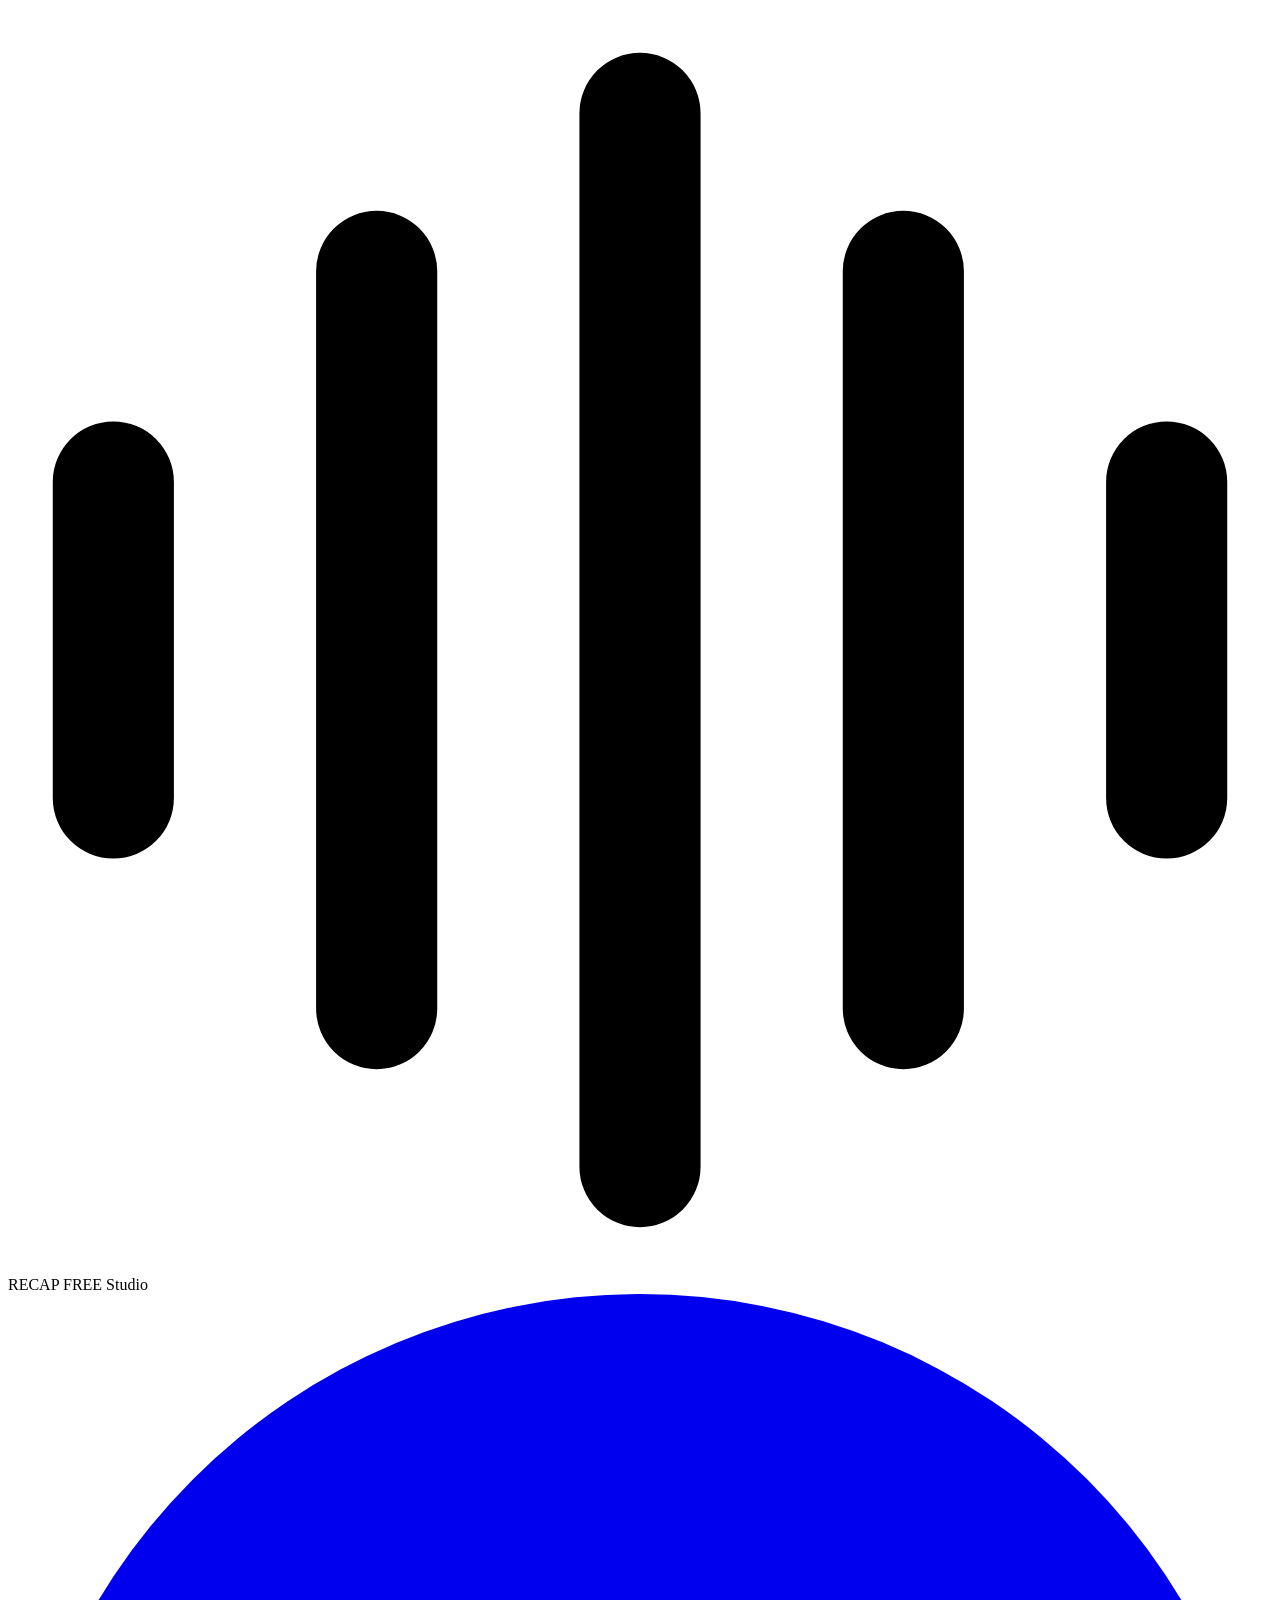
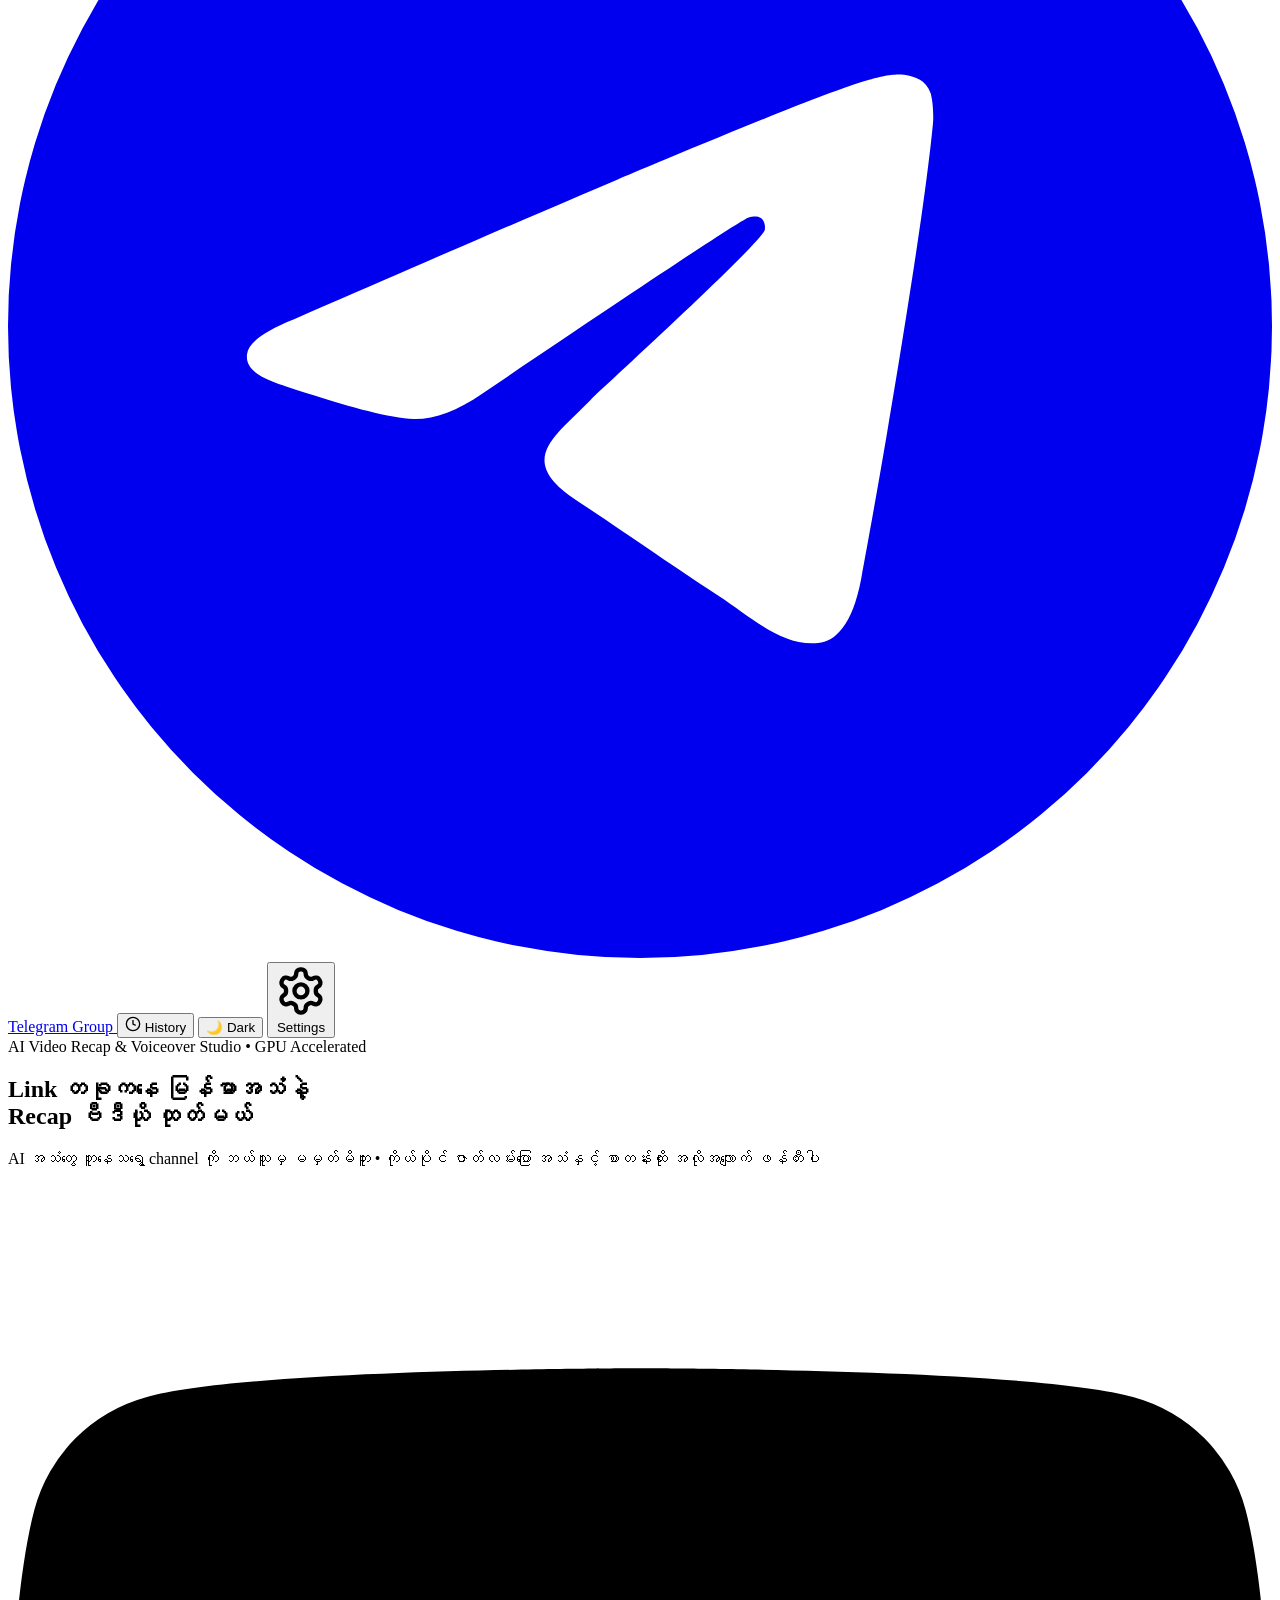
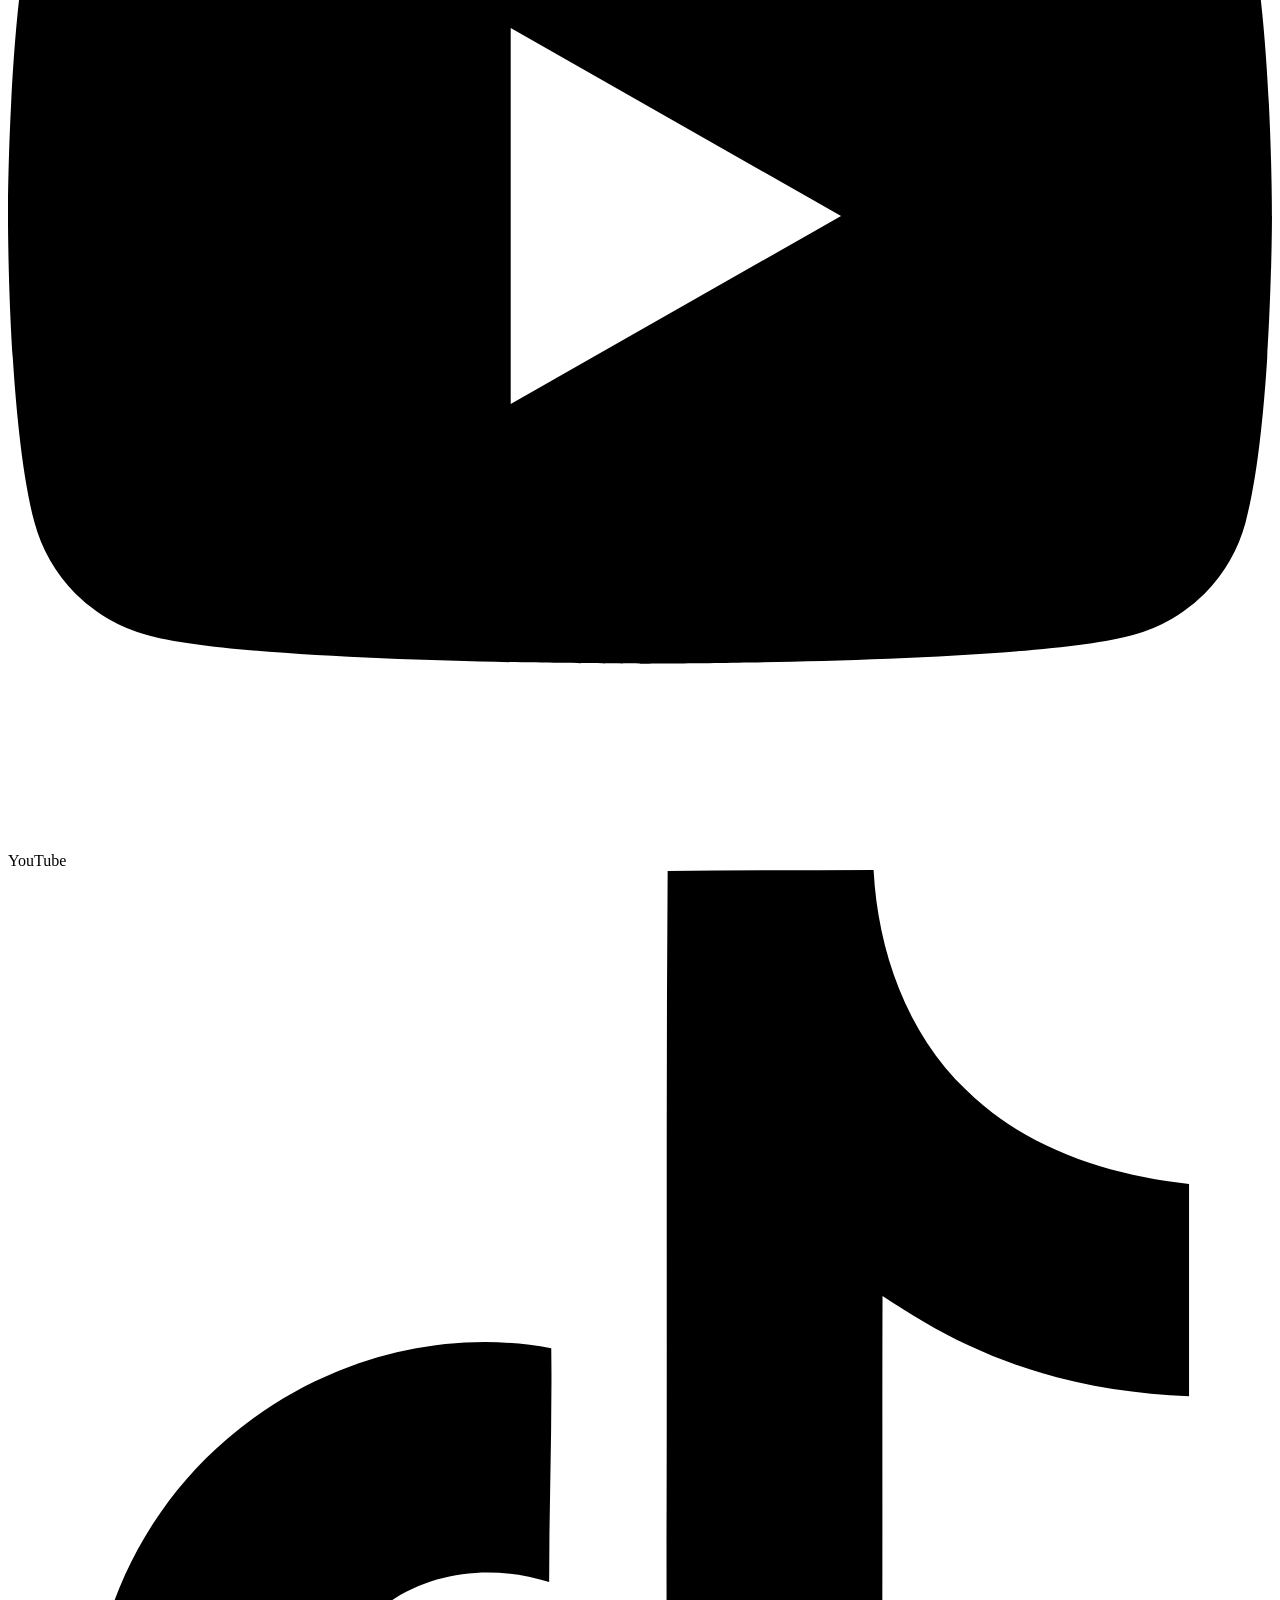
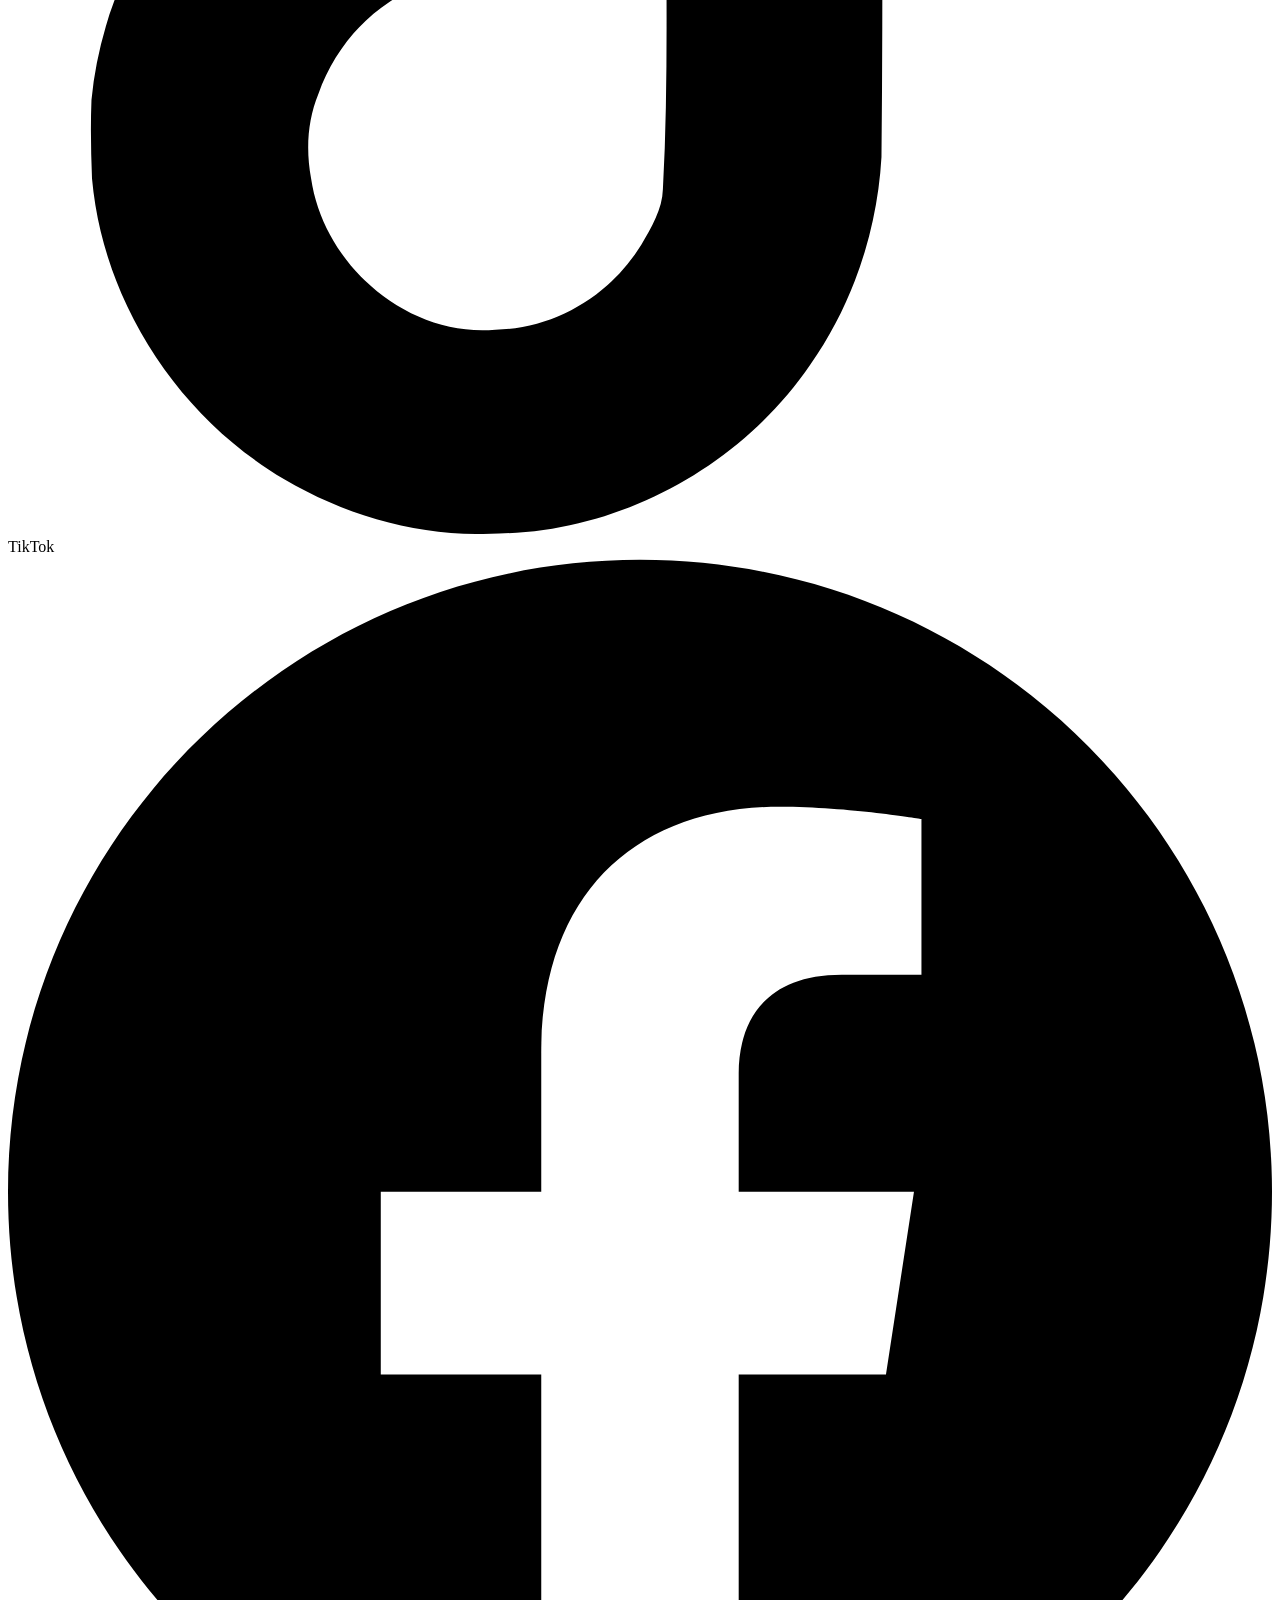
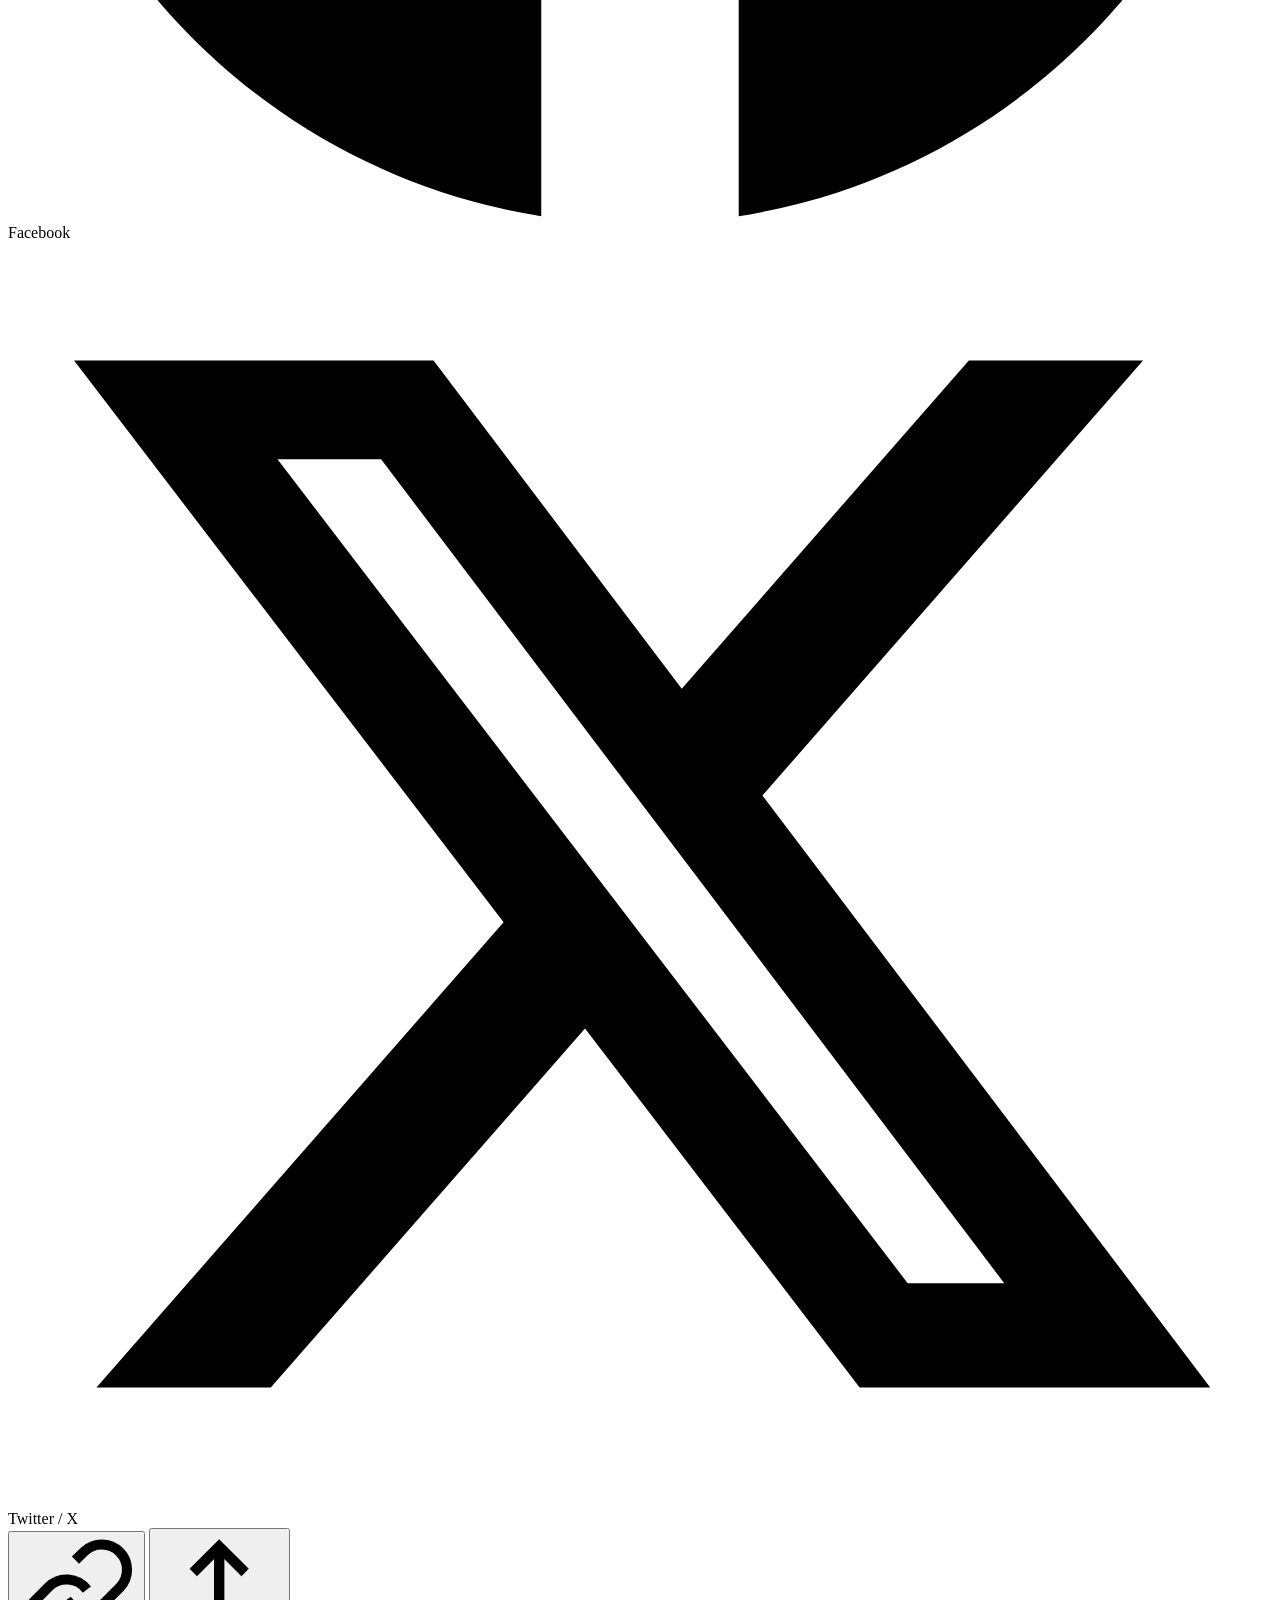
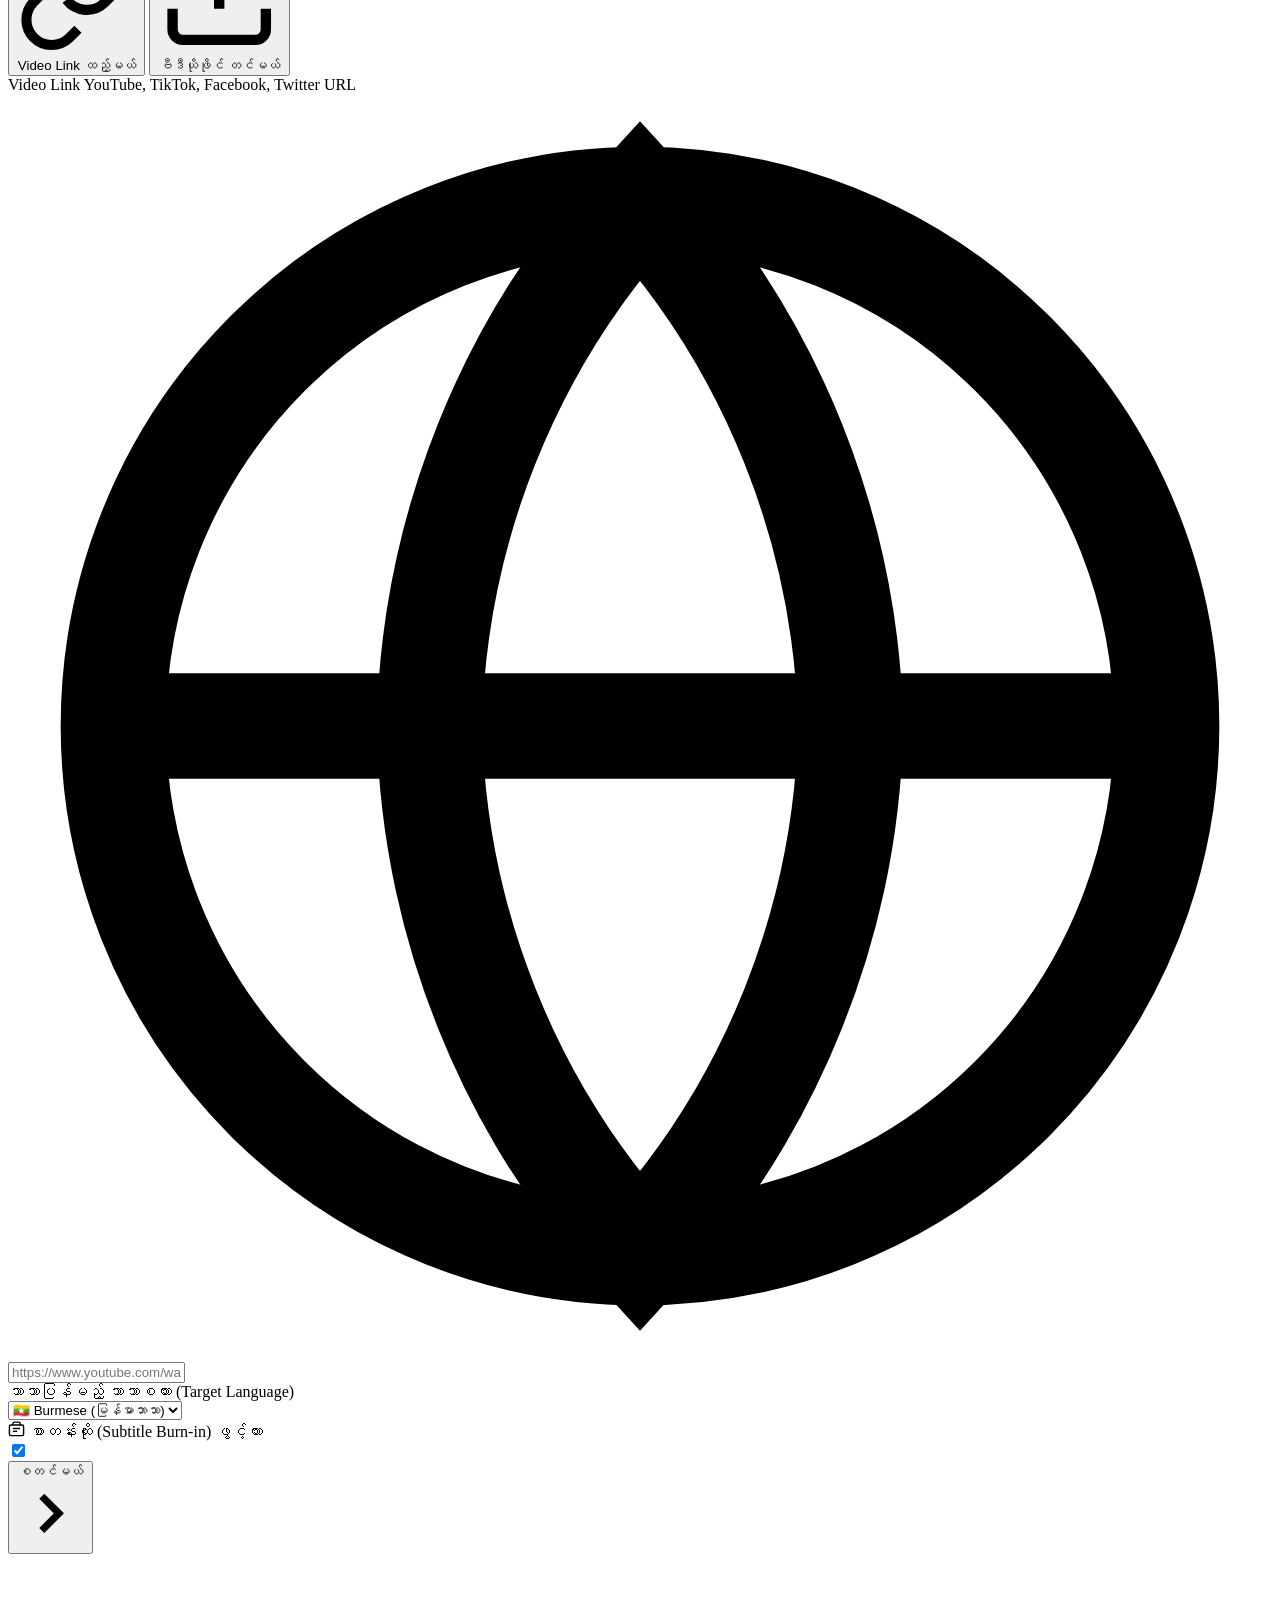
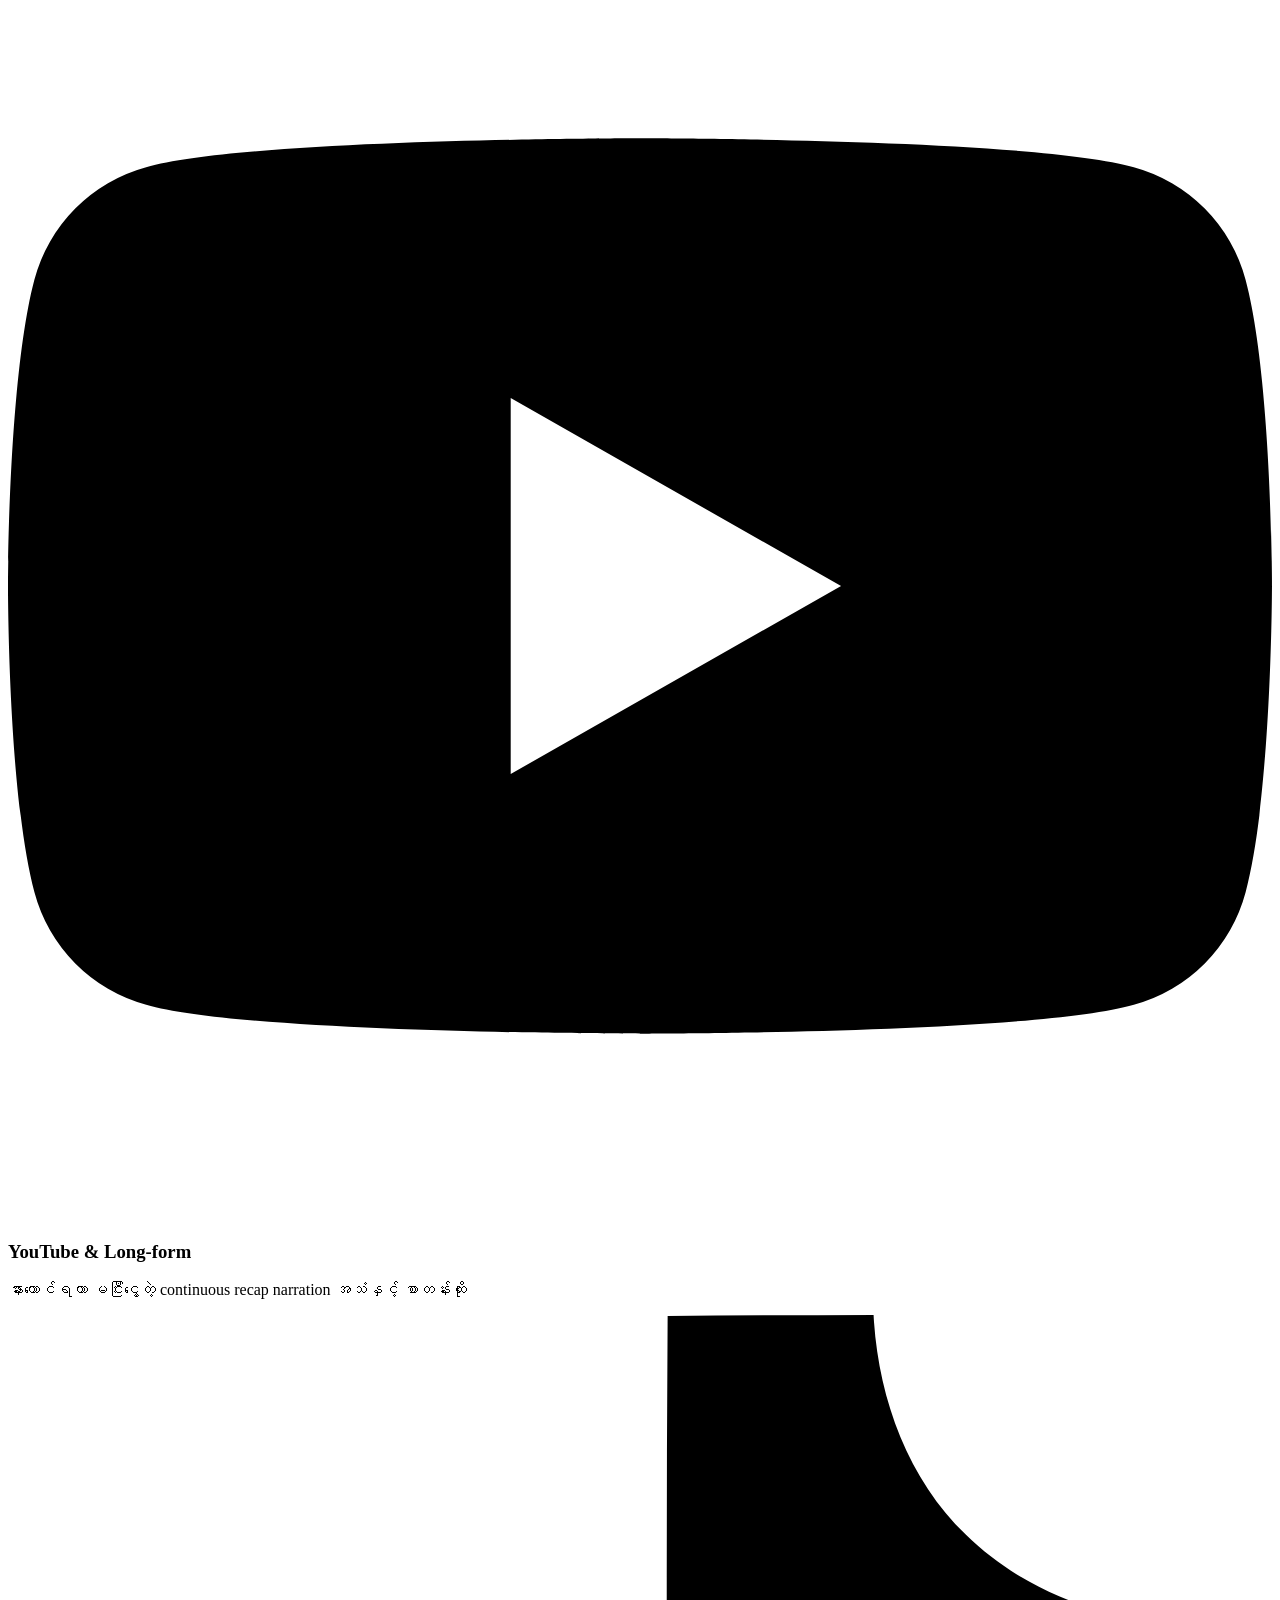
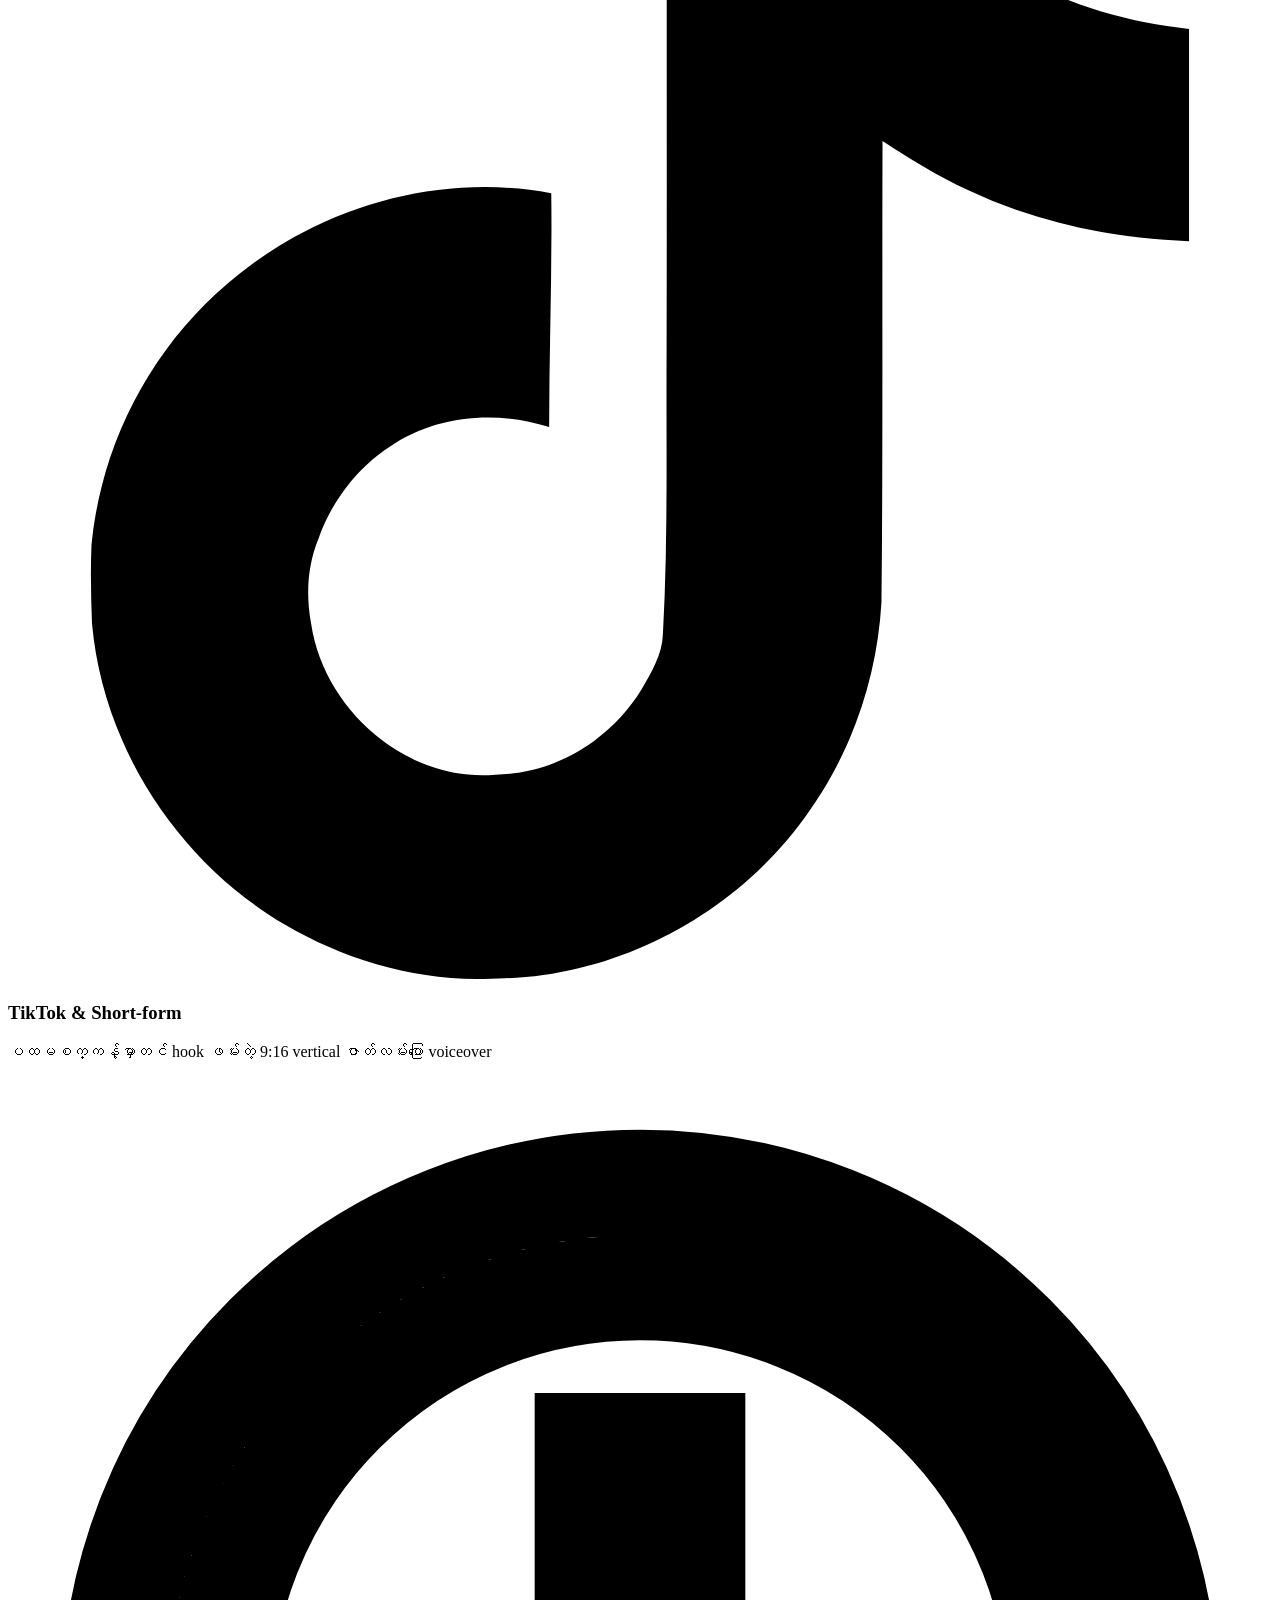
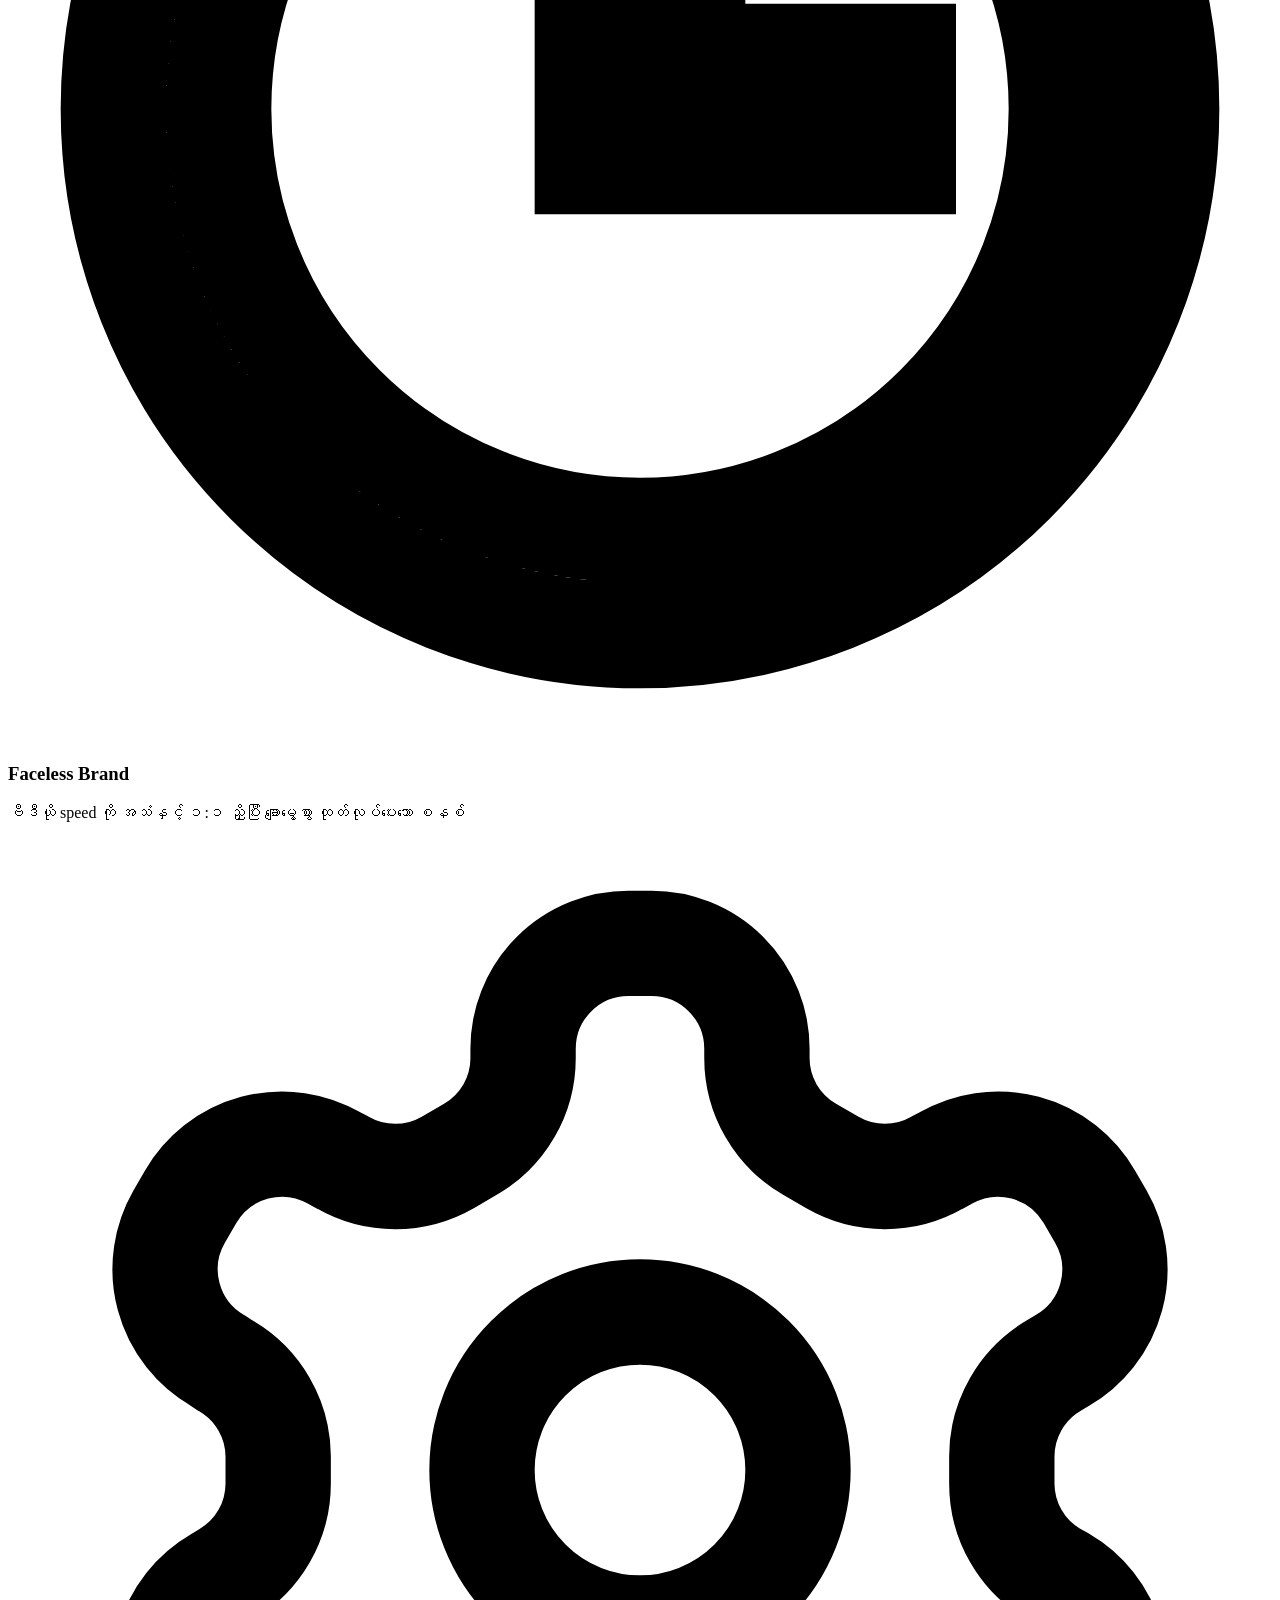
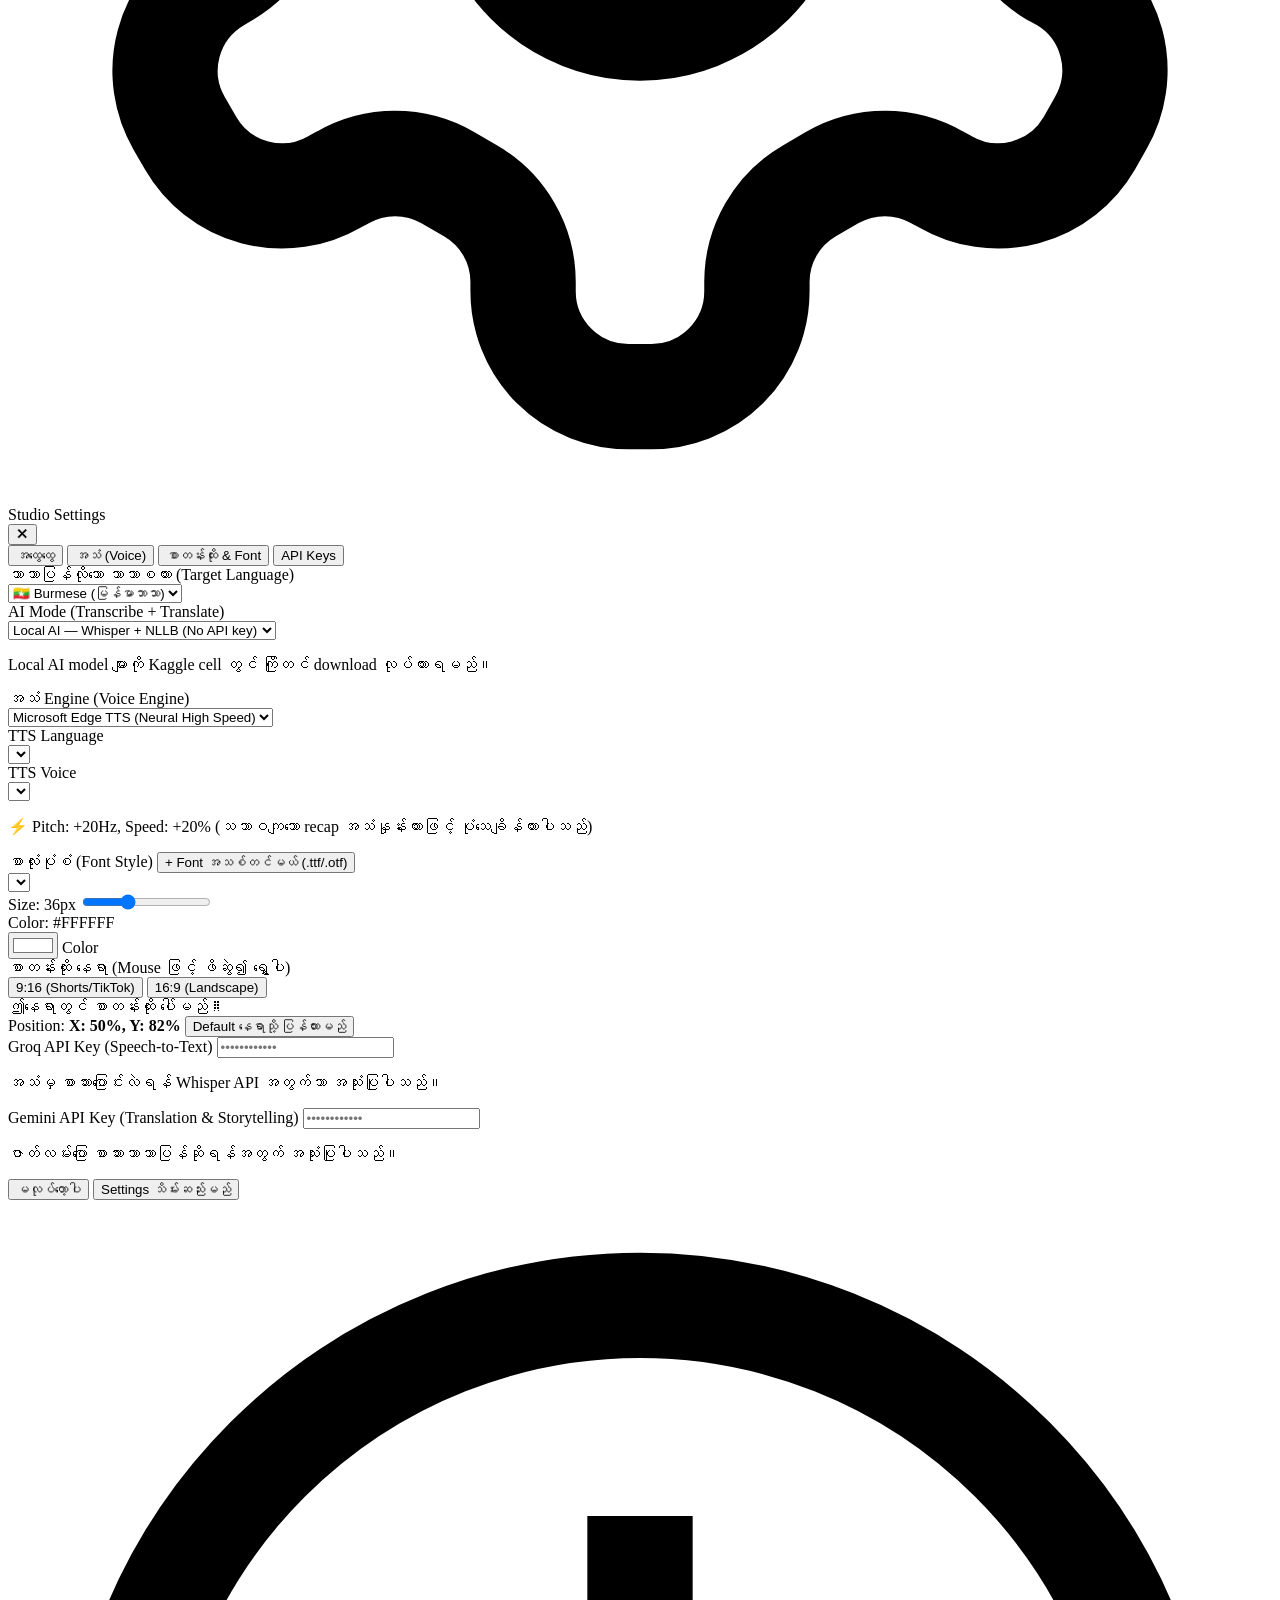
==== static/index.html @ a4632433 "Restore VoxCPM reference text voice cloning" ====
<!DOCTYPE html>
<html lang="my">
<head>
  <meta charset="UTF-8">
  <meta name="viewport" content="width=device-width, initial-scale=1.0">
  <title>RECAP FREE · မြန်မာ AI အသံနဲ့ Recap ဗီဒီယို ဖန်တီးသည့် Studio</title>
  <meta name="description" content="Link တခုကနေ မြန်မာအသံနဲ့ Recap ဗီဒီယို ထုတ်မယ် - RECAP FREE Studio">
  
  <link rel="preconnect" href="https://fonts.googleapis.com">
  <link rel="preconnect" href="https://fonts.gstatic.com" crossorigin>
  <link href="https://fonts.googleapis.com/css2?family=Inter:wght@400;500;600;700;800&family=Padauk:wght@400;700&display=swap" rel="stylesheet">
  
  <link rel="stylesheet" href="/css/style.css">
</head>
<body>

  <!-- Ambient Mesh Glow -->
  <div class="bv-ambient-bg" aria-hidden="true"></div>

  <!-- Header matching BurmaVoice 3D Style -->
  <header class="bv-header">
    <div class="bv-header-inner">
      <div class="bv-brand">
        <!-- 3D Logo Badge -->
        <div class="bv-logo-badge">
          <svg viewBox="0 0 24 24" fill="none" stroke="currentColor" stroke-width="2.3" stroke-linecap="round" stroke-linejoin="round" class="bv-logo-svg">
            <path d="M12 2v20M17 5v14M7 5v14M2 9v6M22 9v6"/>
          </svg>
        </div>
        <div class="bv-brand-title">
          <span class="bv-title-main">RECAP FREE</span>
          <span class="bv-pill-tag">Studio</span>
        </div>
      </div>

      <div class="bv-header-actions">
        <!-- Telegram Group Link -->
        <a href="https://t.me/+P2fOKTtyaGgxNmE1" target="_blank" rel="noopener noreferrer" class="bv-telegram-pill" title="Telegram Group သို့ ဝင်မည်">
          <svg viewBox="0 0 24 24" fill="currentColor" class="bv-tg-icon">
            <path d="M11.944 0A12 12 0 0 0 0 12a12 12 0 0 0 12 12 12 12 0 0 0 12-12A12 12 0 0 0 12 0a12 12 0 0 0-.056 0zm4.962 7.224c.1-.002.321.023.465.14a.506.506 0 0 1 .171.325c.016.093.036.306.02.472-.18 1.898-.962 6.502-1.36 8.627-.168.9-.499 1.201-.82 1.23-.696.065-1.225-.46-1.9-.902-1.056-.693-1.653-1.124-2.678-1.8-1.185-.78-.417-1.21.258-1.91.177-.184 3.247-2.977 3.307-3.23.007-.032.014-.15-.056-.212s-.174-.041-.249-.024c-.106.024-1.793 1.14-5.061 3.345-.48.33-.913.49-1.302.48-.428-.008-1.252-.241-1.865-.44-.752-.245-1.349-.374-1.297-.789.027-.216.325-.437.893-.663 3.498-1.524 5.83-2.529 6.998-3.014 3.332-1.386 4.025-1.627 4.476-1.635z"/>
          </svg>
          <span>Telegram Group</span>
        </a>

        <!-- History Button -->
        <button id="historyBtn" class="bv-3d-theme-btn" type="button" title="History ကြည့်မည်">
          <svg viewBox="0 0 24 24" fill="none" stroke="currentColor" stroke-width="2" style="width:16px;height:16px;">
            <circle cx="12" cy="12" r="10"/><polyline points="12 6 12 12 16 14"/>
          </svg>
          <span>History</span>
          <span id="historyBadge" class="bv-history-badge" style="display:none;">0</span>
        </button>

        <!-- Light / Dark Mode 3D Toggle Button -->
        <button id="themeToggleBtn" class="bv-3d-theme-btn" type="button" title="Light / Dark Mode ပြောင်းမည်">
          <span id="themeIcon" class="bv-theme-icon">🌙</span>
          <span id="themeLabel" class="bv-theme-label">Dark</span>
        </button>

        <!-- 3D Settings Trigger Button -->
        <button id="openSettingsBtn" class="bv-3d-settings-btn" type="button" title="Settings ဖွင့်မည်">
          <svg viewBox="0 0 24 24" fill="none" stroke="currentColor" stroke-width="2" stroke-linecap="round" stroke-linejoin="round" class="bv-settings-icon">
            <path d="M12.22 2h-.44a2 2 0 0 0-2 2v.18a2 2 0 0 1-1 1.73l-.43.25a2 2 0 0 1-2 0l-.15-.08a2 2 0 0 0-2.73.73l-.22.38a2 2 0 0 0 .73 2.73l.15.1a2 2 0 0 1 1 1.72v.51a2 2 0 0 1-1 1.74l-.15.09a2 2 0 0 0-.73 2.73l.22.38a2 2 0 0 0 2.73.73l.15-.08a2 2 0 0 1 2 0l.43.25a2 2 0 0 1 1 1.73V20a2 2 0 0 0 2 2h.44a2 2 0 0 0 2-2v-.18a2 2 0 0 1 1-1.73l.43-.25a2 2 0 0 1 2 0l.15.08a2 2 0 0 0 2.73-.73l.22-.39a2 2 0 0 0-.73-2.73l-.15-.08a2 2 0 0 1-1-1.74v-.5a2 2 0 0 1 1-1.74l.15-.09a2 2 0 0 0 .73-2.73l-.22-.38a2 2 0 0 0-2.73-.73l-.15.08a2 2 0 0 1-2 0l-.43-.25a2 2 0 0 1-1-1.73V4a2 2 0 0 0-2-2z"></path>
            <circle cx="12" cy="12" r="3"></circle>
          </svg>
          <span>Settings</span>
        </button>
      </div>
    </div>
  </header>

  <!-- Main Hero & Workspace -->
  <main class="bv-main-container">
    
    <!-- Hero Headline matching BurmaVoice -->
    <section class="bv-hero-section">
      <div class="bv-hero-pill-badge">
        <span class="bv-badge-dot"></span>
        <span id="gpuStatusText">AI Video Recap & Voiceover Studio • GPU Accelerated</span>
      </div>
      <h1 class="bv-hero-headline">
        Link တခုကနေ မြန်မာအသံနဲ့<br>
        <span class="bv-gradient-text">Recap ဗီဒီယို ထုတ်မယ်</span>
      </h1>
      <p class="bv-hero-subtext">
        AI အသံတွေ တူနေသရွေ့ channel ကို ဘယ်သူမှ မမှတ်မိဘူး • ကိုယ်ပိုင် ဇာတ်လမ်းပြော အသံနှင့် စာတန်းထိုး အလိုအလျောက် ဖန်တီးပါ
      </p>

      <!-- Platform Compatibility Badges -->
      <div class="bv-platforms-row">
        <span class="bv-platform-badge">
          <svg class="bv-plat-svg" viewBox="0 0 24 24" fill="currentColor"><path d="M23.498 6.186a3.016 3.016 0 0 0-2.122-2.136C19.505 3.5 12 3.5 12 3.5s-7.505 0-9.377.55a3.016 3.016 0 0 0-2.122 2.136C0 8.07 0 12 0 12s0 3.93.502 5.814a3.016 3.016 0 0 0 2.122 2.136c1.871.55 9.376.55 9.376.55s7.505 0 9.377-.55a3.016 3.016 0 0 0 2.122-2.136C24 15.93 24 12 24 12s0-3.93-.502-5.814zM9.545 15.568V8.432L15.818 12l-6.273 3.568z"/></svg>
          YouTube
        </span>
        <span class="bv-platform-badge">
          <svg class="bv-plat-svg" viewBox="0 0 24 24" fill="currentColor"><path d="M12.525.02c1.31-.02 2.61-.01 3.91-.02.08 1.53.63 3.09 1.75 4.17 1.12 1.11 2.7 1.62 4.24 1.79v4.03c-1.44-.05-2.89-.35-4.2-.97-.57-.26-1.1-.59-1.62-.93-.01 2.92.01 5.84-.02 8.75-.08 1.4-.54 2.79-1.35 3.94-1.31 1.92-3.58 3.17-5.91 3.21-1.43.08-2.86-.31-4.08-1.03-2.02-1.19-3.44-3.37-3.65-5.71-.02-.5-.03-1-.01-1.49.18-1.9 1.12-3.72 2.58-4.96 1.66-1.44 3.98-2.13 6.15-1.72.02 1.48-.04 2.96-.04 4.44-.99-.32-2.15-.23-3.02.37-.63.41-1.11 1.04-1.36 1.75-.21.51-.24 1.07-.14 1.61.24 1.64 1.82 3.02 3.5 2.87 1.12-.01 2.19-.66 2.77-1.61.19-.33.4-.67.41-1.06.1-1.79.06-3.57.07-5.36.01-4.03-.01-8.05.02-12.07z"/></svg>
          TikTok
        </span>
        <span class="bv-platform-badge">
          <svg class="bv-plat-svg" viewBox="0 0 24 24" fill="currentColor"><path d="M24 12.073c0-6.627-5.373-12-12-12s-12 5.373-12 12c0 5.99 4.388 10.954 10.125 11.854v-8.385H7.078v-3.47h3.047V9.43c0-3.007 1.792-4.669 4.533-4.669 1.312 0 2.686.235 2.686.235v2.953H15.83c-1.491 0-1.956.925-1.956 1.874v2.25h3.328l-.532 3.47h-2.796v8.385C19.612 23.027 24 18.062 24 12.073z"/></svg>
          Facebook
        </span>
        <span class="bv-platform-badge">
          <svg class="bv-plat-svg" viewBox="0 0 24 24" fill="currentColor"><path d="M18.244 2.25h3.308l-7.227 8.26 8.502 11.24H16.17l-5.214-6.817L4.99 21.75H1.68l7.73-8.835L1.254 2.25H8.08l4.713 6.231zm-1.161 17.52h1.833L7.084 4.126H5.117z"/></svg>
          Twitter / X
        </span>
      </div>
    </section>

    <!-- 3D Core Workspace Card -->
    <section class="bv-3d-card bv-workspace-card">

      <!-- INPUT VIEW -->
      <div id="inputSection" class="bv-card-body">
        
        <!-- Active Job Banner (shows when another job is currently rendering) -->
        <div id="activeJobNotice" class="bv-active-job-banner" style="display: none;">
          <span class="bv-pulse-dot"></span>
          <span id="activeJobNoticeText">ဗီဒီယို တစ်ပုဒ် လုပ်ဆောင်နေဆဲဖြစ်သည် - Queue ထဲသို့ ဆက်လက်ထည့်သွင်းနိုင်ပါသည်</span>
          <button type="button" id="viewCurrentActiveBtn" class="bv-banner-link-btn">ကြည့်မည် ▶</button>
        </div>

        <!-- 3D Pill Mode Switcher -->
        <div class="bv-3d-switcher-track">
          <button id="toggleLinkBtn" class="bv-3d-switch-btn active" type="button">
            <svg viewBox="0 0 24 24" fill="none" stroke="currentColor" stroke-width="2" class="bv-switch-icon"><path d="M10 13a5 5 0 0 0 7.54.54l3-3a5 5 0 0 0-7.07-7.07l-1.72 1.71"/><path d="M14 11a5 5 0 0 0-7.54-.54l-3 3a5 5 0 0 0 7.07 7.07l1.71-1.71"/></svg>
            <span>Video Link ထည့်မယ်</span>
          </button>
          <button id="toggleFileBtn" class="bv-3d-switch-btn" type="button">
            <svg viewBox="0 0 24 24" fill="none" stroke="currentColor" stroke-width="2" class="bv-switch-icon"><path d="M21 15v4a2 2 0 0 1-2 2H5a2 2 0 0 1-2-2v-4"/><polyline points="17 8 12 3 7 8"/><line x1="12" y1="3" x2="12" y2="15"/></svg>
            <span>ဗီဒီယိုဖိုင် တင်မယ်</span>
          </button>
        </div>

        <!-- Mode 1: Video Link Input -->
        <div id="linkInputGroup" class="bv-input-group">
          <label for="videoUrlInput" class="bv-input-label">
            <span>Video Link</span>
            <span class="bv-label-hint">YouTube, TikTok, Facebook, Twitter URL</span>
          </label>
          <div class="bv-3d-input-box">
            <svg viewBox="0 0 24 24" fill="none" stroke="currentColor" stroke-width="2" class="bv-input-prefix-icon"><circle cx="12" cy="12" r="10"/><line x1="2" y1="12" x2="22" y2="12"/><path d="M12 2a15.3 15.3 0 0 1 4 10 15.3 15.3 0 0 1-4 10 15.3 15.3 0 0 1-4-10 15.3 15.3 0 0 1 4-10z"/></svg>
            <input 
              type="url" 
              id="videoUrlInput" 
              class="bv-field-input" 
              placeholder="https://www.youtube.com/watch?v=... သို့မဟုတ် TikTok Link ထည့်ပါ"
              autocomplete="off"
            >
          </div>
        </div>

        <!-- Mode 2: Local Video File Dropzone -->
        <div id="fileInputGroup" class="bv-input-group" style="display: none;">
          <label class="bv-input-label">
            <span>Local Video File</span>
            <span class="bv-label-hint">MP4, MOV, MKV, WEBM (Max 500MB)</span>
          </label>
          <div class="bv-3d-dropzone" id="dropZone">
            <input type="file" id="videoFileInput" accept="video/*" class="bv-file-hidden">
            <div class="bv-dropzone-inner">
              <div class="bv-upload-icon-circle">
                <svg viewBox="0 0 24 24" fill="none" stroke="currentColor" stroke-width="2"><path d="M21 15v4a2 2 0 0 1-2 2H5a2 2 0 0 1-2-2v-4"/><polyline points="17 8 12 3 7 8"/><line x1="12" y1="3" x2="12" y2="15"/></svg>
              </div>
              <p id="uploadFileName" class="bv-upload-file-title">ဗီဒီယိုဖိုင် ရွေးချယ်ရန် နှိပ်ပါ သို့မဟုတ် ဖိုင်ဆွဲထည့်ပါ</p>
              <span class="bv-upload-subtext">စက္ကန့်ပိုင်းအတွင်း အသံနှင့် စာတန်းထိုး အလိုအလျောက် ခွဲခြမ်းစိပ်ဖြာပေးပါမည်</span>
            </div>
          </div>
        </div>

        <!-- Target Language Row -->
        <div class="bv-input-group">
          <label for="dashboardTargetLang" class="bv-input-label">
            <span>ဘာသာပြန်မည့် ဘာသာစကား (Target Language)</span>
          </label>
          <div class="bv-3d-select-wrapper">
            <select id="dashboardTargetLang" class="bv-select-field">
              <option value="my" selected>🇲🇲 Burmese (မြန်မာဘာသာ)</option>
              <option value="en">🇺🇸 English</option>
              <option value="th">🇹🇭 Thai (ထိုင်း)</option>
              <option value="ja">🇯🇵 Japanese (ဂျပန်)</option>
              <option value="ko">🇰🇷 Korean (ကိုရီးယား)</option>
              <option value="zh">🇨🇳 Chinese (တရုတ်)</option>
              <option value="es">🇪🇸 Spanish (စပိန်)</option>
              <option value="fr">🇫🇷 French (ပြင်သစ်)</option>
              <option value="de">🇩🇪 German (ဂျာမန်)</option>
              <option value="it">🇮🇹 Italian (အီတလီ)</option>
              <option value="ru">🇷🇺 Russian (ရုရှား)</option>
            </select>
          </div>
        </div>

        <!-- Subtitle Enable/Disable Toggle -->
        <div class="bv-subtitle-toggle-row">
          <div class="bv-toggle-info">
            <svg viewBox="0 0 24 24" fill="none" stroke="currentColor" stroke-width="2" style="width:17px;height:17px;color:var(--primary)">
              <rect x="2" y="7" width="20" height="15" rx="2"/><path d="M17 7V5a2 2 0 0 0-2-2H9a2 2 0 0 0-2 2v2"/>
              <line x1="7" y1="12" x2="17" y2="12"/><line x1="7" y1="16" x2="13" y2="16"/>
            </svg>
            <span class="bv-toggle-label">စာတန်းထိုး (Subtitle Burn-in)</span>
            <span id="subtitleToggleStatus" class="bv-toggle-status-pill on">ဖွင့်ထား</span>
          </div>
          <label class="bv-switch-toggle" for="subtitleEnabledToggle" title="စာတန်းထိုး Enable / Disable">
            <input type="checkbox" id="subtitleEnabledToggle" checked>
            <span class="bv-switch-slider"></span>
          </label>
        </div>

        <!-- Burma Voice Signature 3D Bevel Button -->
        <div class="bv-action-row">
          <button id="startBtn" class="bv-solid-btn bv-solid-bevel" type="button">
            <span>စတင်မယ်</span>
            <svg viewBox="0 0 24 24" fill="none" stroke="currentColor" stroke-width="2.5" class="bv-btn-arrow"><polyline points="9 18 15 12 9 6"/></svg>
          </button>
        </div>

      </div>

      <!-- PROGRESS VIEW (compact) -->
      <div id="progressSection" class="bv-card-body" style="display: none;">
        <div class="bv-progress-head">
          <div class="bv-progress-status-pill">
            <span class="bv-spinner-dot"></span>
            <span id="currentStageLabel">ဗီဒီယို ဒေါင်းလုဒ်လုပ်နေပါတယ်...</span>
          </div>
          <span id="totalPercentLabel" class="bv-percent-display">0%</span>
        </div>

        <div class="bv-progress-track-3d">
          <div id="progressBar" class="bv-progress-fill-3d"></div>
        </div>

        <!-- Compact 8 Steps (collapsed to compact icons) -->
        <div class="bv-step-flow-compact" id="stageList">
          <div class="bv-step-chip" data-idx="1">
            <span class="bv-chip-num">1</span>
            <span class="bv-chip-label">ဒေါင်းလုဒ်</span>
          </div>
          <div class="bv-step-chip" data-idx="2">
            <span class="bv-chip-num">2</span>
            <span class="bv-chip-label">Audio</span>
          </div>
          <div class="bv-step-chip" data-idx="3">
            <span class="bv-chip-num">3</span>
            <span class="bv-chip-label">STT</span>
          </div>
          <div class="bv-step-chip" data-idx="4">
            <span class="bv-chip-num">4</span>
            <span class="bv-chip-label">AI ပြန်</span>
          </div>
          <div class="bv-step-chip" data-idx="5">
            <span class="bv-chip-num">5</span>
            <span class="bv-chip-label">TTS</span>
          </div>
          <div class="bv-step-chip" data-idx="6">
            <span class="bv-chip-num">6</span>
            <span class="bv-chip-label">Speed</span>
          </div>
          <div class="bv-step-chip" data-idx="7">
            <span class="bv-chip-num">7</span>
            <span class="bv-chip-label">Subtitle</span>
          </div>
          <div class="bv-step-chip" data-idx="8">
            <span class="bv-chip-num">8</span>
            <span class="bv-chip-label">✓</span>
          </div>
        </div>

        <!-- Current step detail -->
        <p id="stageDetailMsg" class="bv-stage-detail-msg">စတင်ပြင်ဆင်နေပါသည်...</p>

        <!-- Queue Multitasking Action: Add another video while this one runs -->
        <div class="bv-progress-actions">
          <button id="addAnotherJobBtn" class="bv-secondary-3d-btn" type="button" style="width: 100%;">
            + Queue ထဲသို့ နောက်ထပ် ဗီဒီယို ထည့်မည်
          </button>
        </div>
      </div>

      <!-- COMPLETED VIEW -->
      <div id="completedSection" class="bv-card-body" style="display: none;">
        <div class="bv-complete-badge">
          <span class="bv-check-icon">✓</span>
          <span>Recap ဗီဒီယို အောင်မြင်စွာ ဖန်တီးပြီးပါပြီ!</span>
        </div>

        <div class="bv-video-bezel-3d">
          <video id="finalVideo" controls playsinline></video>
        </div>

        <div class="bv-meta-row">
          <span class="bv-meta-label">ဗီဒီယို အရှည်:</span>
          <span id="finalDurationText" class="bv-meta-value">00:00</span>
          <span class="bv-meta-sep">•</span>
          <span id="currentJobIdLabel" class="bv-meta-value" style="font-size:0.75rem;opacity:0.5;"></span>
        </div>

        <div class="bv-complete-actions">
          <div class="bv-complete-actions-row">
            <button id="viewVideoBtn" class="bv-solid-btn bv-solid-bevel btn-play-3d" type="button">
              ▶ Preview
            </button>
            <a id="downloadVideoBtn" class="bv-solid-btn bv-solid-bevel btn-download-3d" href="#" download="recap_video.mp4">
              ⬇ Video Download
            </a>
            <a id="downloadSrtBtn" class="bv-solid-btn bv-solid-bevel btn-srt-3d" href="#" download="subtitles.srt">
              📄 SRT Download
            </a>
          </div>
          <button id="newJobBtn" class="bv-secondary-3d-btn" type="button">
            + ဗီဒီယို အသစ်ထပ်လုပ်မယ်
          </button>
        </div>
      </div>

    </section>

    <!-- Queue Panel (shows active + queued jobs) -->
    <section id="queuePanel" class="bv-queue-panel" style="display:none;">
      <div class="bv-queue-header">
        <div class="bv-queue-title">
          <svg viewBox="0 0 24 24" fill="none" stroke="currentColor" stroke-width="2" style="width:16px;height:16px;">
            <line x1="8" y1="6" x2="21" y2="6"/><line x1="8" y1="12" x2="21" y2="12"/><line x1="8" y1="18" x2="21" y2="18"/>
            <line x1="3" y1="6" x2="3.01" y2="6"/><line x1="3" y1="12" x2="3.01" y2="12"/><line x1="3" y1="18" x2="3.01" y2="18"/>
          </svg>
          <span>Queue</span>
          <span id="queueCount" class="bv-history-badge">0</span>
        </div>
      </div>
      <div id="queueList" class="bv-queue-list"></div>
    </section>

    <!-- 3 Feature Cards matching BurmaVoice -->
    <section class="bv-features-grid">
      <div class="bv-feature-card">
        <div class="bv-feat-icon-box">
          <svg viewBox="0 0 24 24" fill="currentColor" class="bv-feat-svg-yt"><path d="M23.498 6.186a3.016 3.016 0 0 0-2.122-2.136C19.505 3.5 12 3.5 12 3.5s-7.505 0-9.377.55a3.016 3.016 0 0 0-2.122 2.136C0 8.07 0 12 0 12s0 3.93.502 5.814a3.016 3.016 0 0 0 2.122 2.136c1.871.55 9.376.55 9.376.55s7.505 0 9.377-.55a3.016 3.016 0 0 0 2.122-2.136C24 15.93 24 12 24 12s0-3.93-.502-5.814zM9.545 15.568V8.432L15.818 12l-6.273 3.568z"/></svg>
        </div>
        <h3 class="bv-feat-title">YouTube & Long-form</h3>
        <p class="bv-feat-desc">နားထောင်ရတာ မငြီးငွေ့တဲ့ continuous recap narration အသံနှင့် စာတန်းထိုး</p>
      </div>

      <div class="bv-feature-card">
        <div class="bv-feat-icon-box">
          <svg viewBox="0 0 24 24" fill="currentColor" class="bv-feat-svg-tt"><path d="M12.525.02c1.31-.02 2.61-.01 3.91-.02.08 1.53.63 3.09 1.75 4.17 1.12 1.11 2.7 1.62 4.24 1.79v4.03c-1.44-.05-2.89-.35-4.2-.97-.57-.26-1.1-.59-1.62-.93-.01 2.92.01 5.84-.02 8.75-.08 1.4-.54 2.79-1.35 3.94-1.31 1.92-3.58 3.17-5.91 3.21-1.43.08-2.86-.31-4.08-1.03-2.02-1.19-3.44-3.37-3.65-5.71-.02-.5-.03-1-.01-1.49.18-1.9 1.12-3.72 2.58-4.96 1.66-1.44 3.98-2.13 6.15-1.72.02 1.48-.04 2.96-.04 4.44-.99-.32-2.15-.23-3.02.37-.63.41-1.11 1.04-1.36 1.75-.21.51-.24 1.07-.14 1.61.24 1.64 1.82 3.02 3.5 2.87 1.12-.01 2.19-.66 2.77-1.61.19-.33.4-.67.41-1.06.1-1.79.06-3.57.07-5.36.01-4.03-.01-8.05.02-12.07z"/></svg>
        </div>
        <h3 class="bv-feat-title">TikTok & Short-form</h3>
        <p class="bv-feat-desc">ပထမစက္ကန့်မှာတင် hook ဖမ်းတဲ့ 9:16 vertical ဇာတ်လမ်းပြော voiceover</p>
      </div>

      <div class="bv-feature-card">
        <div class="bv-feat-icon-box">
          <svg viewBox="0 0 24 24" fill="none" stroke="currentColor" stroke-width="2" class="bv-feat-svg-fb"><path d="M12 2a10 10 0 1 0 10 10A10 10 0 0 0 12 2zm0 18a8 8 0 1 1 8-8 8 8 0 0 1-8 8zm1-13h-2v6h6v-2h-4z"/></svg>
        </div>
        <h3 class="bv-feat-title">Faceless Brand</h3>
        <p class="bv-feat-desc">ဗီဒီယို speed ကို အသံနှင့် ၁:၁ ညှိပြီး ချောမွေ့စွာ ထုတ်လုပ်ပေးသော စနစ်</p>
      </div>
    </section>

  </main>

  <!-- Burma Voice 3D Settings Modal -->
  <div id="settingsModal" class="bv-modal-overlay">
    <div class="bv-modal-card-3d">
      
      <!-- Modal Header -->
      <div class="bv-modal-header">
        <div class="bv-modal-title">
          <svg viewBox="0 0 24 24" fill="none" stroke="currentColor" stroke-width="2" class="bv-modal-icon"><path d="M12.22 2h-.44a2 2 0 0 0-2 2v.18a2 2 0 0 1-1 1.73l-.43.25a2 2 0 0 1-2 0l-.15-.08a2 2 0 0 0-2.73.73l-.22.38a2 2 0 0 0 .73 2.73l.15.1a2 2 0 0 1 1 1.72v.51a2 2 0 0 1-1 1.74l-.15.09a2 2 0 0 0-.73 2.73l.22.38a2 2 0 0 0 2.73.73l.15-.08a2 2 0 0 1 2 0l.43.25a2 2 0 0 1 1 1.73V20a2 2 0 0 0 2 2h.44a2 2 0 0 0 2-2v-.18a2 2 0 0 1 1-1.73l.43-.25a2 2 0 0 1 2 0l.15.08a2 2 0 0 0 2.73-.73l.22-.39a2 2 0 0 0-.73-2.73l-.15-.08a2 2 0 0 1-1-1.74v-.5a2 2 0 0 1 1-1.74l.15-.09a2 2 0 0 0 .73-2.73l-.22-.38a2 2 0 0 0-2.73-.73l-.15.08a2 2 0 0 1-2 0l-.43-.25a2 2 0 0 1-1-1.73V4a2 2 0 0 0-2-2z"></path><circle cx="12" cy="12" r="3"></circle></svg>
          <span>Studio Settings</span>
        </div>
        <button id="closeSettingsBtn" class="bv-modal-close-btn" type="button" title="Close">✕</button>
      </div>

      <!-- 3D Pill Tabs -->
      <div class="bv-modal-tabs">
        <button type="button" class="bv-tab-btn active" data-tab="tab-general">အထွေထွေ</button>
        <button type="button" class="bv-tab-btn" data-tab="tab-voice">အသံ (Voice)</button>
        <button type="button" class="bv-tab-btn" data-tab="tab-subtitles">စာတန်းထိုး & Font</button>
        <button type="button" class="bv-tab-btn" data-tab="tab-api">API Keys</button>
      </div>

      <form id="settingsForm">
        
        <!-- TAB 1: အထွေထွေ (General) -->
        <div id="tab-general" class="bv-tab-content active">
          <div class="bv-setting-field">
            <label for="settingsTargetLang" class="bv-input-label">ဘာသာပြန်လိုသော ဘာသာစကား (Target Language)</label>
            <div class="bv-3d-select-wrapper">
              <select id="settingsTargetLang" class="bv-select-field">
                <option value="my">🇲🇲 Burmese (မြန်မာဘာသာ)</option>
                <option value="en">🇺🇸 English</option>
                <option value="th">🇹🇭 Thai (ထိုင်း)</option>
                <option value="ja">🇯🇵 Japanese (ဂျပန်)</option>
                <option value="ko">🇰🇷 Korean (ကိုရီးယား)</option>
                <option value="zh">🇨🇳 Chinese (တရုတ်)</option>
                <option value="es">🇪🇸 Spanish (စပိန်)</option>
                <option value="fr">🇫🇷 French (ပြင်သစ်)</option>
                <option value="de">🇩🇪 German (ဂျာမန်)</option>
                <option value="it">🇮🇹 Italian (အီတလီ)</option>
                <option value="ru">🇷🇺 Russian (ရုရှား)</option>
              </select>
            </div>
          </div>
          <div class="bv-setting-field">
            <label for="aiMode" class="bv-input-label">AI Mode (Transcribe + Translate)</label>
            <div class="bv-3d-select-wrapper">
              <select id="aiMode" class="bv-select-field">
                <option value="local">Local AI — Whisper + NLLB (No API key)</option>
                <option value="cloud">Cloud API — Groq + Gemini</option>
              </select>
            </div>
            <p class="bv-note-text">Local AI model များကို Kaggle cell တွင် ကြိုတင် download လုပ်ထားရမည်။</p>
          </div>
        </div>

        <!-- TAB 2: အသံ (Voice Settings) -->
        <div id="tab-voice" class="bv-tab-content">
          <div class="bv-setting-field">
            <label for="voiceEngine" class="bv-input-label">အသံ Engine (Voice Engine)</label>
            <div class="bv-3d-select-wrapper">
              <select id="voiceEngine" class="bv-select-field">
                <option value="edge_tts">Microsoft Edge TTS (Neural High Speed)</option>
                <option value="voxcpm2">VoxCPM2 Voice Clone (RTX GPU Local)</option>
              </select>
            </div>
          </div>

          <!-- Edge TTS Settings Block -->
          <div id="edgeTtsSettingsBlock">
            <div class="bv-setting-field">
              <label for="edgeLanguageSelect" class="bv-input-label">TTS Language</label>
              <div class="bv-3d-select-wrapper">
                <select id="edgeLanguageSelect" class="bv-select-field"></select>
              </div>
            </div>

            <div class="bv-setting-field">
              <label for="edgeVoiceSelect" class="bv-input-label">TTS Voice</label>
              <div class="bv-3d-select-wrapper">
                <select id="edgeVoiceSelect" class="bv-select-field"></select>
              </div>
            </div>
            <p class="bv-note-text">⚡ Pitch: +20Hz, Speed: +20% (သဘာဝကျသော recap အသံနှုန်းထားဖြင့် ပုံသေချိန်ထားပါသည်)</p>
          </div>

          <!-- VoxCPM2 Settings Block -->
          <div id="voxcpmSettingsBlock" style="display: none;">
            <div class="bv-setting-field">
              <label class="bv-input-label">Voice Reference Audio + Reference Text</label>
              <div class="bv-ref-upload-row">
                <input type="file" id="voxcpmAudioFile" accept=".wav,.mp3,.m4a,.flac,.ogg,.opus,.aac,.webm" style="display: none;">
                <button type="button" id="uploadRefAudioBtn" class="bv-secondary-3d-btn">
                  📁 Upload Audio
                </button>
                <span id="currentRefAudioName" class="bv-ref-name">reference_speaker.wav</span>
              </div>
            </div>

            <div class="bv-setting-field">
              <label for="voxcpmRefText" class="bv-input-label">နမူနာအသံ၏ စာသား (Reference Text) — မဖြစ်မနေထည့်ရန်</label>
              <textarea 
                id="voxcpmRefText" 
                class="bv-textarea-field" 
                rows="2" 
                placeholder="Audio ထဲမှာ ပြောထားတဲ့ စာသားကို တိတိကျကျထည့်ပါ (မဖြစ်မနေ)..."
              ></textarea>
            </div>
          </div>
        </div>

        <!-- TAB 3: စာတန်းထိုး & Font (Subtitle & Interactive Position) -->
        <div id="tab-subtitles" class="bv-tab-content">
          
          <div class="bv-setting-field">
            <div class="bv-field-header">
              <label for="fontStyleSelect" class="bv-input-label">စာလုံးပုံစံ (Font Style)</label>
              <button type="button" id="uploadCustomFontBtn" class="bv-mini-btn">
                + Font အသစ်တင်မယ် (.ttf/.otf)
              </button>
              <input type="file" id="customFontFileInput" accept=".ttf,.otf" style="display: none;">
            </div>
            <div class="bv-3d-select-wrapper">
              <select id="fontStyleSelect" class="bv-select-field"></select>
            </div>
          </div>

          <!-- Font Size & Color -->
          <div class="bv-settings-row">
            <div class="bv-setting-field bv-half">
              <label class="bv-input-label">Size: <span id="fontSizeDisplay">36px</span></label>
              <input type="range" id="fontSizeRange" class="bv-slider" min="18" max="72" value="36" step="2">
            </div>

            <div class="bv-setting-field bv-half">
              <label class="bv-input-label">Color: <span id="fontColorHex">#FFFFFF</span></label>
              <div class="bv-color-row">
                <input type="color" id="fontColorPicker" class="bv-color-picker" value="#FFFFFF">
                <span class="bv-color-preview-tag">Color</span>
              </div>
            </div>
          </div>

          <!-- Interactive Drag & Drop Subtitle Positioning Canvas -->
          <div class="bv-setting-field">
            <div class="bv-field-header">
              <label class="bv-input-label">စာတန်းထိုး နေရာ (Mouse ဖြင့် ဖိဆွဲ၍ ရွှေ့ပါ)</label>
              <div class="bv-ratio-switch">
                <button type="button" class="bv-ratio-btn active" id="ratio916Btn">9:16 (Shorts/TikTok)</button>
                <button type="button" class="bv-ratio-btn" id="ratio169Btn">16:9 (Landscape)</button>
              </div>
            </div>

            <!-- Screen Simulation -->
            <div id="dragCanvasContainer" class="bv-drag-canvas-frame ratio-9-16">
              <div id="draggableSubtitle" class="bv-draggable-badge">
                <span id="previewSubText">ဤနေရာတွင် စာတန်းထိုး ပေါ်မည်</span>
                <span class="bv-drag-grip">⠿</span>
              </div>
            </div>

            <div class="bv-coord-row">
              <span>Position: <strong>X: <span id="posXLabel">50%</span>, Y: <span id="posYLabel">82%</span></strong></span>
              <button type="button" id="resetPosBtn" class="bv-link-action-btn">Default နေရာသို့ ပြန်ထားမည်</button>
            </div>
          </div>

        </div>

        <!-- TAB 4: API Keys -->
        <div id="tab-api" class="bv-tab-content">
          <div class="bv-setting-field">
            <label for="groqApiKey" class="bv-input-label">Groq API Key (Speech-to-Text)</label>
            <input type="password" id="groqApiKey" class="bv-field-input bv-field-input-standalone" placeholder="••••••••••••" autocomplete="off">
            <p class="bv-note-text">အသံမှ စာသားပြောင်းလဲရန် Whisper API အတွက်သာ အသုံးပြုပါသည်။</p>
          </div>

          <div class="bv-setting-field">
            <label for="geminiApiKey" class="bv-input-label">Gemini API Key (Translation & Storytelling)</label>
            <input type="password" id="geminiApiKey" class="bv-field-input bv-field-input-standalone" placeholder="••••••••••••" autocomplete="off">
            <p class="bv-note-text">ဇာတ်လမ်းပြော စာသားဘာသာပြန်ဆိုရန်အတွက် အသုံးပြုပါသည်။</p>
          </div>
        </div>

        <!-- Modal Footer -->
        <div class="bv-modal-footer">
          <button type="button" id="cancelSettingsBtn" class="bv-secondary-3d-btn">မလုပ်တော့ပါ</button>
          <button type="submit" class="bv-solid-btn bv-solid-bevel btn-save-3d">Settings သိမ်းဆည်းမည်</button>
        </div>

      </form>

    </div>
  </div>

  <!-- History Modal -->
  <div id="historyModal" class="bv-modal-overlay">
    <div class="bv-modal-card-3d">
      <div class="bv-modal-header">
        <div class="bv-modal-title">
          <svg viewBox="0 0 24 24" fill="none" stroke="currentColor" stroke-width="2" class="bv-modal-icon">
            <circle cx="12" cy="12" r="10"/><polyline points="12 6 12 12 16 14"/>
          </svg>
          <span>Job History</span>
        </div>
        <button id="closeHistoryBtn" class="bv-modal-close-btn" type="button" title="Close">✕</button>
      </div>
      <div id="historyList" class="bv-history-list">
        <p class="bv-empty-state">History မရှိသေးပါ</p>
      </div>
    </div>
  </div>

  <!-- Toast Notification Container -->
  <div id="toastContainer" class="bv-toast-shelf"></div>

  <script src="/js/app.js"></script>
</body>
</html>
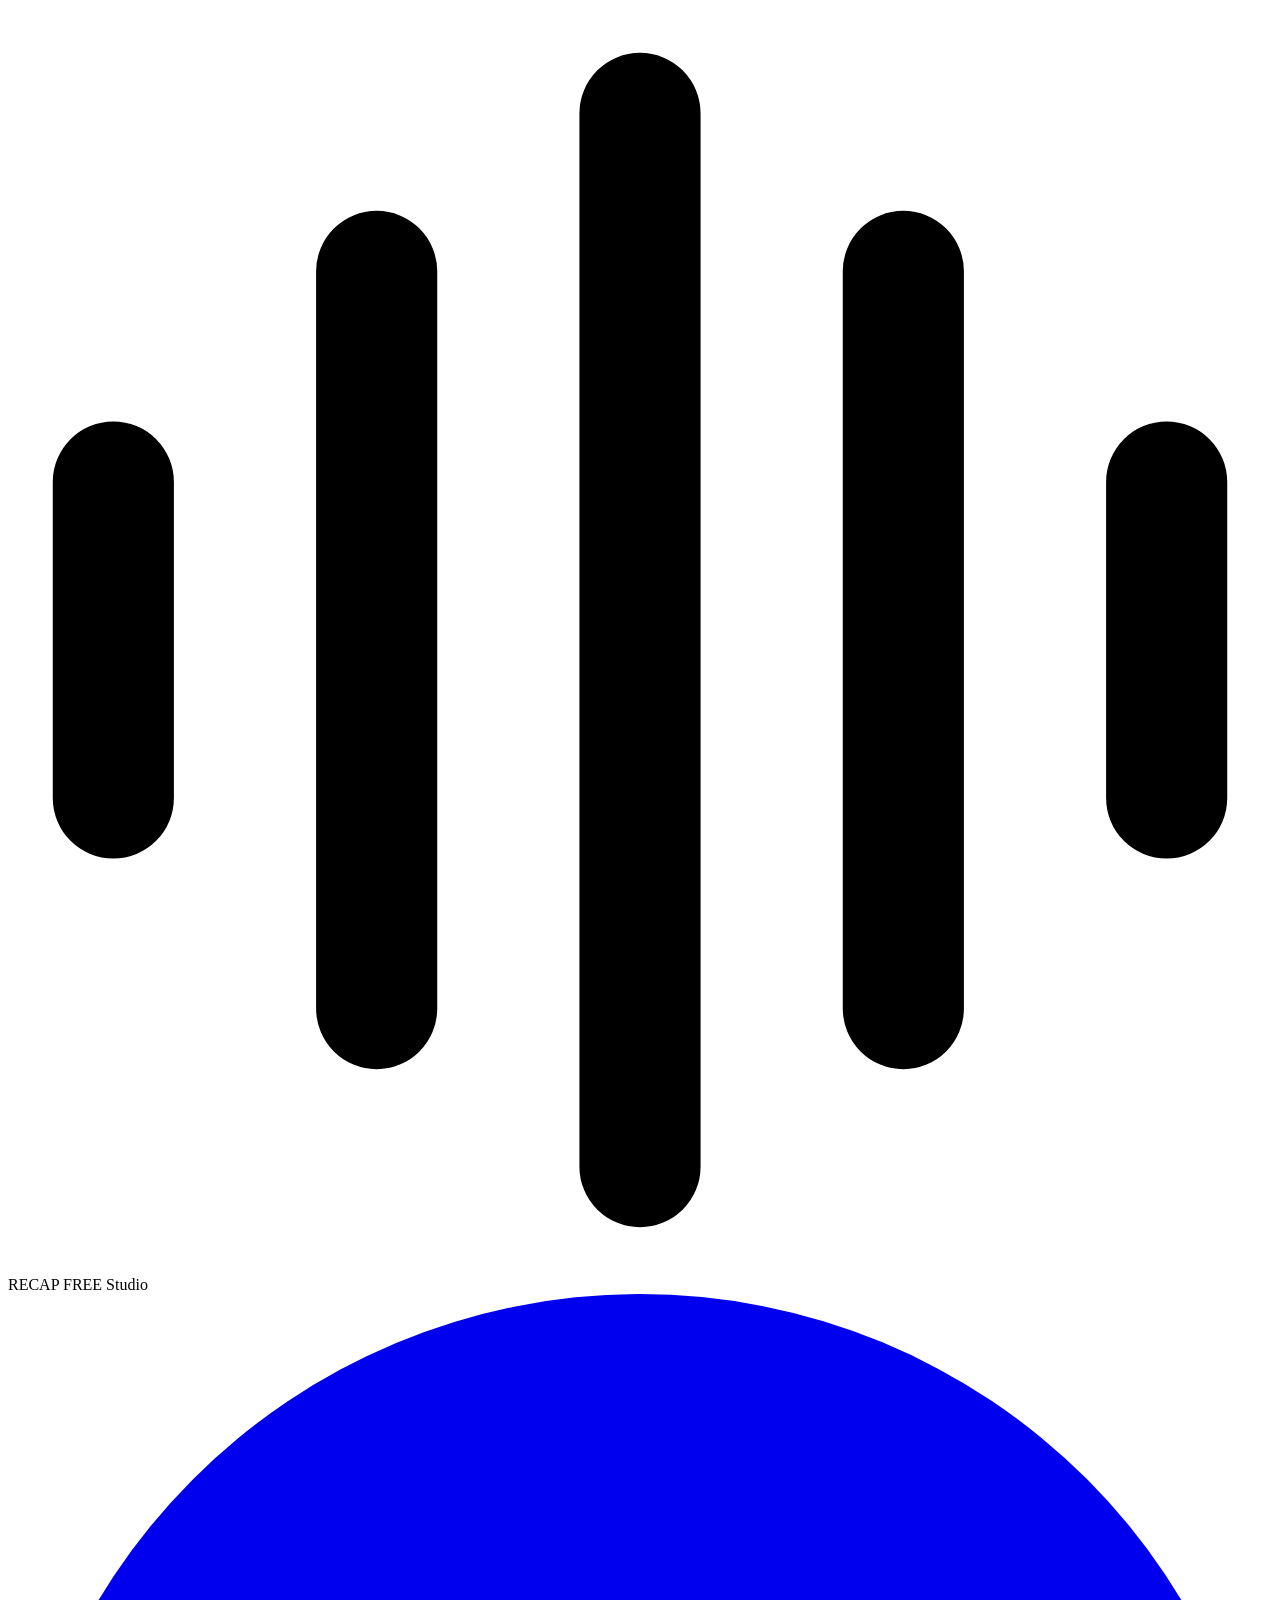
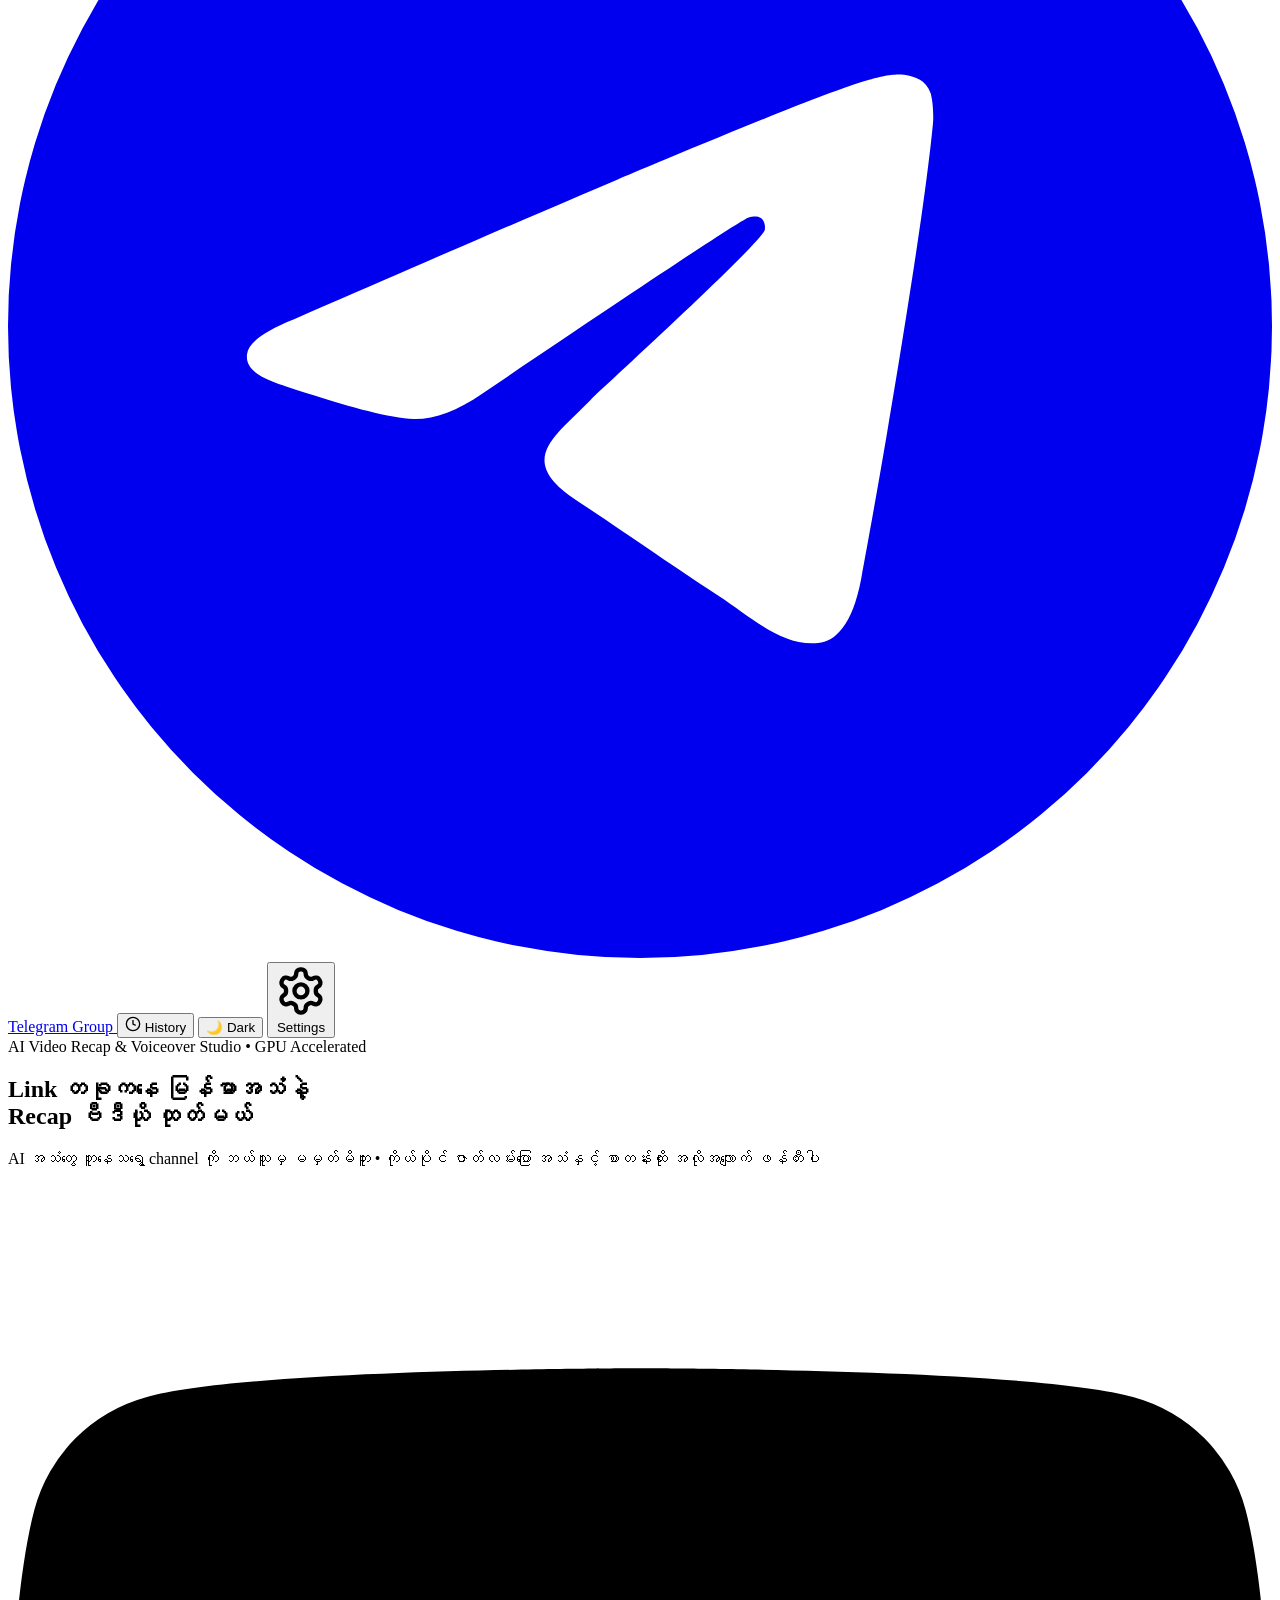
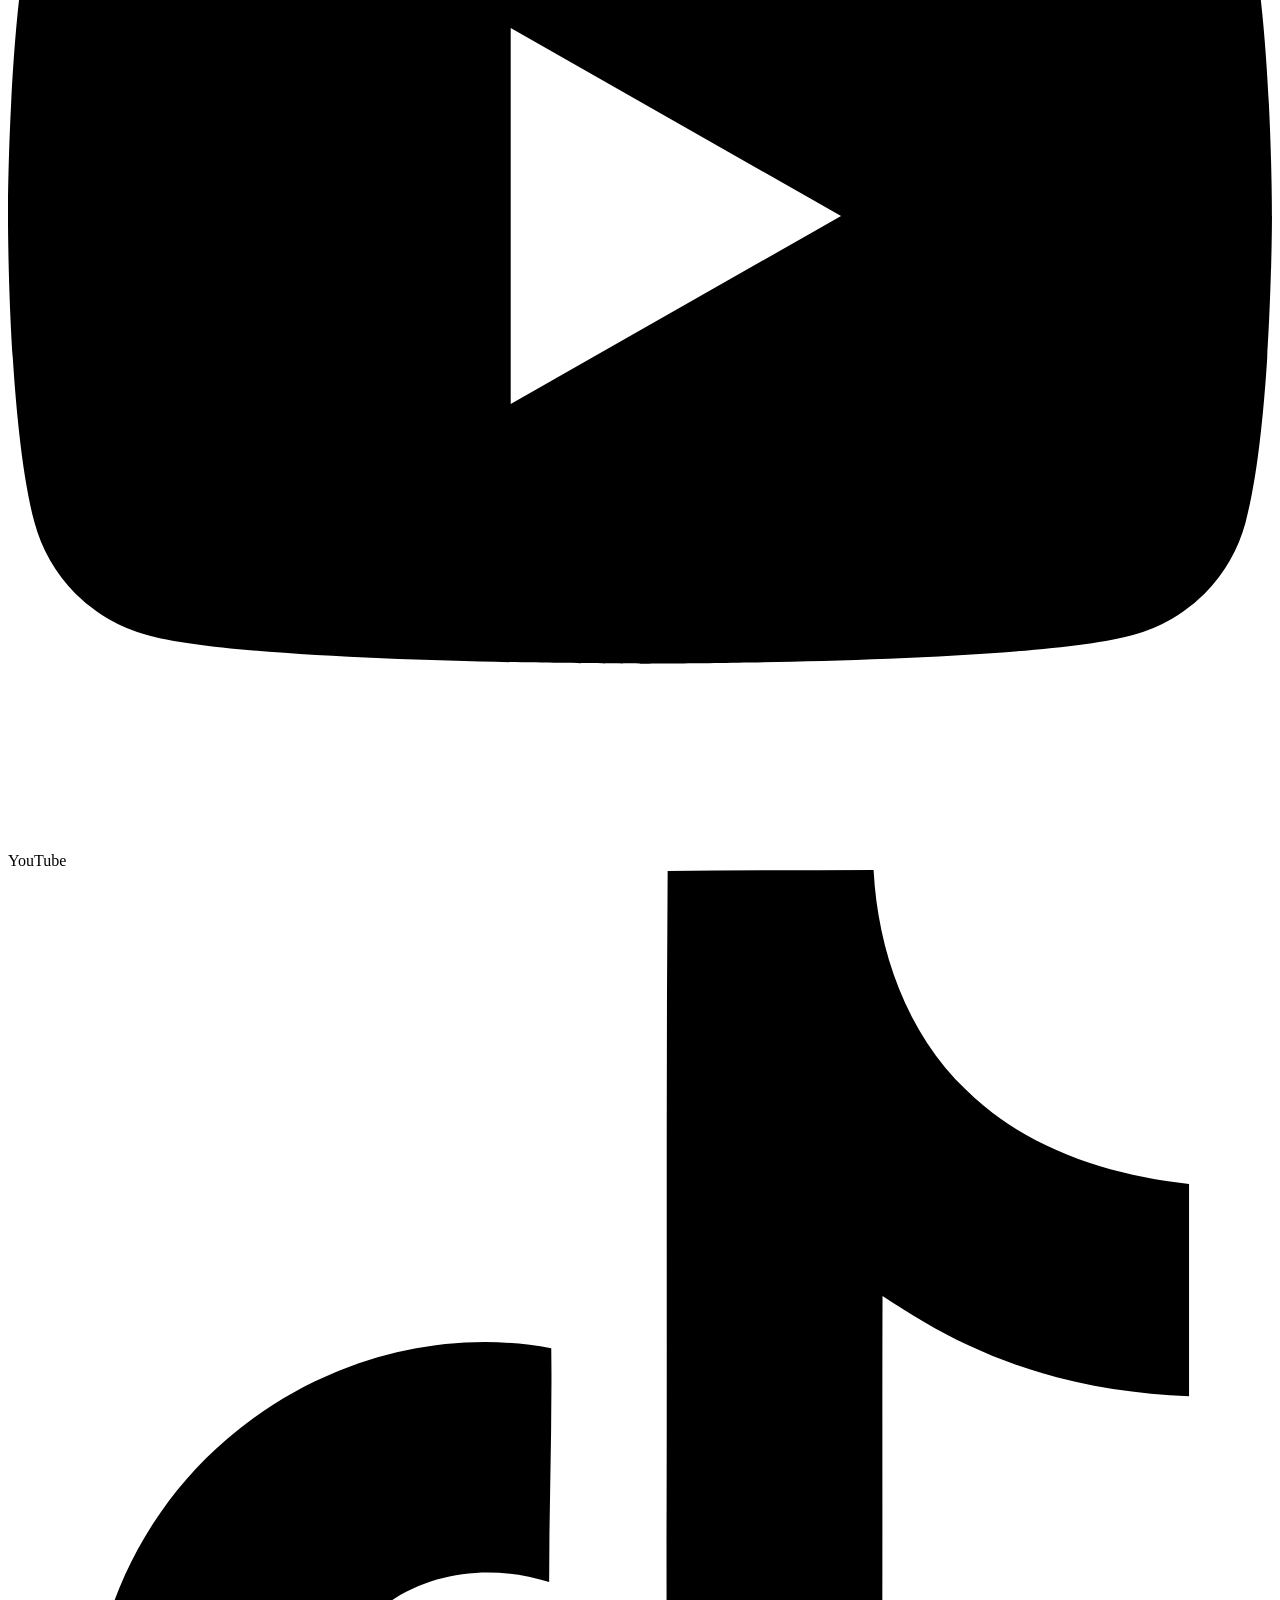
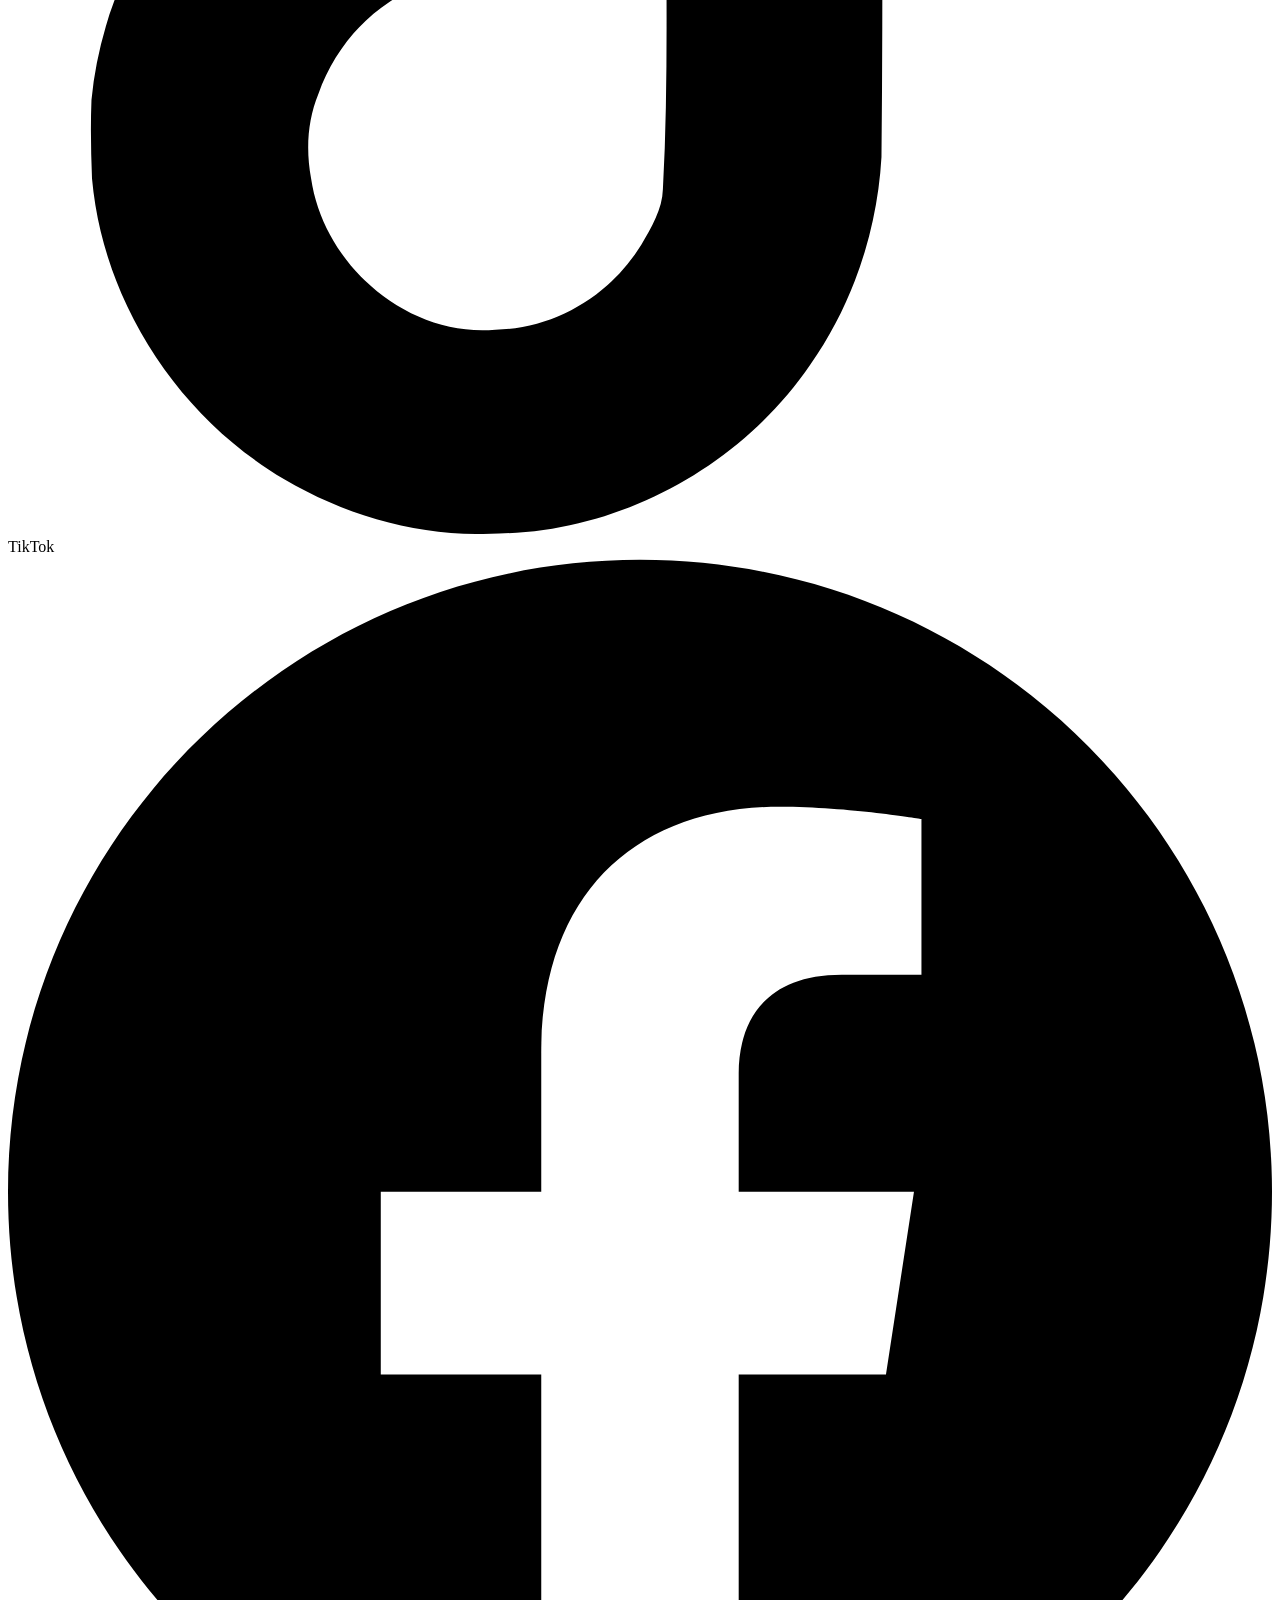
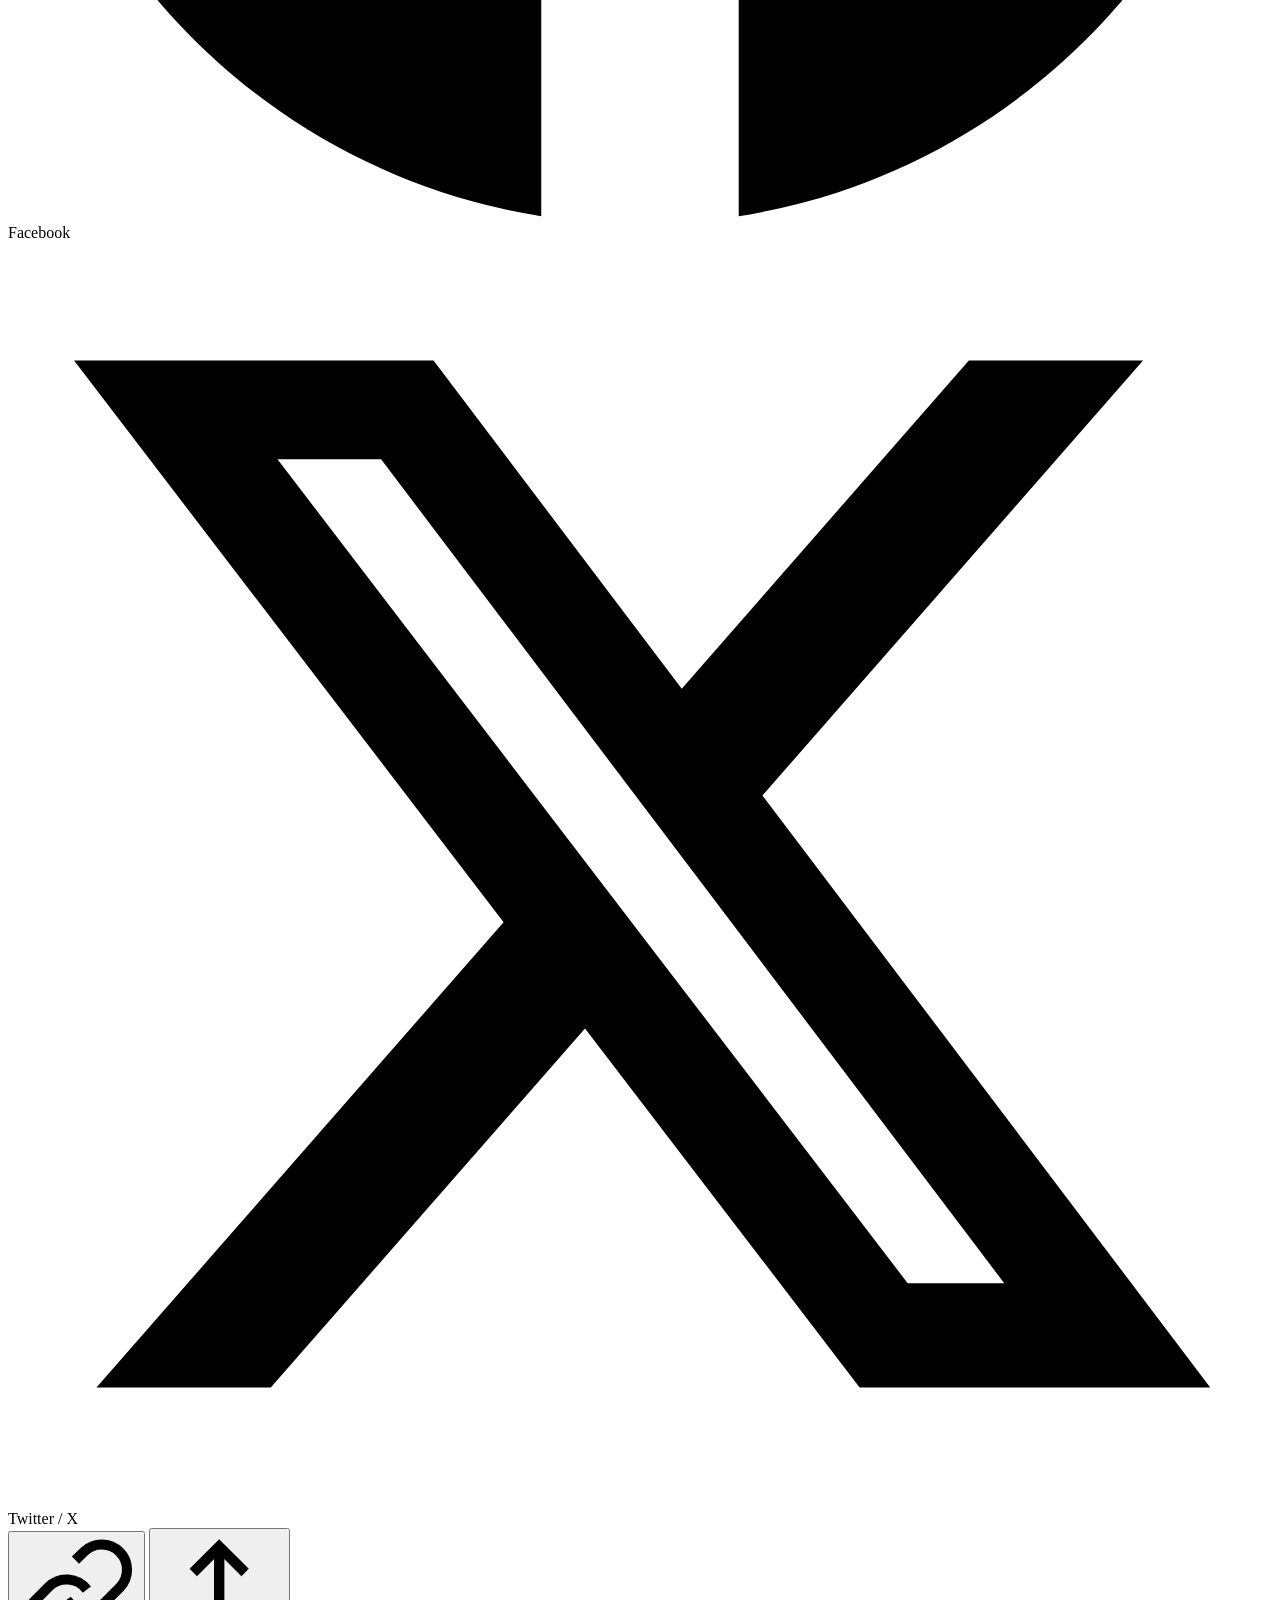
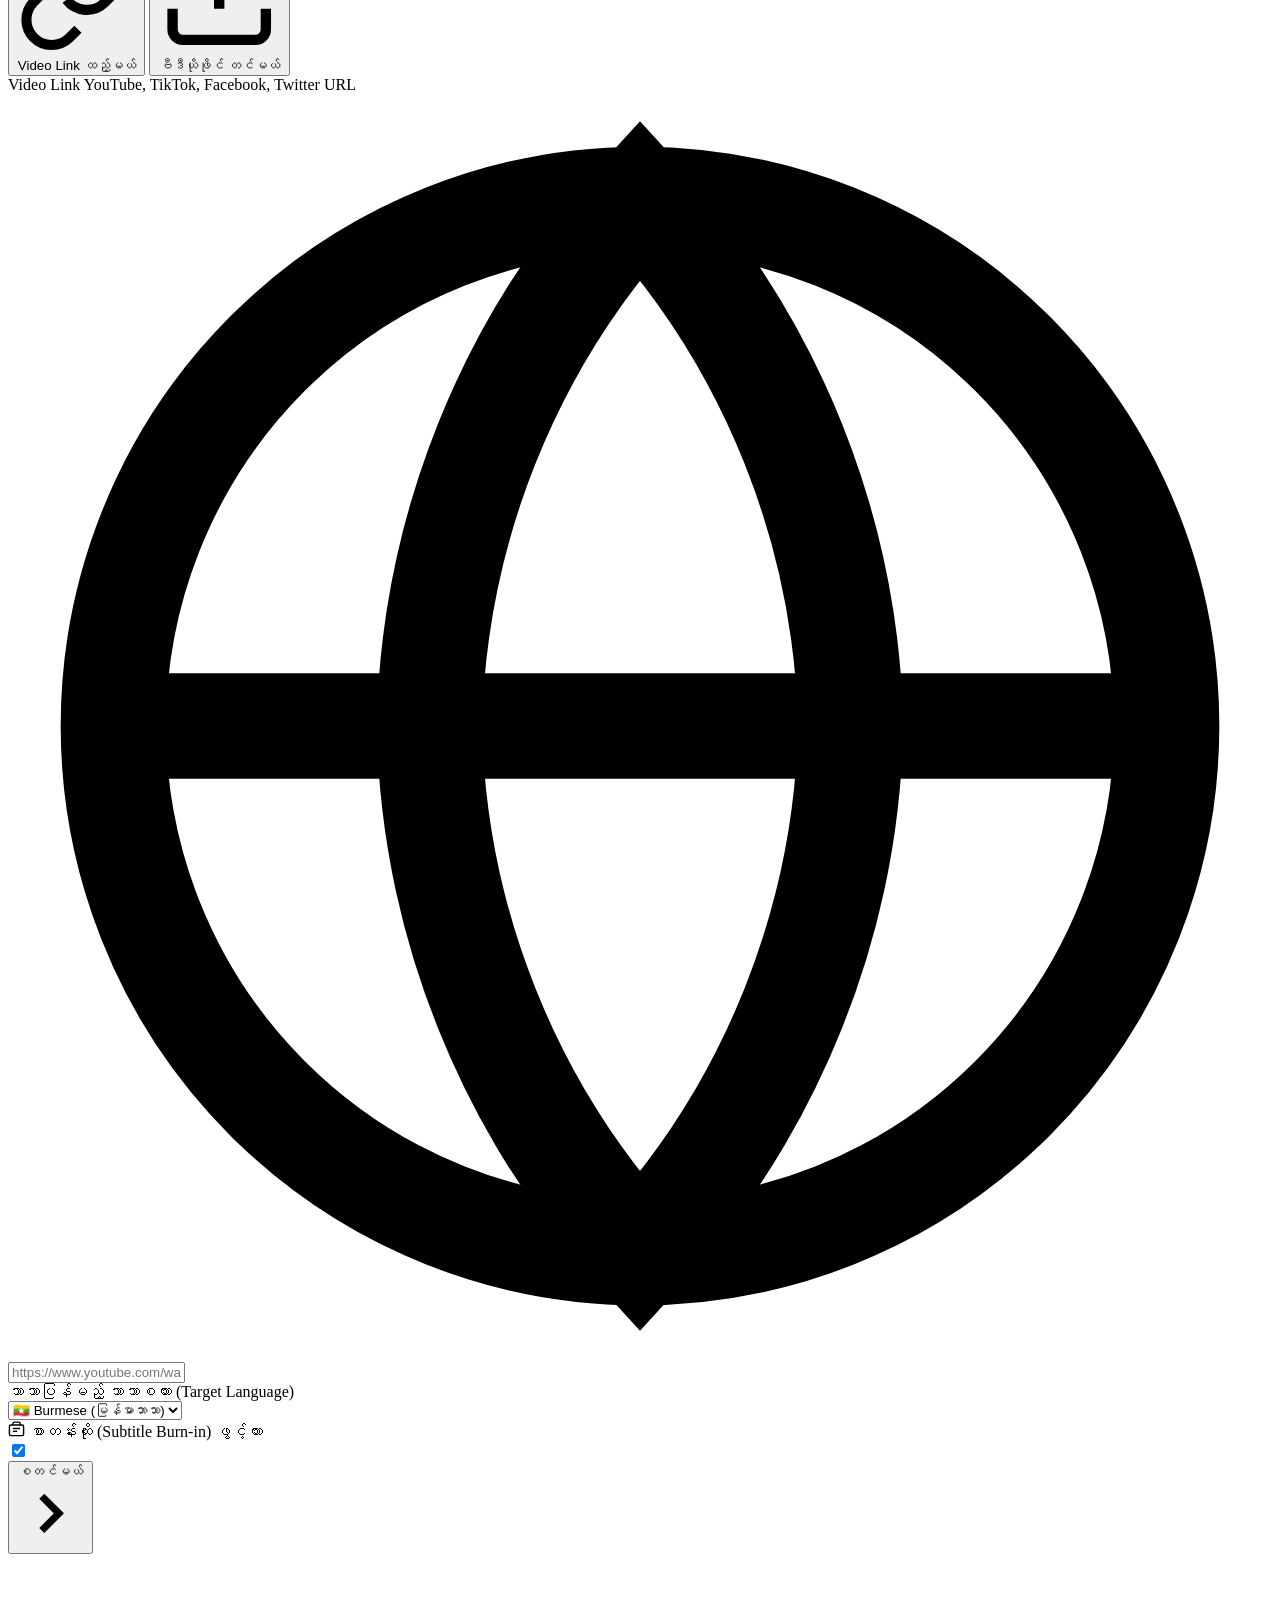
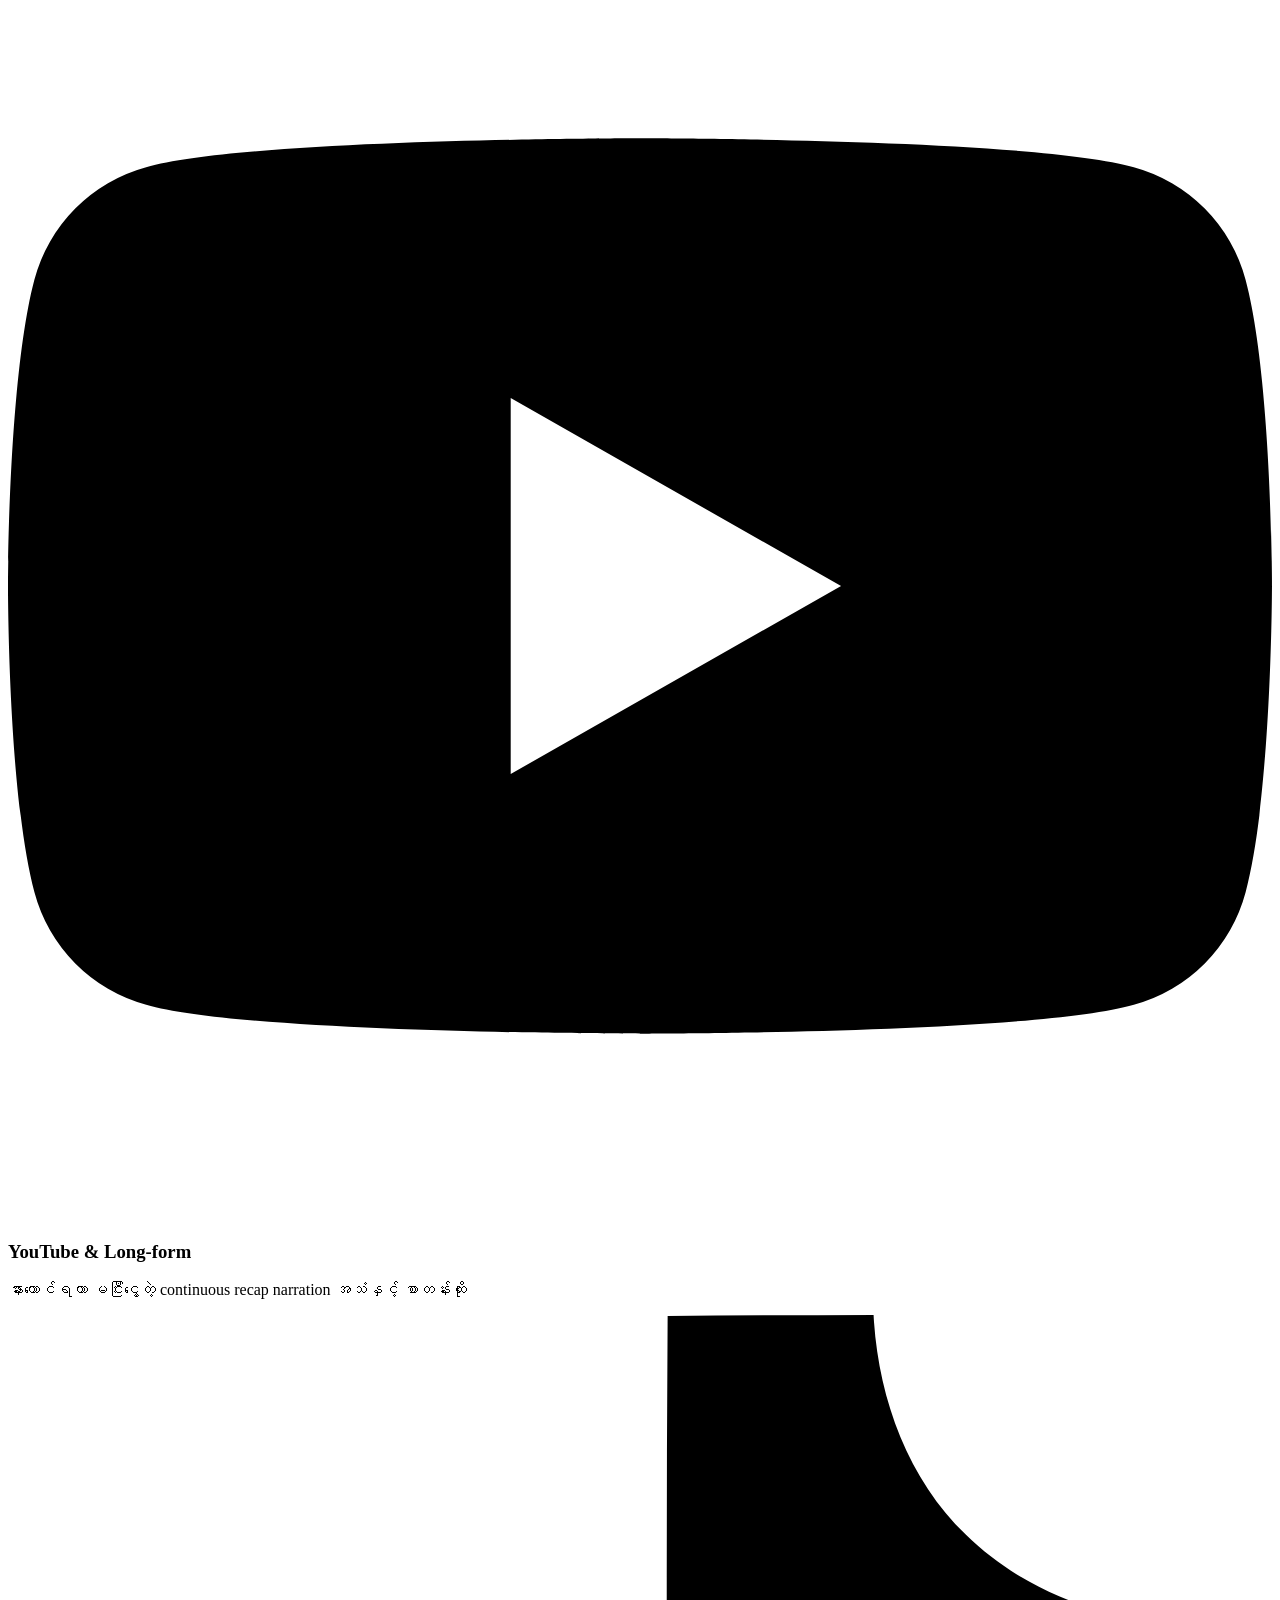
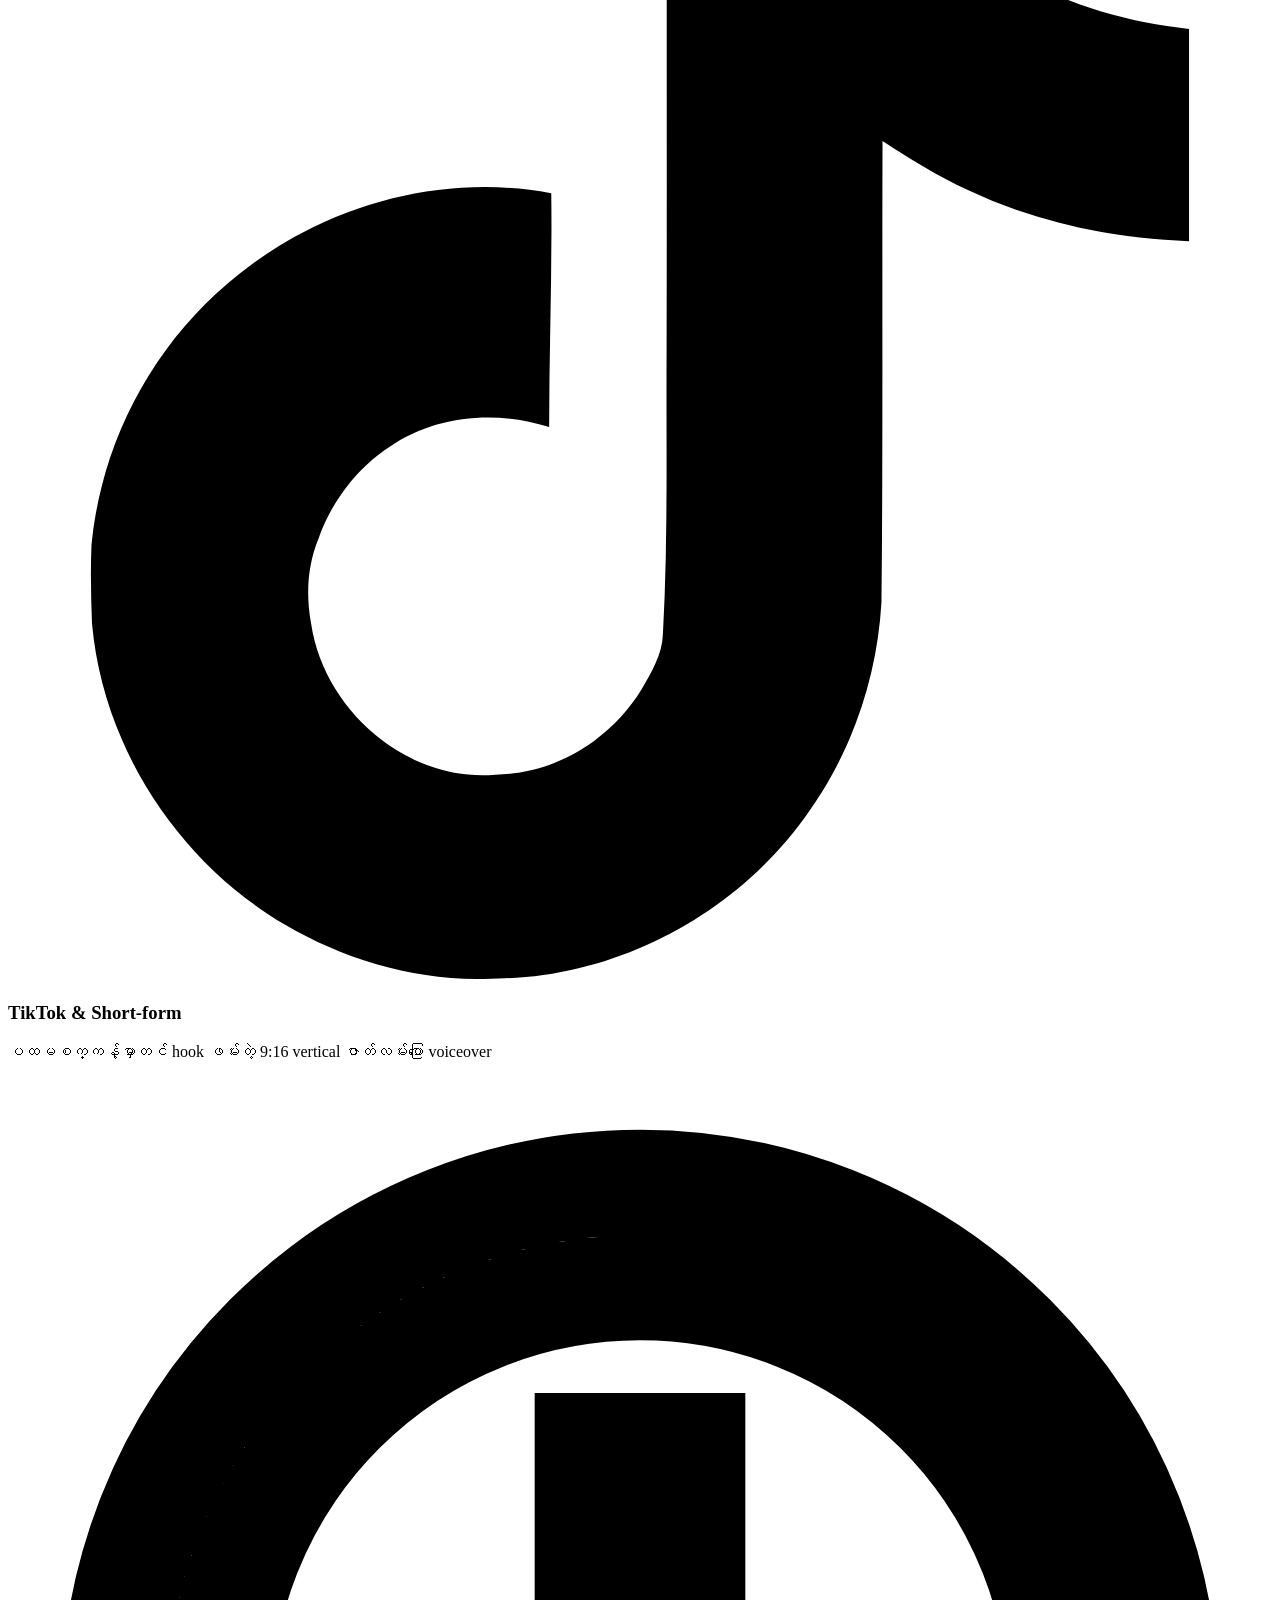
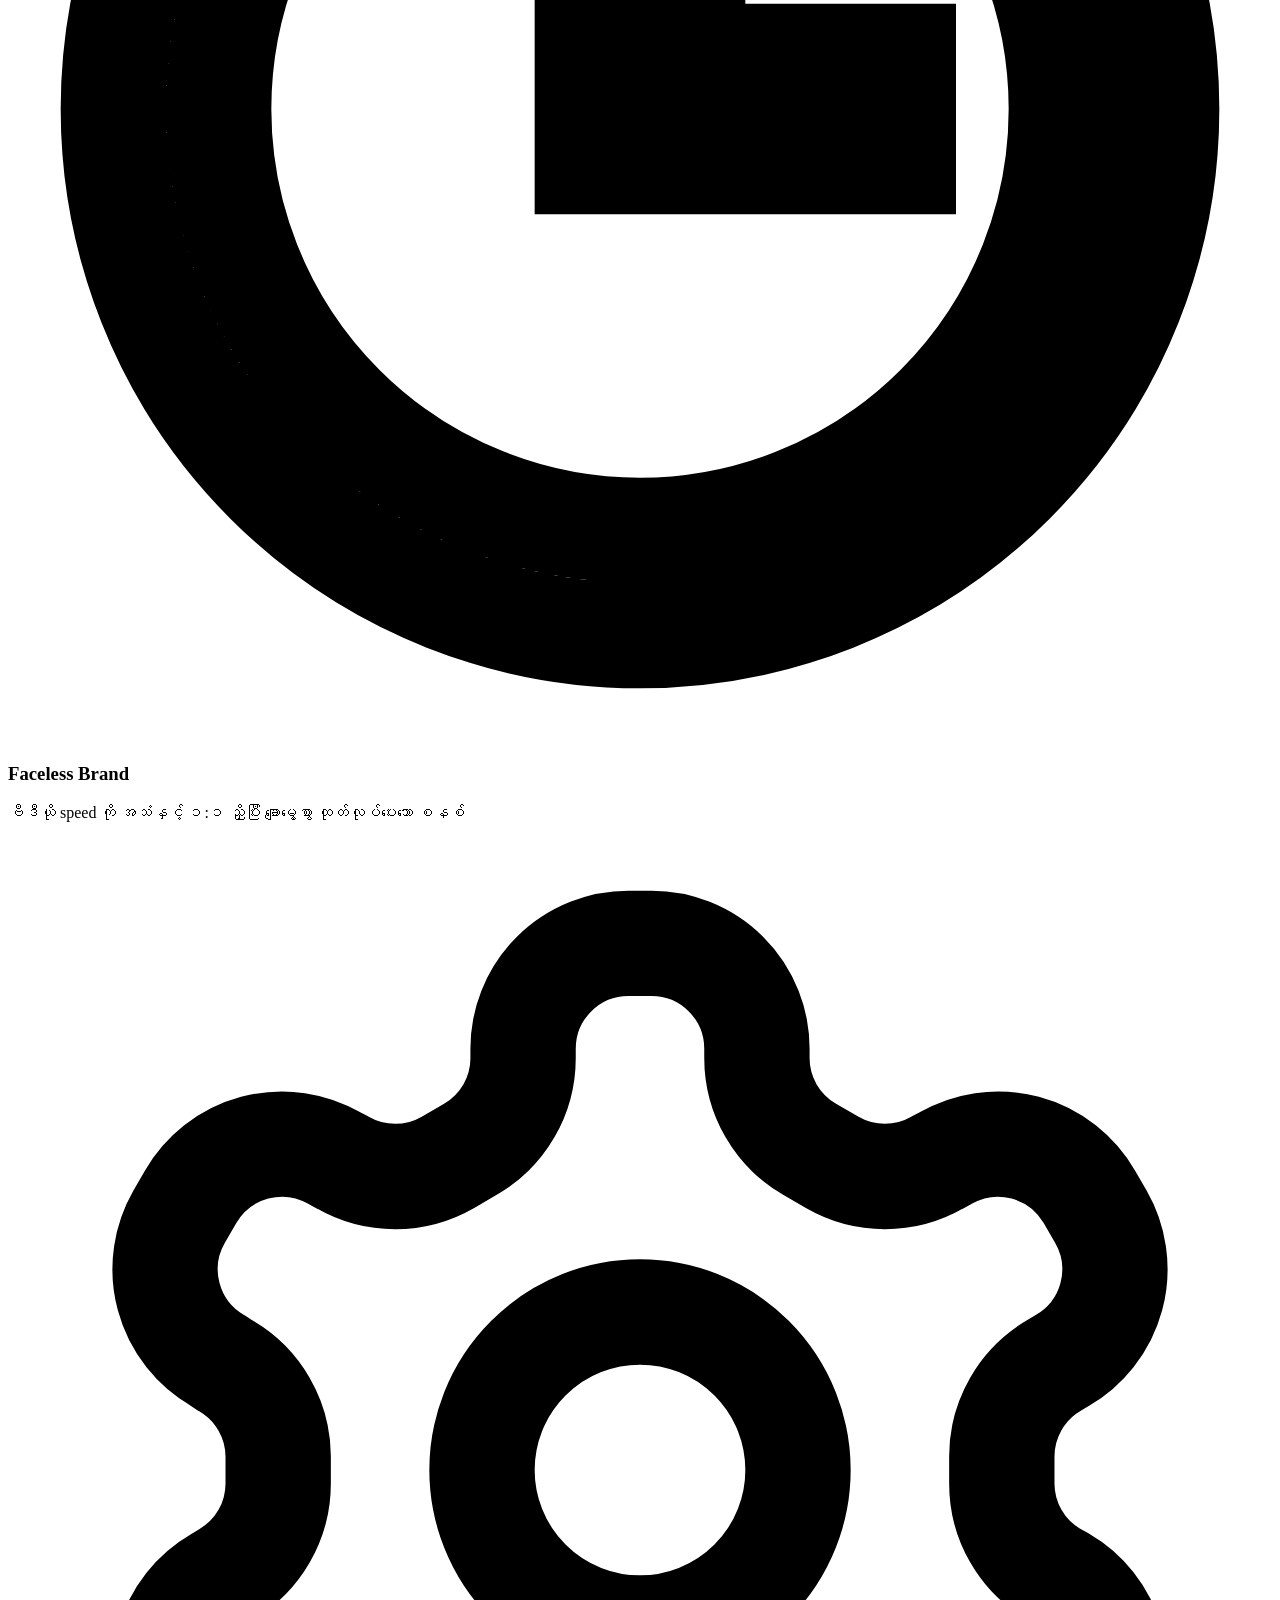
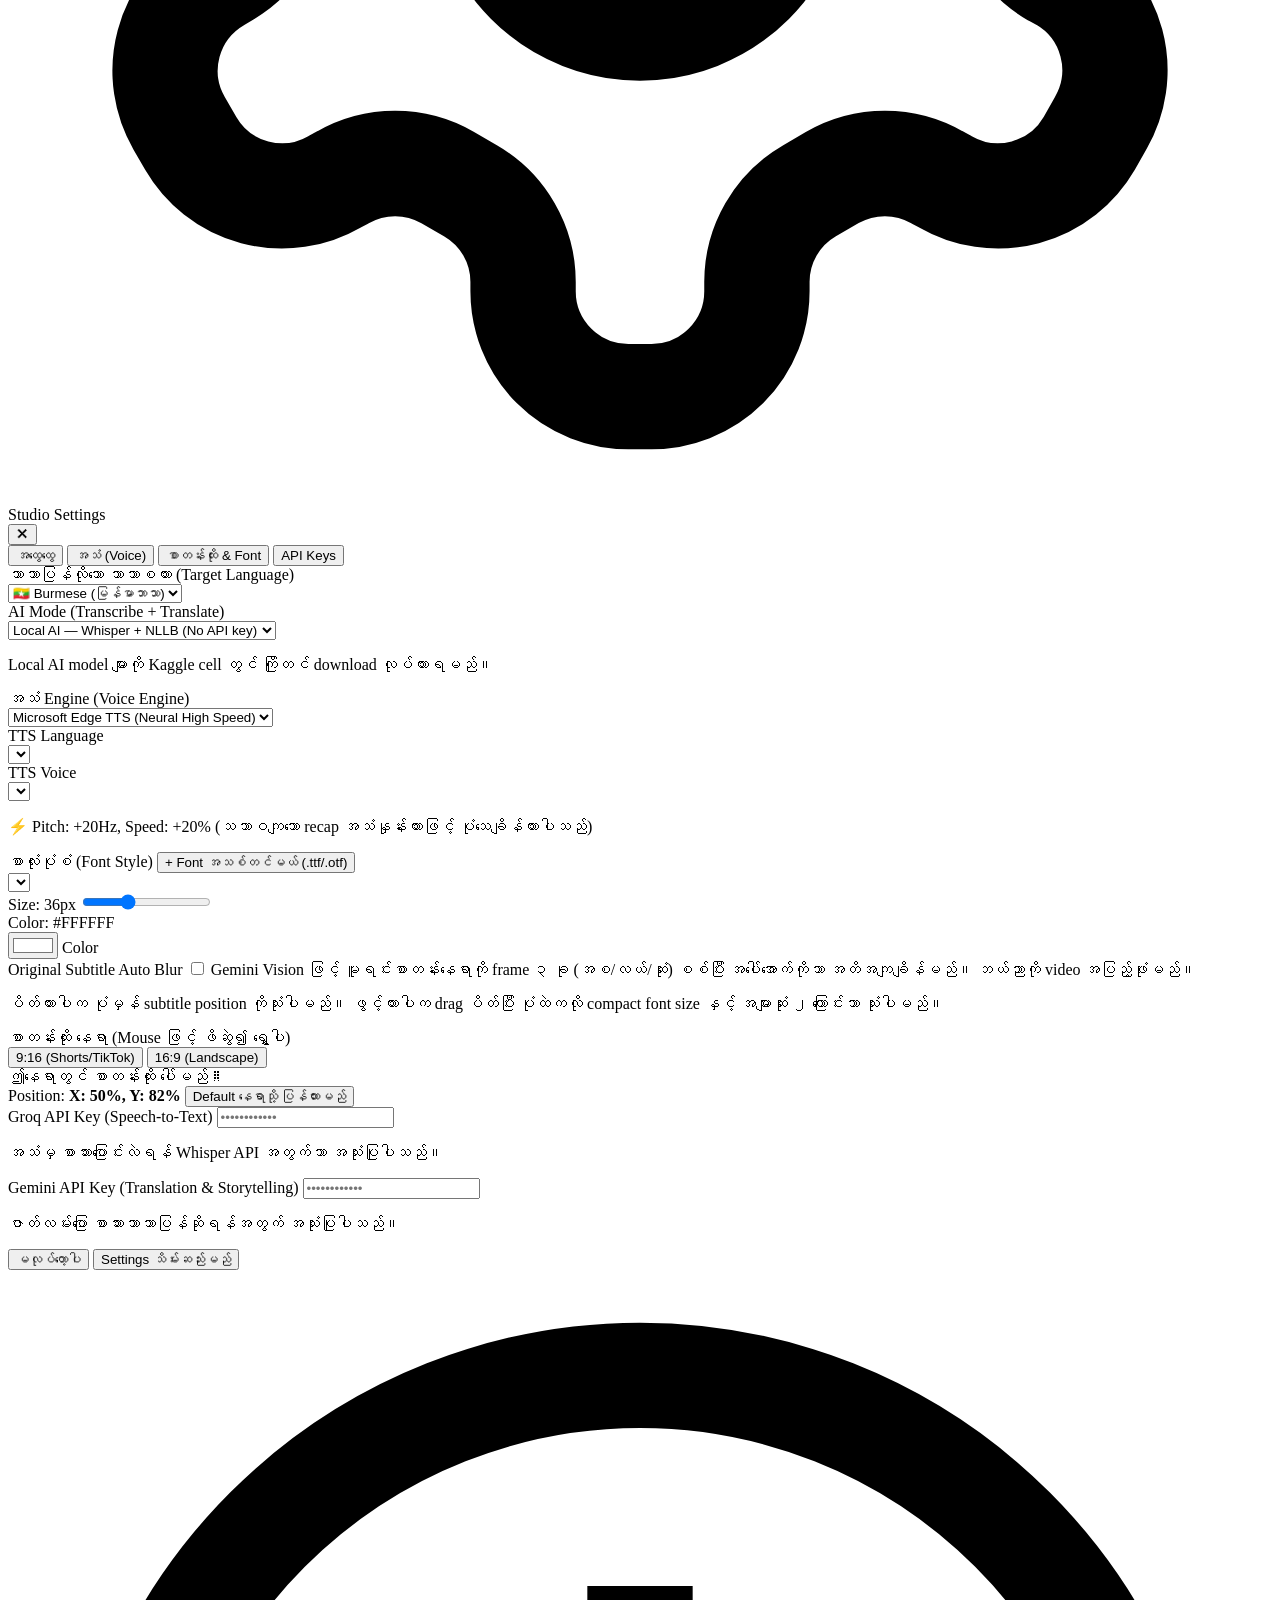
==== commit 0aad4e35: "Add Gemini three-frame auto blur subtitles" ====
--- a/static/index.html
+++ b/static/index.html
@@ -501,6 +501,15 @@
             </div>
           </div>
 
+          <div class="bv-setting-field">
+            <label class="bv-input-label" for="autoBlurSubtitlesToggle">Original Subtitle Auto Blur</label>
+            <label class="bv-toggle-row">
+              <input type="checkbox" id="autoBlurSubtitlesToggle">
+              <span>Gemini Vision ဖြင့် မူရင်းစာတန်းနေရာကို frame ၃ ခု (အစ/လယ်/ဆုံး) စစ်ပြီး အပေါ်အောက်ကိုသာ အတိအကျချိန်မည်။ ဘယ်ညာကို video အပြည့်ဖုံးမည်။</span>
+            </label>
+            <p id="autoBlurStatus" class="bv-note-text">ပိတ်ထားပါက ပုံမှန် subtitle position ကိုသုံးပါမည်။ ဖွင့်ထားပါက drag ပိတ်ပြီး ပုံထဲကလို compact font size နှင့် အများဆုံး ၂ ကြောင်းသာ သုံးပါမည်။</p>
+          </div>
+
           <!-- Interactive Drag & Drop Subtitle Positioning Canvas -->
           <div class="bv-setting-field">
             <div class="bv-field-header">
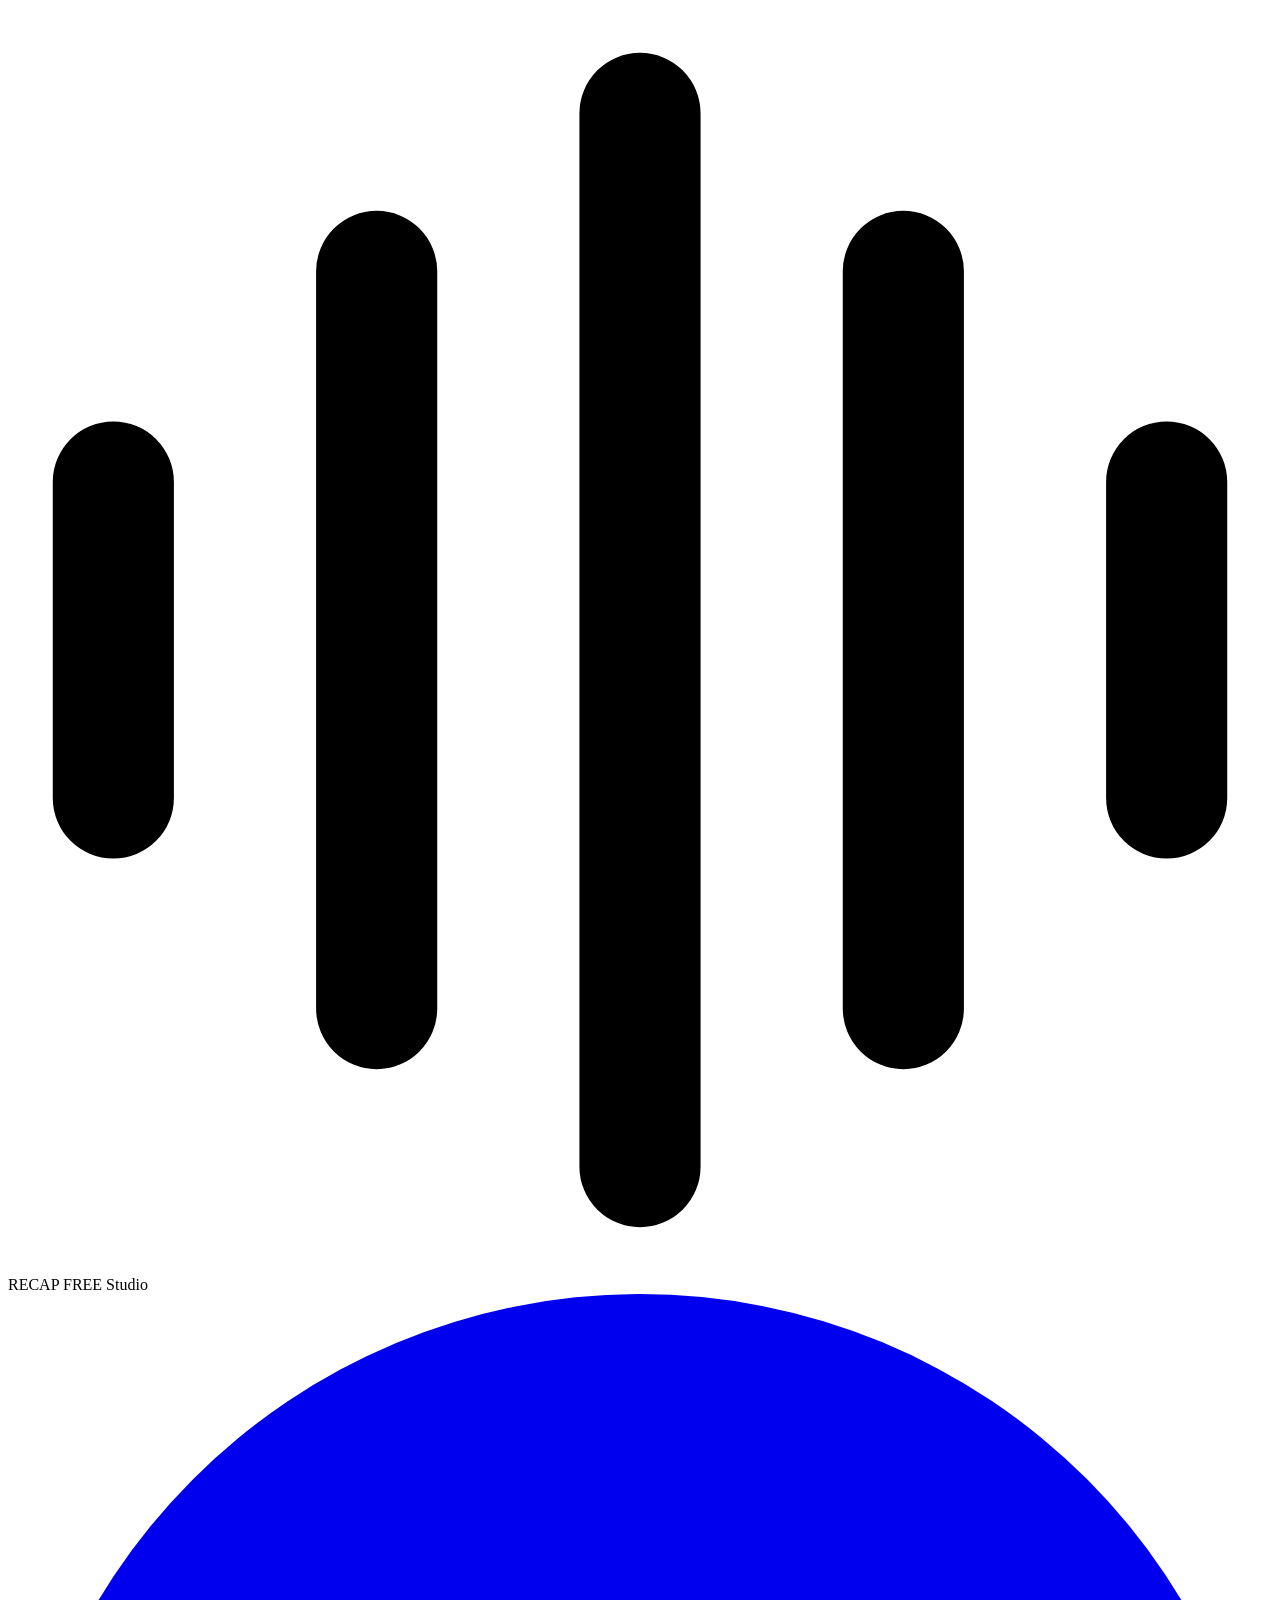
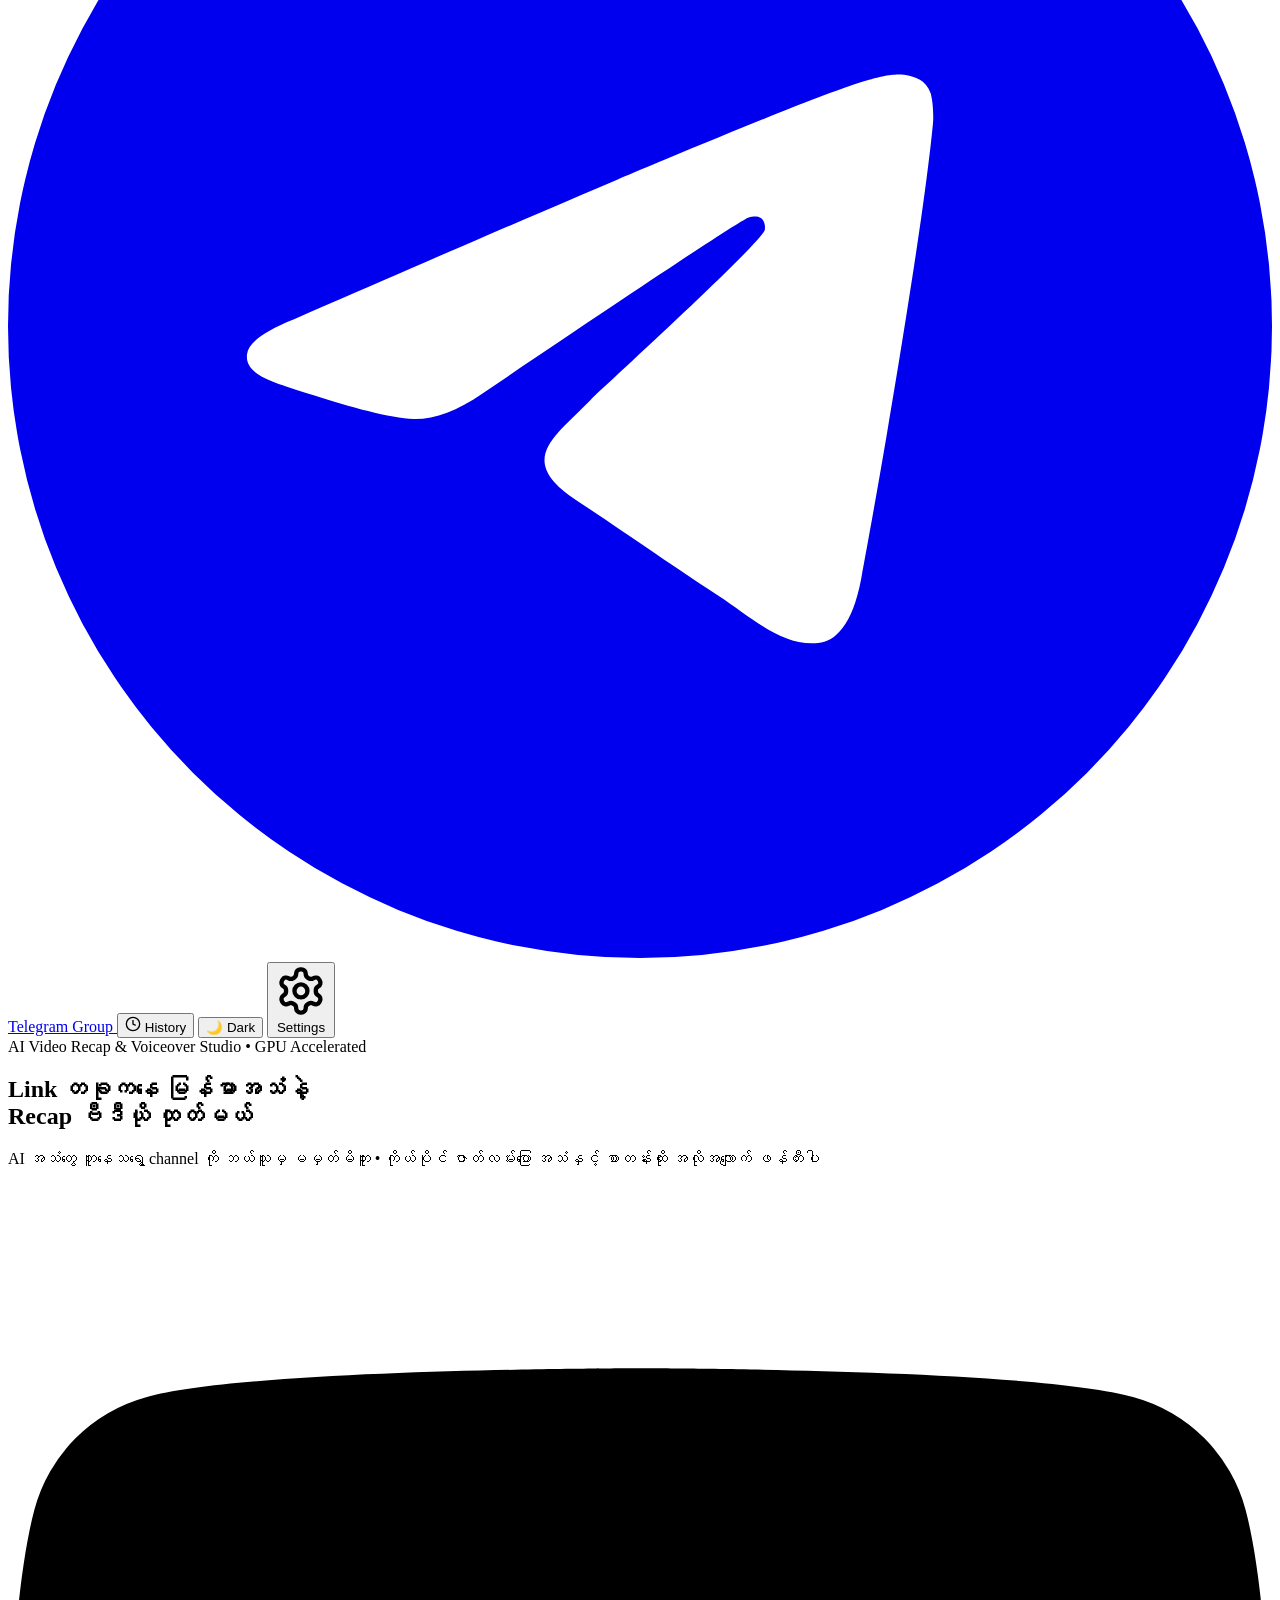
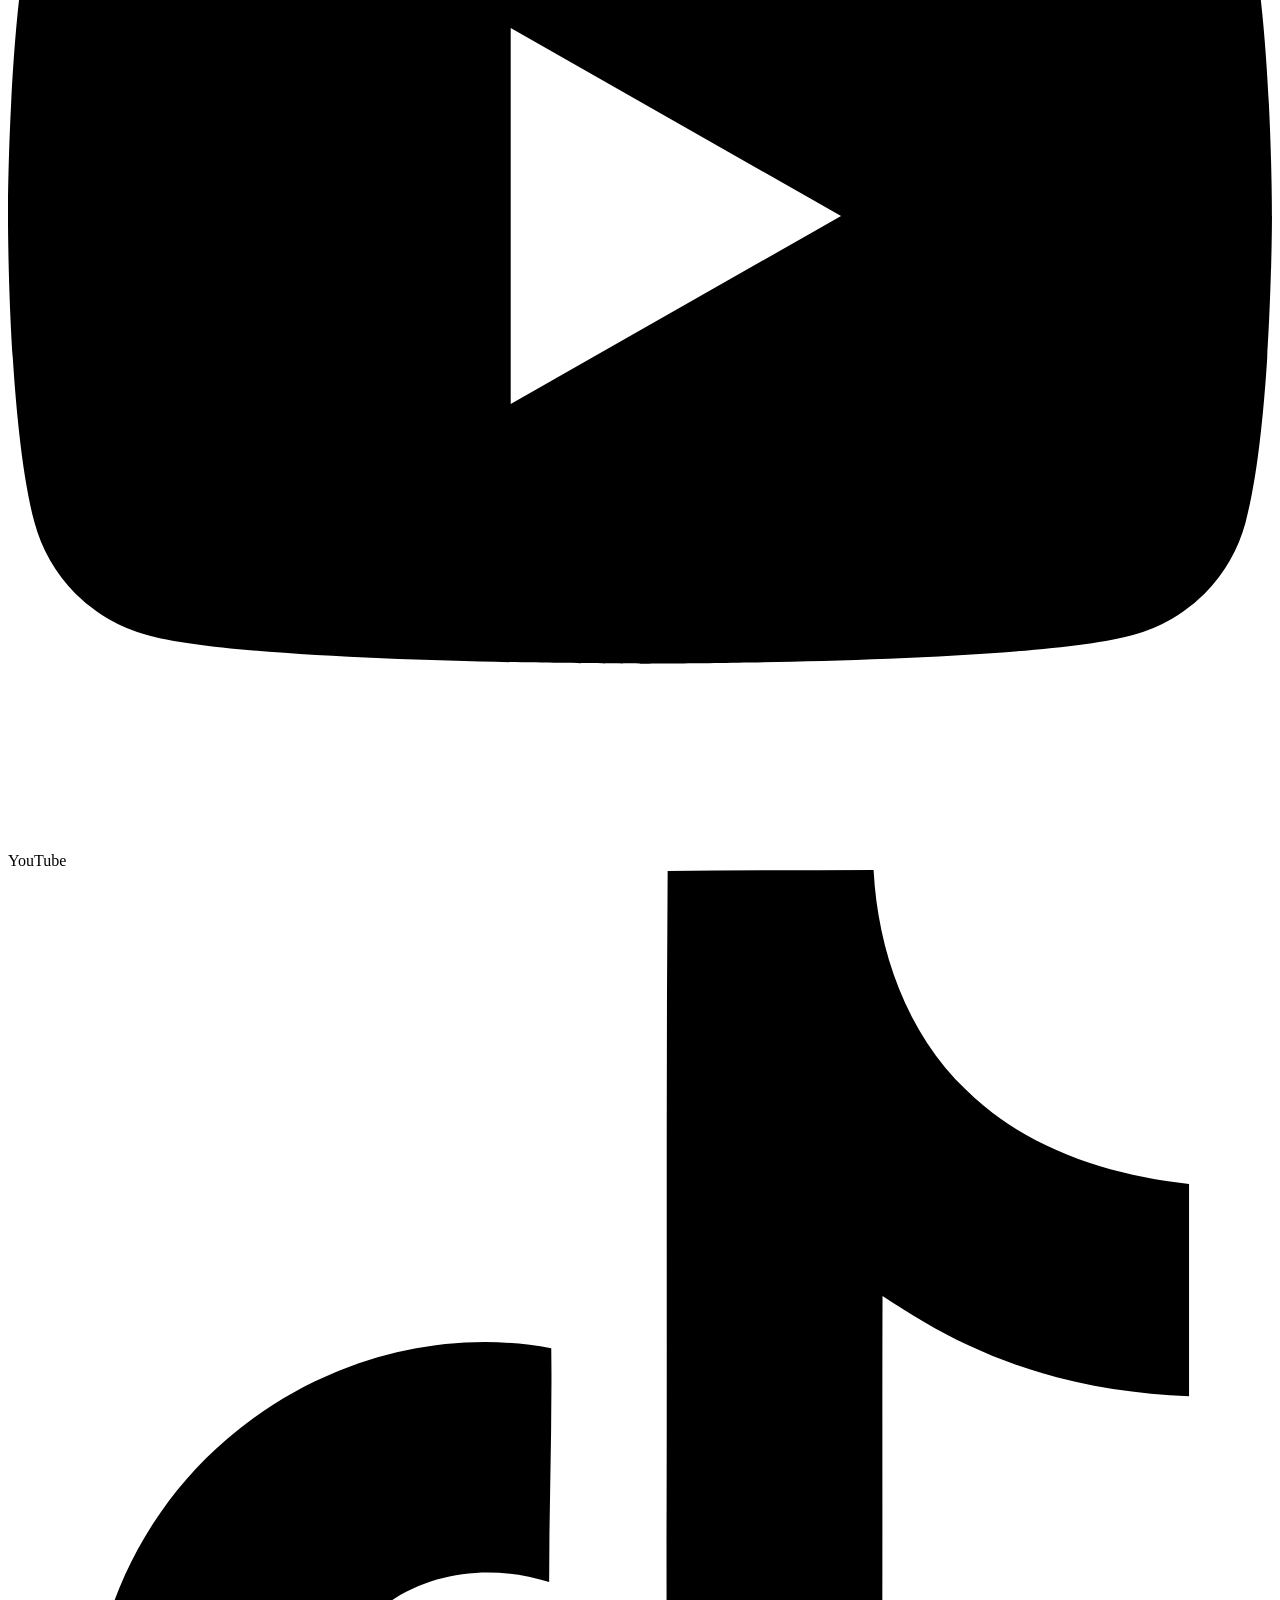
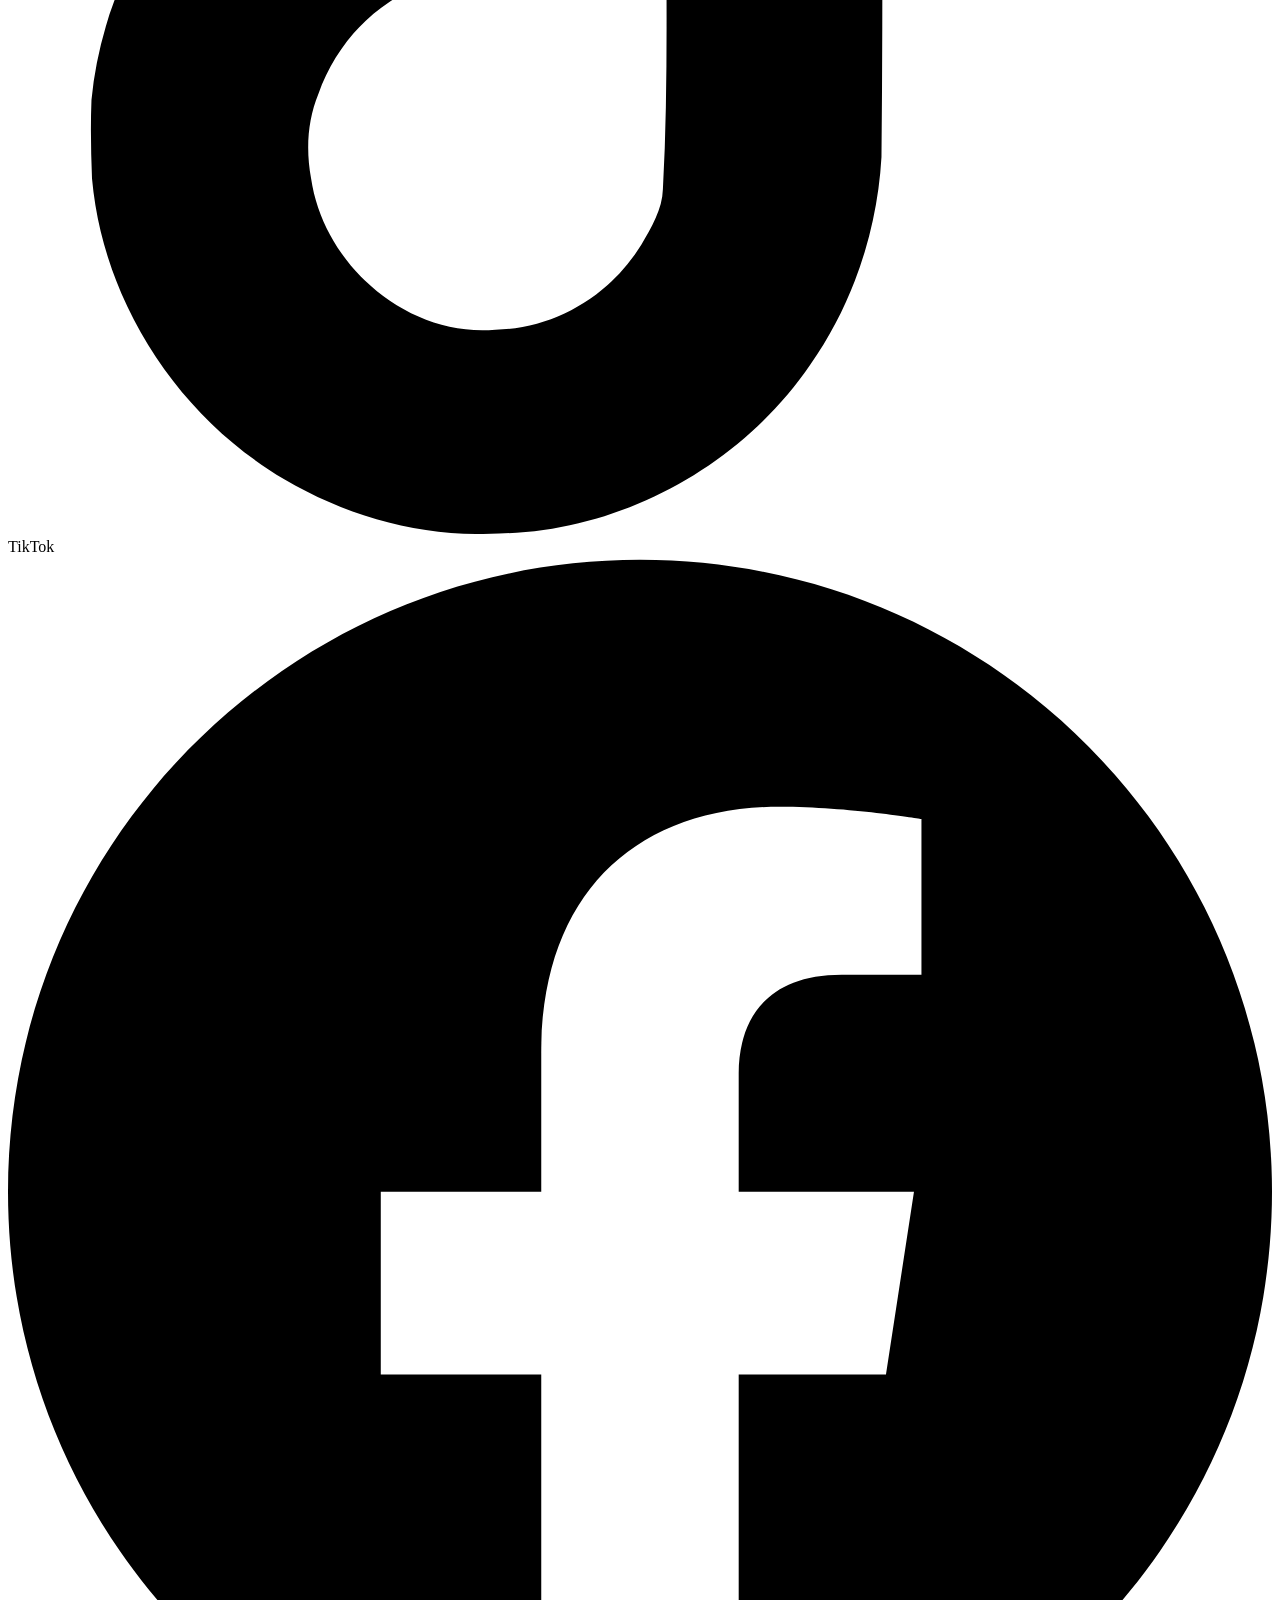
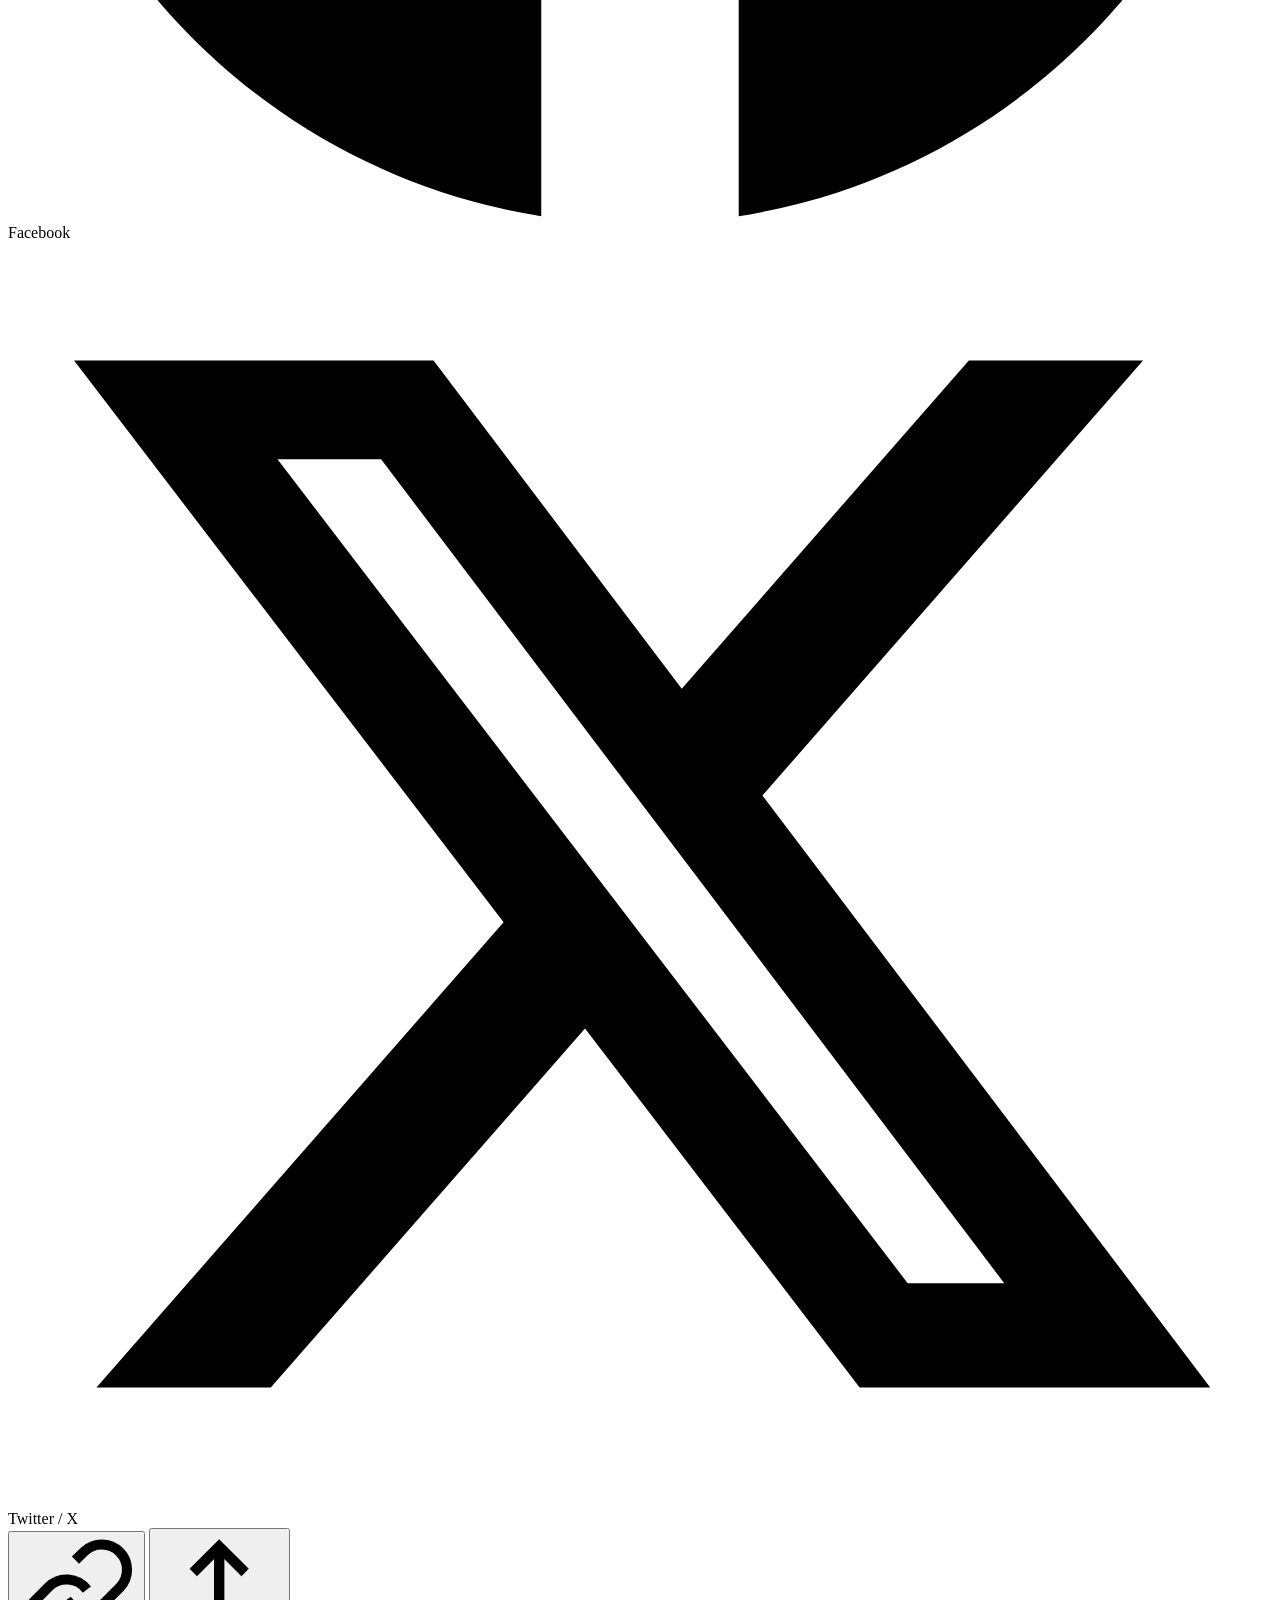
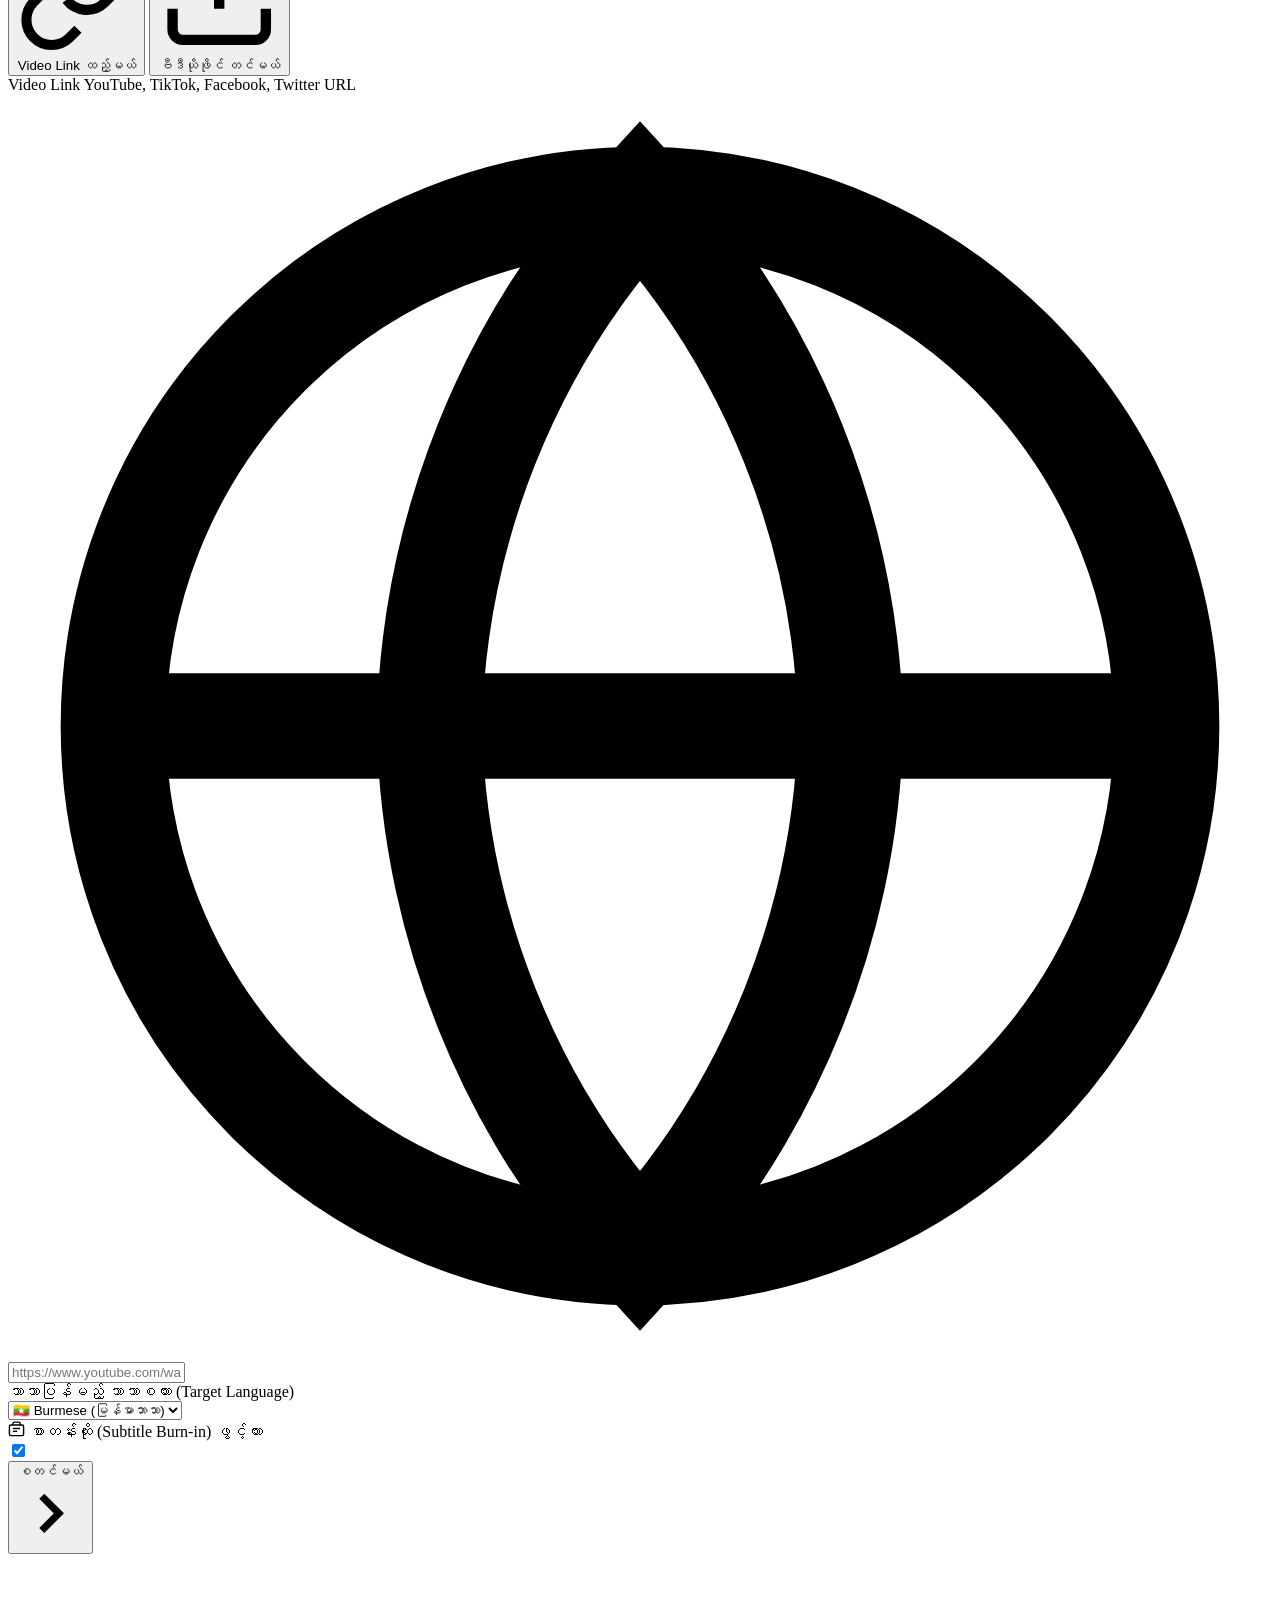
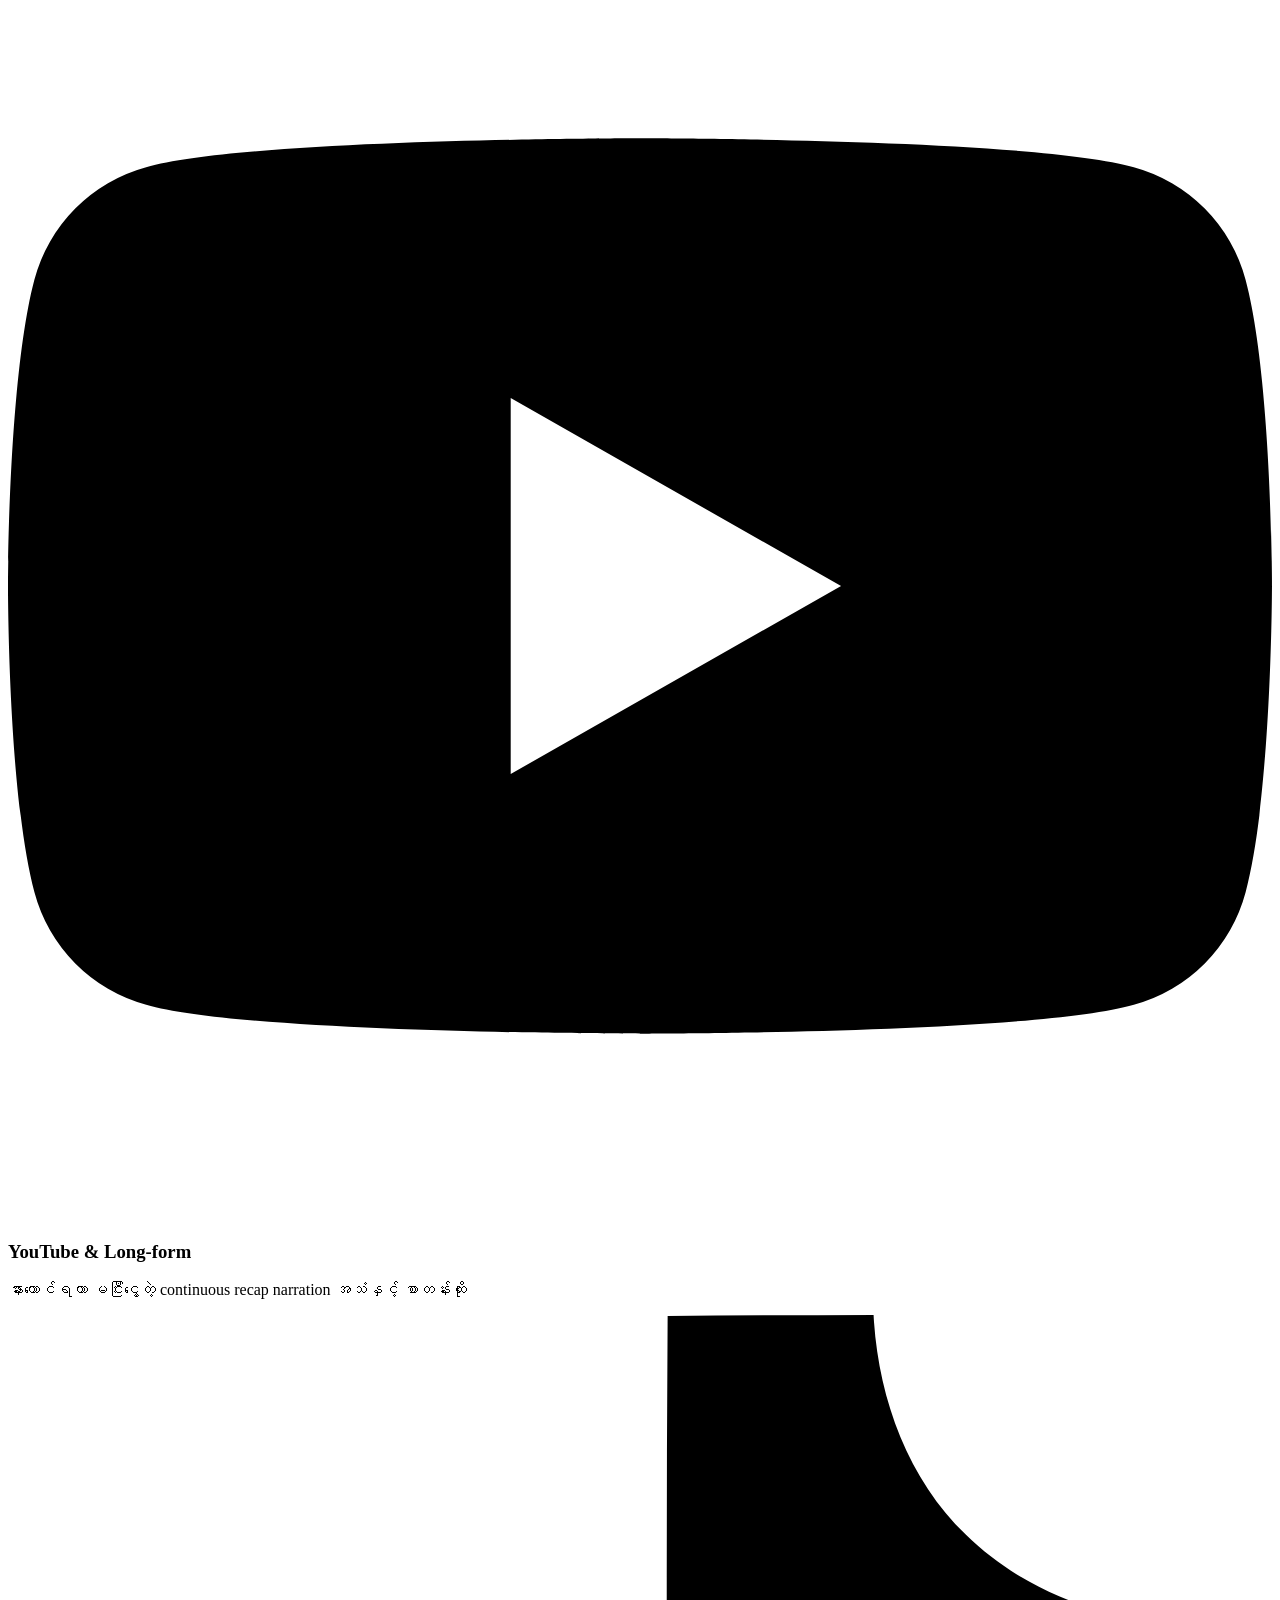
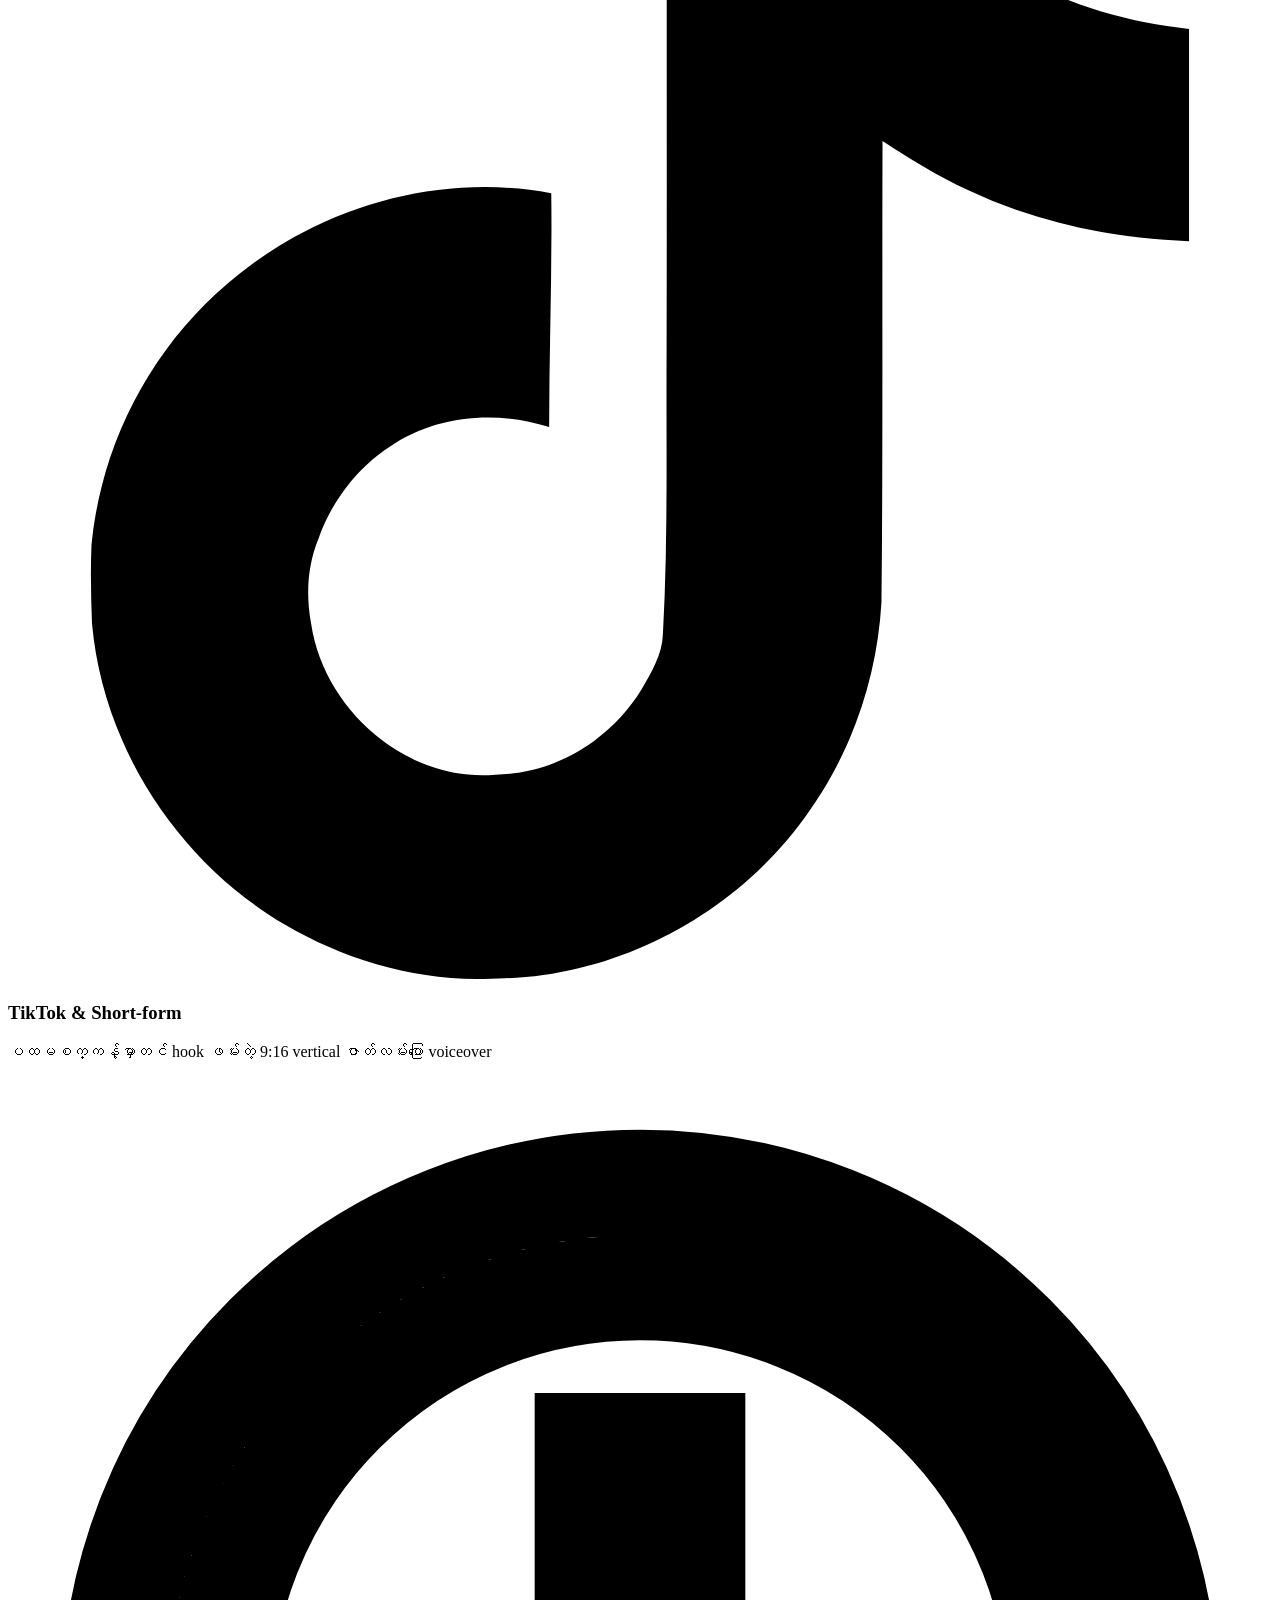
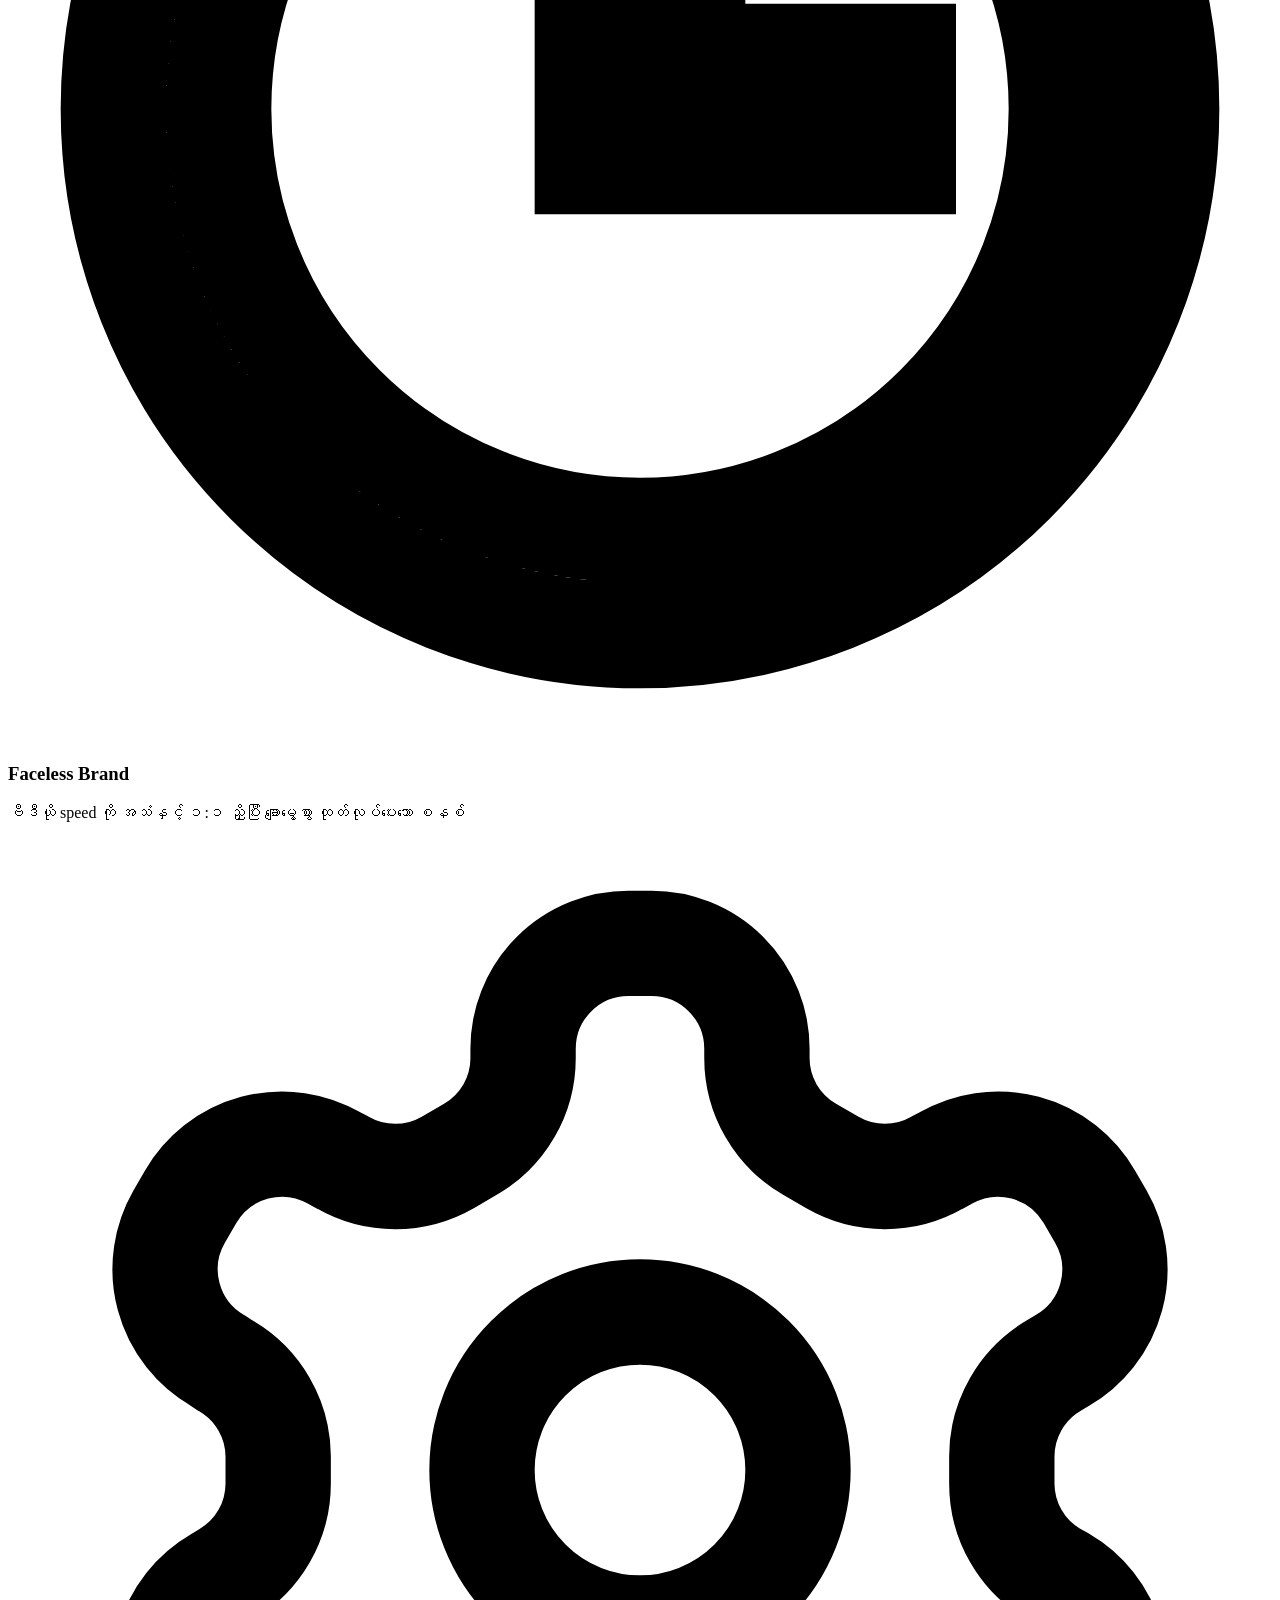
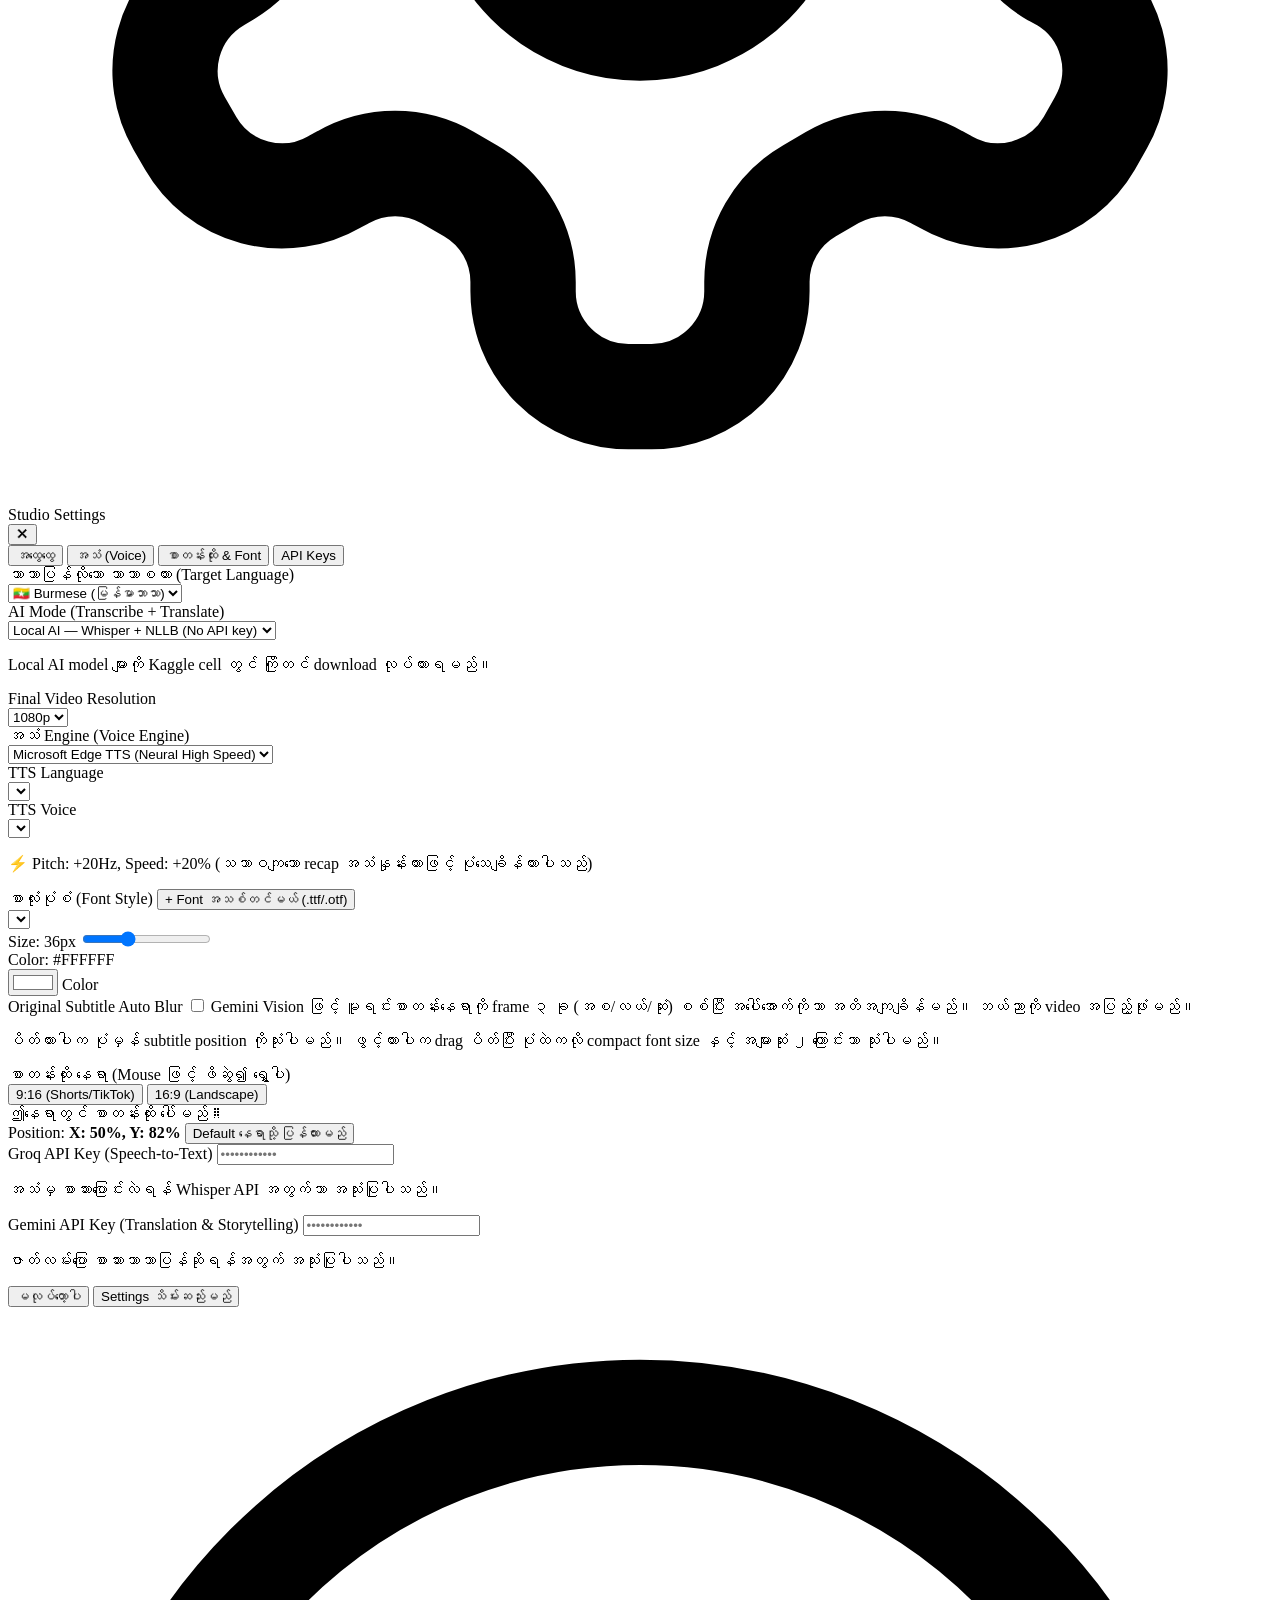
==== commit bc416e6f: "Fix subtitle burn voice selection local translation and resolution" ====
--- a/static/index.html
+++ b/static/index.html
@@ -412,6 +412,16 @@
             </div>
             <p class="bv-note-text">Local AI model များကို Kaggle cell တွင် ကြိုတင် download လုပ်ထားရမည်။</p>
           </div>
+          <div class="bv-setting-field">
+            <label for="outputResolution" class="bv-input-label">Final Video Resolution</label>
+            <div class="bv-3d-select-wrapper">
+              <select id="outputResolution" class="bv-select-field">
+                <option value="1080p">1080p</option>
+                <option value="2k">2K</option>
+                <option value="4k">4K</option>
+              </select>
+            </div>
+          </div>
         </div>
 
         <!-- TAB 2: အသံ (Voice Settings) -->
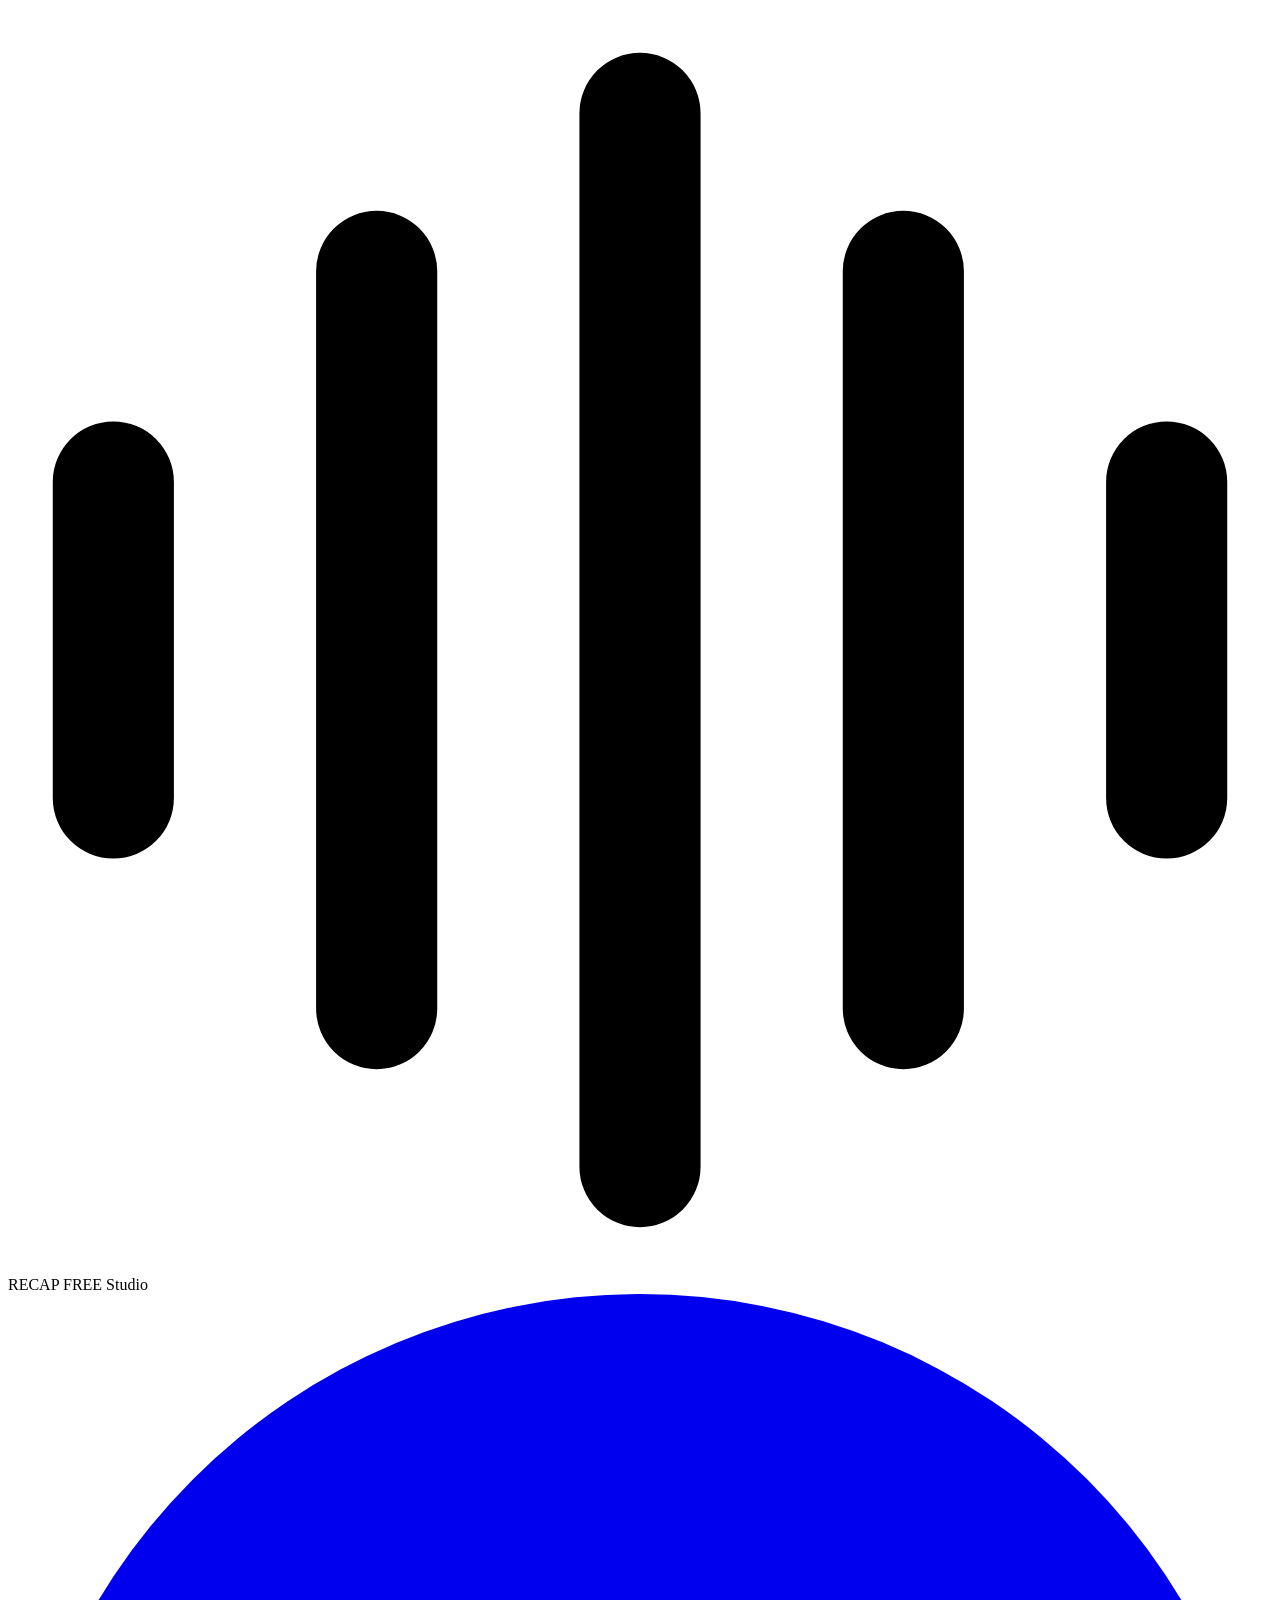
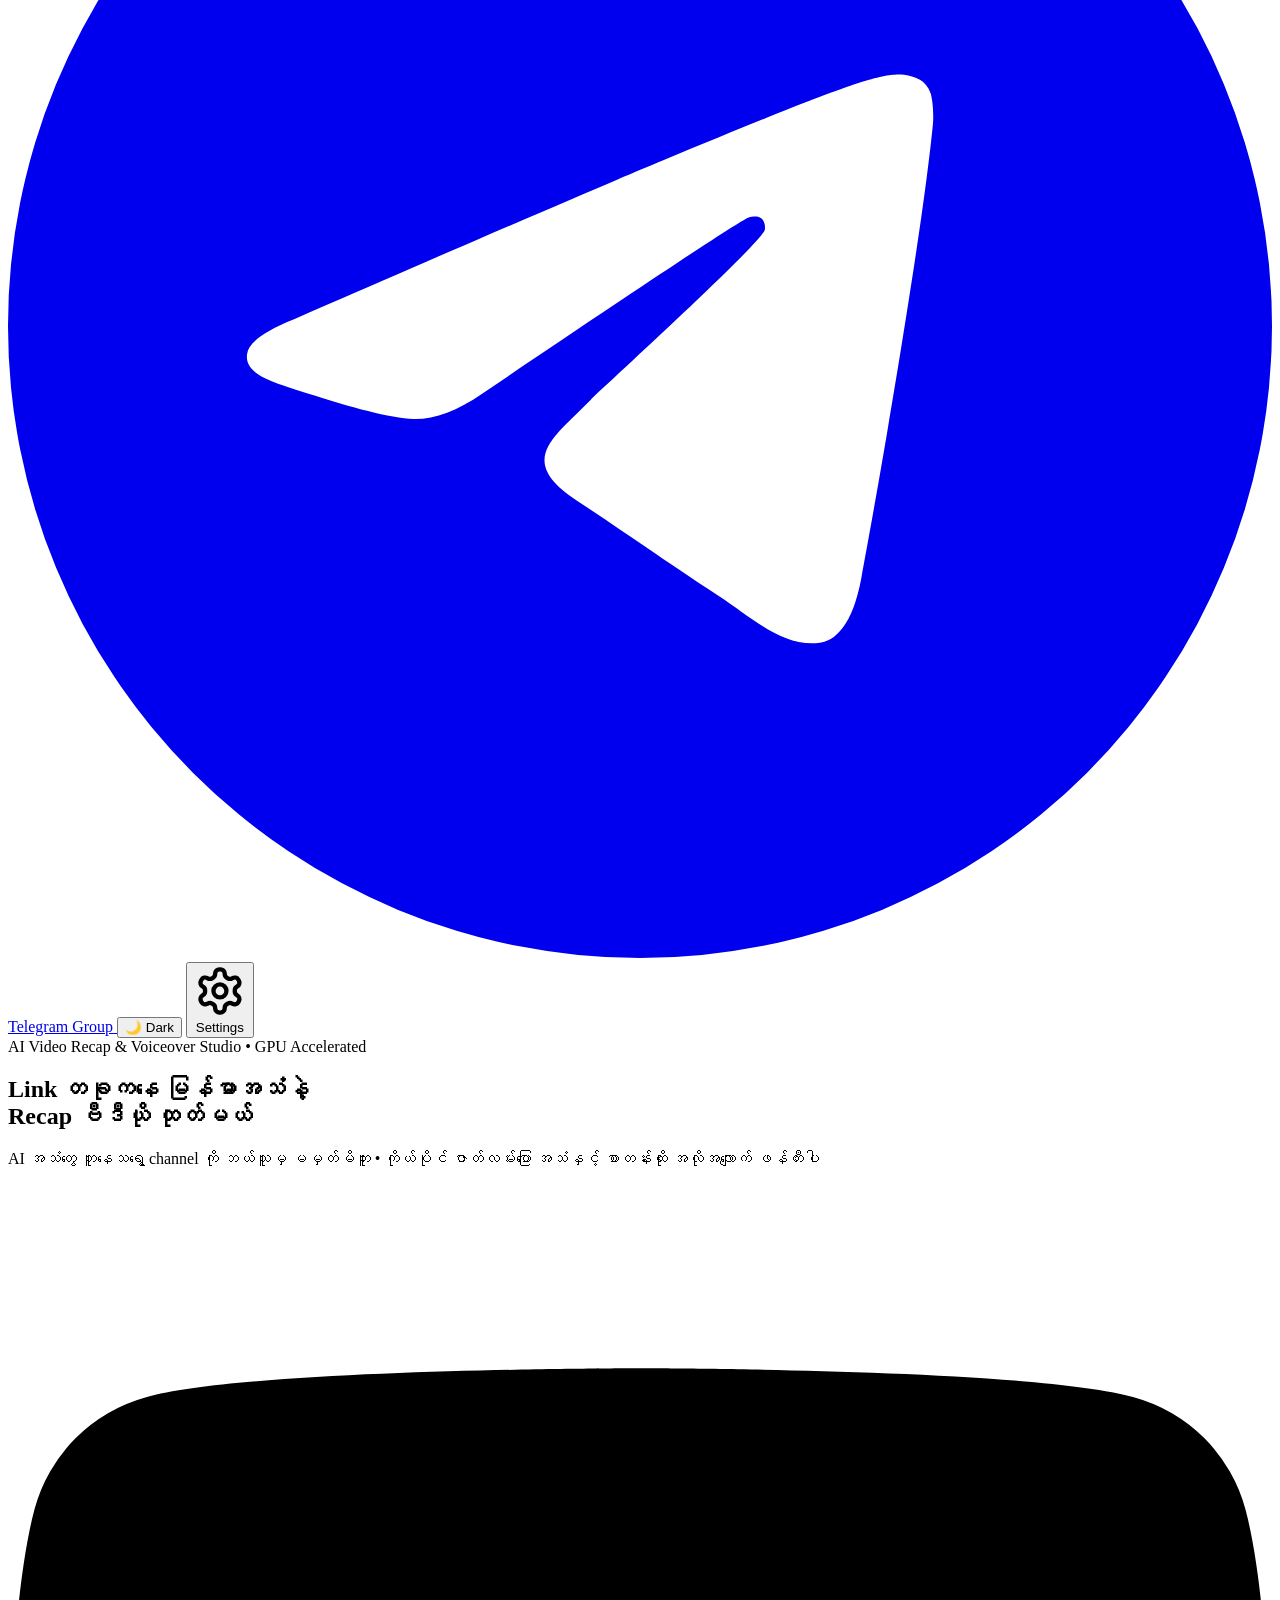
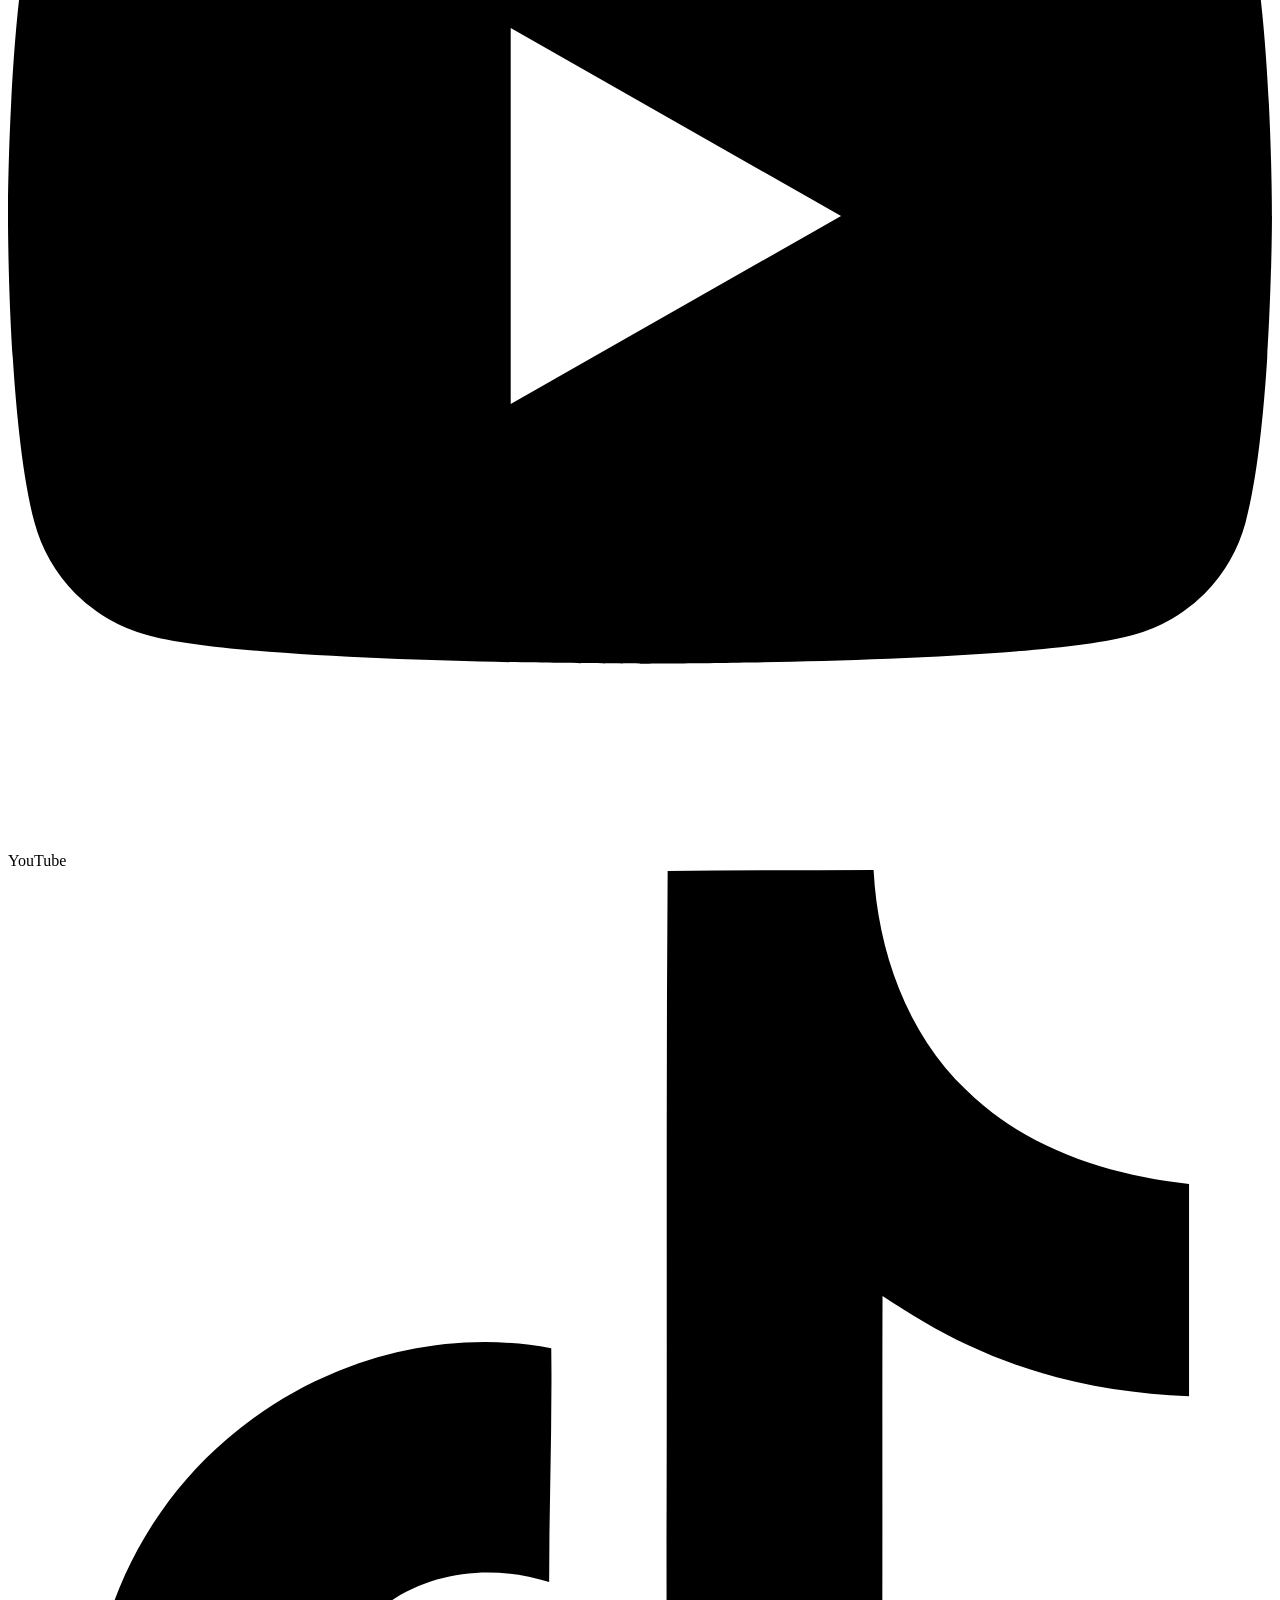
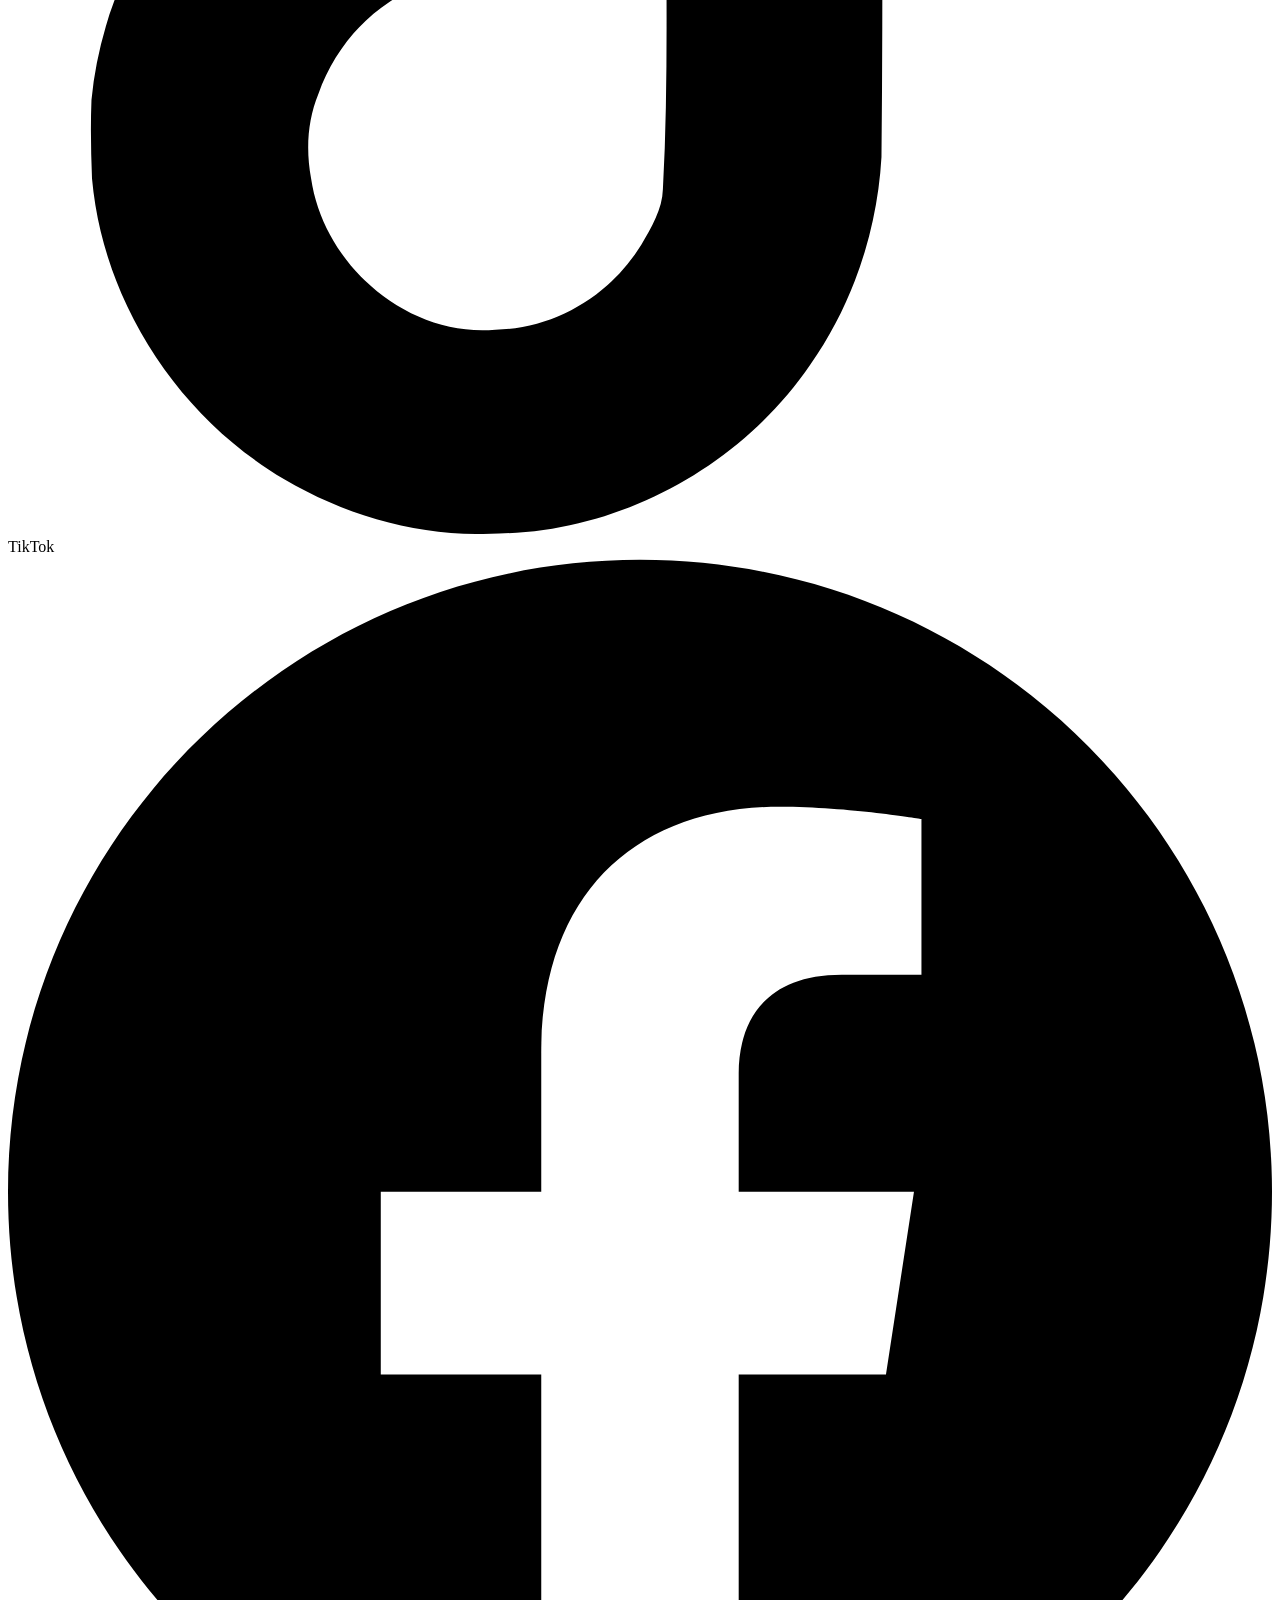
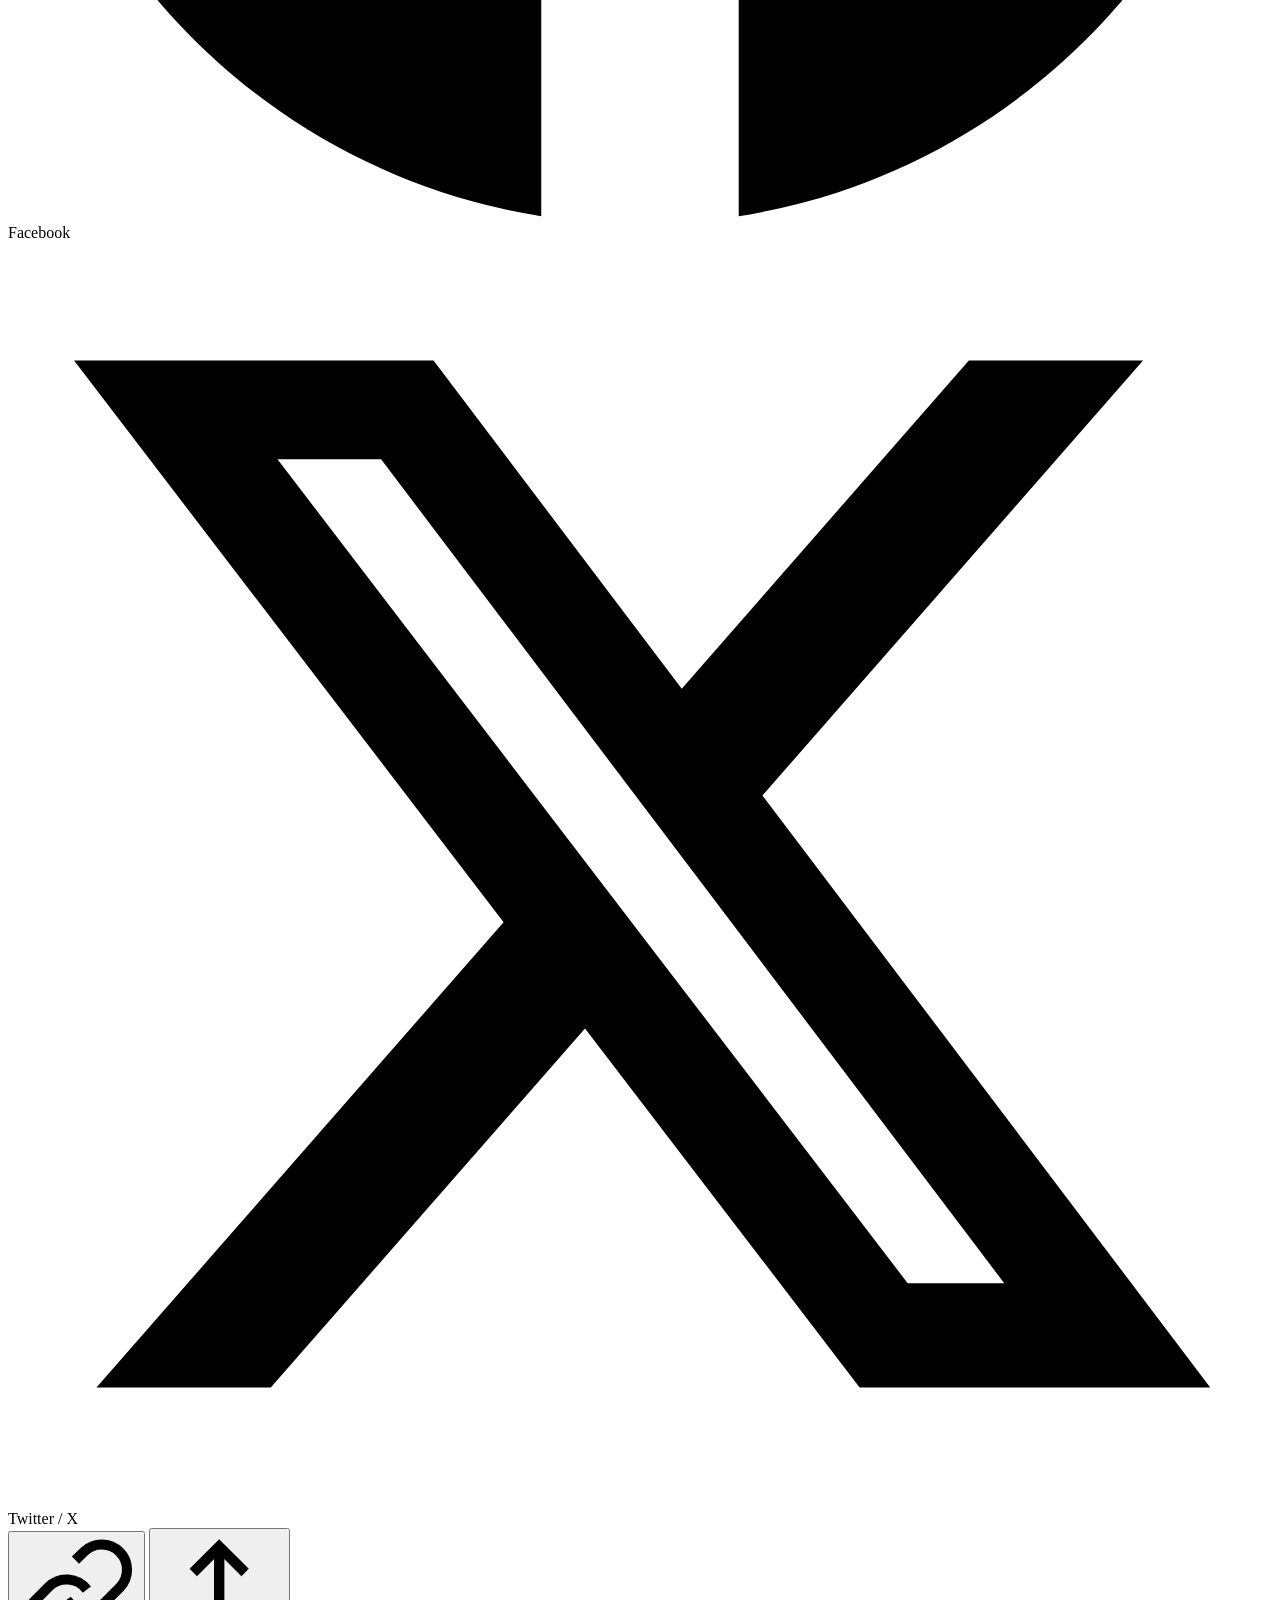
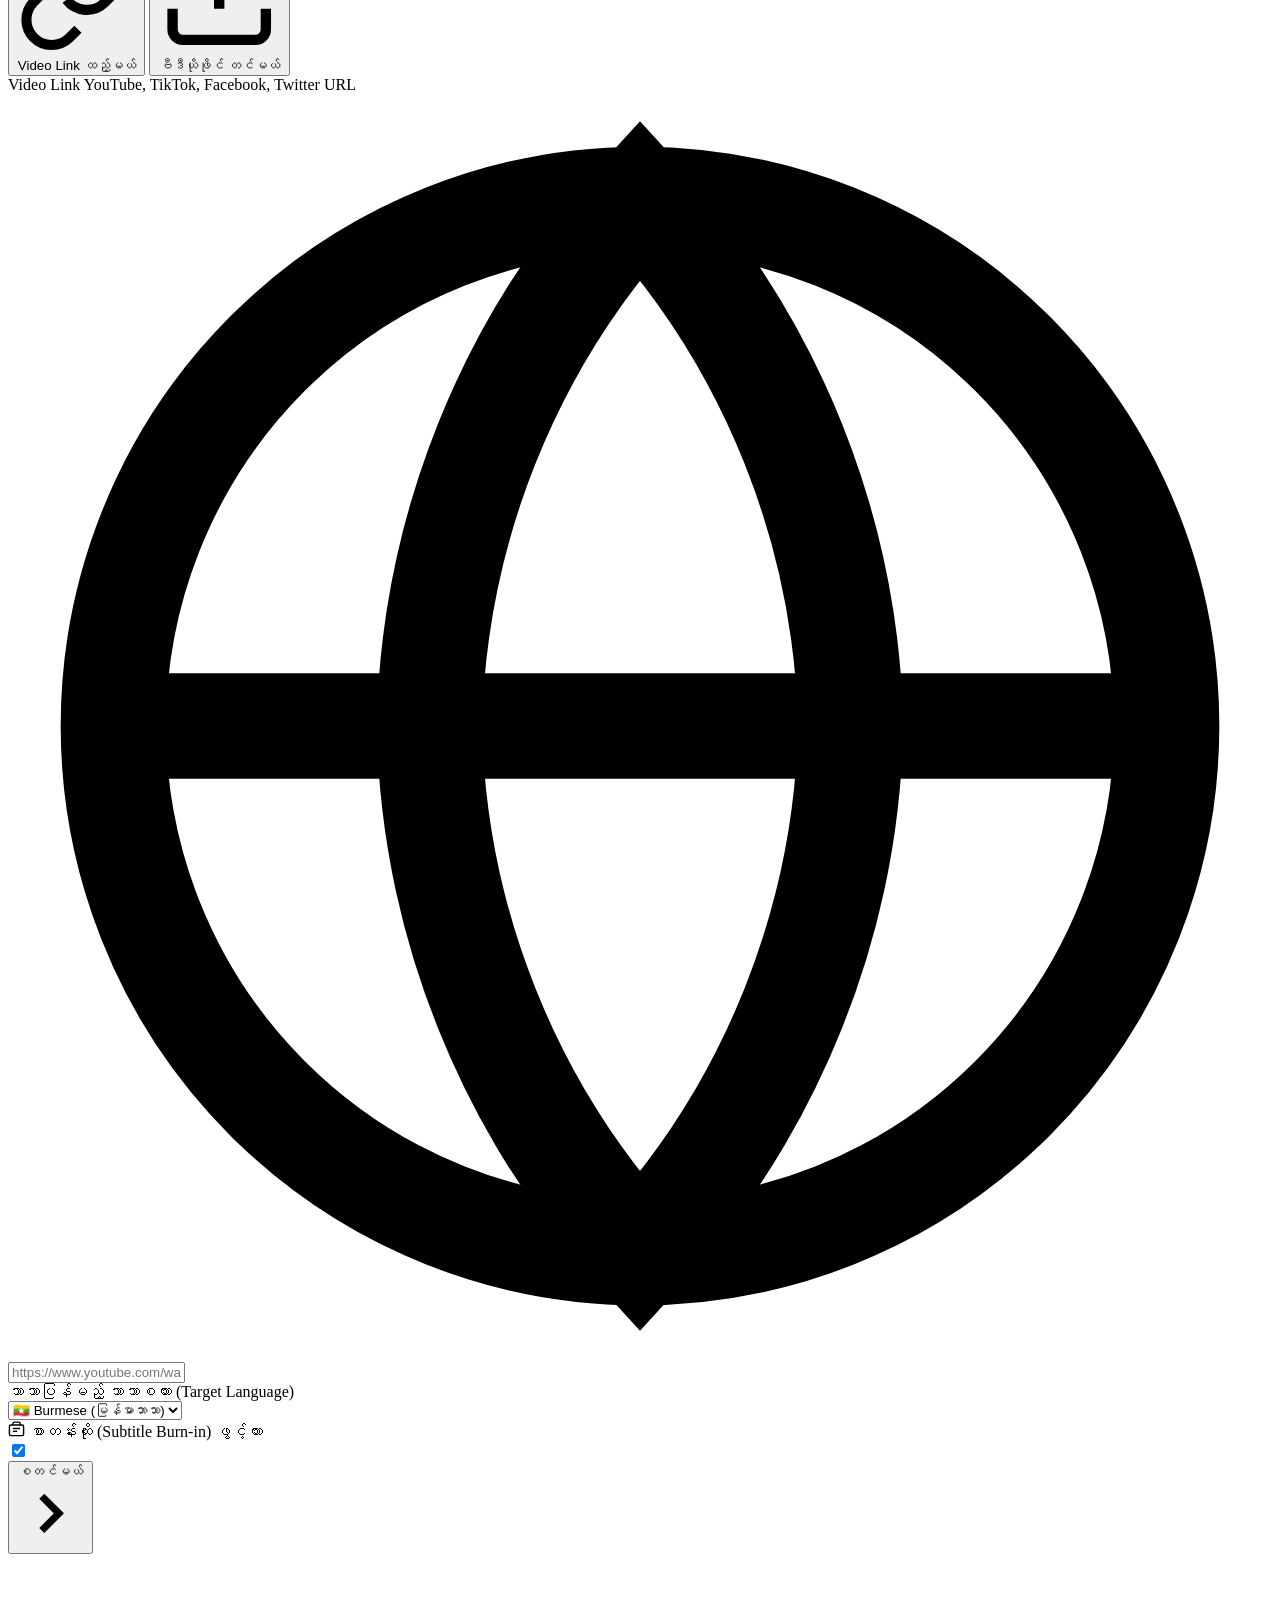
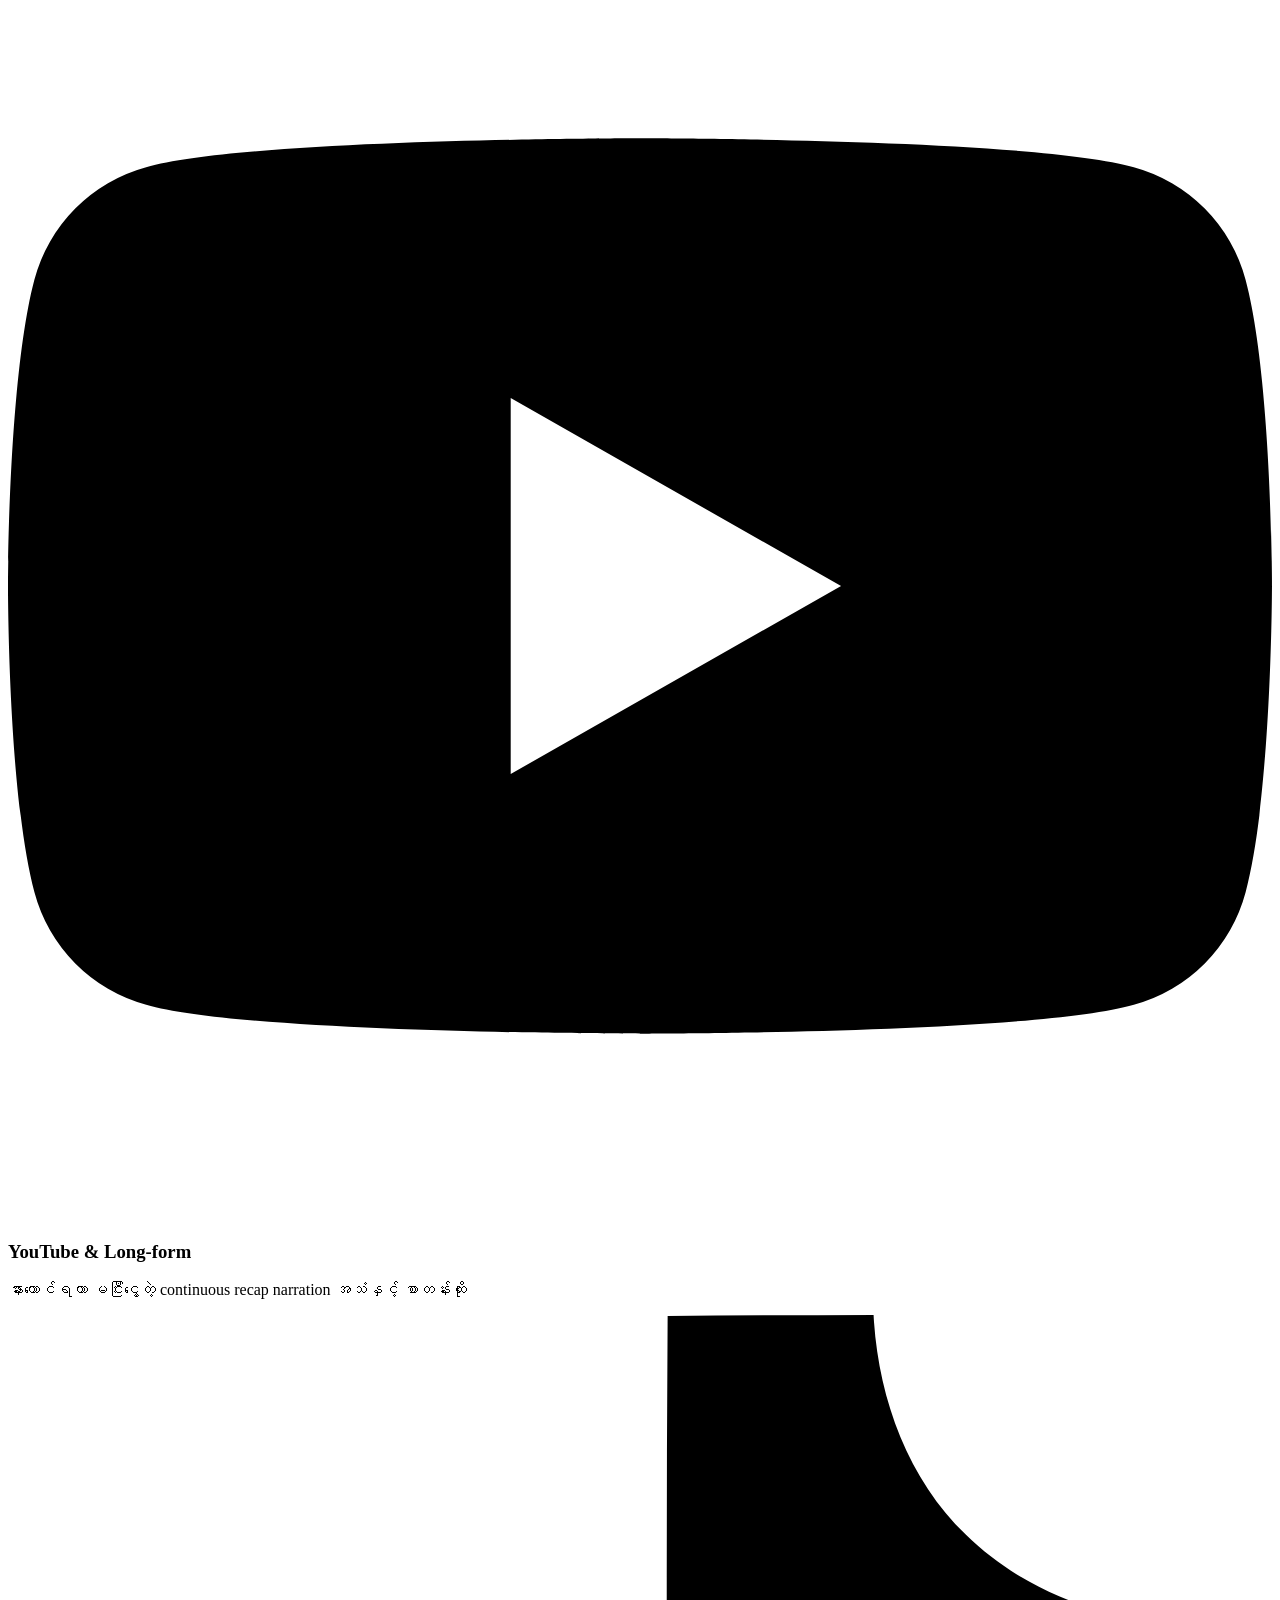
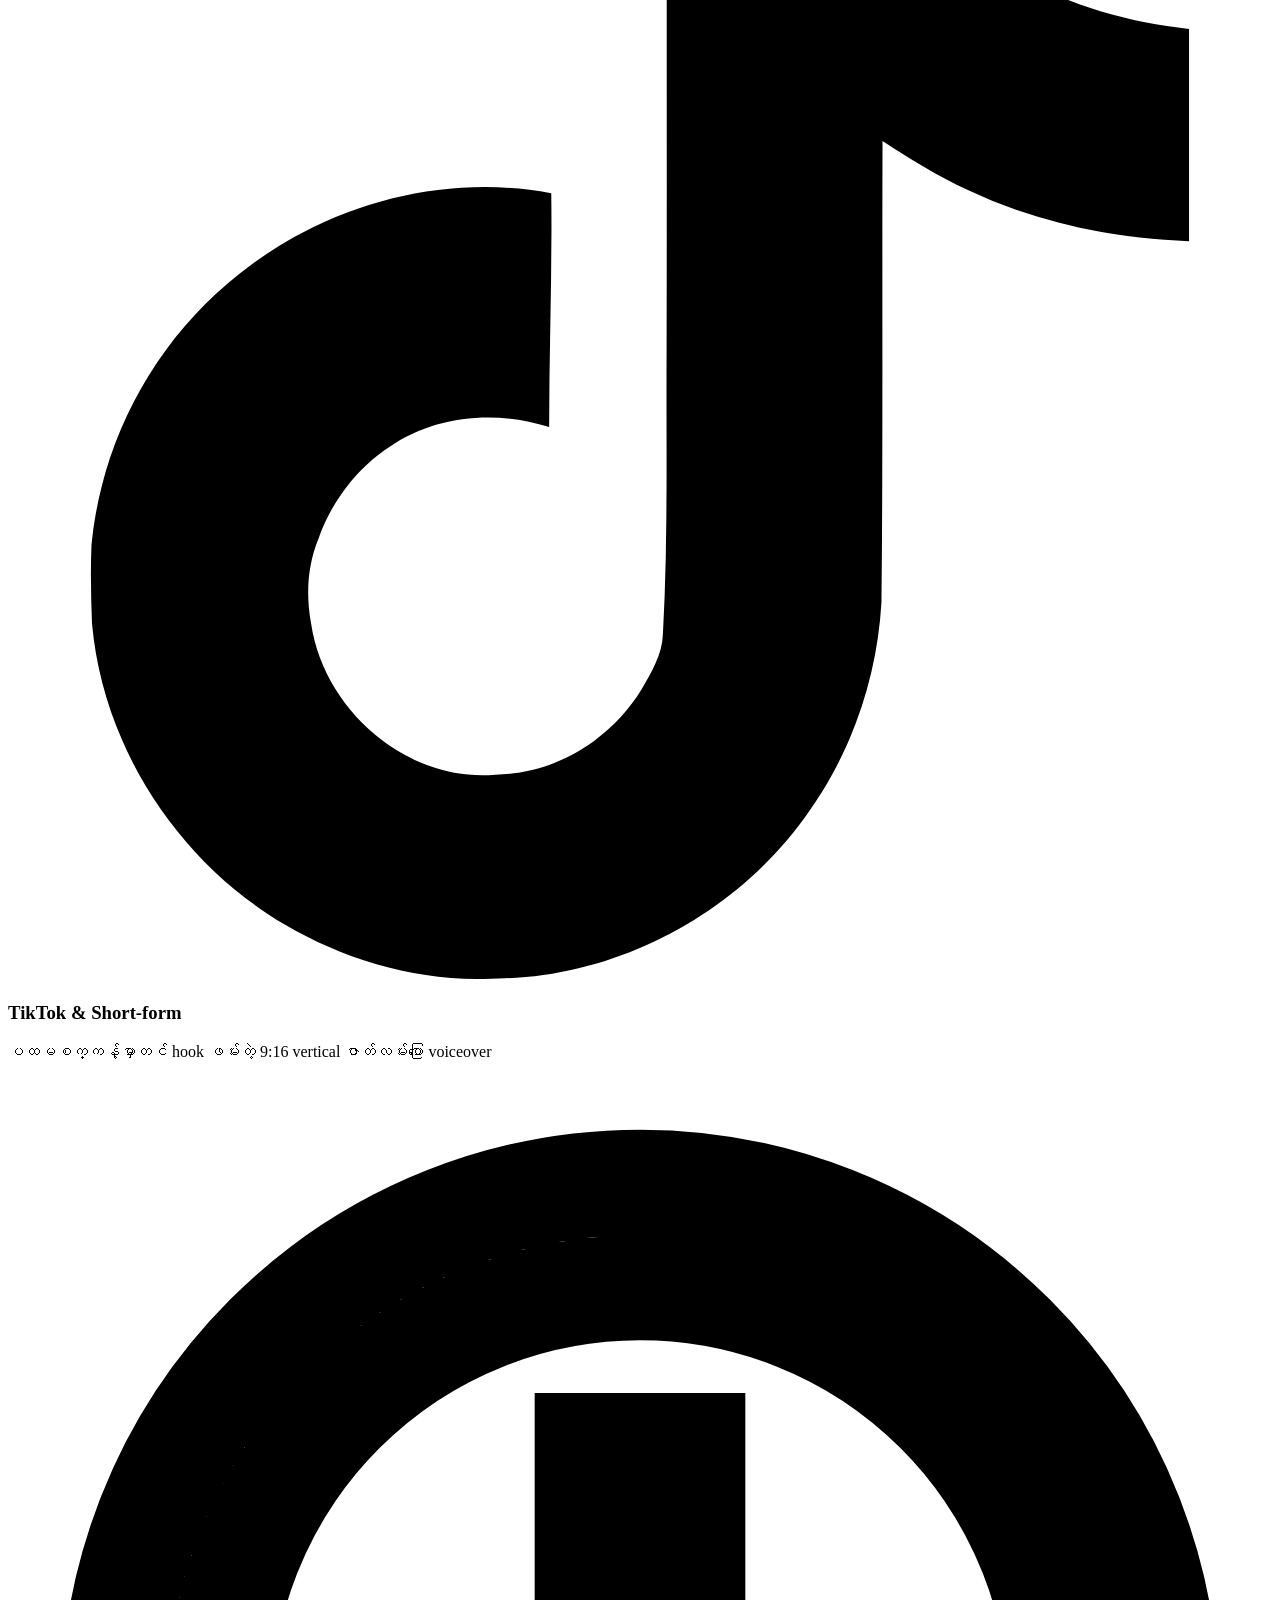
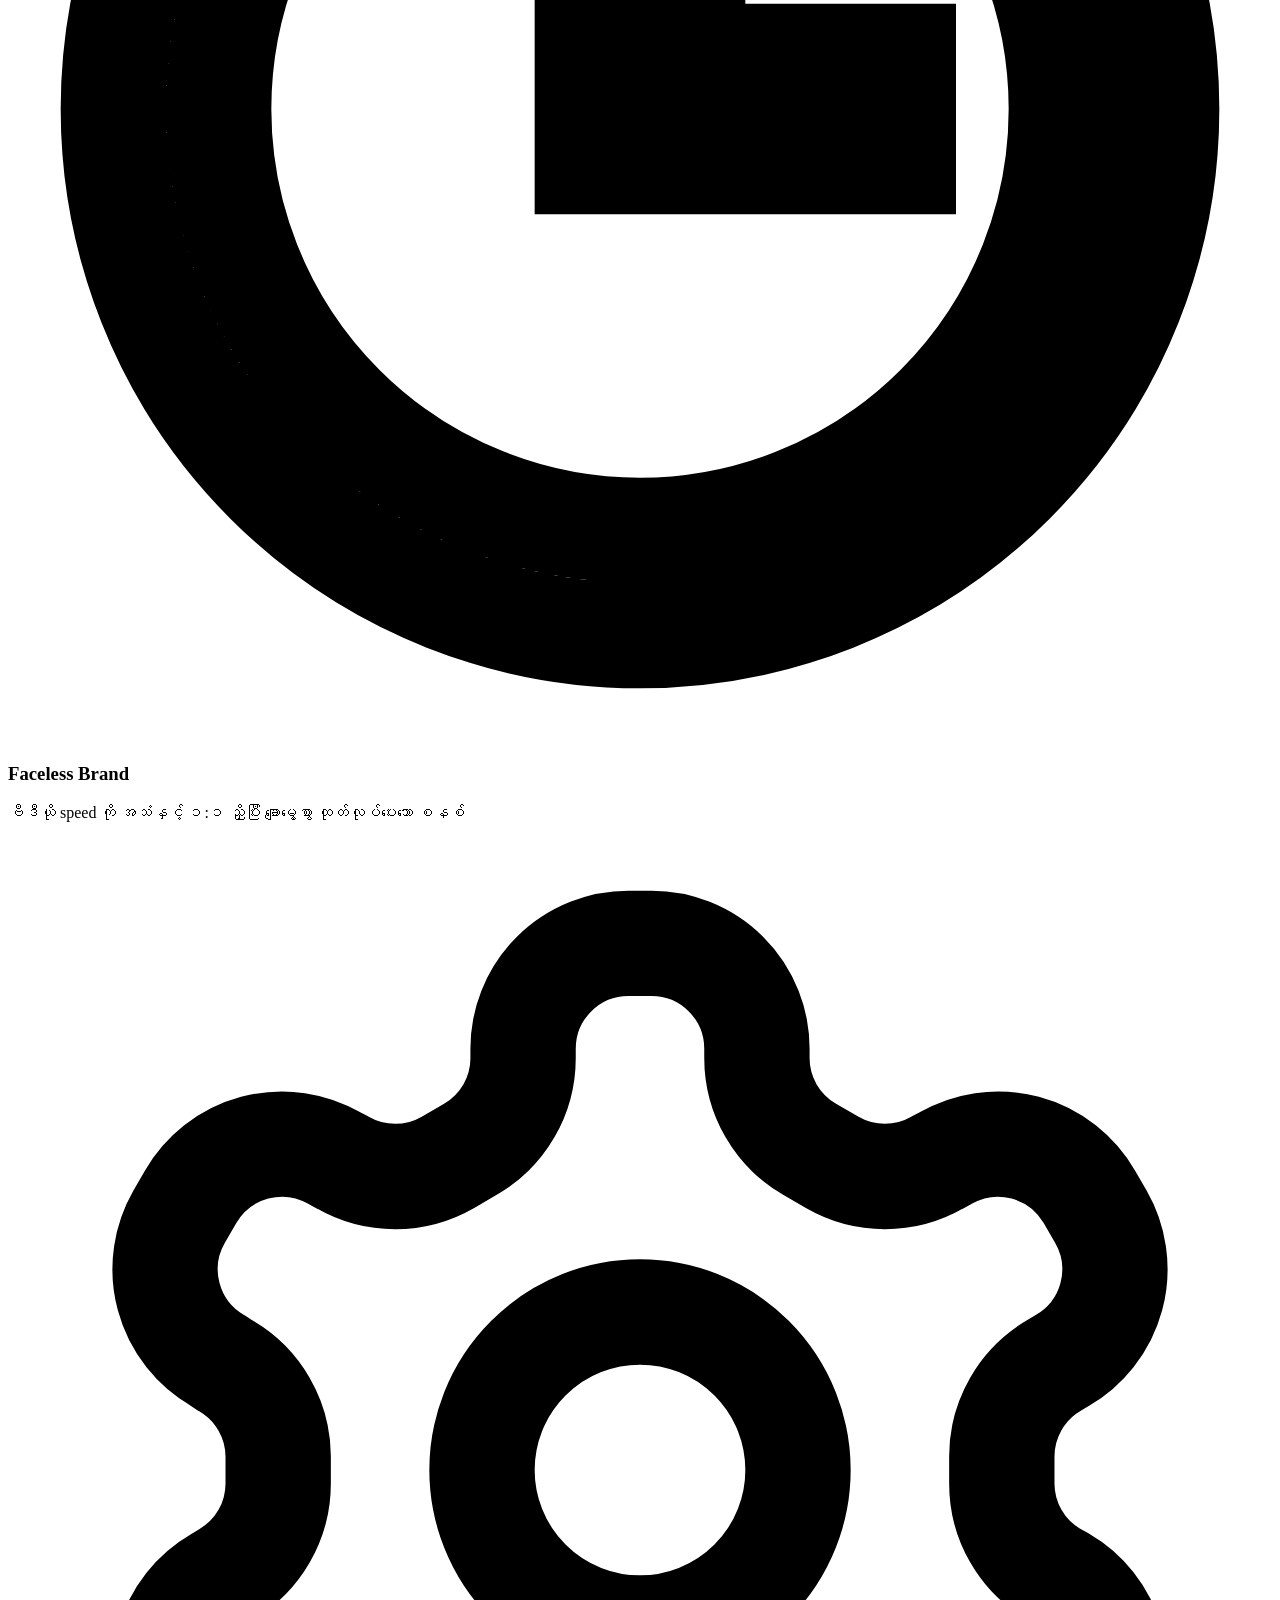
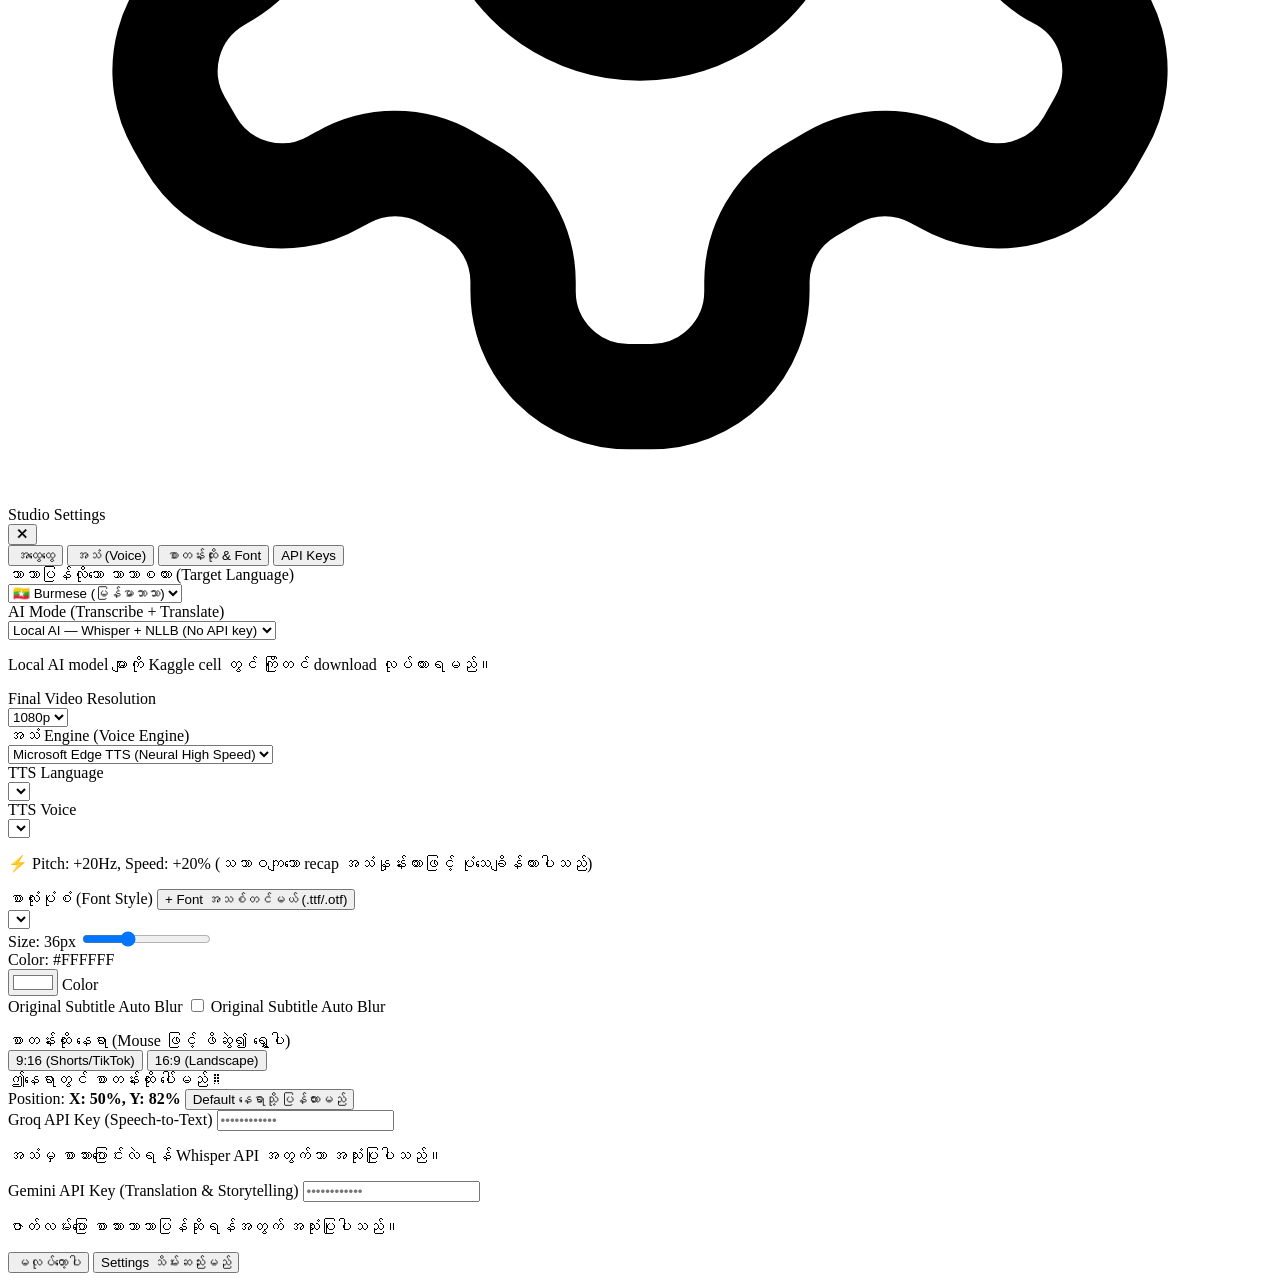
==== commit 158235e3: "Move resolution selection to download and inline video history" ====
--- a/static/index.html
+++ b/static/index.html
@@ -41,15 +41,6 @@
           </svg>
           <span>Telegram Group</span>
         </a>
-
-        <!-- History Button -->
-        <button id="historyBtn" class="bv-3d-theme-btn" type="button" title="History ကြည့်မည်">
-          <svg viewBox="0 0 24 24" fill="none" stroke="currentColor" stroke-width="2" style="width:16px;height:16px;">
-            <circle cx="12" cy="12" r="10"/><polyline points="12 6 12 12 16 14"/>
-          </svg>
-          <span>History</span>
-          <span id="historyBadge" class="bv-history-badge" style="display:none;">0</span>
-        </button>
 
         <!-- Light / Dark Mode 3D Toggle Button -->
         <button id="themeToggleBtn" class="bv-3d-theme-btn" type="button" title="Light / Dark Mode ပြောင်းမည်">
@@ -300,6 +291,11 @@
             <button id="viewVideoBtn" class="bv-solid-btn bv-solid-bevel btn-play-3d" type="button">
               ▶ Preview
             </button>
+            <select id="downloadResolutionSelect" class="bv-select-field bv-download-resolution-select" aria-label="Download resolution">
+              <option value="1080p">Download 1080p</option>
+              <option value="2k">Download 2K</option>
+              <option value="4k">Download 4K</option>
+            </select>
             <a id="downloadVideoBtn" class="bv-solid-btn bv-solid-bevel btn-download-3d" href="#" download="recap_video.mp4">
               ⬇ Video Download
             </a>
@@ -328,6 +324,13 @@
         </div>
       </div>
       <div id="queueList" class="bv-queue-list"></div>
+    </section>
+
+    <section id="historySection" class="bv-queue-panel bv-history-section" style="display:none;">
+      <div class="bv-queue-header">
+        <div class="bv-queue-title"><span>ပြီးဆုံးထားသော Videos</span><span id="historyBadge" class="bv-history-badge">0</span></div>
+      </div>
+      <div id="historyList" class="bv-history-list"><p class="bv-empty-state">History မရှိသေးပါ</p></div>
     </section>
 
     <!-- 3 Feature Cards matching BurmaVoice -->
@@ -515,9 +518,9 @@
             <label class="bv-input-label" for="autoBlurSubtitlesToggle">Original Subtitle Auto Blur</label>
             <label class="bv-toggle-row">
               <input type="checkbox" id="autoBlurSubtitlesToggle">
-              <span>Gemini Vision ဖြင့် မူရင်းစာတန်းနေရာကို frame ၃ ခု (အစ/လယ်/ဆုံး) စစ်ပြီး အပေါ်အောက်ကိုသာ အတိအကျချိန်မည်။ ဘယ်ညာကို video အပြည့်ဖုံးမည်။</span>
+              <span>Original Subtitle Auto Blur</span>
             </label>
-            <p id="autoBlurStatus" class="bv-note-text">ပိတ်ထားပါက ပုံမှန် subtitle position ကိုသုံးပါမည်။ ဖွင့်ထားပါက drag ပိတ်ပြီး ပုံထဲကလို compact font size နှင့် အများဆုံး ၂ ကြောင်းသာ သုံးပါမည်။</p>
+            <p id="autoBlurStatus" class="bv-note-text"></p>
           </div>
 
           <!-- Interactive Drag & Drop Subtitle Positioning Canvas -->
@@ -572,24 +575,6 @@
     </div>
   </div>
 
-  <!-- History Modal -->
-  <div id="historyModal" class="bv-modal-overlay">
-    <div class="bv-modal-card-3d">
-      <div class="bv-modal-header">
-        <div class="bv-modal-title">
-          <svg viewBox="0 0 24 24" fill="none" stroke="currentColor" stroke-width="2" class="bv-modal-icon">
-            <circle cx="12" cy="12" r="10"/><polyline points="12 6 12 12 16 14"/>
-          </svg>
-          <span>Job History</span>
-        </div>
-        <button id="closeHistoryBtn" class="bv-modal-close-btn" type="button" title="Close">✕</button>
-      </div>
-      <div id="historyList" class="bv-history-list">
-        <p class="bv-empty-state">History မရှိသေးပါ</p>
-      </div>
-    </div>
-  </div>
-
   <!-- Toast Notification Container -->
   <div id="toastContainer" class="bv-toast-shelf"></div>
 
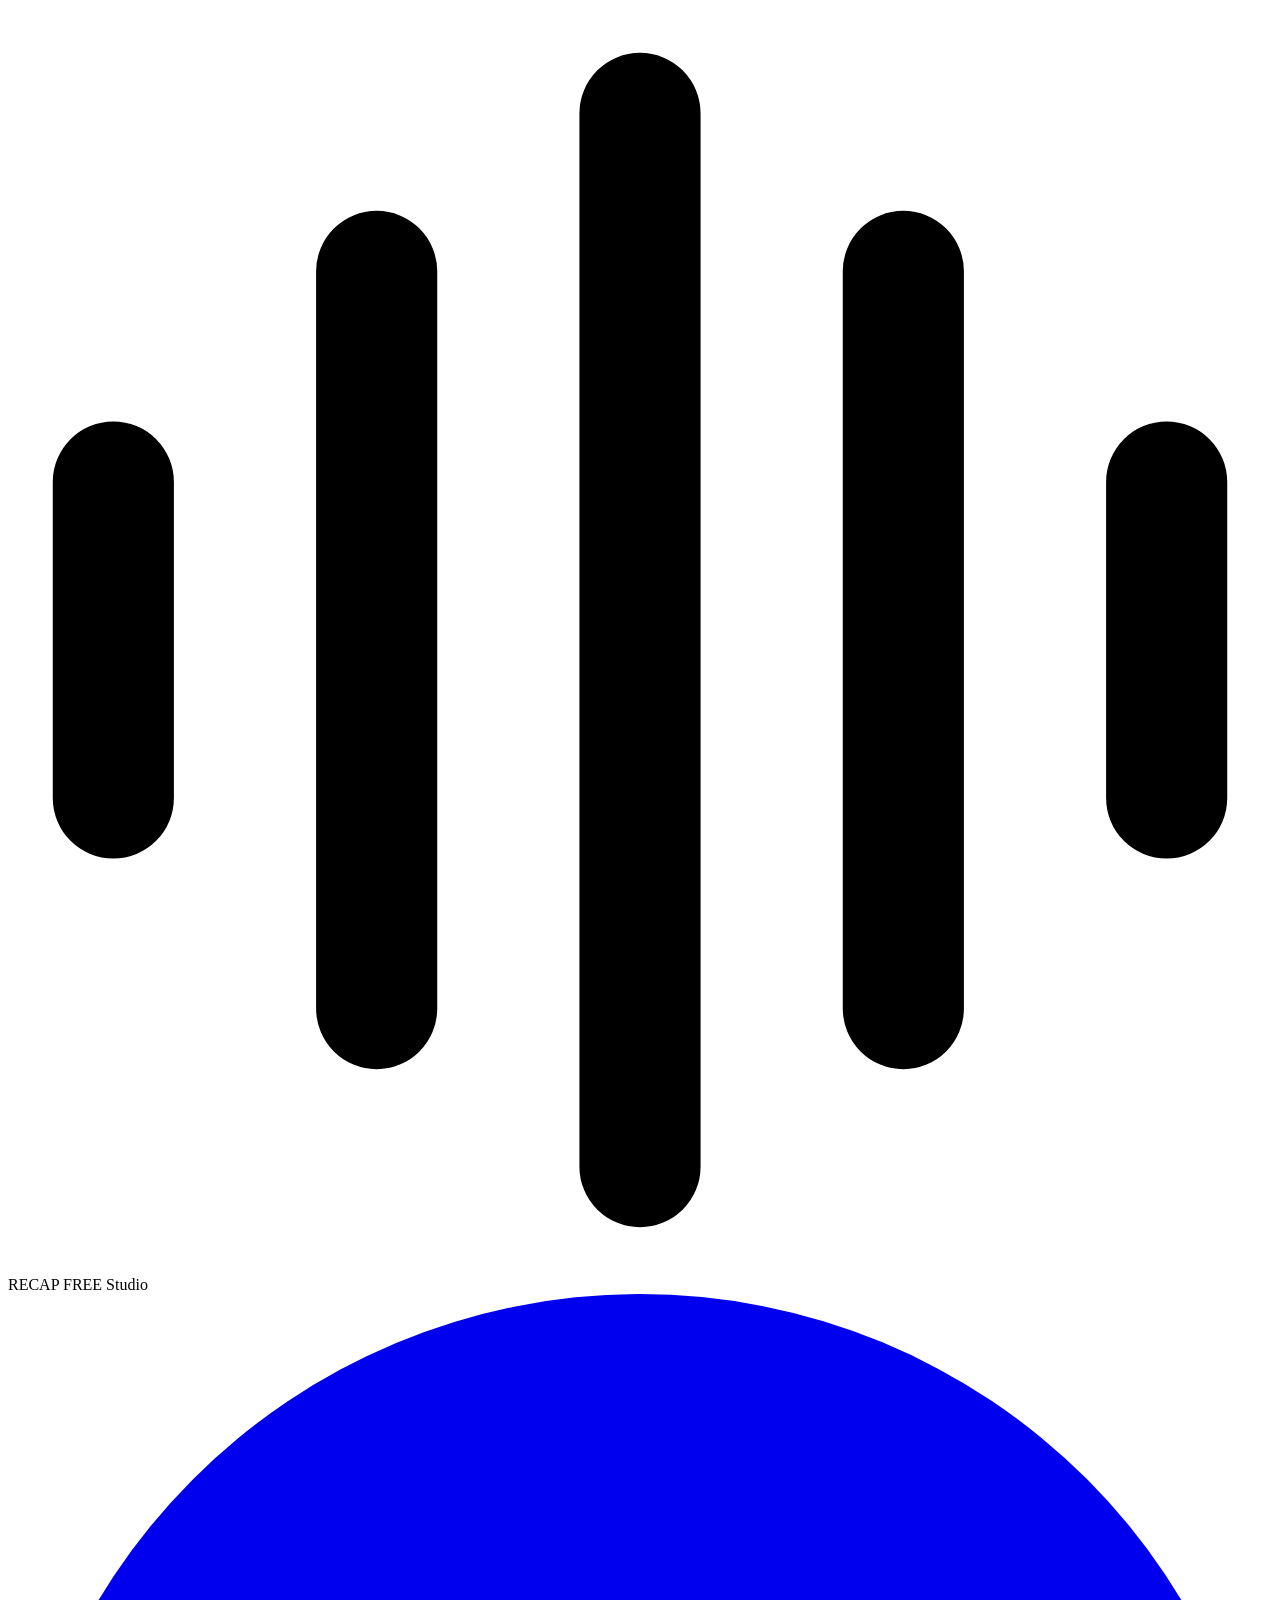
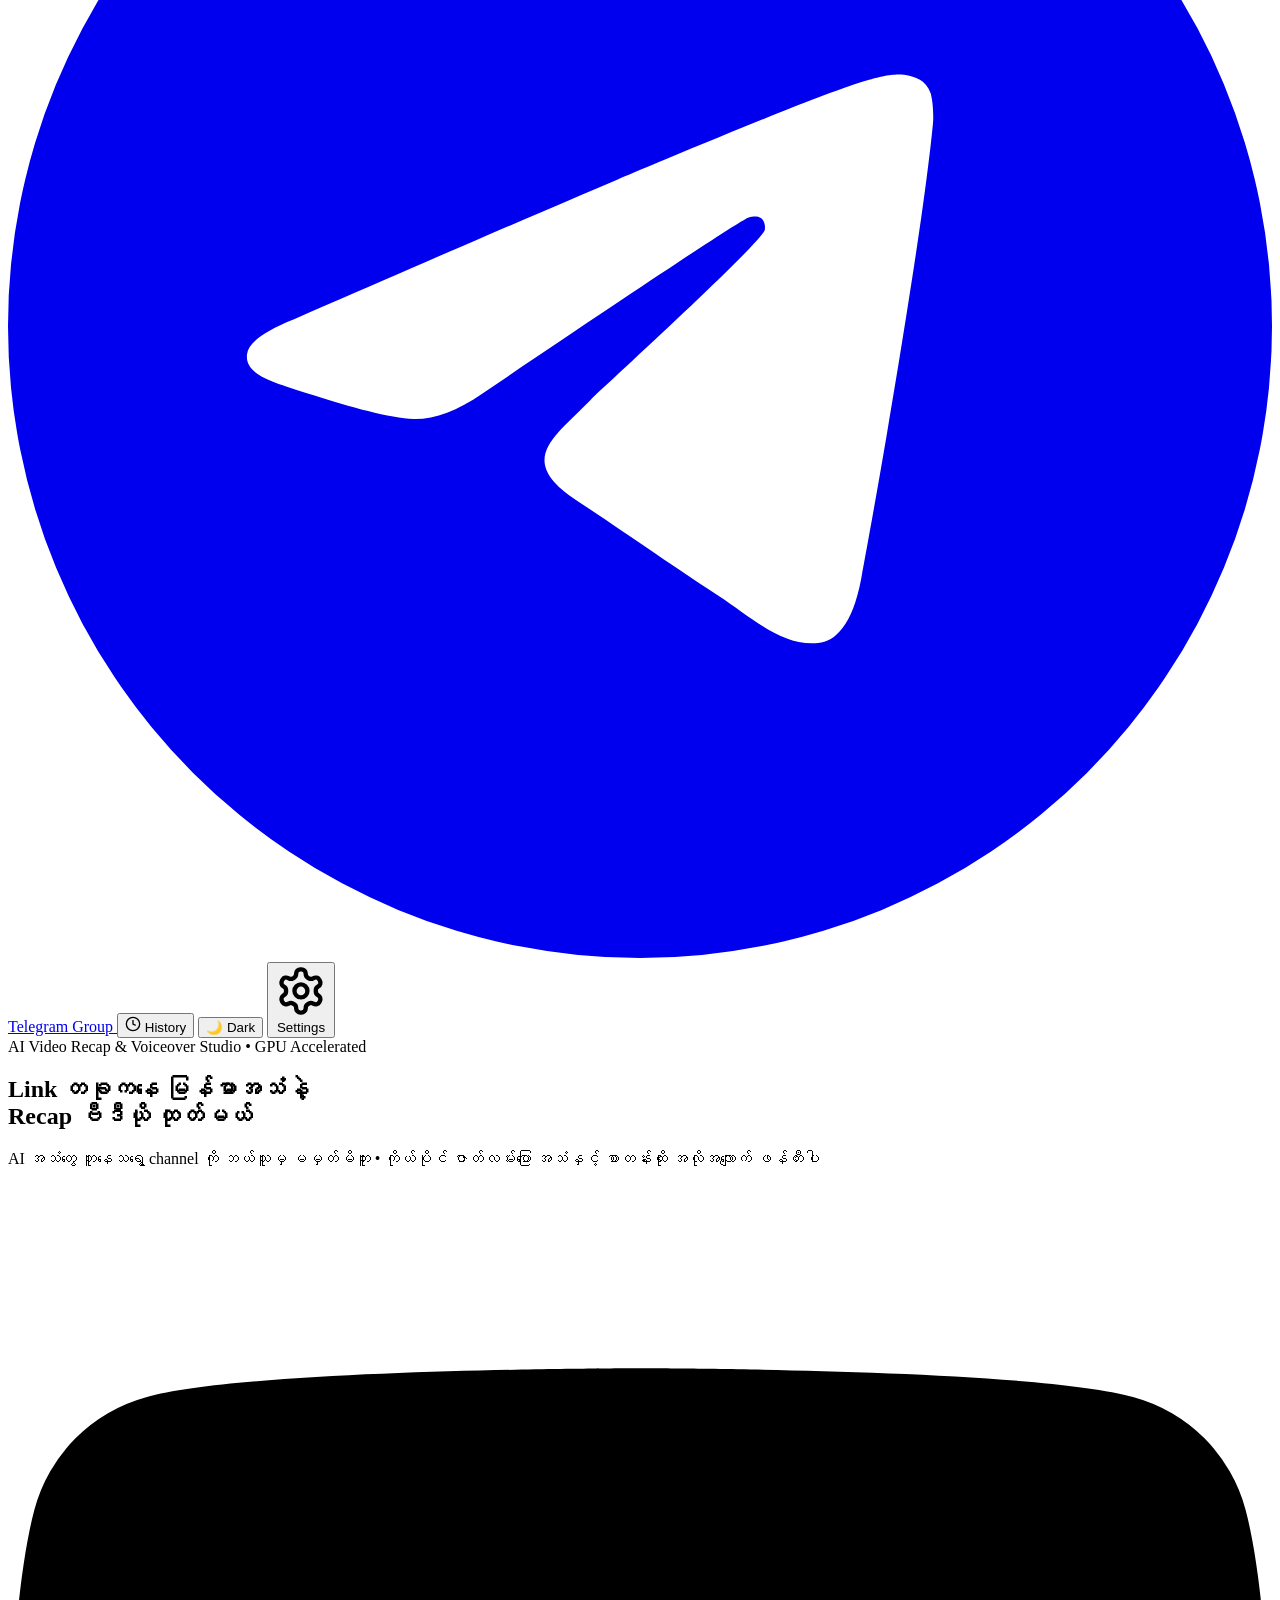
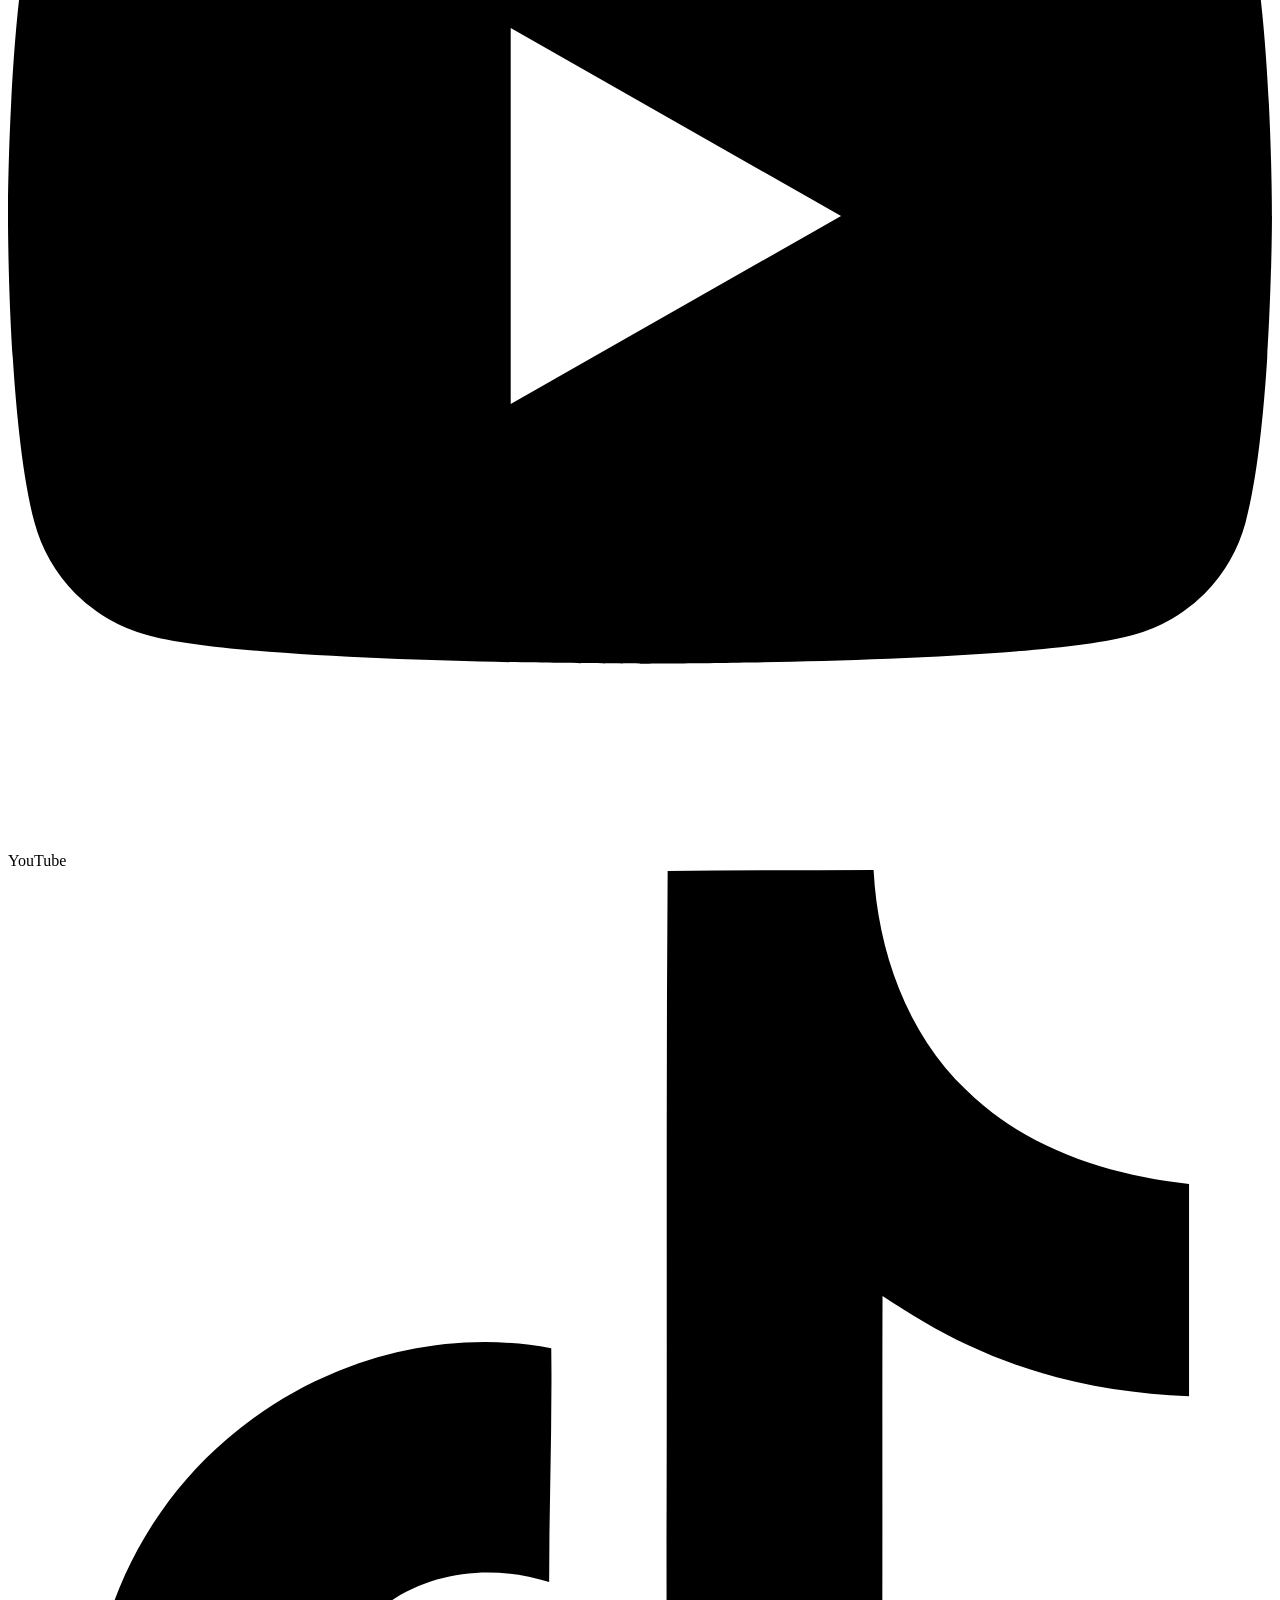
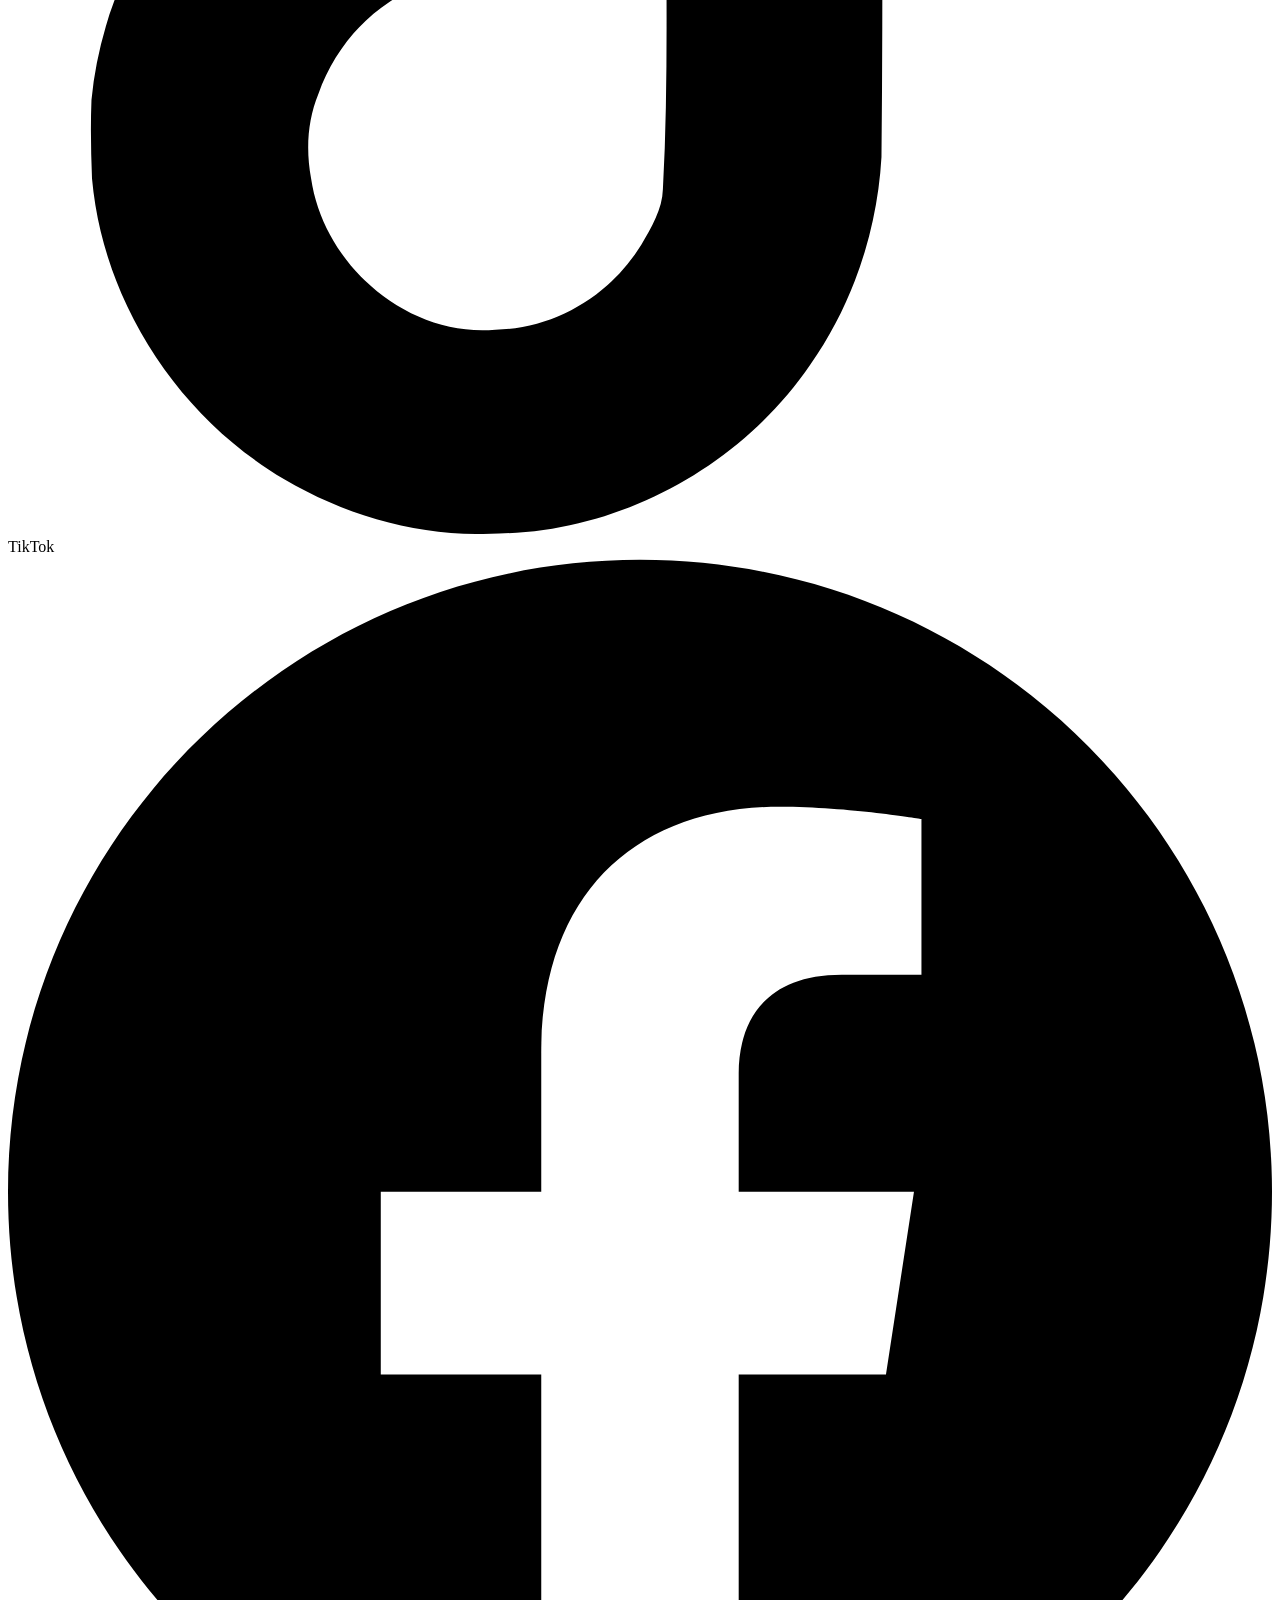
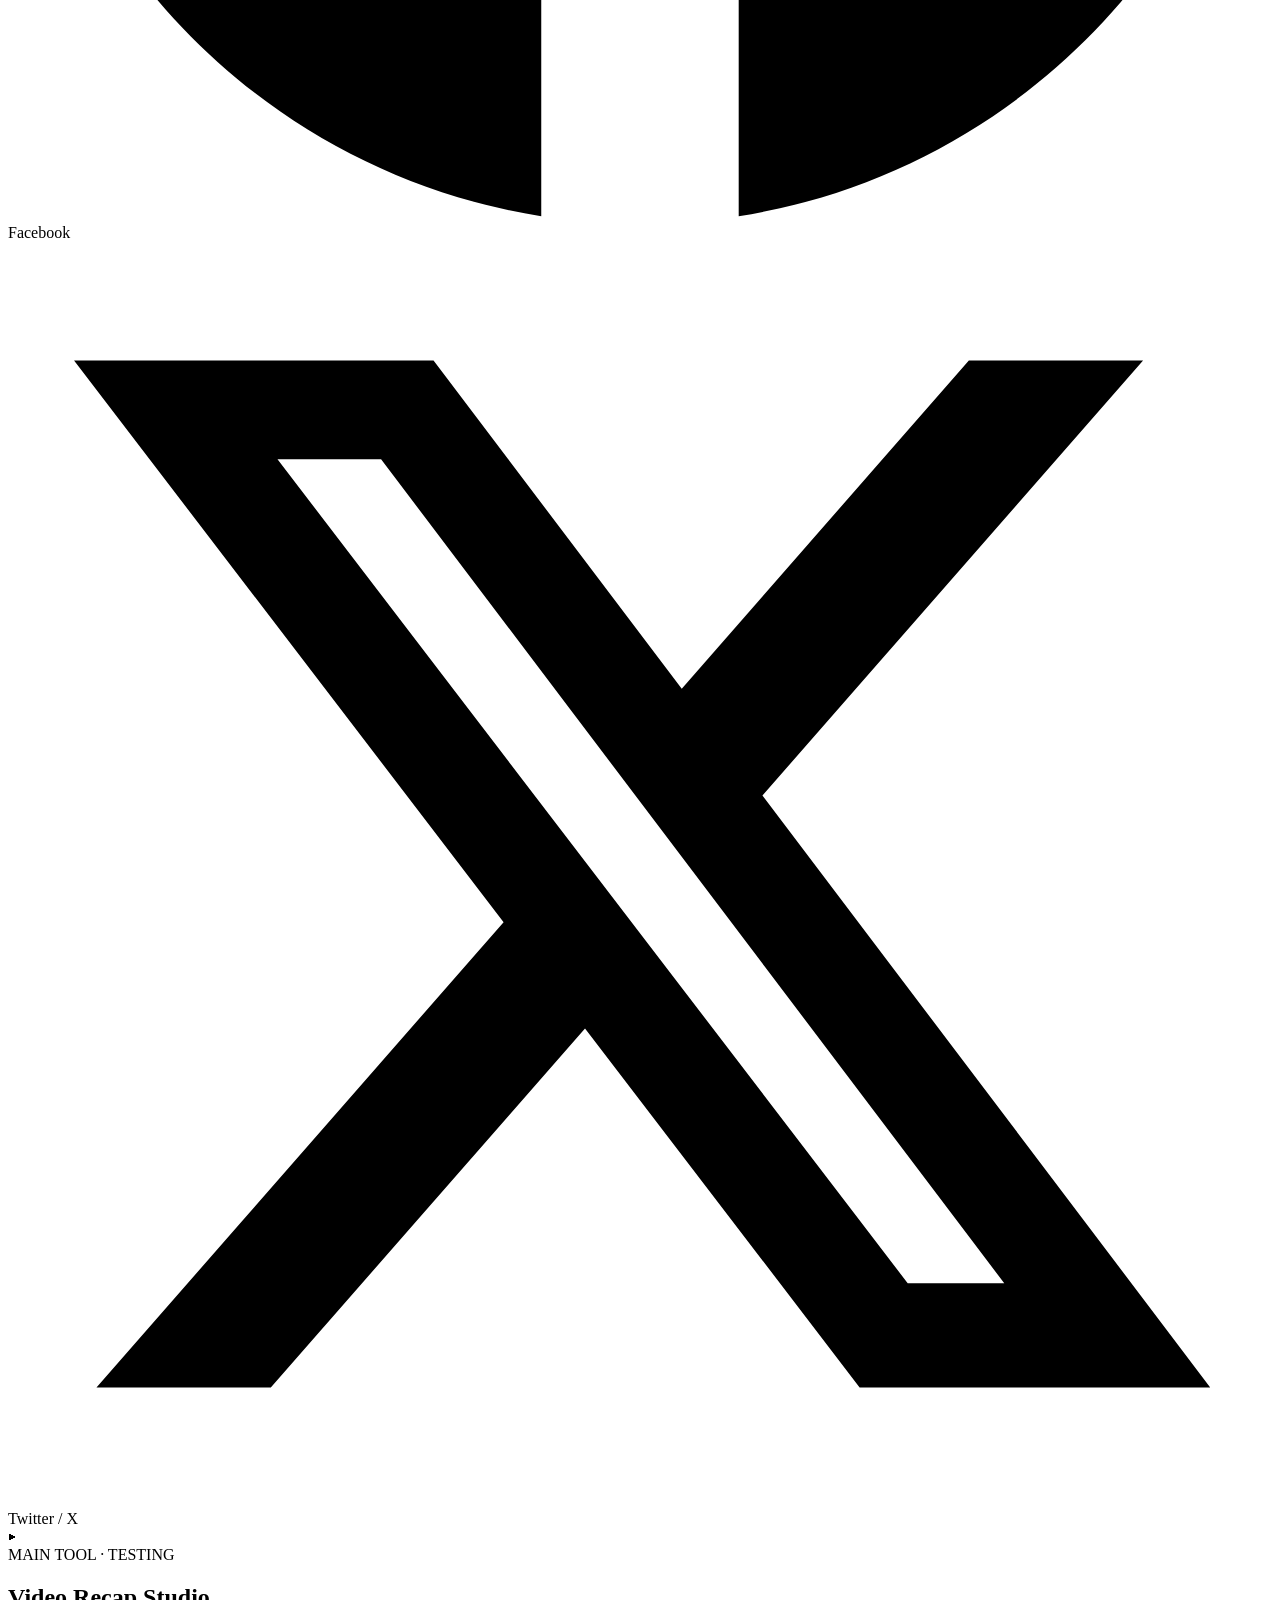
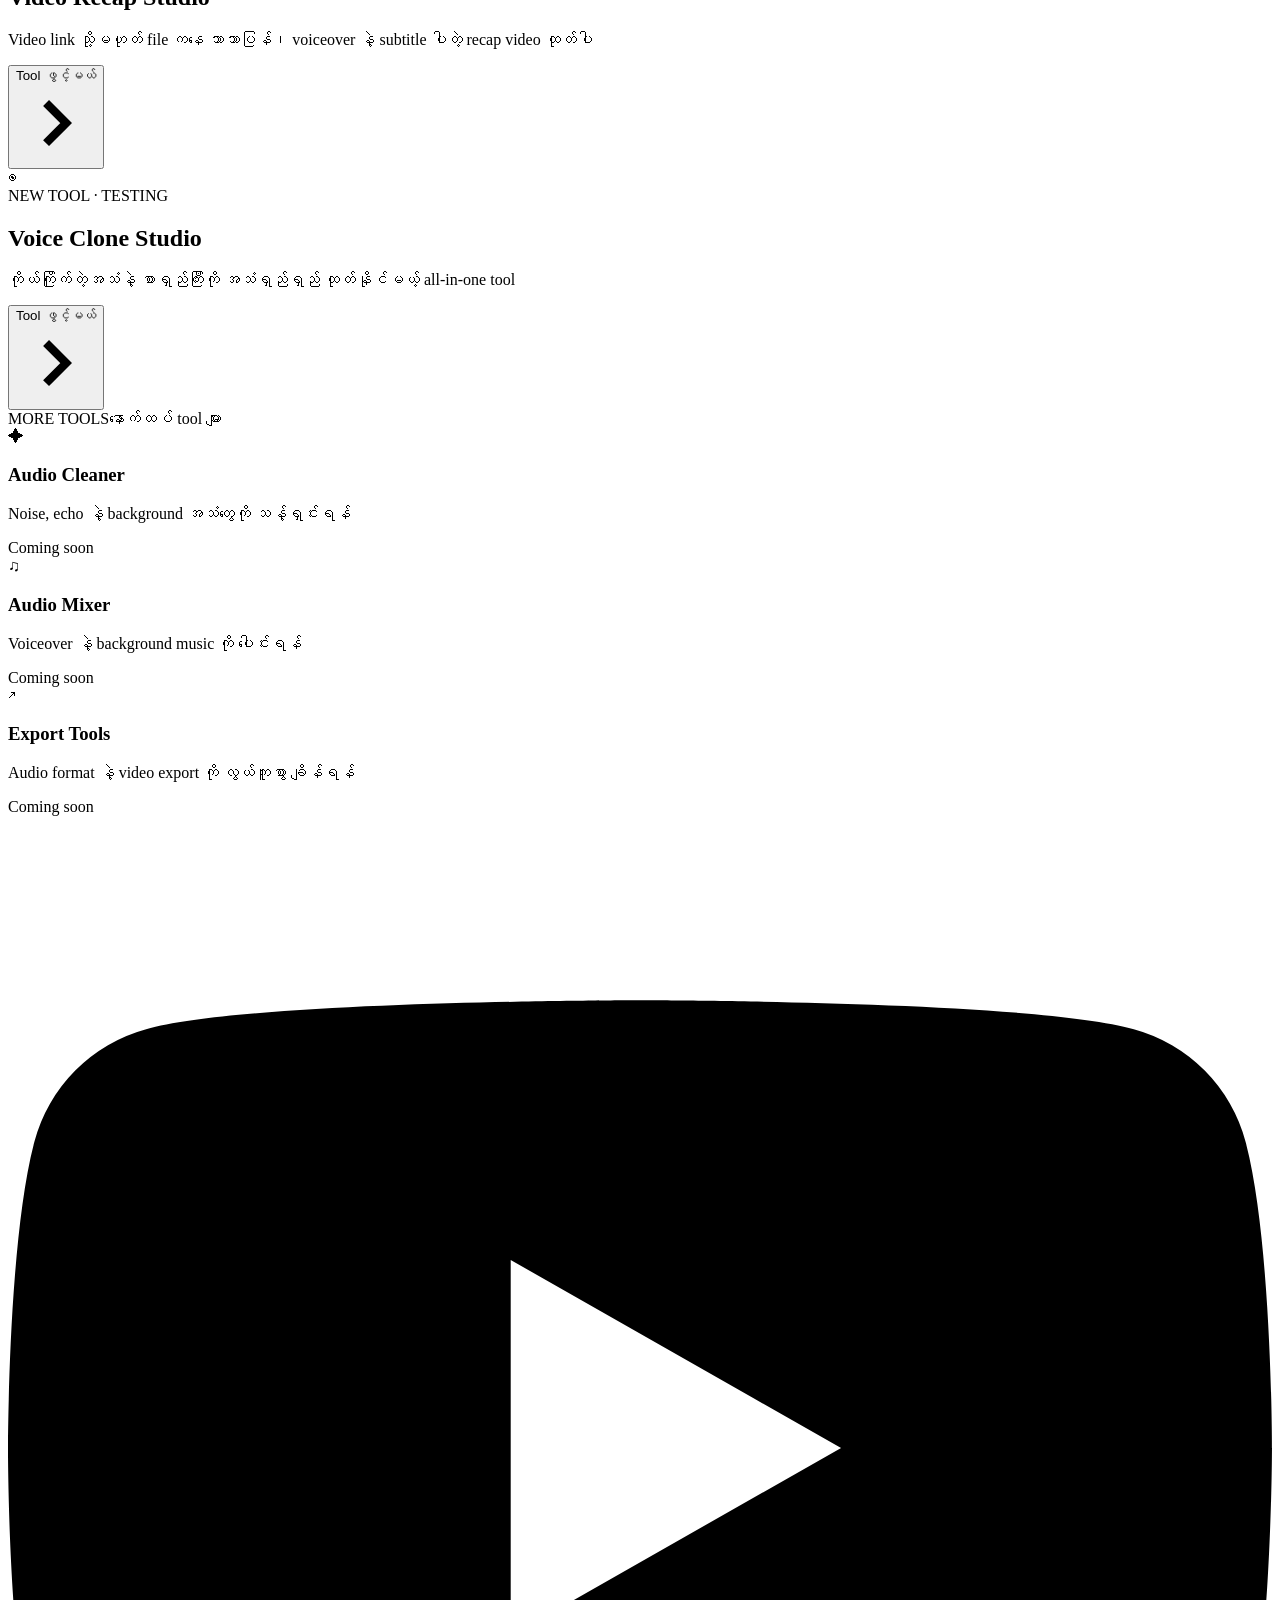
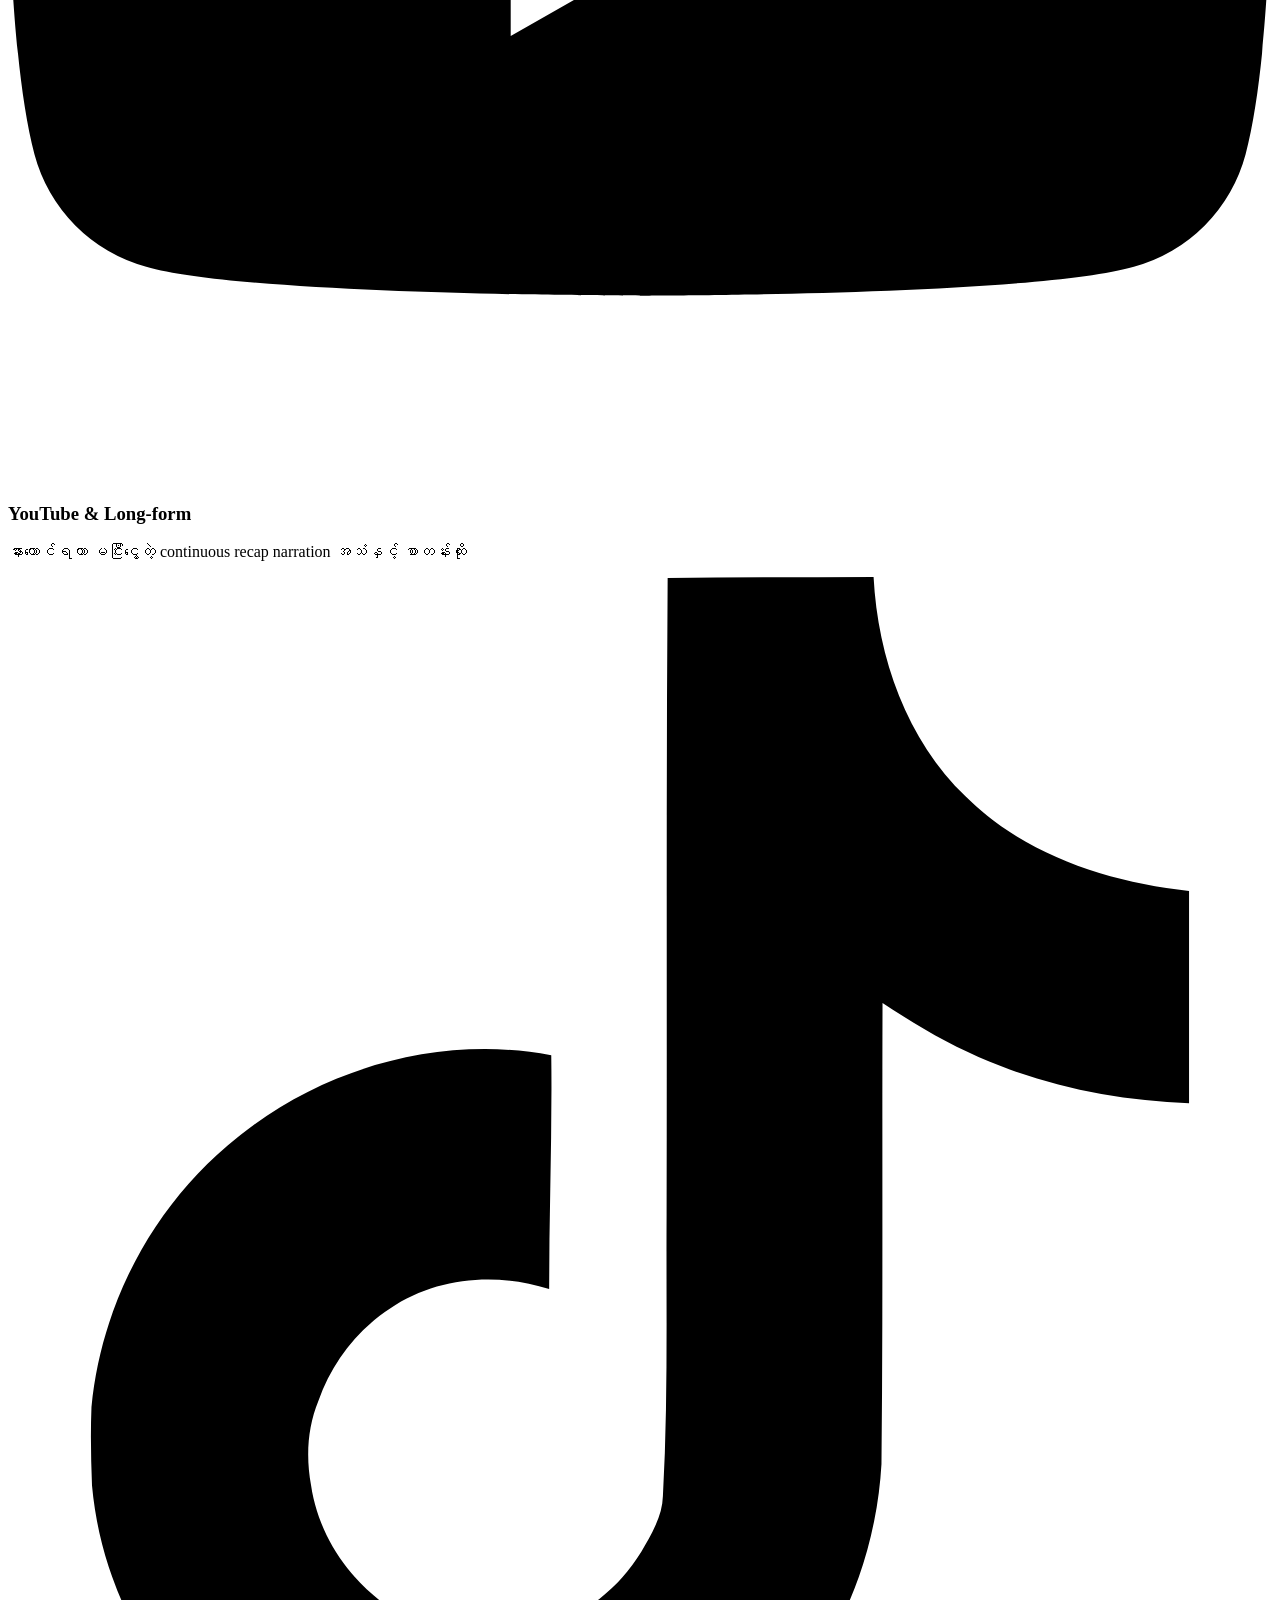
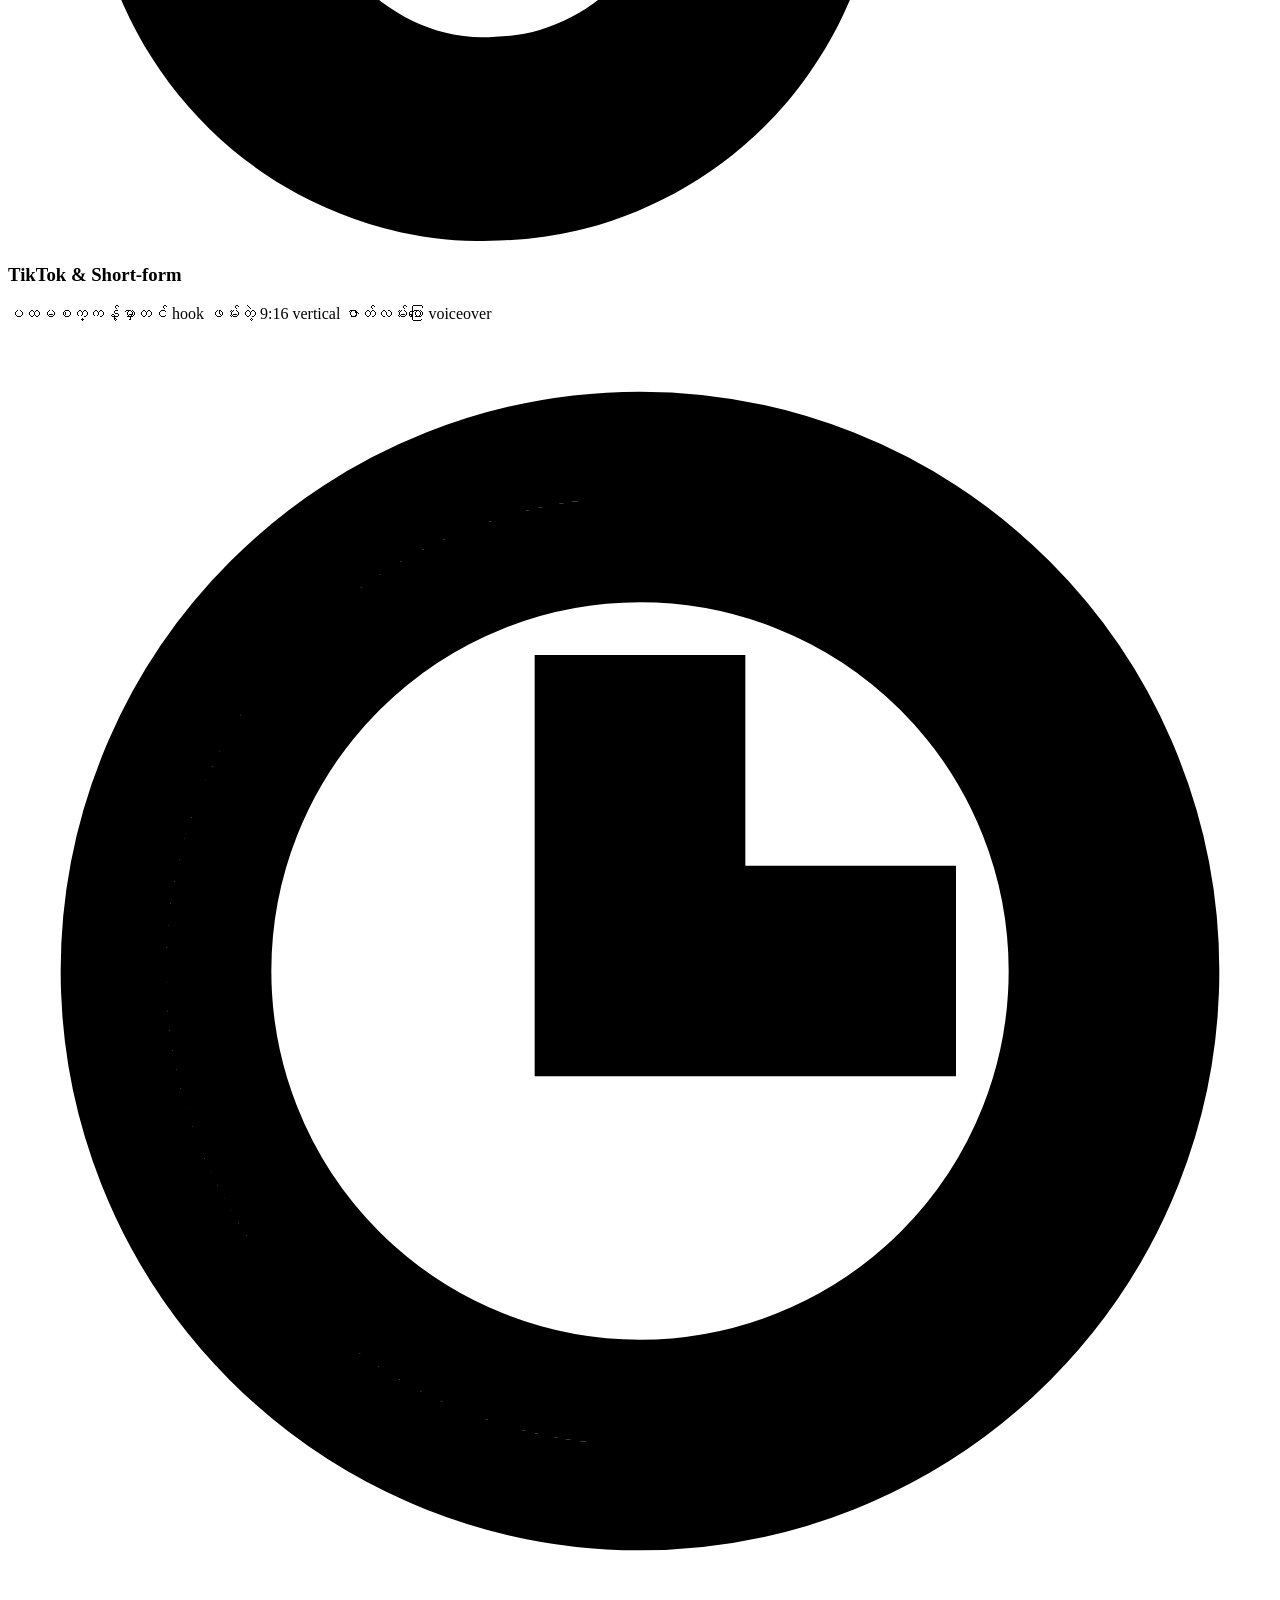
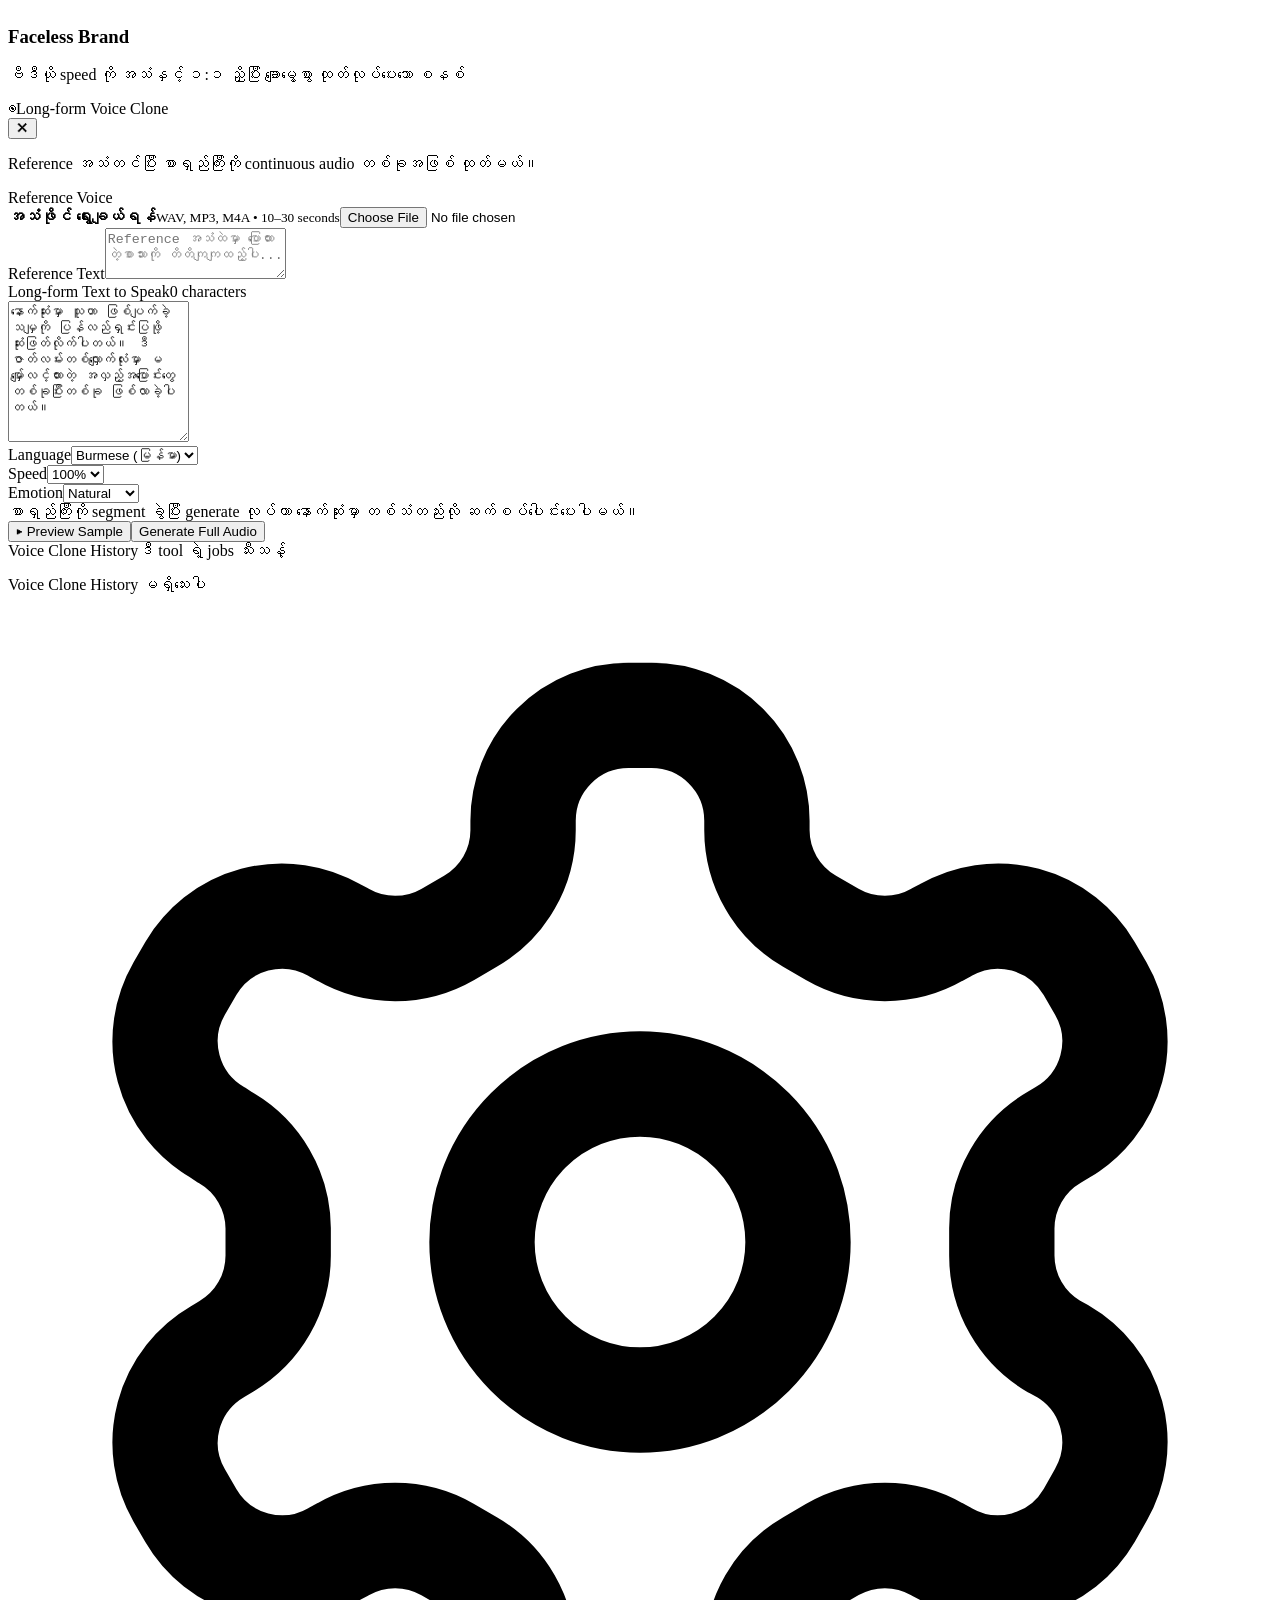
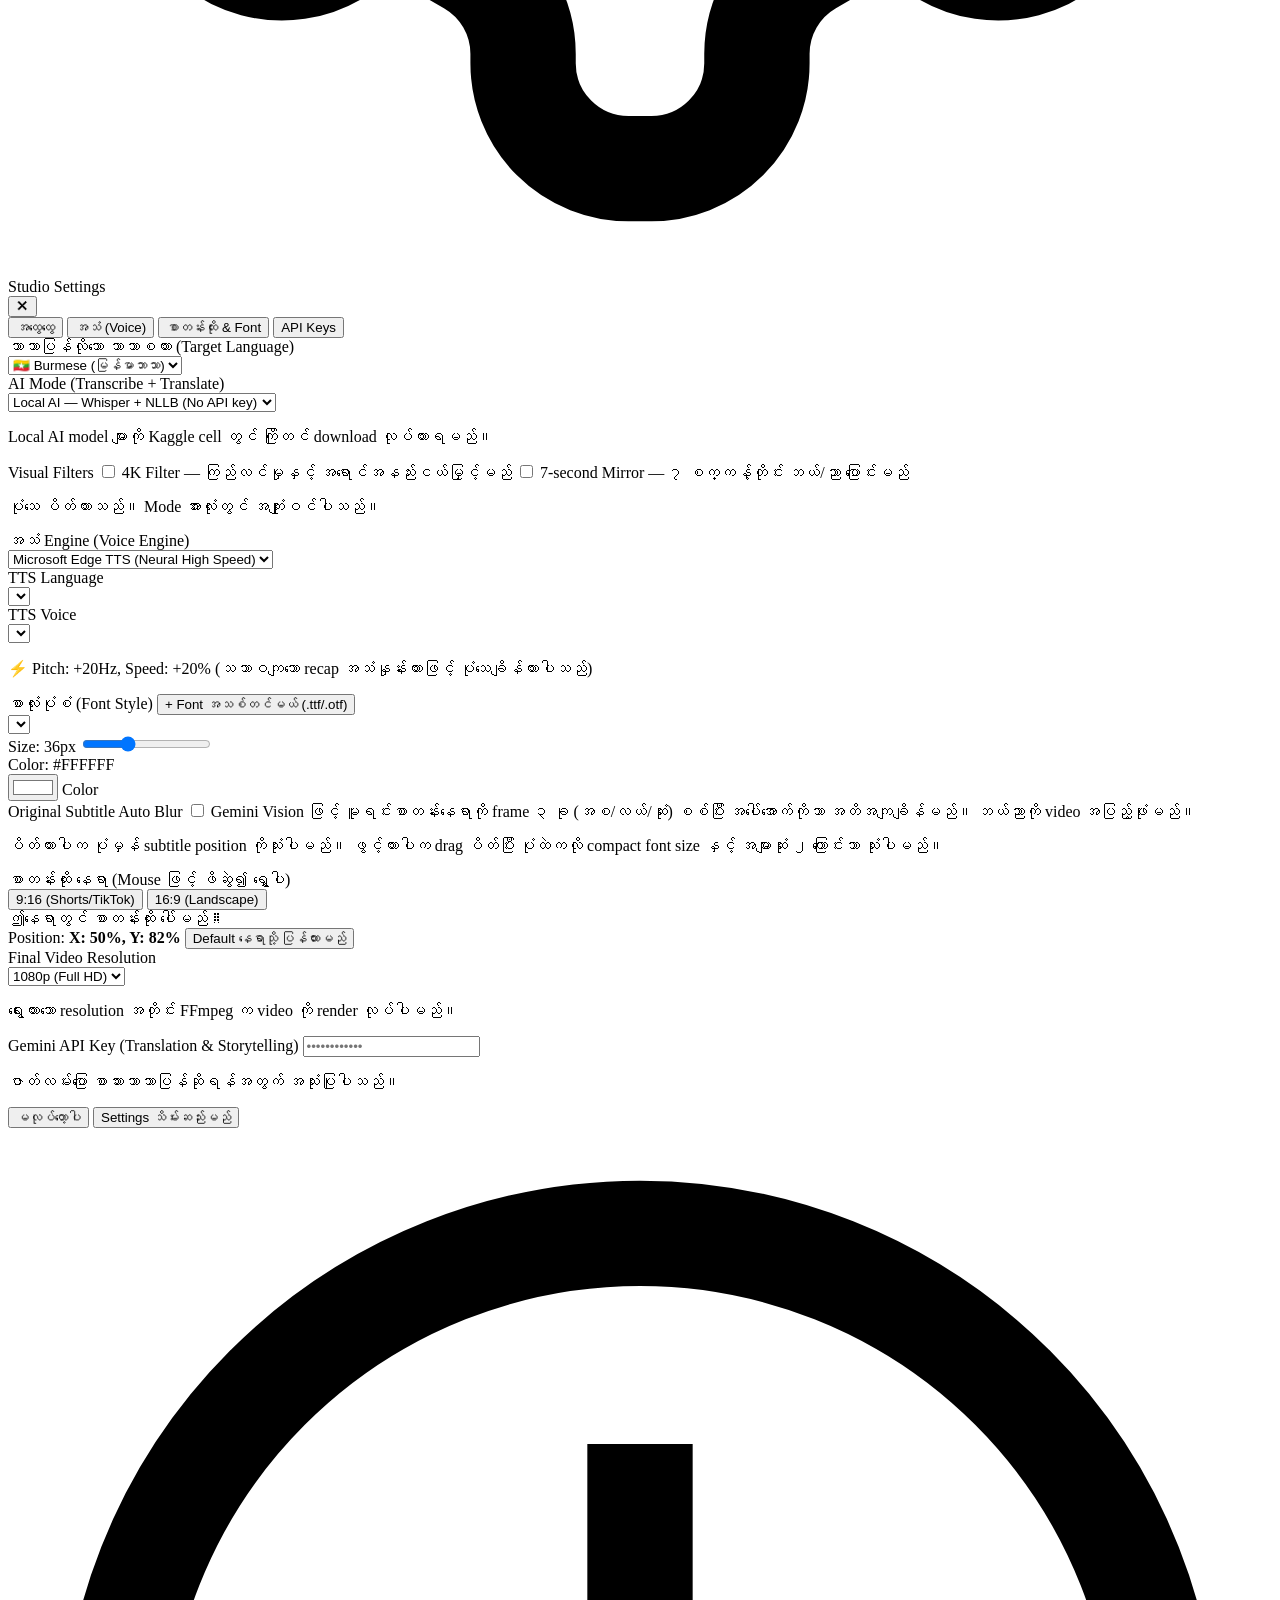
==== commit 5896e422: "Add multi-mode audio pipeline and visual filters" ====
--- a/static/index.html
+++ b/static/index.html
@@ -41,6 +41,15 @@
           </svg>
           <span>Telegram Group</span>
         </a>
+
+        <!-- History Button -->
+        <button id="historyBtn" class="bv-3d-theme-btn" type="button" title="History ကြည့်မည်">
+          <svg viewBox="0 0 24 24" fill="none" stroke="currentColor" stroke-width="2" style="width:16px;height:16px;">
+            <circle cx="12" cy="12" r="10"/><polyline points="12 6 12 12 16 14"/>
+          </svg>
+          <span>History</span>
+          <span id="headerHistoryBadge" class="bv-history-badge" style="display:none;">0</span>
+        </button>
 
         <!-- Light / Dark Mode 3D Toggle Button -->
         <button id="themeToggleBtn" class="bv-3d-theme-btn" type="button" title="Light / Dark Mode ပြောင်းမည်">
@@ -98,6 +107,34 @@
       </div>
     </section>
 
+    <!-- Dashboard Tool Cards (testing preview) -->
+    <section class="bv-tool-hub" id="toolHub">
+      <div class="bv-3d-card bv-voice-tool-card bv-tool-card-link" id="recapToolCard">
+        <div class="bv-card-body bv-voice-tool-card-body">
+          <div class="bv-voice-tool-icon recap" aria-hidden="true">▶</div>
+          <div class="bv-voice-tool-copy"><span class="bv-tool-kicker">MAIN TOOL · TESTING</span><h2>Video Recap Studio</h2><p>Video link သို့မဟုတ် file ကနေ ဘာသာပြန်၊ voiceover နဲ့ subtitle ပါတဲ့ recap video ထုတ်ပါ</p></div>
+          <button id="openRecapToolBtn" class="bv-solid-btn bv-solid-bevel" type="button"><span>Tool ဖွင့်မယ်</span><svg viewBox="0 0 24 24" fill="none" stroke="currentColor" stroke-width="2.5" class="bv-btn-arrow"><polyline points="9 18 15 12 9 6"/></svg></button>
+        </div>
+      </div>
+      <section class="bv-3d-card bv-voice-tool-card bv-tool-card-link" id="voiceCloneToolCard">
+        <div class="bv-card-body bv-voice-tool-card-body">
+          <div class="bv-voice-tool-icon" aria-hidden="true">◉</div>
+          <div class="bv-voice-tool-copy"><span class="bv-tool-kicker">NEW TOOL · TESTING</span><h2>Voice Clone Studio</h2><p>ကိုယ်ကြိုက်တဲ့အသံနဲ့ စာရှည်ကြီးကို အသံရှည်ရှည် ထုတ်နိုင်မယ့် all-in-one tool</p></div>
+          <button id="openVoiceCloneBtn" class="bv-solid-btn bv-solid-bevel" type="button"><span>Tool ဖွင့်မယ်</span><svg viewBox="0 0 24 24" fill="none" stroke="currentColor" stroke-width="2.5" class="bv-btn-arrow"><polyline points="9 18 15 12 9 6"/></svg></button>
+        </div>
+      </section>
+    </section>
+    <section class="bv-more-tools" id="moreToolsSection">
+      <div class="bv-more-tools-heading"><span class="bv-tool-kicker">MORE TOOLS</span><span>နောက်ထပ် tool များ</span></div>
+      <div class="bv-more-tools-grid">
+        <div class="bv-feature-card bv-coming-tool"><div class="bv-feat-icon-box">✦</div><h3 class="bv-feat-title">Audio Cleaner</h3><p class="bv-feat-desc">Noise, echo နဲ့ background အသံတွေကို သန့်ရှင်းရန်</p><span>Coming soon</span></div>
+        <div class="bv-feature-card bv-coming-tool"><div class="bv-feat-icon-box">♫</div><h3 class="bv-feat-title">Audio Mixer</h3><p class="bv-feat-desc">Voiceover နဲ့ background music ကို ပေါင်းရန်</p><span>Coming soon</span></div>
+        <div class="bv-feature-card bv-coming-tool"><div class="bv-feat-icon-box">↗</div><h3 class="bv-feat-title">Export Tools</h3><p class="bv-feat-desc">Audio format နဲ့ video export ကို လွယ်ကူစွာ ချိန်ရန်</p><span>Coming soon</span></div>
+      </div>
+    </section>
+
+    <div id="recapToolPanel" style="display:none;width:100%;">
+    <button id="backToToolsBtn" type="button" class="bv-secondary-3d-btn bv-back-tools-btn">← Tools သို့ ပြန်သွားမည်</button>
     <!-- 3D Core Workspace Card -->
     <section class="bv-3d-card bv-workspace-card">
 
@@ -197,6 +234,19 @@
           </label>
         </div>
 
+        <div class="bv-video-mode-panel" aria-label="Video mode">
+          <div class="bv-video-mode-heading">
+            <span class="bv-video-mode-title">Video Mode</span>
+            <span class="bv-video-mode-caption">အသံနှင့် စာရေးပုံစံ</span>
+          </div>
+          <div class="bv-video-mode-grid">
+            <button id="recapModeBtn" class="bv-video-mode-card active" type="button" data-video-mode="recap"><span class="bv-video-mode-icon">▶</span><span><strong>Recap</strong><small>music/SFX ကျန်</small></span><span class="bv-video-mode-check">✓</span></button>
+            <button id="storyModeBtn" class="bv-video-mode-card" type="button" data-video-mode="story"><span class="bv-video-mode-icon">✦</span><span><strong>Story</strong><small>မူရင်းအသံဖျောက်</small></span><span class="bv-video-mode-check">✓</span></button>
+            <button id="dubbingModeBtn" class="bv-video-mode-card" type="button" data-video-mode="dubbing"><span class="bv-video-mode-icon">◉</span><span><strong>Dubbing</strong><small>Dialogue ဘာသာပြန်</small></span><span class="bv-video-mode-check">✓</span></button>
+          </div>
+          <p id="videoModeHint" class="bv-video-mode-hint">Recap narration mode</p>
+        </div>
+
         <!-- Burma Voice Signature 3D Bevel Button -->
         <div class="bv-action-row">
           <button id="startBtn" class="bv-solid-btn bv-solid-bevel" type="button">
@@ -291,11 +341,6 @@
             <button id="viewVideoBtn" class="bv-solid-btn bv-solid-bevel btn-play-3d" type="button">
               ▶ Preview
             </button>
-            <select id="downloadResolutionSelect" class="bv-select-field bv-download-resolution-select" aria-label="Download resolution">
-              <option value="1080p">Download 1080p</option>
-              <option value="2k">Download 2K</option>
-              <option value="4k">Download 4K</option>
-            </select>
             <a id="downloadVideoBtn" class="bv-solid-btn bv-solid-bevel btn-download-3d" href="#" download="recap_video.mp4">
               ⬇ Video Download
             </a>
@@ -333,6 +378,8 @@
       <div id="historyList" class="bv-history-list"><p class="bv-empty-state">History မရှိသေးပါ</p></div>
     </section>
 
+    </div>
+
     <!-- 3 Feature Cards matching BurmaVoice -->
     <section class="bv-features-grid">
       <div class="bv-feature-card">
@@ -361,6 +408,29 @@
     </section>
 
   </main>
+
+  <!-- Long-form Voice Clone Tool Modal (testing preview) -->
+  <div id="voiceCloneModal" class="bv-modal-overlay">
+    <div class="bv-modal-card-3d bv-voice-clone-modal">
+      <div class="bv-modal-header">
+        <div class="bv-modal-title"><span class="bv-voice-tool-icon small">◉</span><span>Long-form Voice Clone</span></div>
+        <button id="closeVoiceCloneBtn" class="bv-modal-close-btn" type="button">✕</button>
+      </div>
+      <p class="bv-voice-clone-intro">Reference အသံတင်ပြီး စာရှည်ကြီးကို continuous audio တစ်ခုအဖြစ် ထုတ်မယ်။</p>
+      <div class="bv-voice-clone-grid">
+        <div class="bv-setting-field"><label class="bv-input-label">Reference Voice</label><div class="bv-voice-upload-box"><strong id="voiceCloneFileName">အသံဖိုင် ရွေးချယ်ရန်</strong><small>WAV, MP3, M4A • 10–30 seconds</small><input id="voiceCloneFile" type="file" accept="audio/*"></div></div>
+        <div class="bv-setting-field"><label for="voiceCloneRefText" class="bv-input-label">Reference Text</label><textarea id="voiceCloneRefText" class="bv-textarea-field" rows="3" placeholder="Reference အသံထဲမှာ ပြောထားတဲ့စာသားကို တိတိကျကျထည့်ပါ..."></textarea></div>
+      </div>
+      <div class="bv-setting-field"><div class="bv-field-header"><label for="voiceCloneScript" class="bv-input-label">Long-form Text to Speak</label><span class="bv-tool-kicker" id="voiceCloneCount">0 characters</span></div><textarea id="voiceCloneScript" class="bv-textarea-field bv-voice-clone-script" rows="9" placeholder="ဒီနေရာမှာ ပြောစေချင်တဲ့ စာရှည်ကြီးကို ရိုက်ထည့်ပါ...">နောက်ဆုံးမှာ သူဟာ ဖြစ်ပျက်ခဲ့သမျှကို ပြန်လည်ရှင်းပြဖို့ ဆုံးဖြတ်လိုက်ပါတယ်။ ဒီဇာတ်လမ်းတစ်လျှောက်လုံးမှာ မမျှော်လင့်ထားတဲ့ အလှည့်အပြောင်းတွေ တစ်ခုပြီးတစ်ခု ဖြစ်လာခဲ့ပါတယ်။</textarea></div>
+      <div class="bv-settings-row bv-voice-clone-controls"><div class="bv-setting-field"><label class="bv-input-label">Language</label><select class="bv-select-field"><option>Burmese (မြန်မာ)</option><option>English</option></select></div><div class="bv-setting-field"><label class="bv-input-label">Speed</label><select class="bv-select-field"><option>100%</option><option>90%</option><option>110%</option></select></div><div class="bv-setting-field"><label class="bv-input-label">Emotion</label><select class="bv-select-field"><option>Natural</option><option>Calm</option><option>Dramatic</option></select></div></div>
+      <div class="bv-voice-clone-notice">စာရှည်ကြီးကို segment ခွဲပြီး generate လုပ်ကာ နောက်ဆုံးမှာ တစ်သံတည်းလို ဆက်စပ်ပေါင်းပေးပါမယ်။</div>
+      <div class="bv-modal-footer"><button id="voiceClonePreviewBtn" type="button" class="bv-secondary-3d-btn">▶ Preview Sample</button><button id="voiceCloneGenerateBtn" type="button" class="bv-solid-btn bv-solid-bevel">Generate Full Audio</button></div>
+      <div id="voiceCloneDemoStatus" class="bv-voice-clone-status" style="display:none;"></div>
+      <div id="voiceCloneOutput" class="bv-voice-clone-output" style="display:none;"><audio id="voiceCloneAudio" controls></audio><a id="voiceCloneDownload" class="bv-history-action-btn" href="#" download>⬇ WAV Download</a></div>
+      <div class="bv-voice-history-heading"><span>Voice Clone History</span><span class="bv-tool-kicker">ဒီ tool ရဲ့ jobs သီးသန့်</span></div>
+      <div id="voiceCloneHistory" class="bv-voice-history-list"><p class="bv-empty-state">Voice Clone History မရှိသေးပါ</p></div>
+    </div>
+  </div>
 
   <!-- Burma Voice 3D Settings Modal -->
   <div id="settingsModal" class="bv-modal-overlay">
@@ -416,14 +486,16 @@
             <p class="bv-note-text">Local AI model များကို Kaggle cell တွင် ကြိုတင် download လုပ်ထားရမည်။</p>
           </div>
           <div class="bv-setting-field">
-            <label for="outputResolution" class="bv-input-label">Final Video Resolution</label>
-            <div class="bv-3d-select-wrapper">
-              <select id="outputResolution" class="bv-select-field">
-                <option value="1080p">1080p</option>
-                <option value="2k">2K</option>
-                <option value="4k">4K</option>
-              </select>
-            </div>
+            <label class="bv-input-label">Visual Filters</label>
+            <label class="bv-toggle-row">
+              <input type="checkbox" id="enable4kFilterToggle">
+              <span>4K Filter — ကြည်လင်မှုနှင့် အရောင်အနည်းငယ်မြှင့်မည်</span>
+            </label>
+            <label class="bv-toggle-row">
+              <input type="checkbox" id="mirrorMode7sToggle">
+              <span>7-second Mirror — ၇ စက္ကန့်တိုင်း ဘယ်/ညာ ပြောင်းမည်</span>
+            </label>
+            <p class="bv-note-text">ပုံသေ ပိတ်ထားသည်။ Mode အားလုံးတွင် အကျုံးဝင်ပါသည်။</p>
           </div>
         </div>
 
@@ -518,9 +590,9 @@
             <label class="bv-input-label" for="autoBlurSubtitlesToggle">Original Subtitle Auto Blur</label>
             <label class="bv-toggle-row">
               <input type="checkbox" id="autoBlurSubtitlesToggle">
-              <span>Original Subtitle Auto Blur</span>
+              <span>Gemini Vision ဖြင့် မူရင်းစာတန်းနေရာကို frame ၃ ခု (အစ/လယ်/ဆုံး) စစ်ပြီး အပေါ်အောက်ကိုသာ အတိအကျချိန်မည်။ ဘယ်ညာကို video အပြည့်ဖုံးမည်။</span>
             </label>
-            <p id="autoBlurStatus" class="bv-note-text"></p>
+            <p id="autoBlurStatus" class="bv-note-text">ပိတ်ထားပါက ပုံမှန် subtitle position ကိုသုံးပါမည်။ ဖွင့်ထားပါက drag ပိတ်ပြီး ပုံထဲကလို compact font size နှင့် အများဆုံး ၂ ကြောင်းသာ သုံးပါမည်။</p>
           </div>
 
           <!-- Interactive Drag & Drop Subtitle Positioning Canvas -->
@@ -544,19 +616,25 @@
             <div class="bv-coord-row">
               <span>Position: <strong>X: <span id="posXLabel">50%</span>, Y: <span id="posYLabel">82%</span></strong></span>
               <button type="button" id="resetPosBtn" class="bv-link-action-btn">Default နေရာသို့ ပြန်ထားမည်</button>
-            </div>
-          </div>
-
-        </div>
+      </div>
+    </section>
+
+        <div class="bv-setting-field">
+          <label for="outputResolution" class="bv-input-label">Final Video Resolution</label>
+          <div class="bv-3d-select-wrapper">
+            <select id="outputResolution" class="bv-select-field">
+              <option value="1080p">1080p (Full HD)</option>
+              <option value="2k">2K (2560px)</option>
+              <option value="4k">4K (3840px)</option>
+            </select>
+          </div>
+          <p class="bv-note-text">ရွေးထားသော resolution အတိုင်း FFmpeg က video ကို render လုပ်ပါမည်။</p>
+        </div>
+
+    </div>
 
         <!-- TAB 4: API Keys -->
         <div id="tab-api" class="bv-tab-content">
-          <div class="bv-setting-field">
-            <label for="groqApiKey" class="bv-input-label">Groq API Key (Speech-to-Text)</label>
-            <input type="password" id="groqApiKey" class="bv-field-input bv-field-input-standalone" placeholder="••••••••••••" autocomplete="off">
-            <p class="bv-note-text">အသံမှ စာသားပြောင်းလဲရန် Whisper API အတွက်သာ အသုံးပြုပါသည်။</p>
-          </div>
-
           <div class="bv-setting-field">
             <label for="geminiApiKey" class="bv-input-label">Gemini API Key (Translation & Storytelling)</label>
             <input type="password" id="geminiApiKey" class="bv-field-input bv-field-input-standalone" placeholder="••••••••••••" autocomplete="off">
@@ -567,7 +645,7 @@
         <!-- Modal Footer -->
         <div class="bv-modal-footer">
           <button type="button" id="cancelSettingsBtn" class="bv-secondary-3d-btn">မလုပ်တော့ပါ</button>
-          <button type="submit" class="bv-solid-btn bv-solid-bevel btn-save-3d">Settings သိမ်းဆည်းမည်</button>
+          <button type="submit" id="saveSettingsBtn" class="bv-solid-btn bv-solid-bevel btn-save-3d">Settings သိမ်းဆည်းမည်</button>
         </div>
 
       </form>
@@ -575,9 +653,29 @@
     </div>
   </div>
 
+  <!-- History Modal -->
+  <div id="historyModal" class="bv-modal-overlay">
+    <div class="bv-modal-card-3d">
+      <div class="bv-modal-header">
+        <div class="bv-modal-title">
+          <svg viewBox="0 0 24 24" fill="none" stroke="currentColor" stroke-width="2" class="bv-modal-icon">
+            <circle cx="12" cy="12" r="10"/><polyline points="12 6 12 12 16 14"/>
+          </svg>
+          <span>Job History</span>
+        </div>
+        <button id="closeHistoryBtn" class="bv-modal-close-btn" type="button" title="Close">✕</button>
+      </div>
+      <div id="historyModalList" class="bv-history-list">
+        <p class="bv-empty-state">History မရှိသေးပါ</p>
+      </div>
+    </div>
+  </div>
+
   <!-- Toast Notification Container -->
   <div id="toastContainer" class="bv-toast-shelf"></div>
 
   <script src="/js/app.js"></script>
+  <script src="/js/voiceclone-tool.js"></script>
+  <script src="/js/page-router.js"></script>
 </body>
 </html>
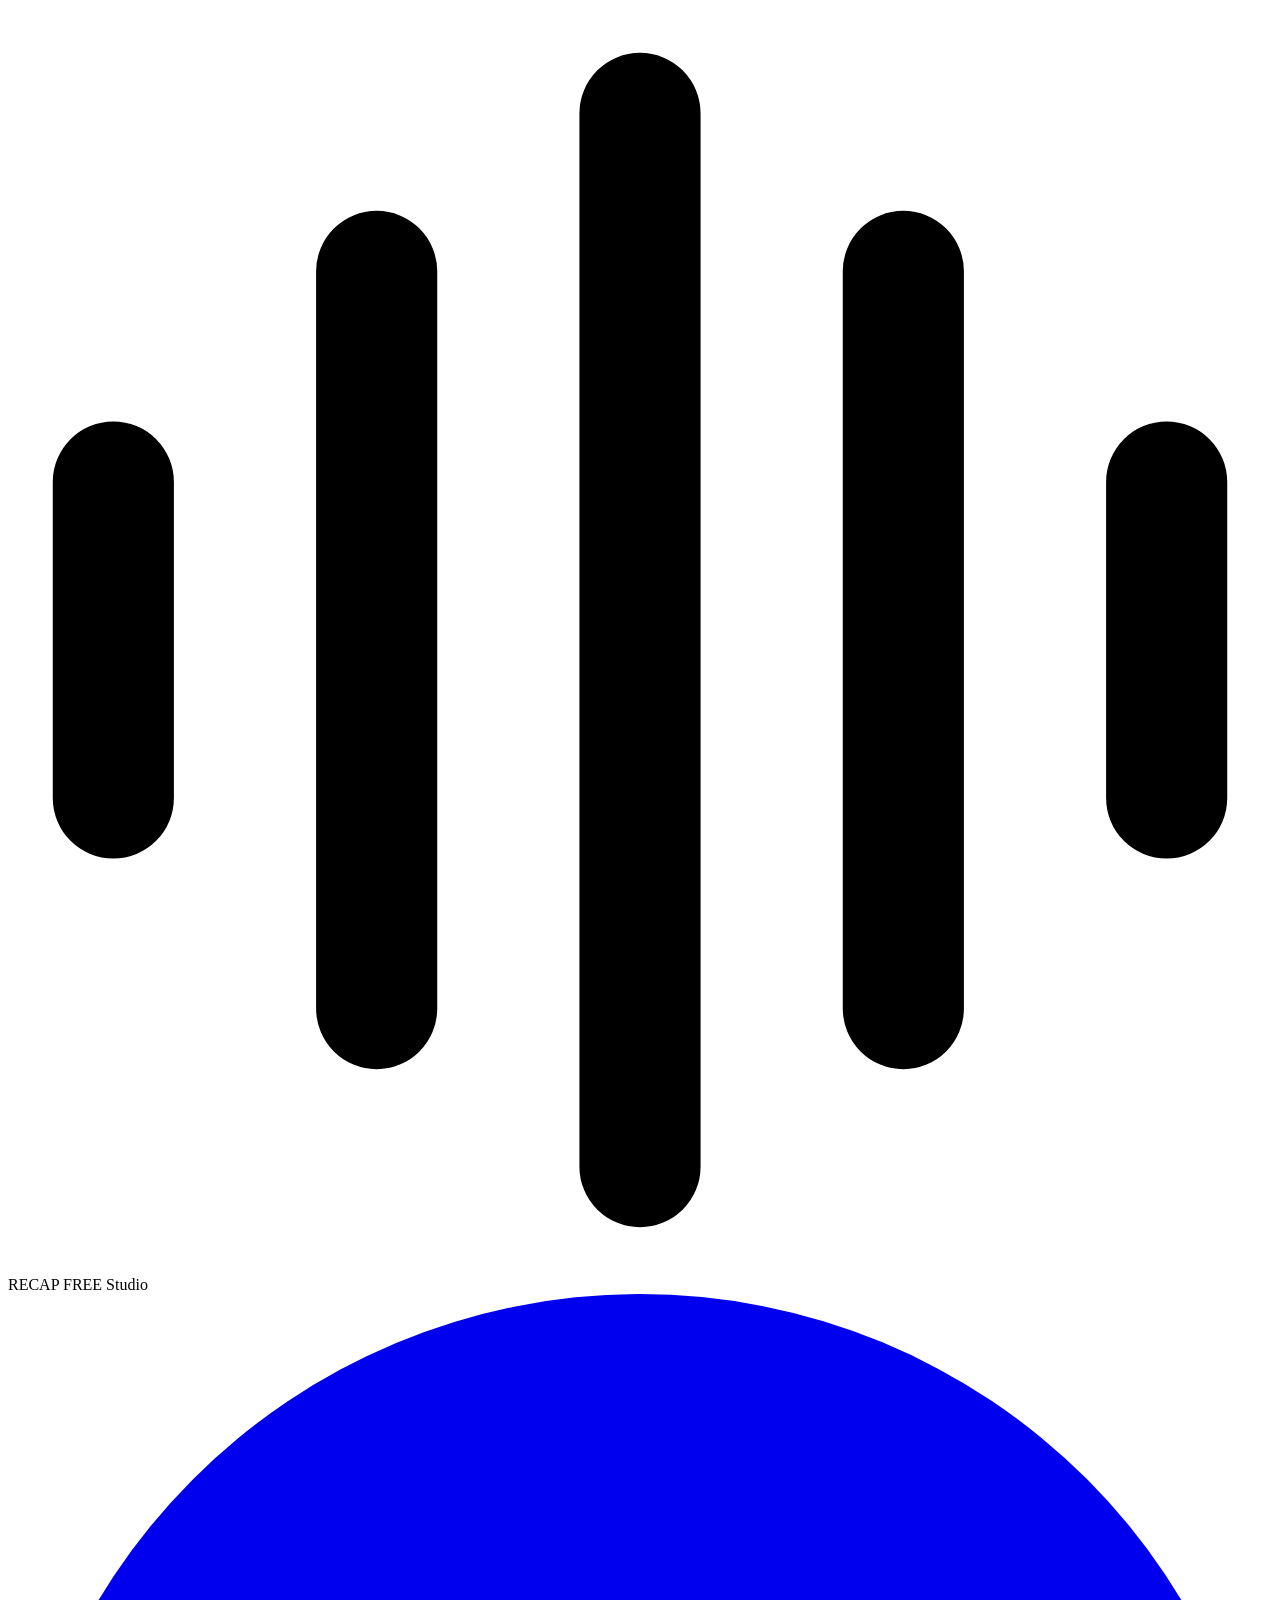
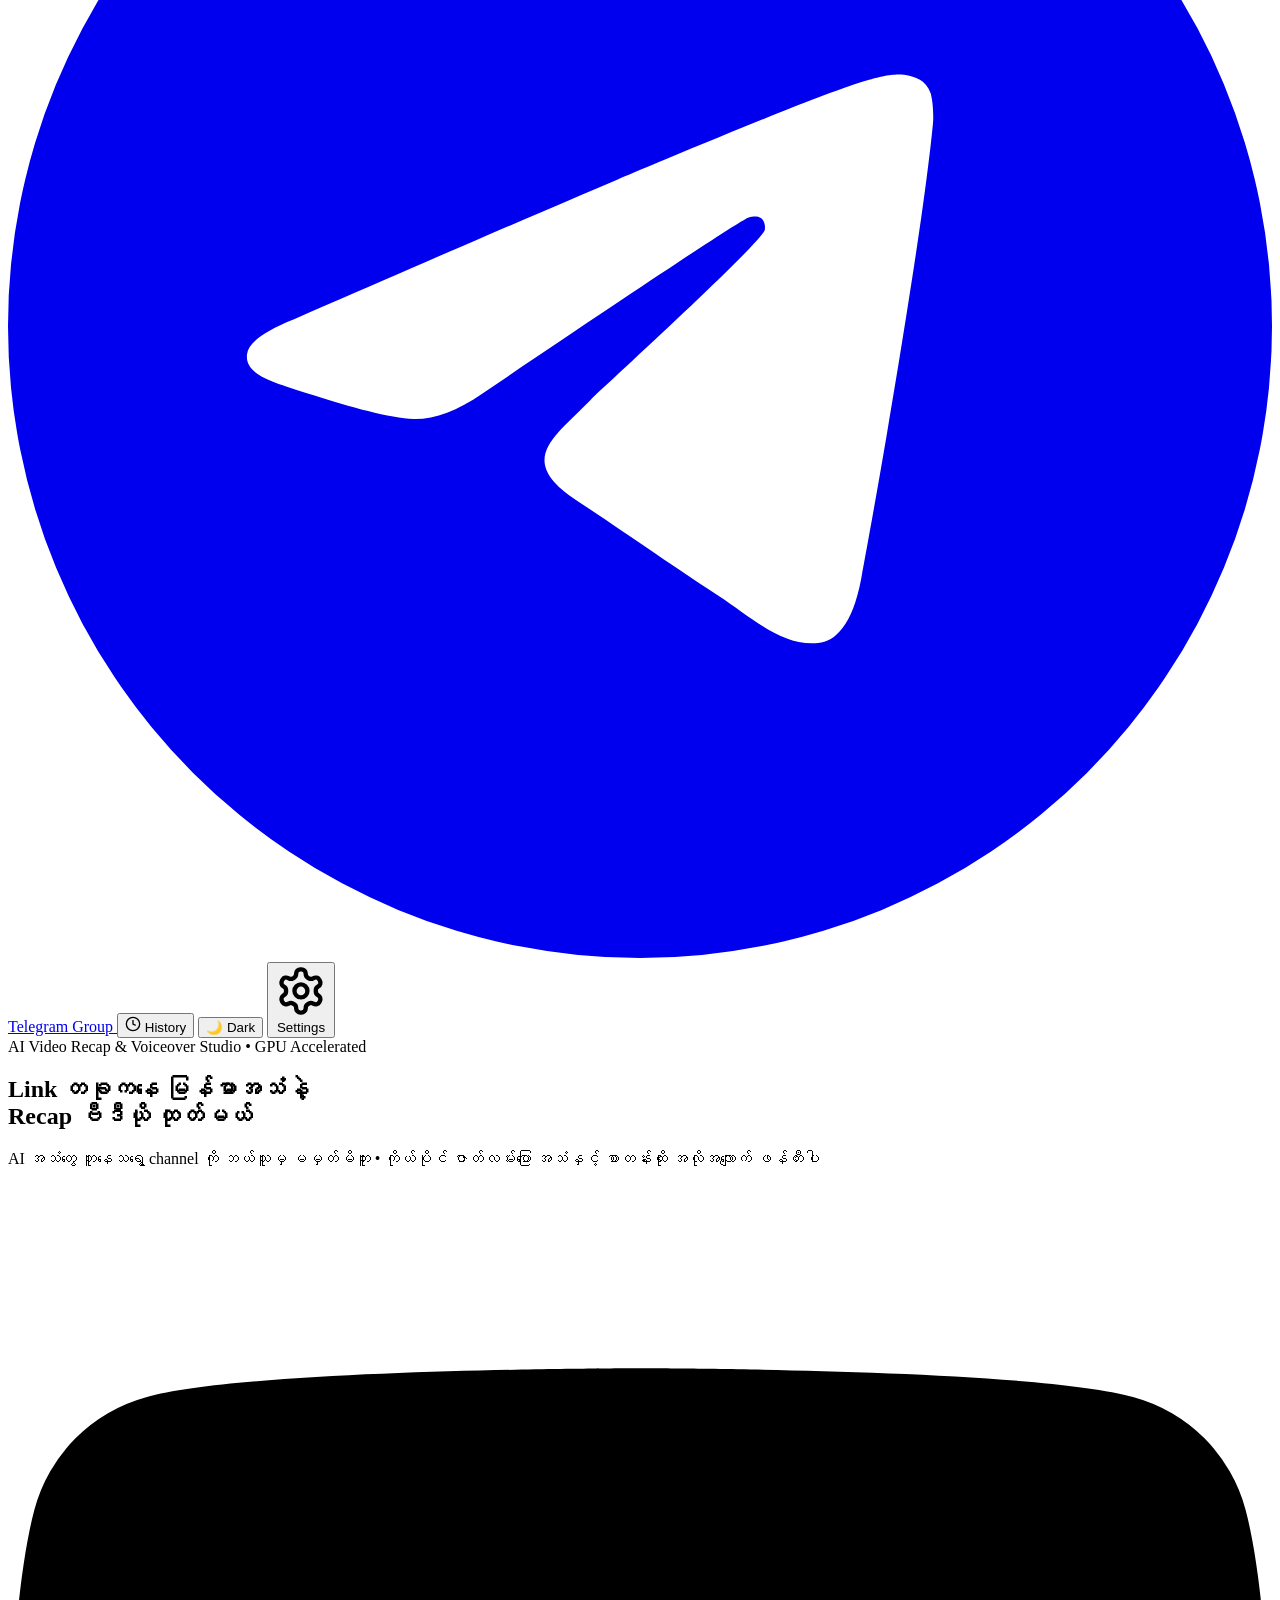
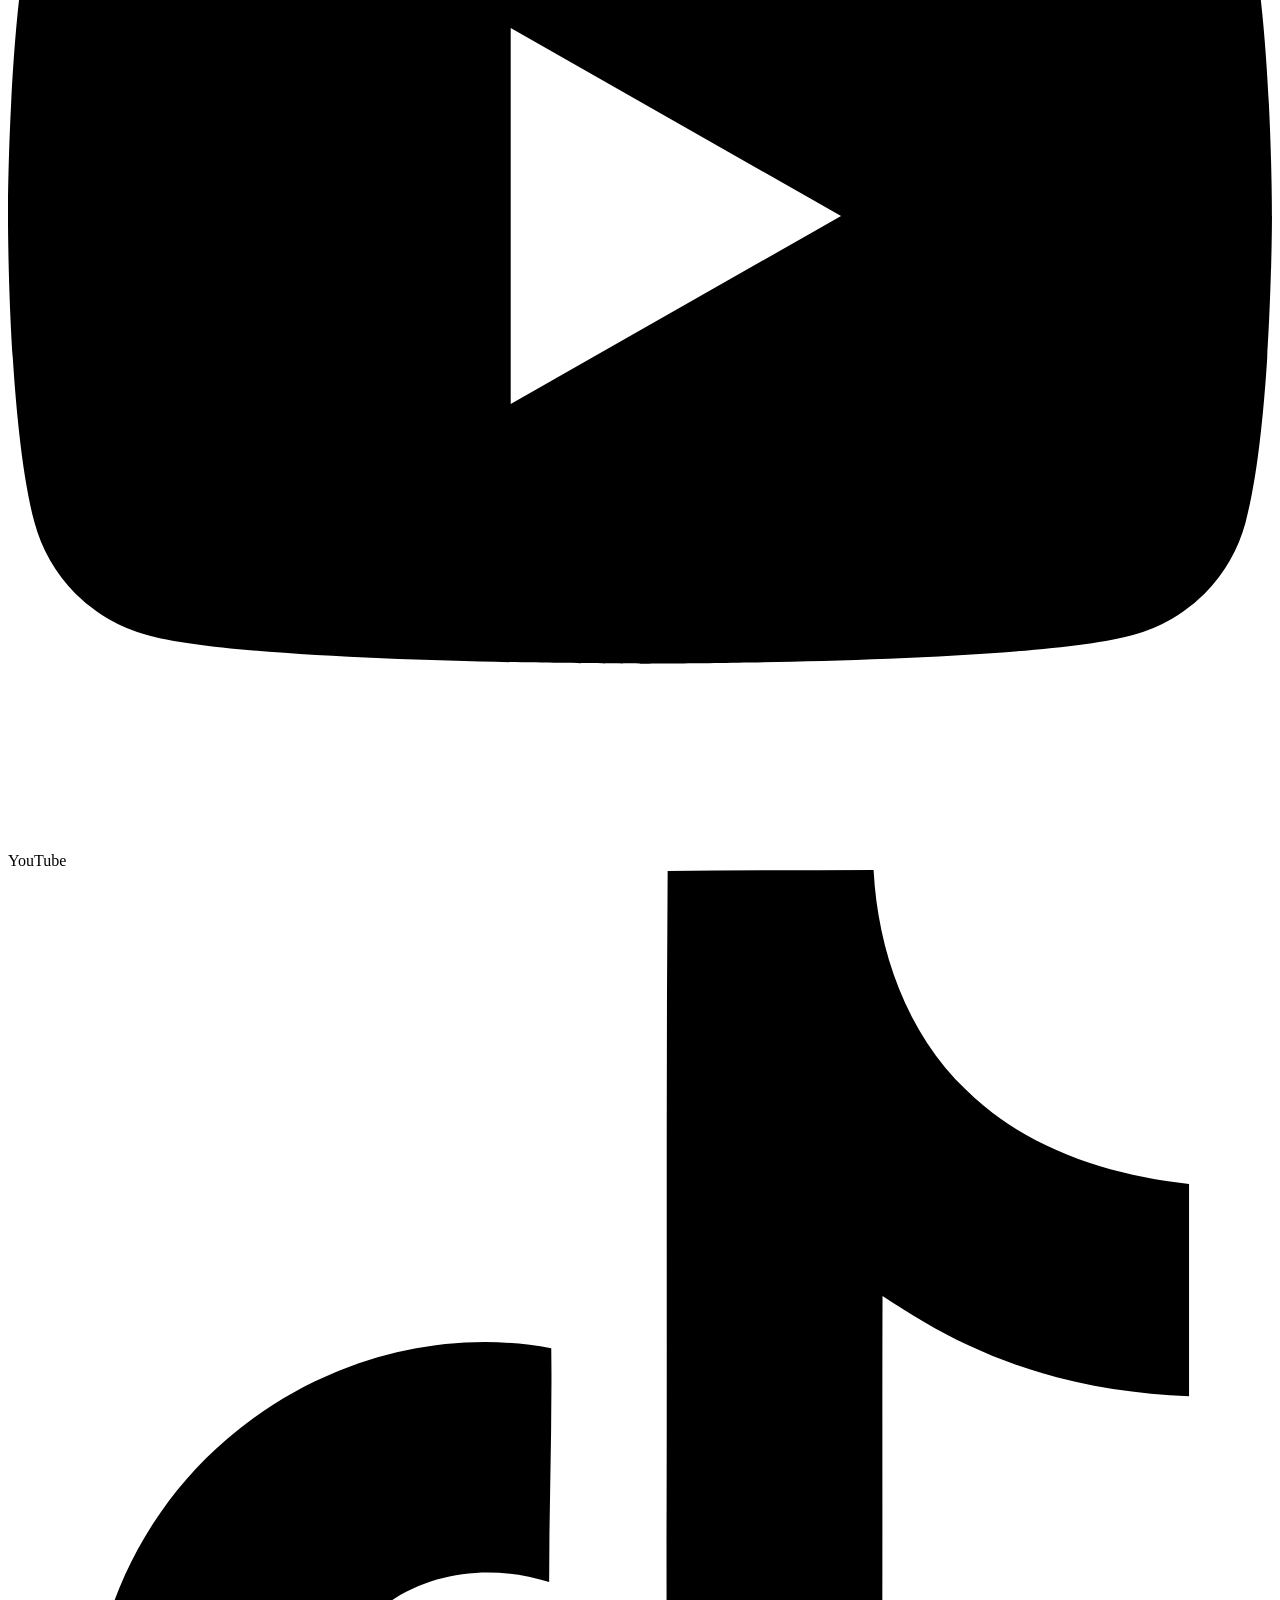
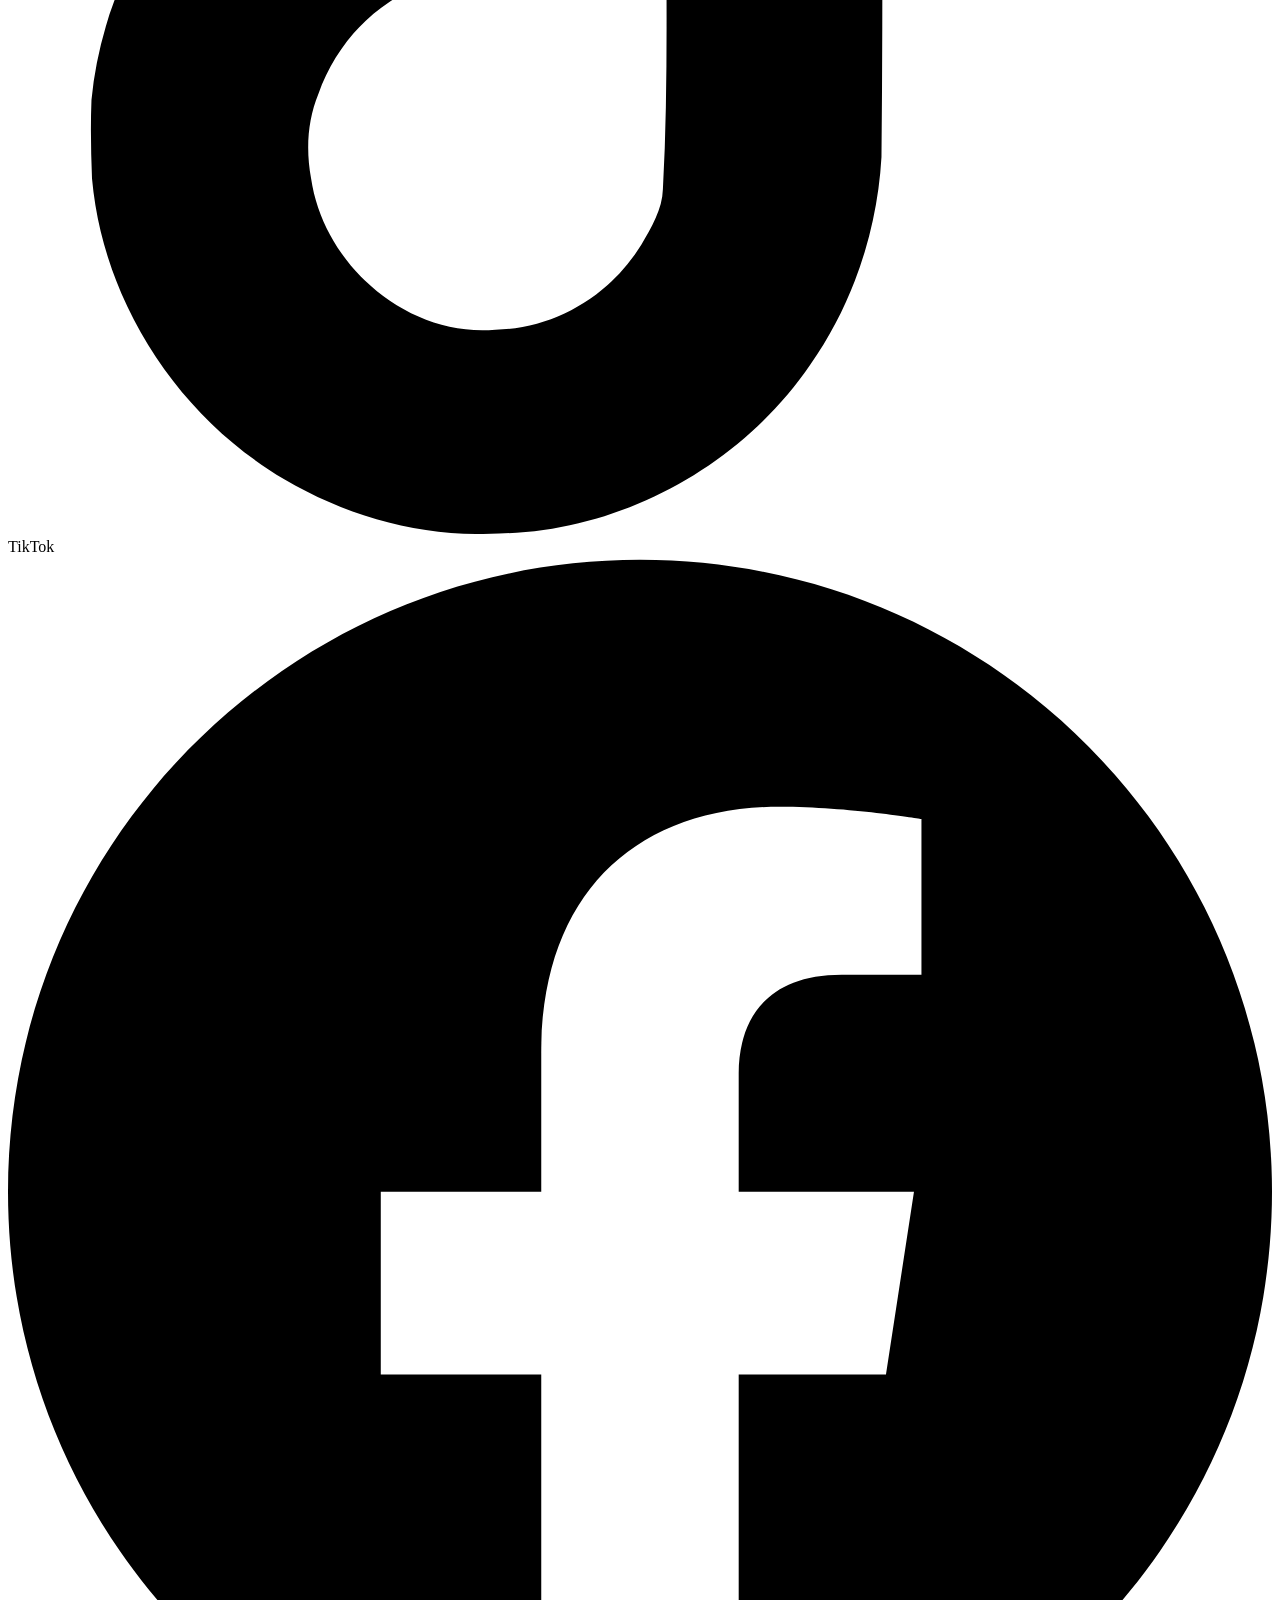
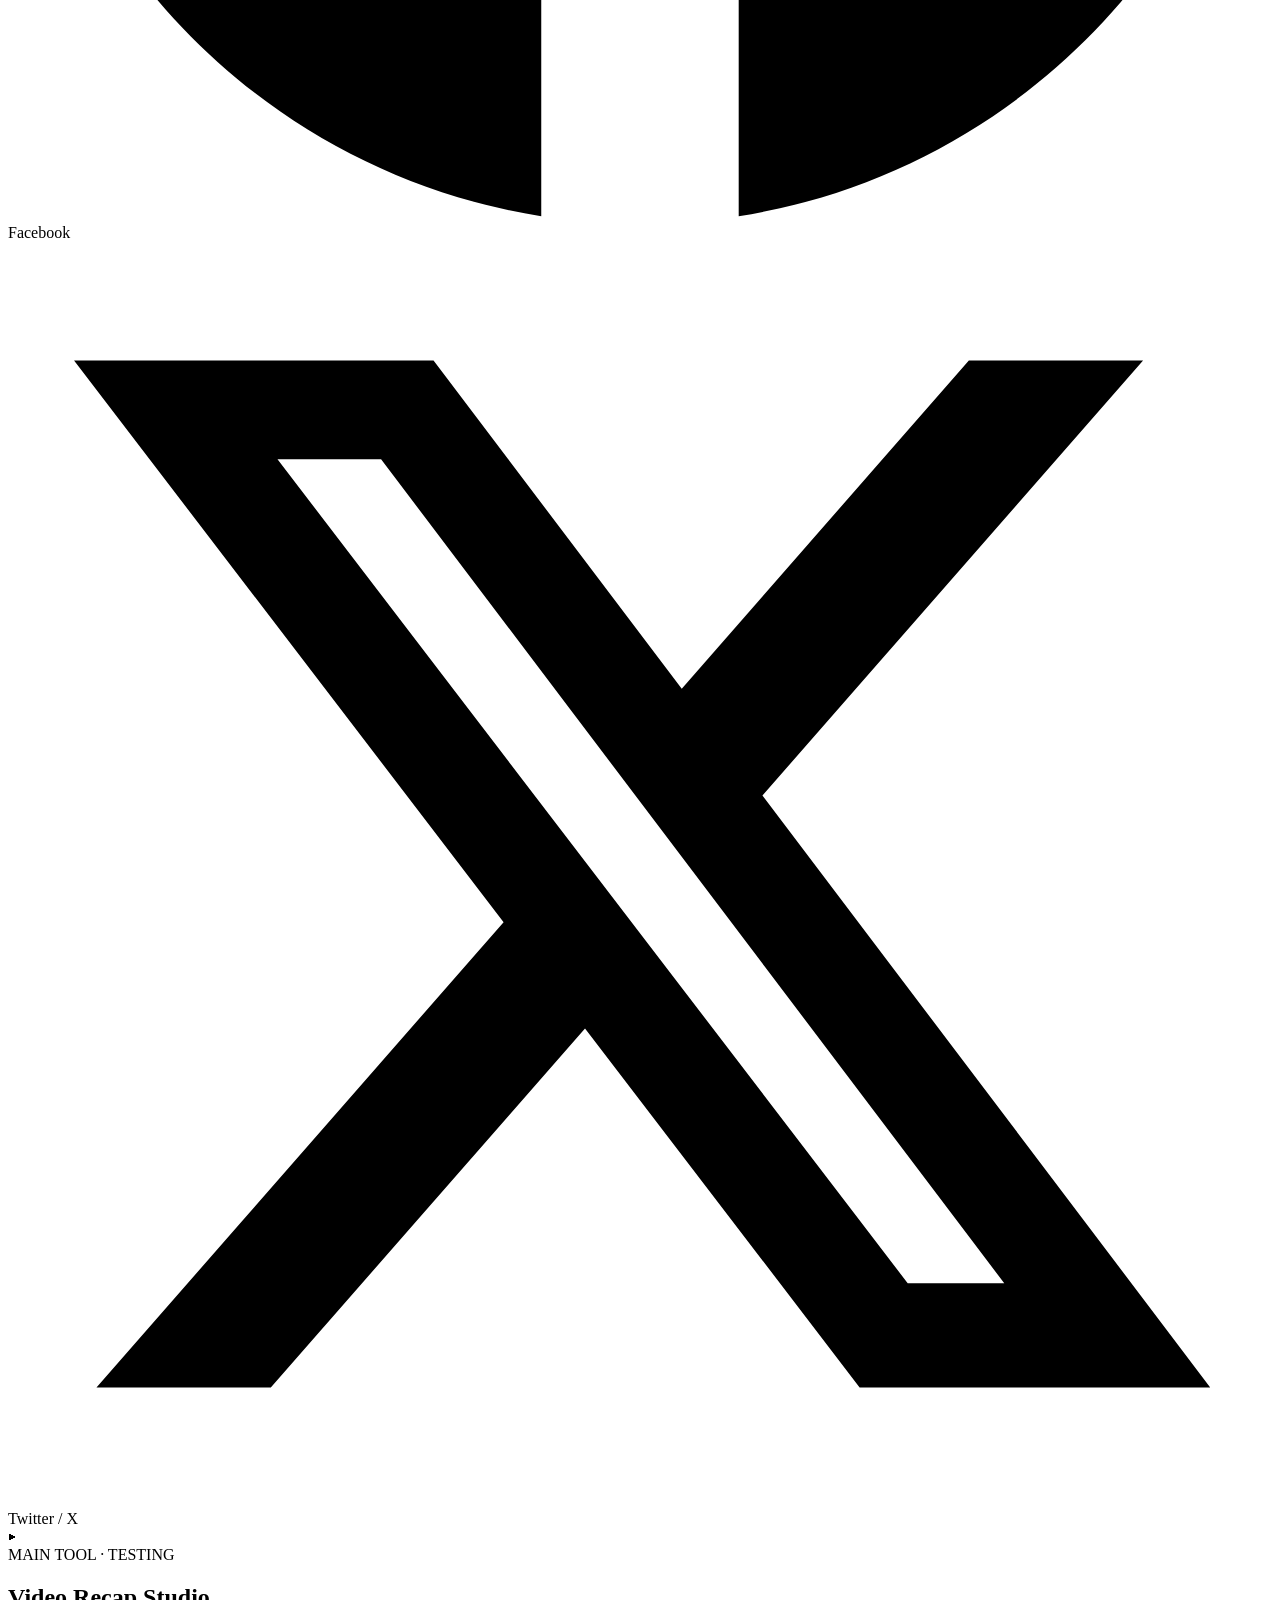
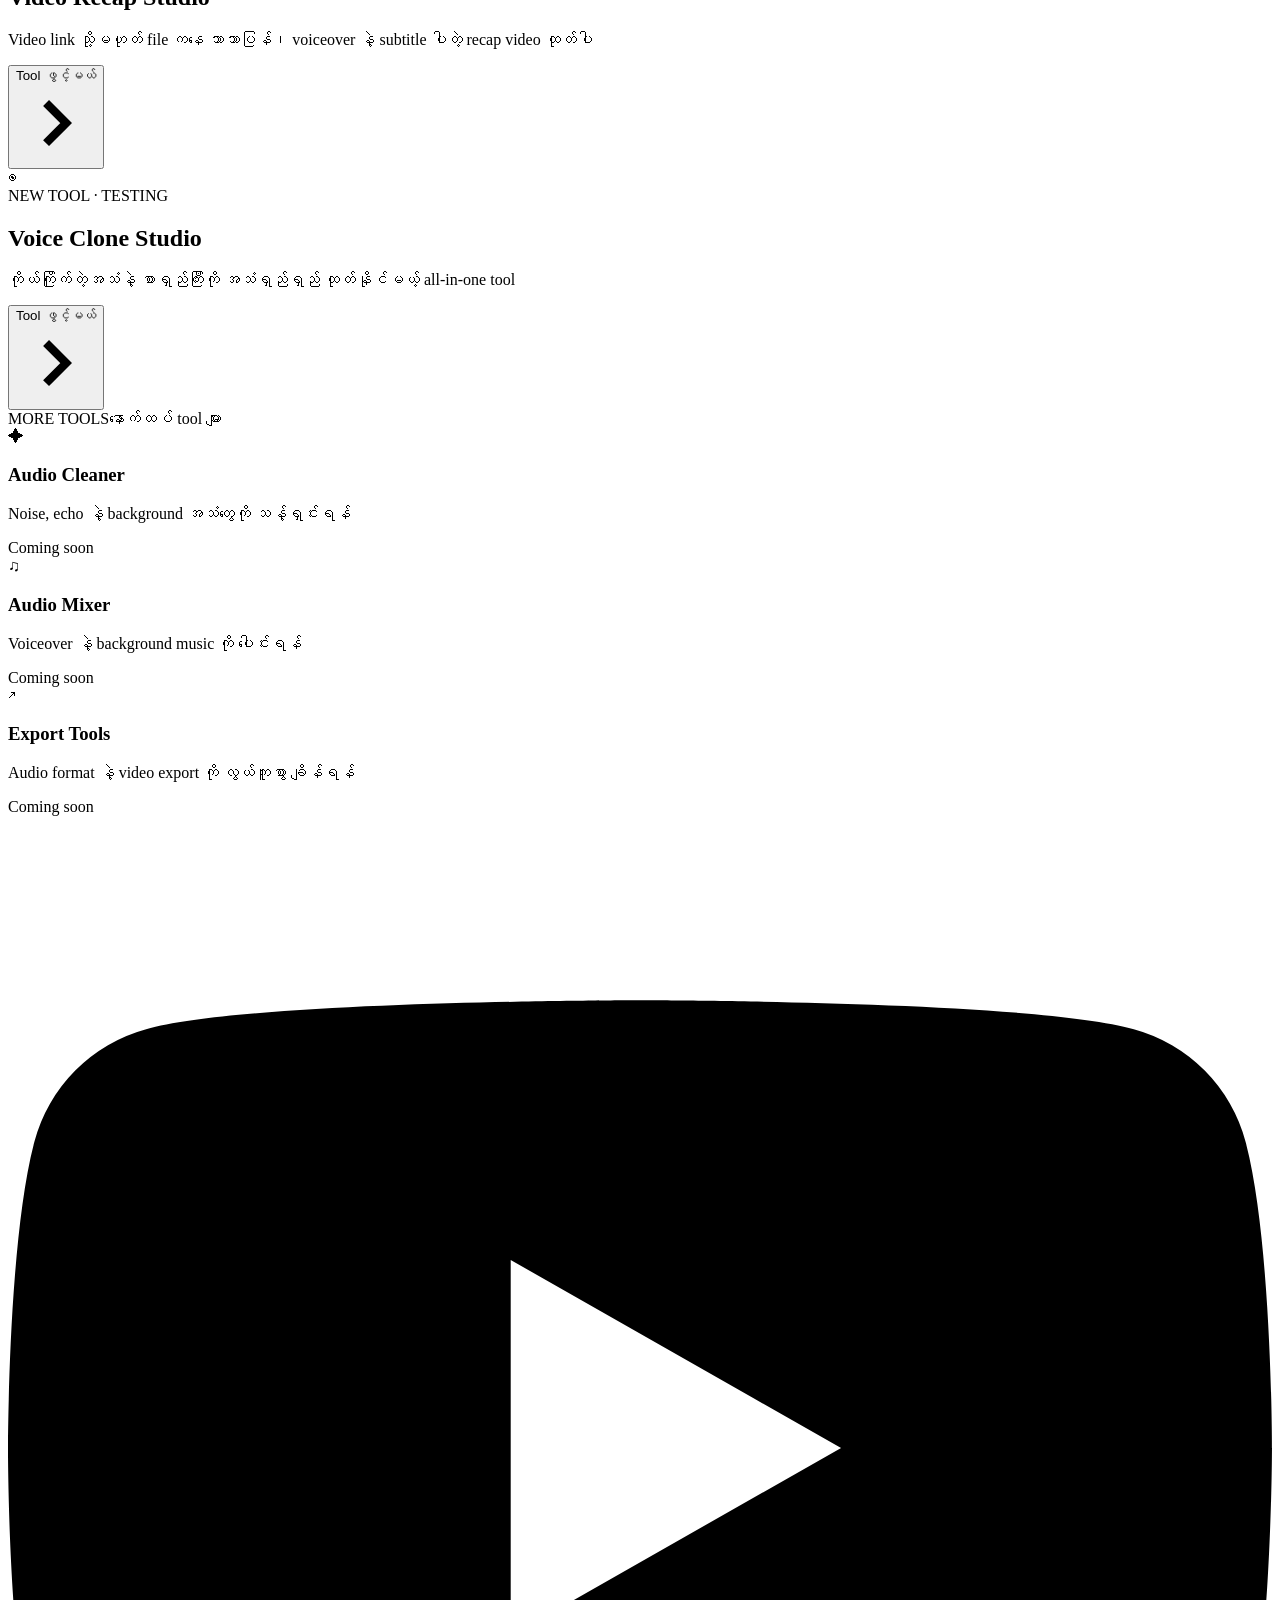
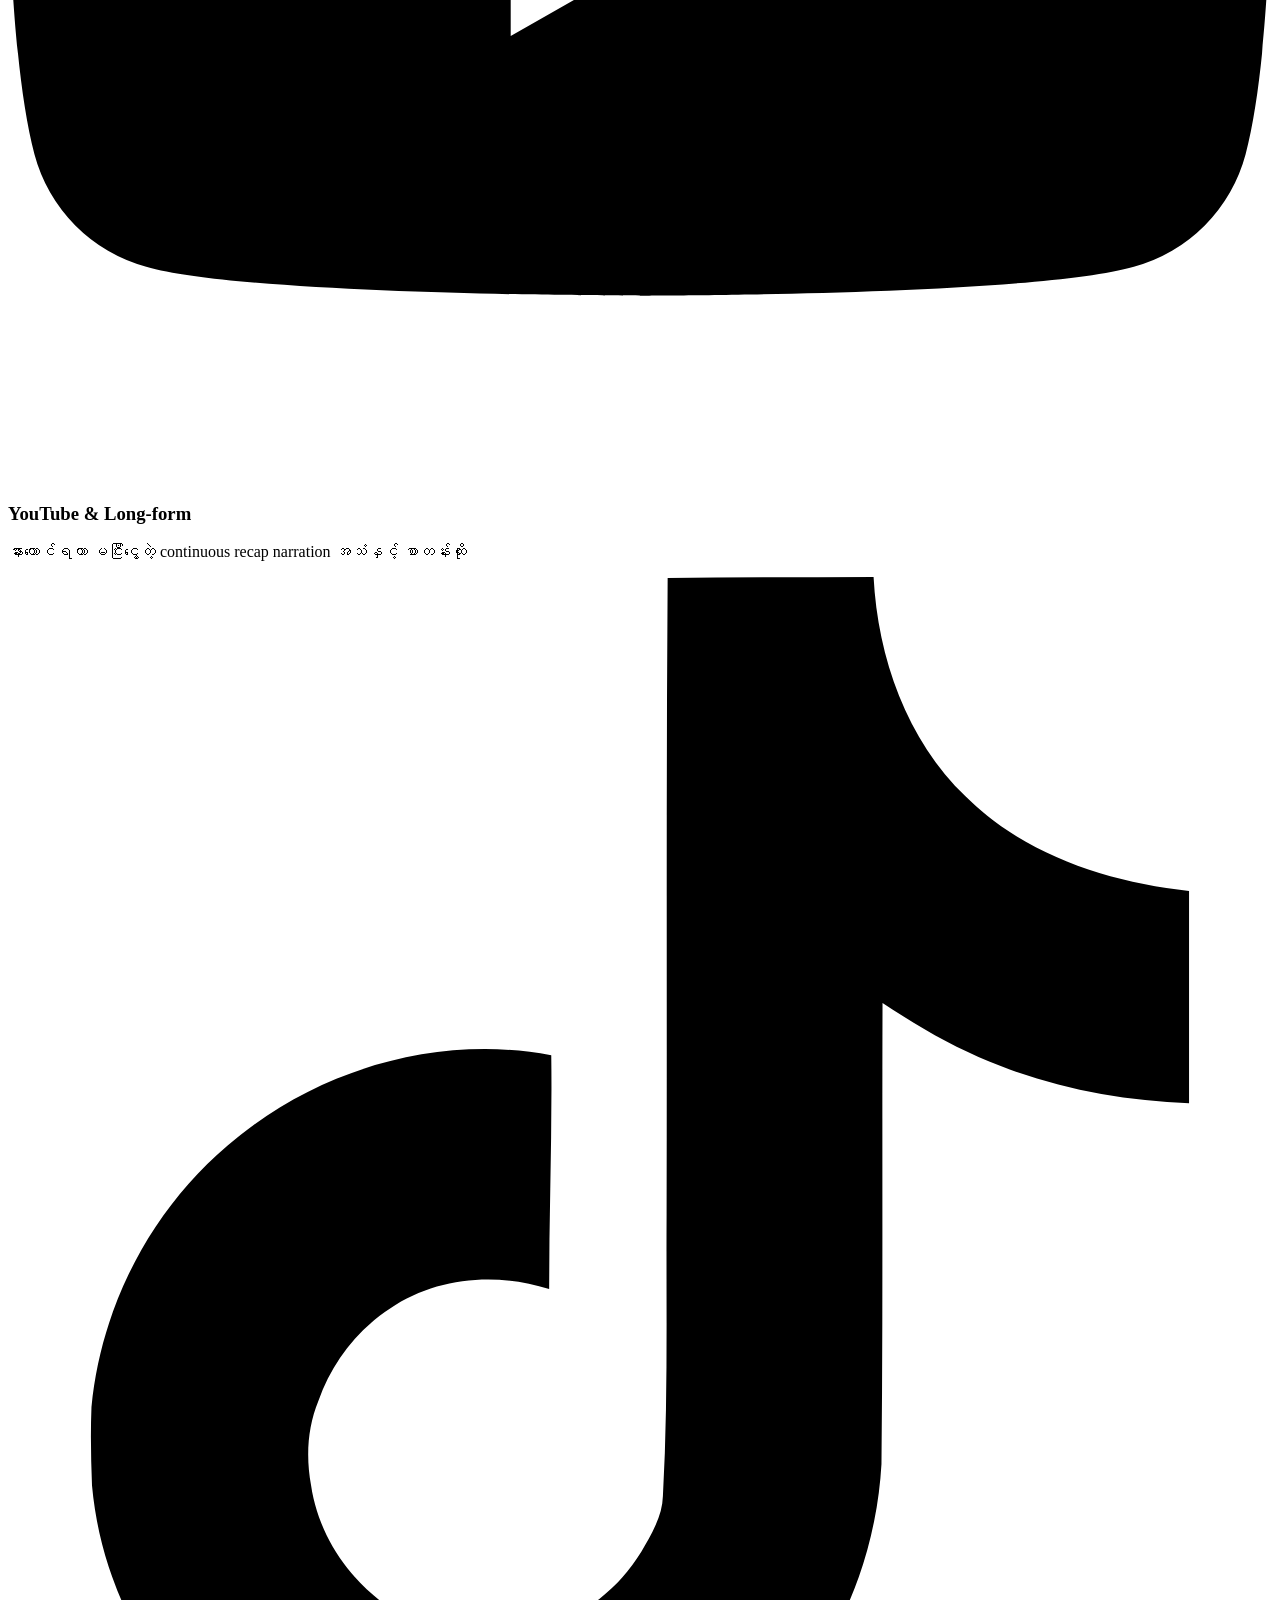
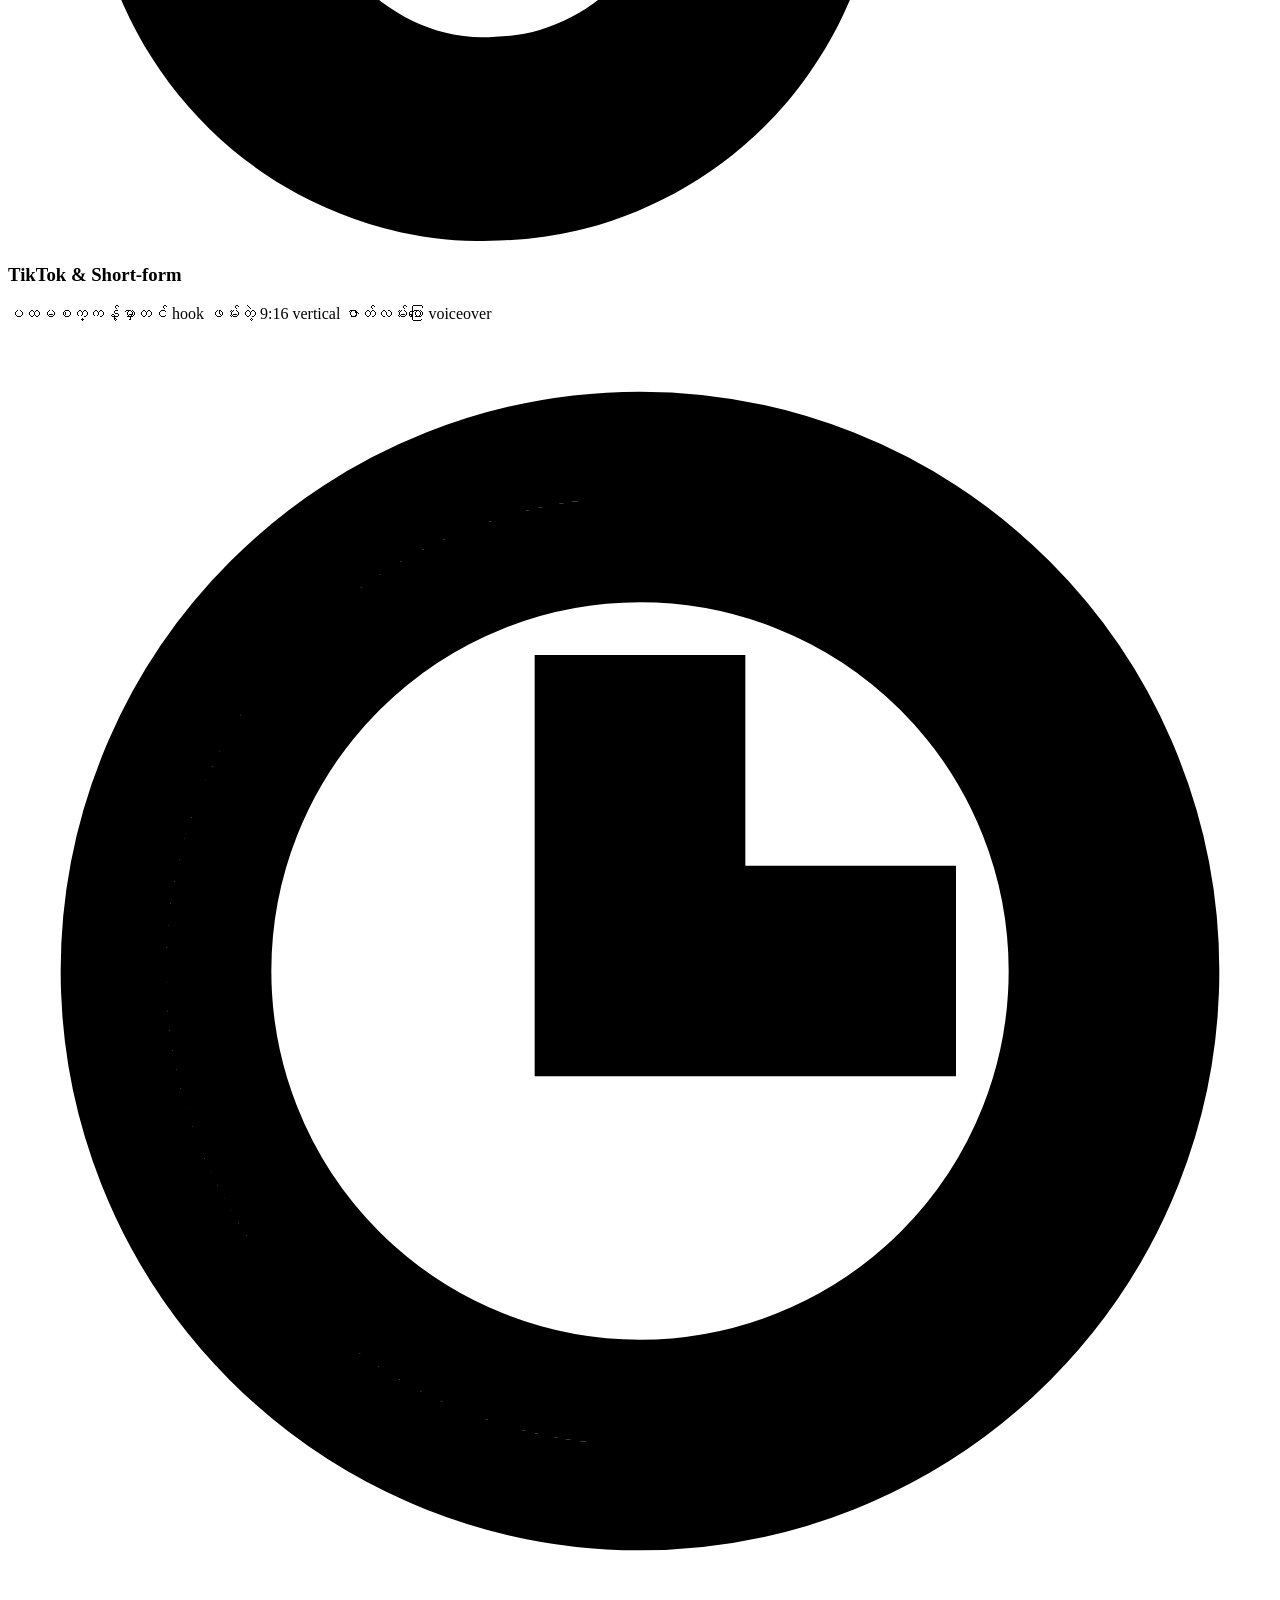
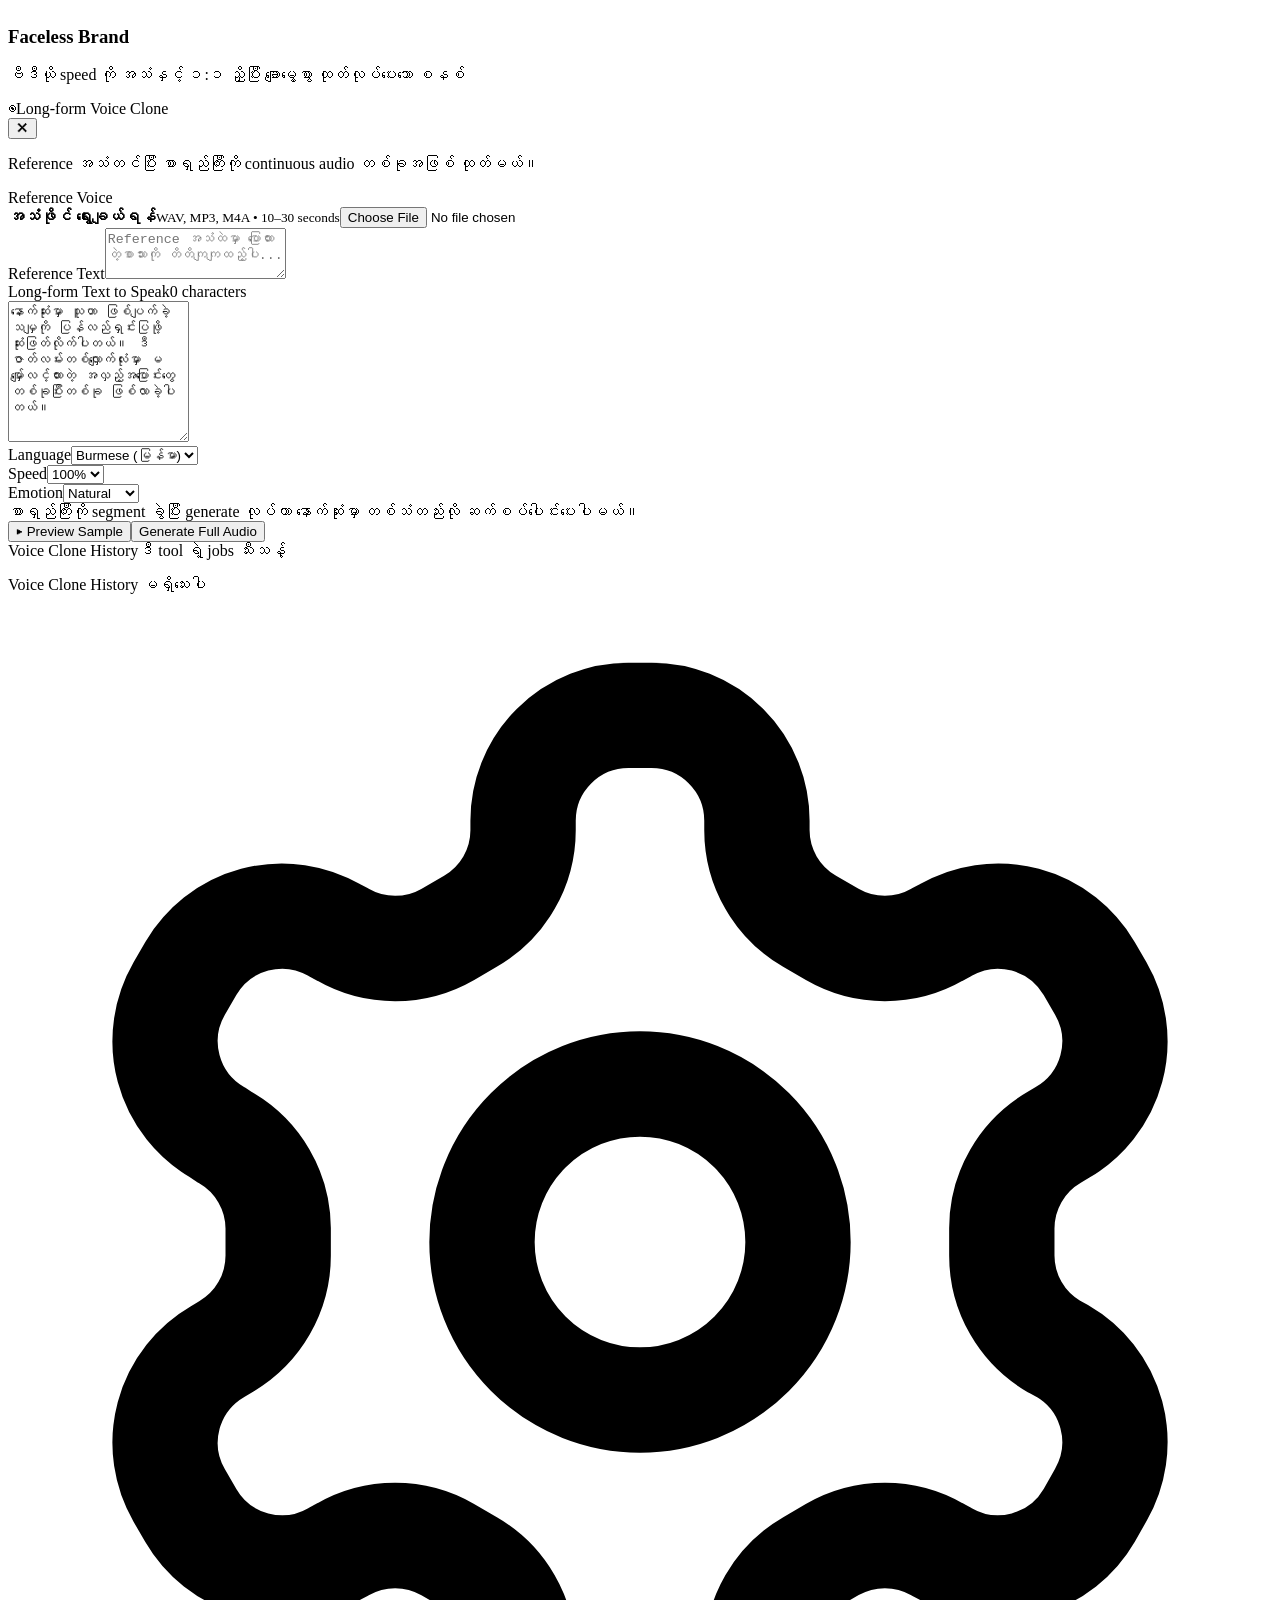
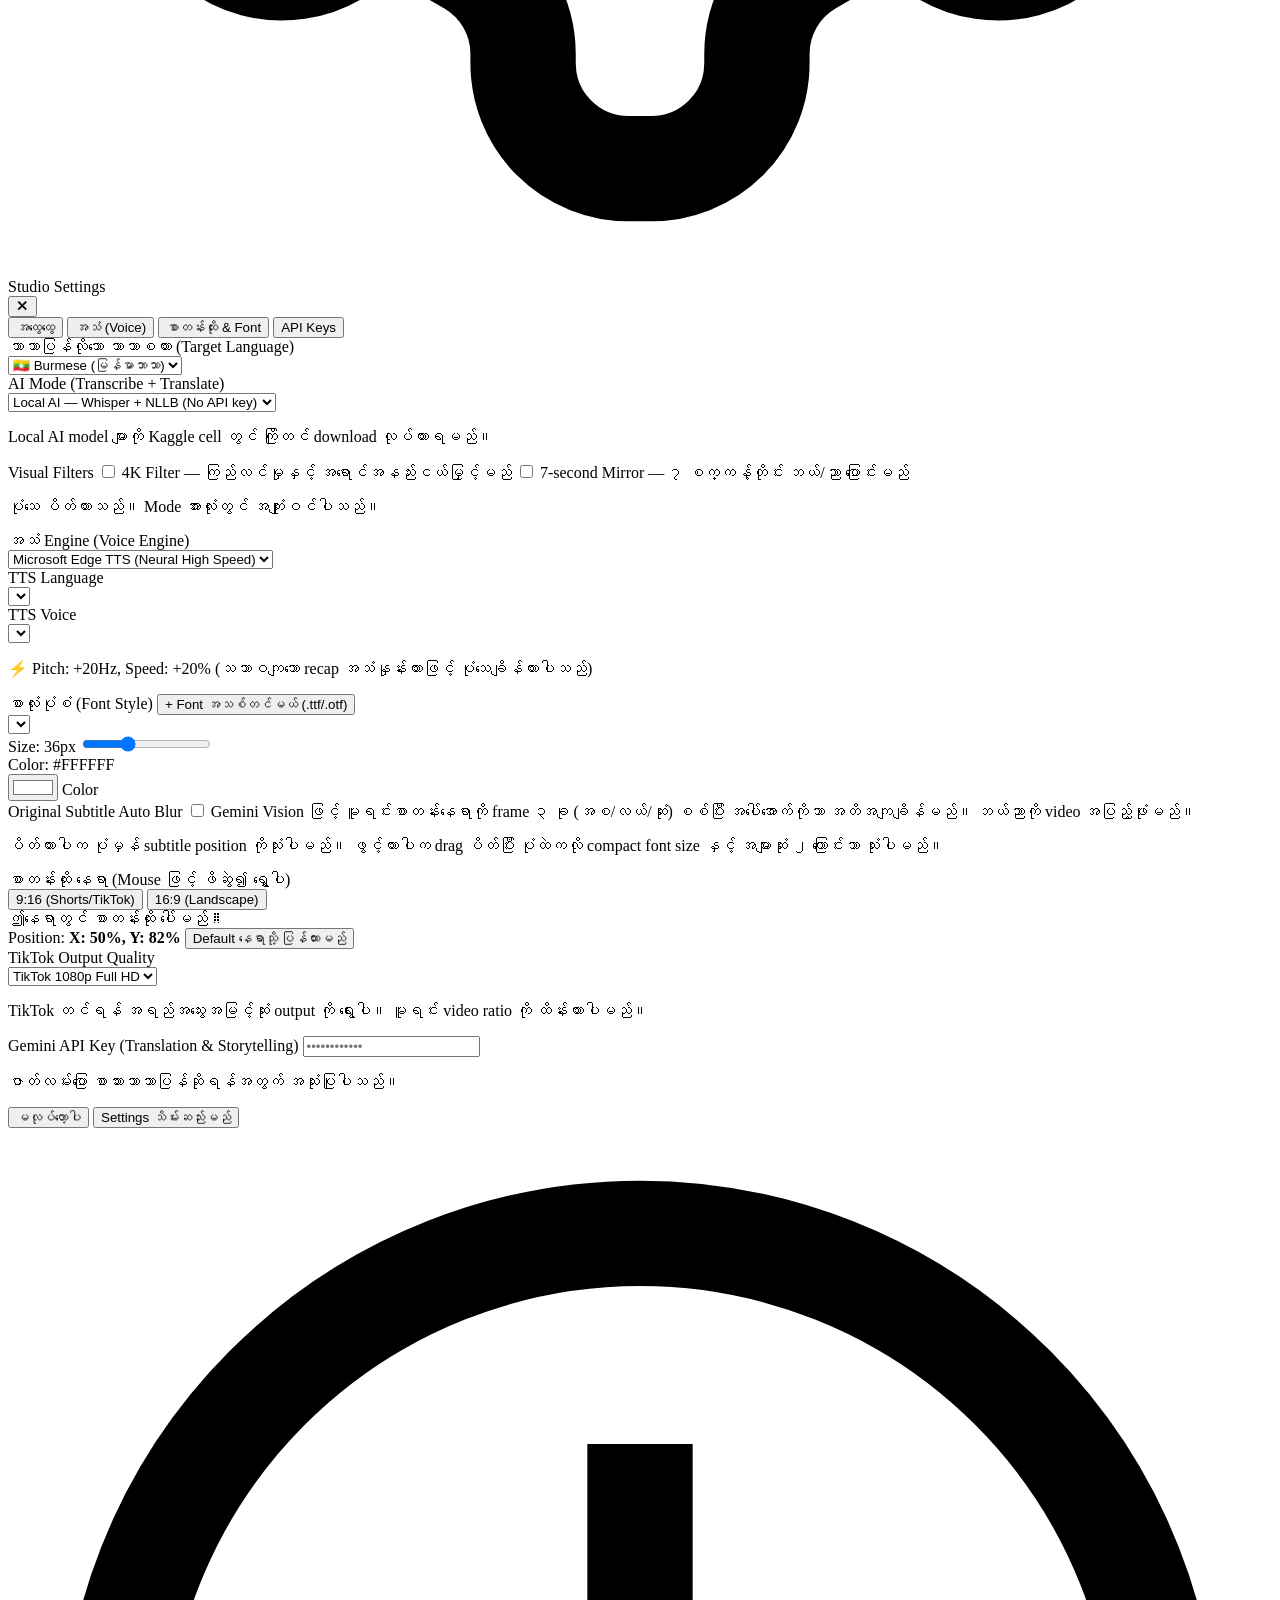
==== commit 1f30bf84: "Add TikTok 1080p 2K and 4K output profiles" ====
--- a/static/index.html
+++ b/static/index.html
@@ -620,15 +620,15 @@
     </section>
 
         <div class="bv-setting-field">
-          <label for="outputResolution" class="bv-input-label">Final Video Resolution</label>
+          <label for="outputResolution" class="bv-input-label">TikTok Output Quality</label>
           <div class="bv-3d-select-wrapper">
             <select id="outputResolution" class="bv-select-field">
-              <option value="1080p">1080p (Full HD)</option>
-              <option value="2k">2K (2560px)</option>
-              <option value="4k">4K (3840px)</option>
+              <option value="tiktok1080">TikTok 1080p Full HD</option>
+              <option value="tiktok2k">TikTok 2K</option>
+              <option value="tiktok4k">TikTok 4K</option>
             </select>
           </div>
-          <p class="bv-note-text">ရွေးထားသော resolution အတိုင်း FFmpeg က video ကို render လုပ်ပါမည်။</p>
+          <p class="bv-note-text">TikTok တင်ရန် အရည်အသွေးအမြင့်ဆုံး output ကို ရွေးပါ။ မူရင်း video ratio ကို ထိန်းထားပါမည်။</p>
         </div>
 
     </div>
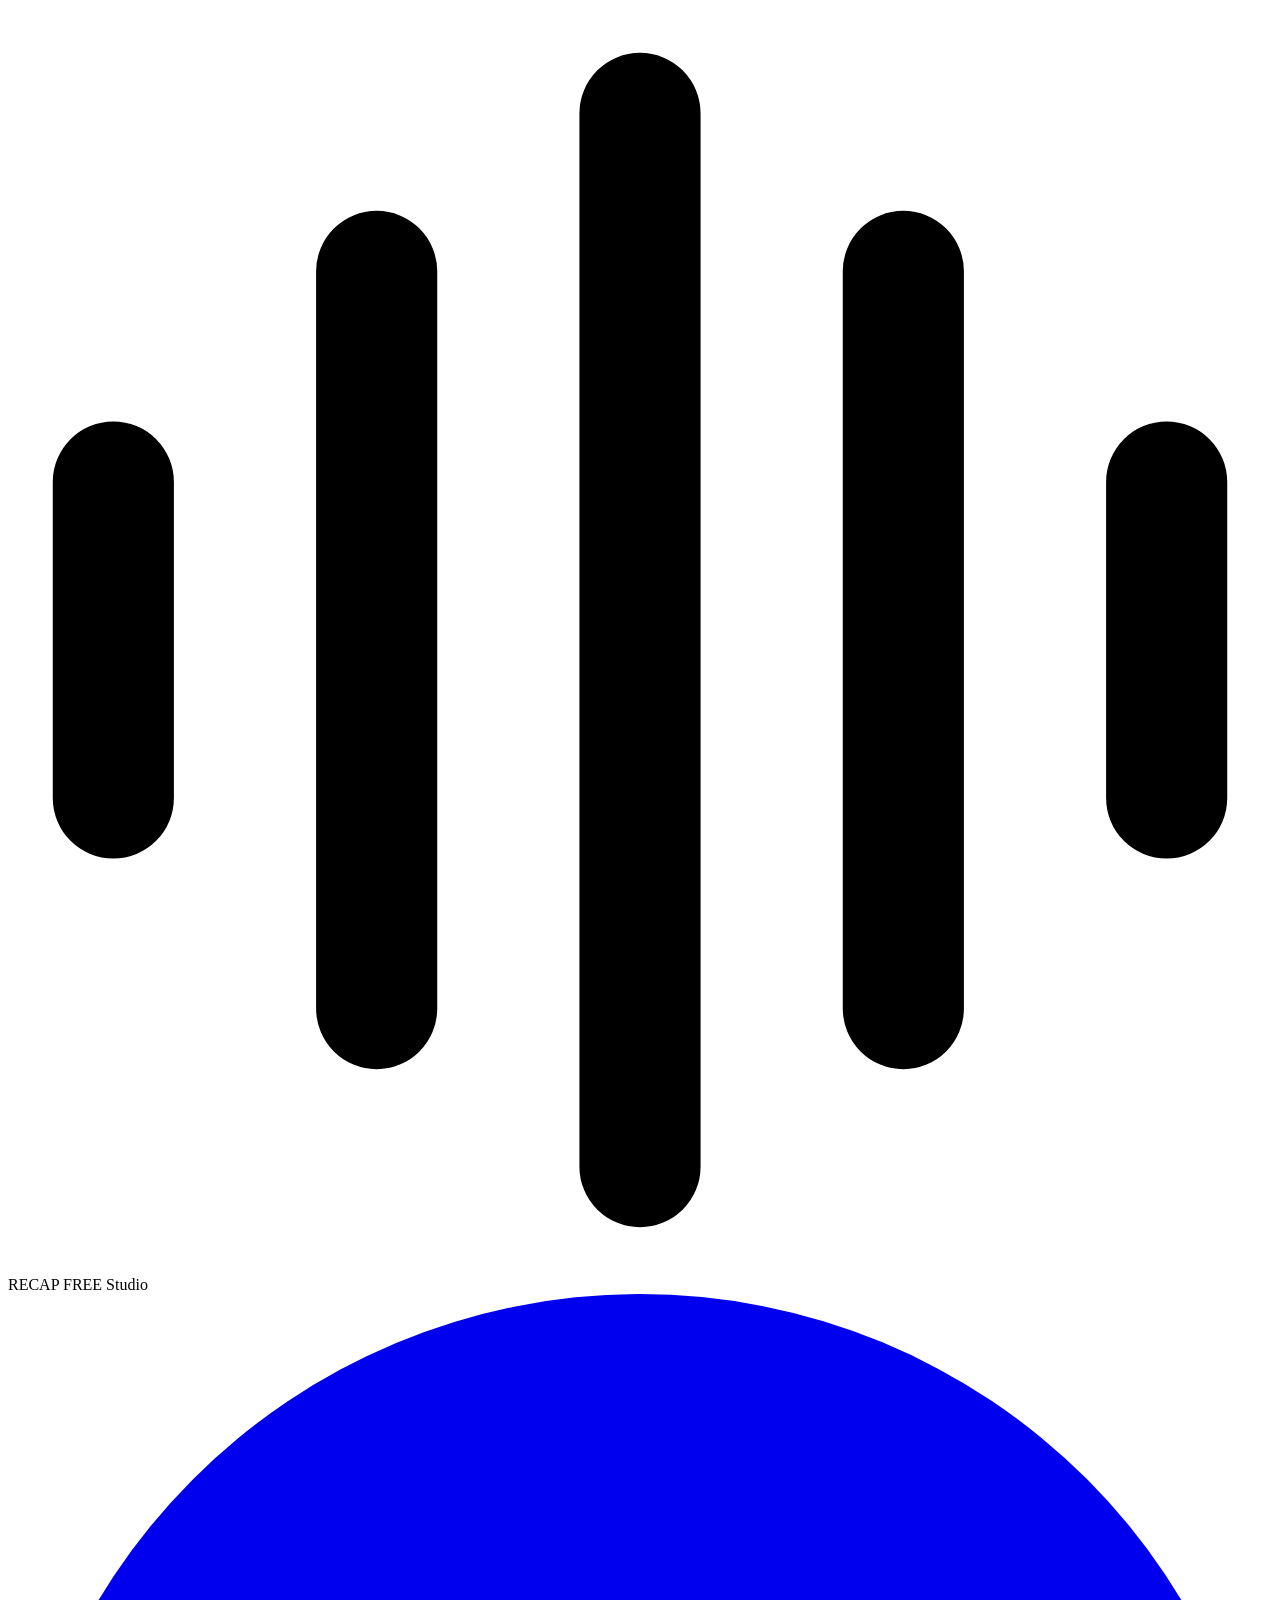
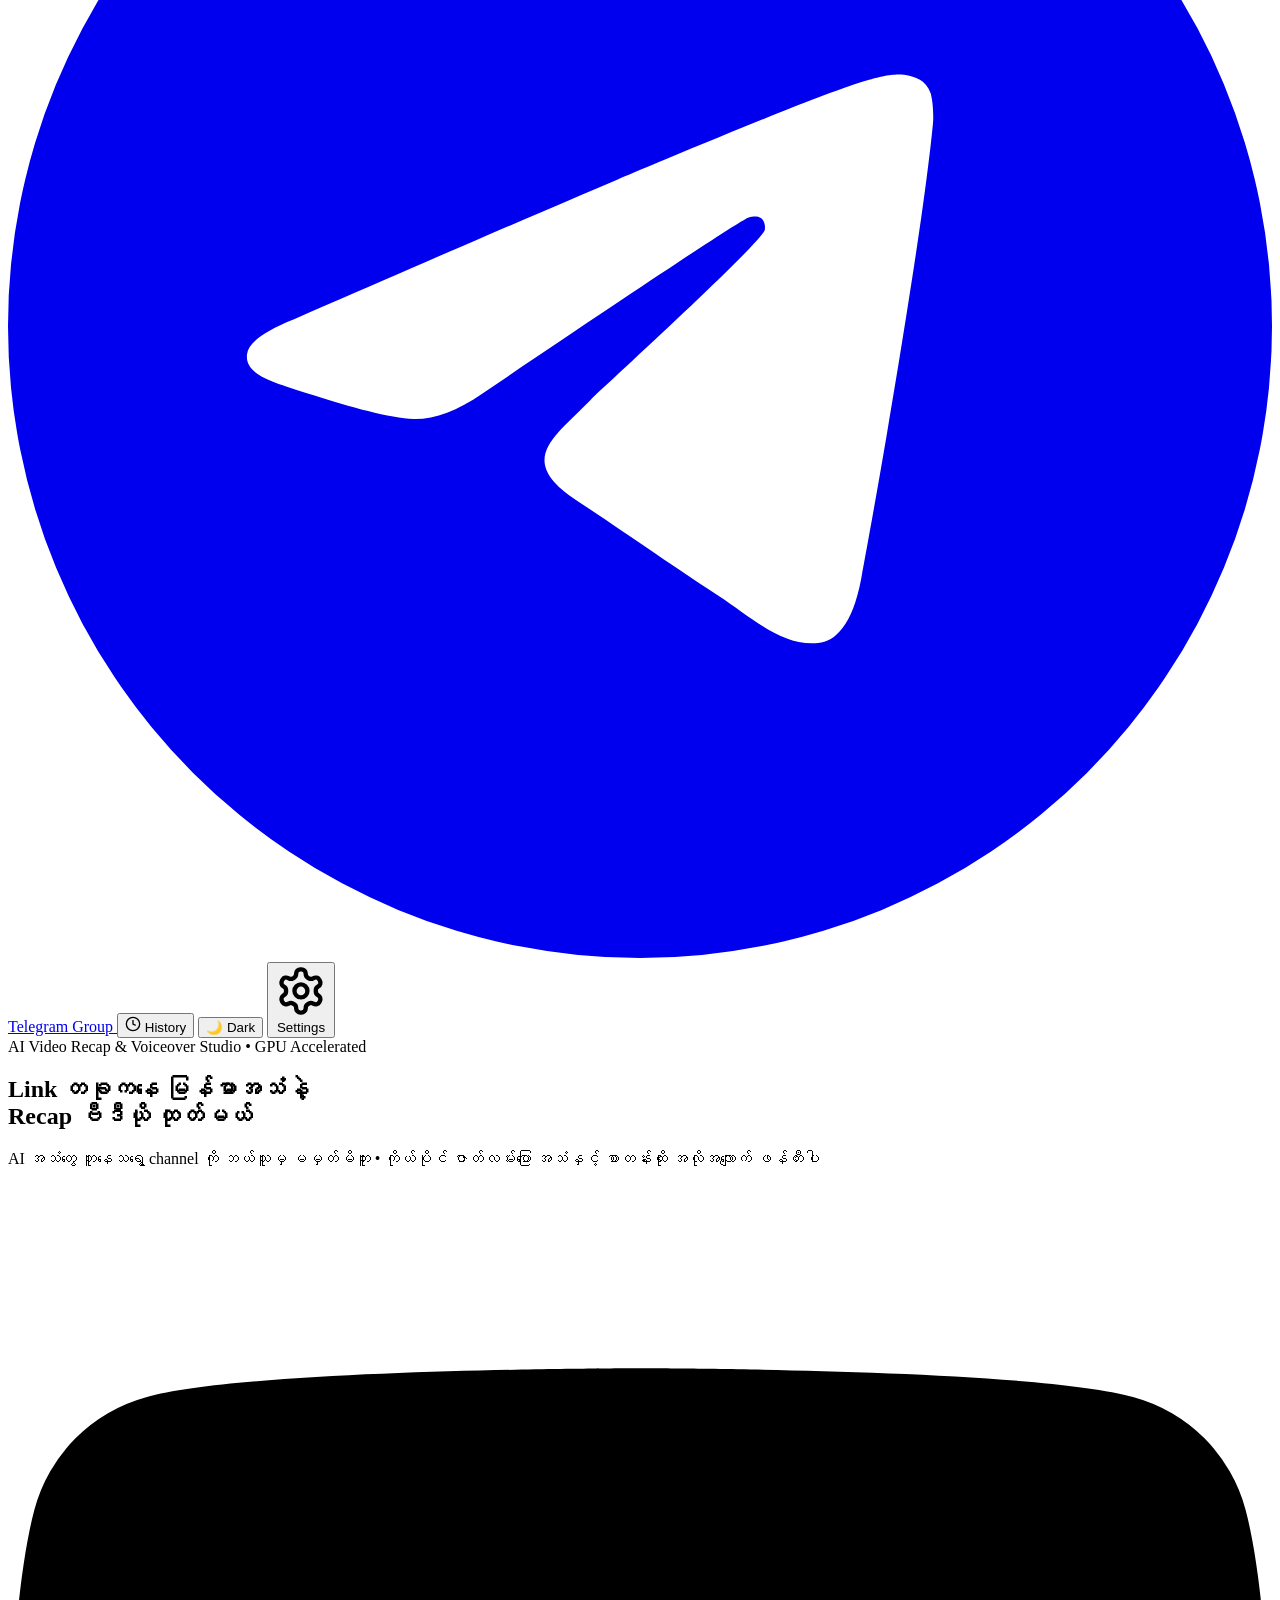
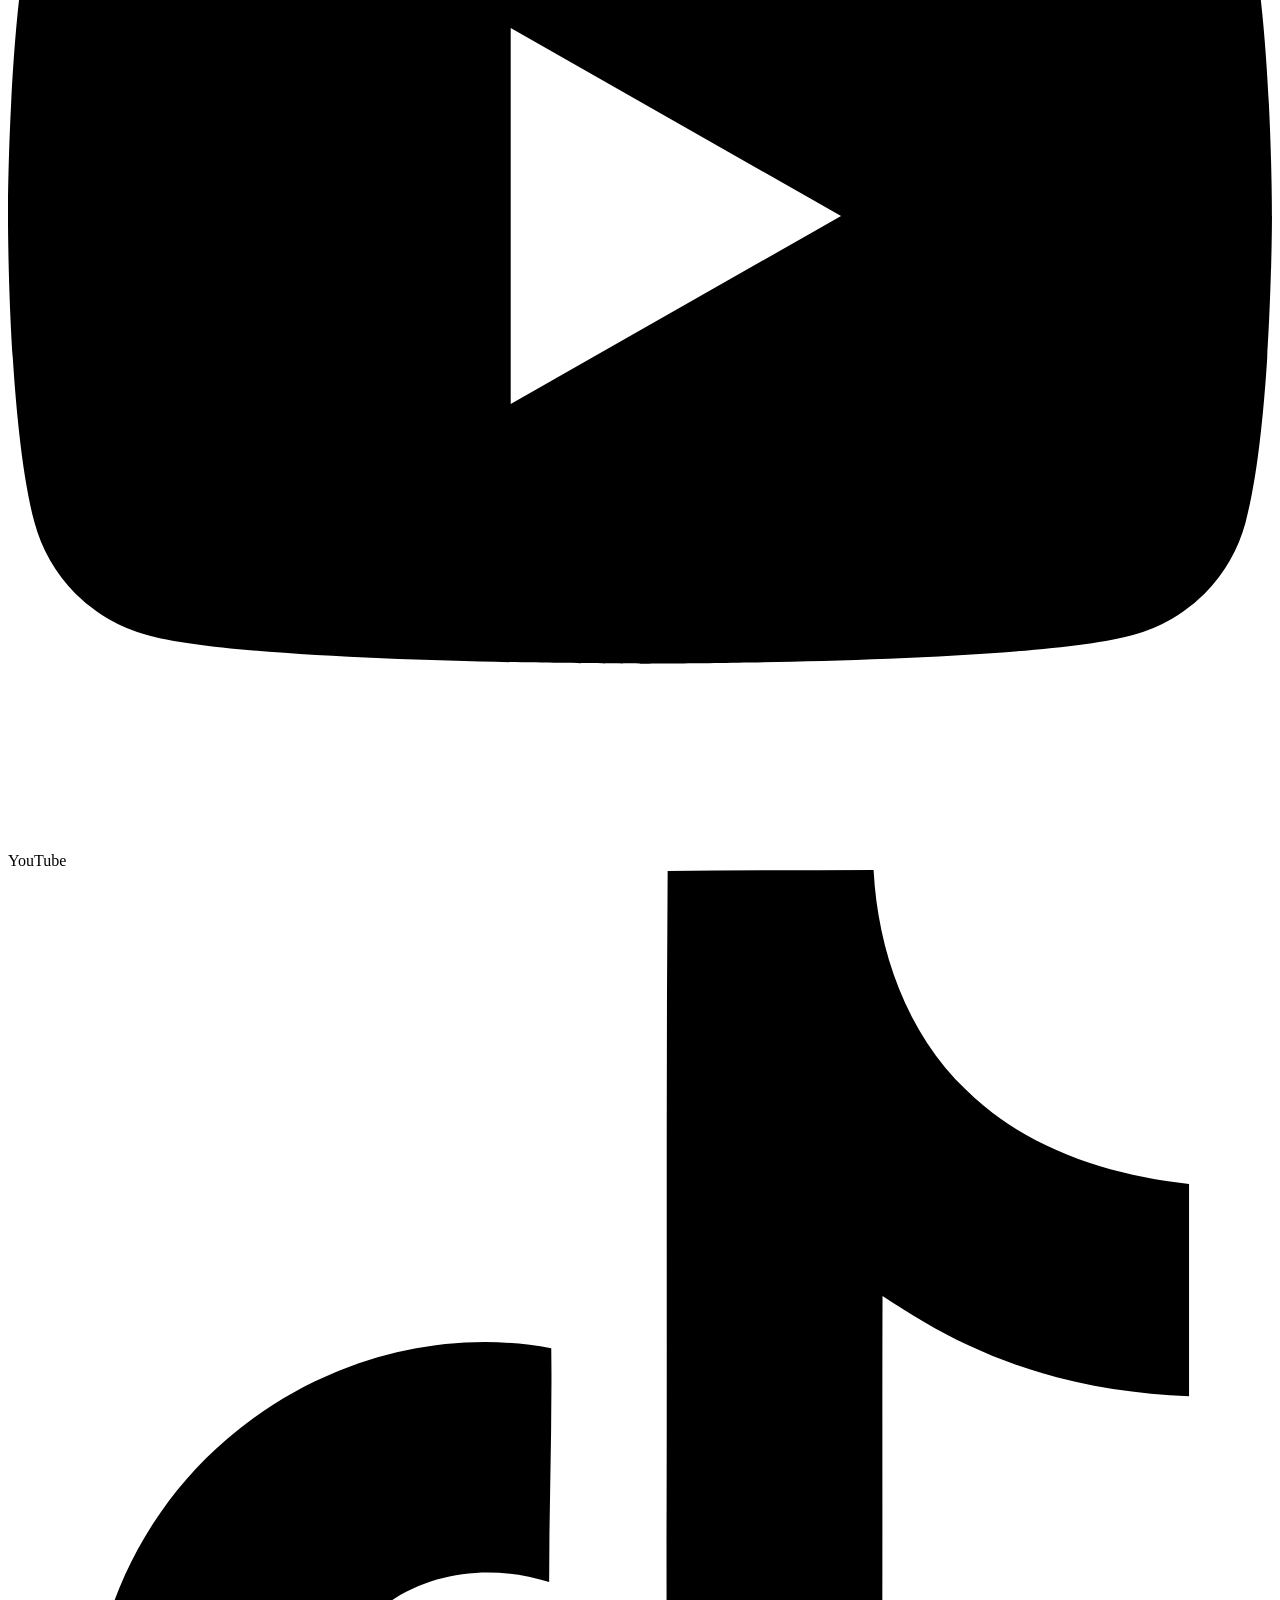
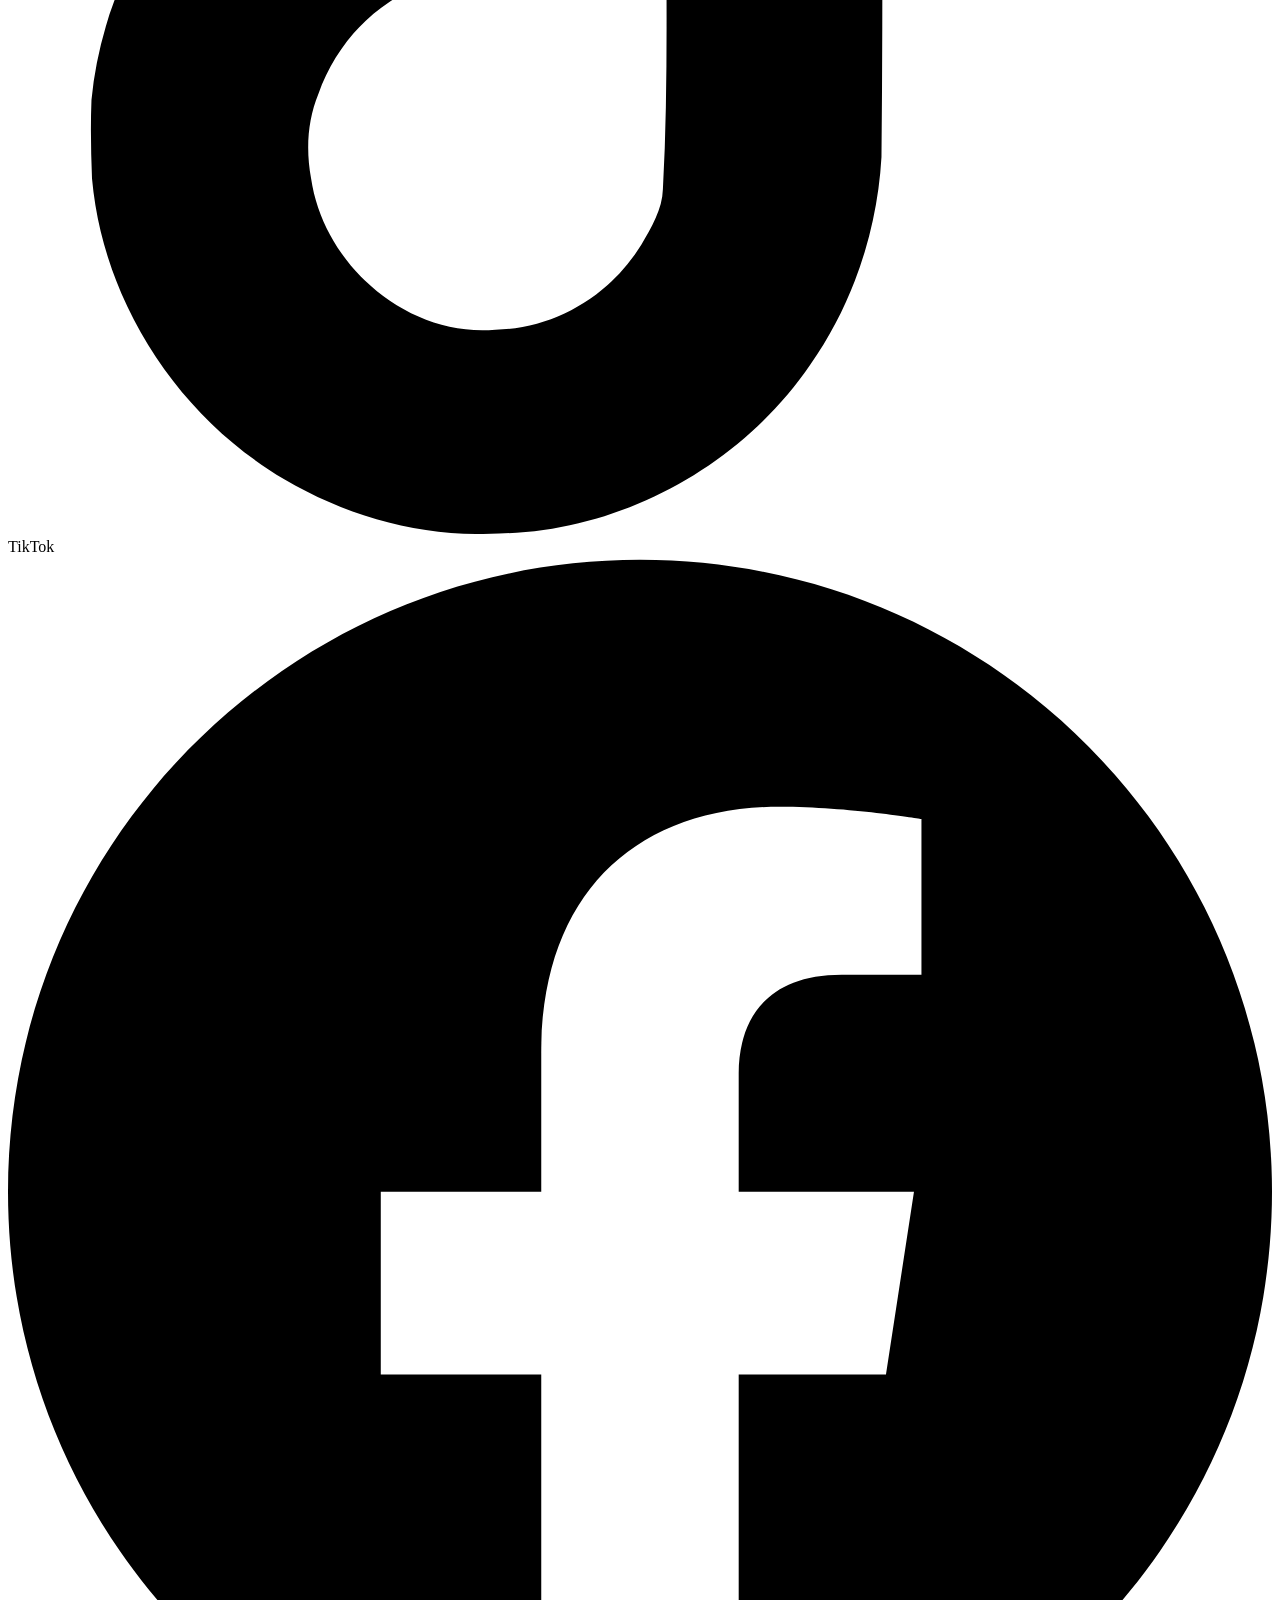
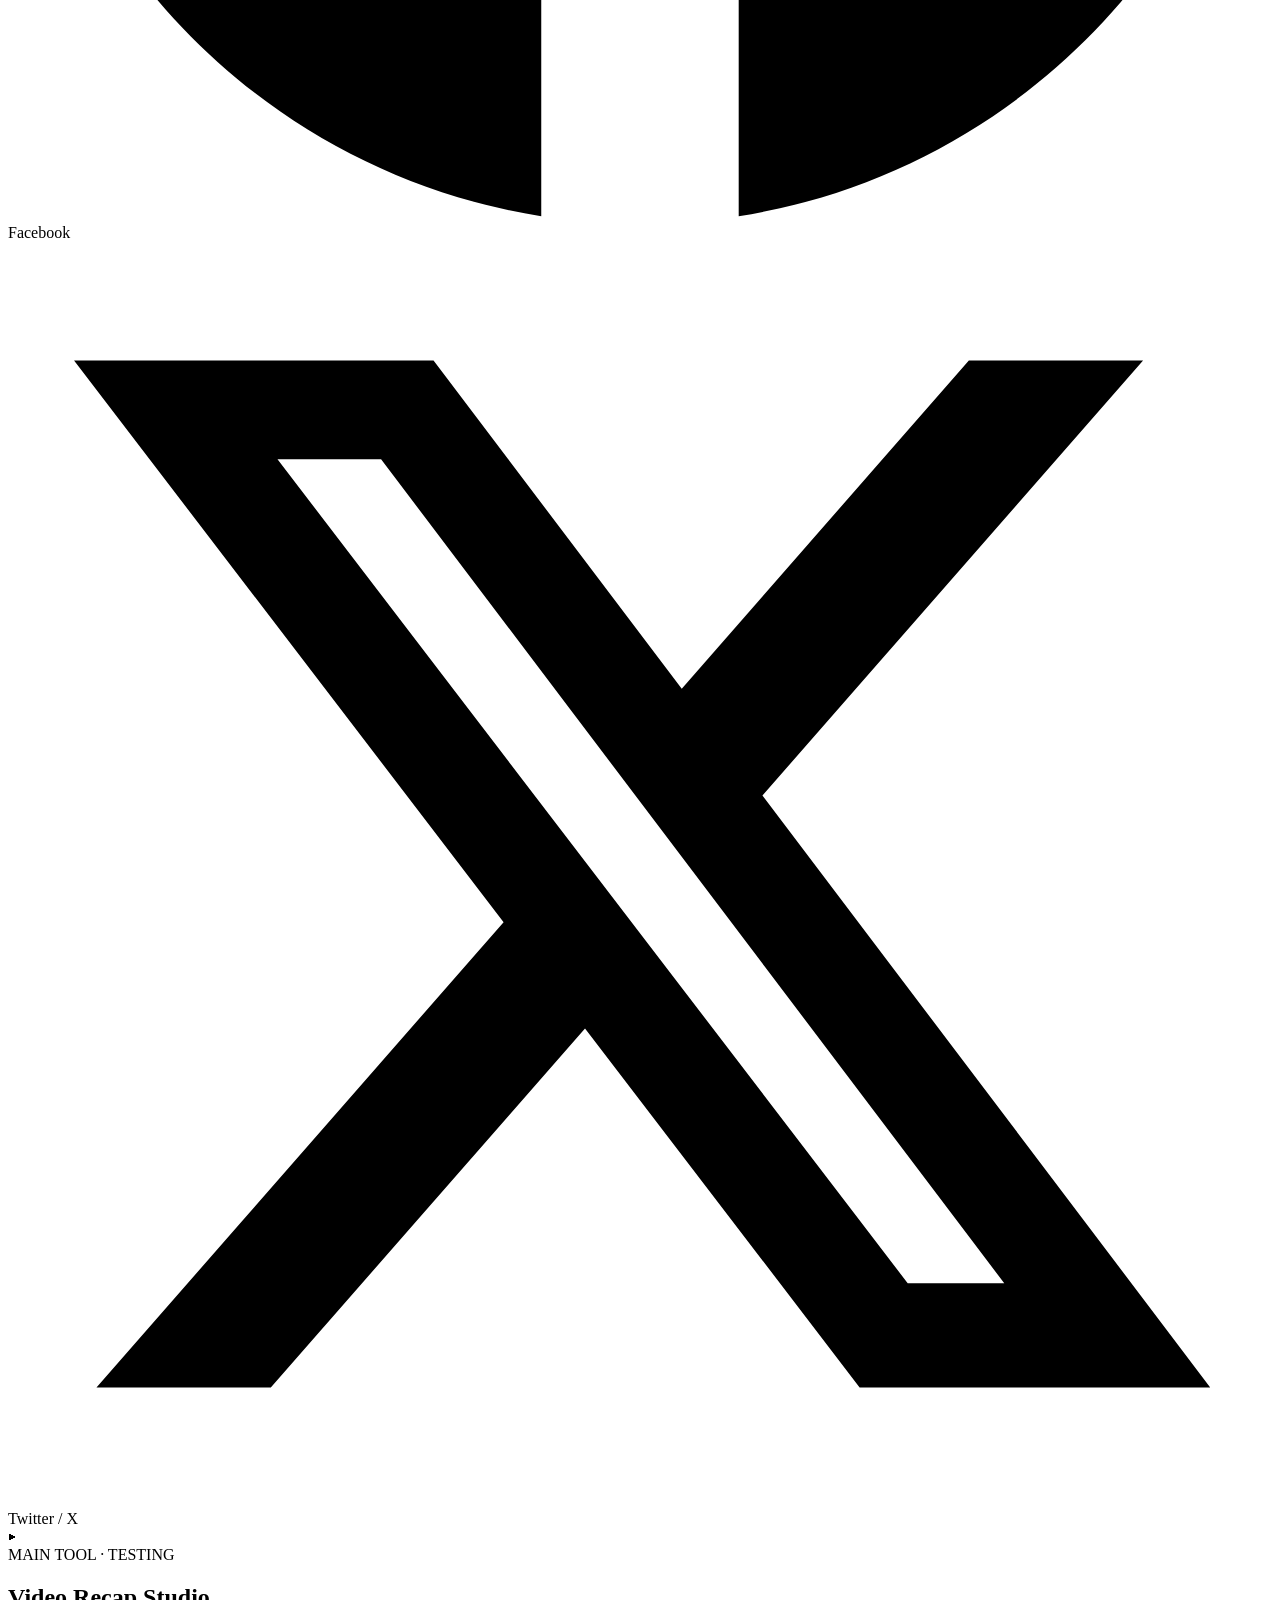
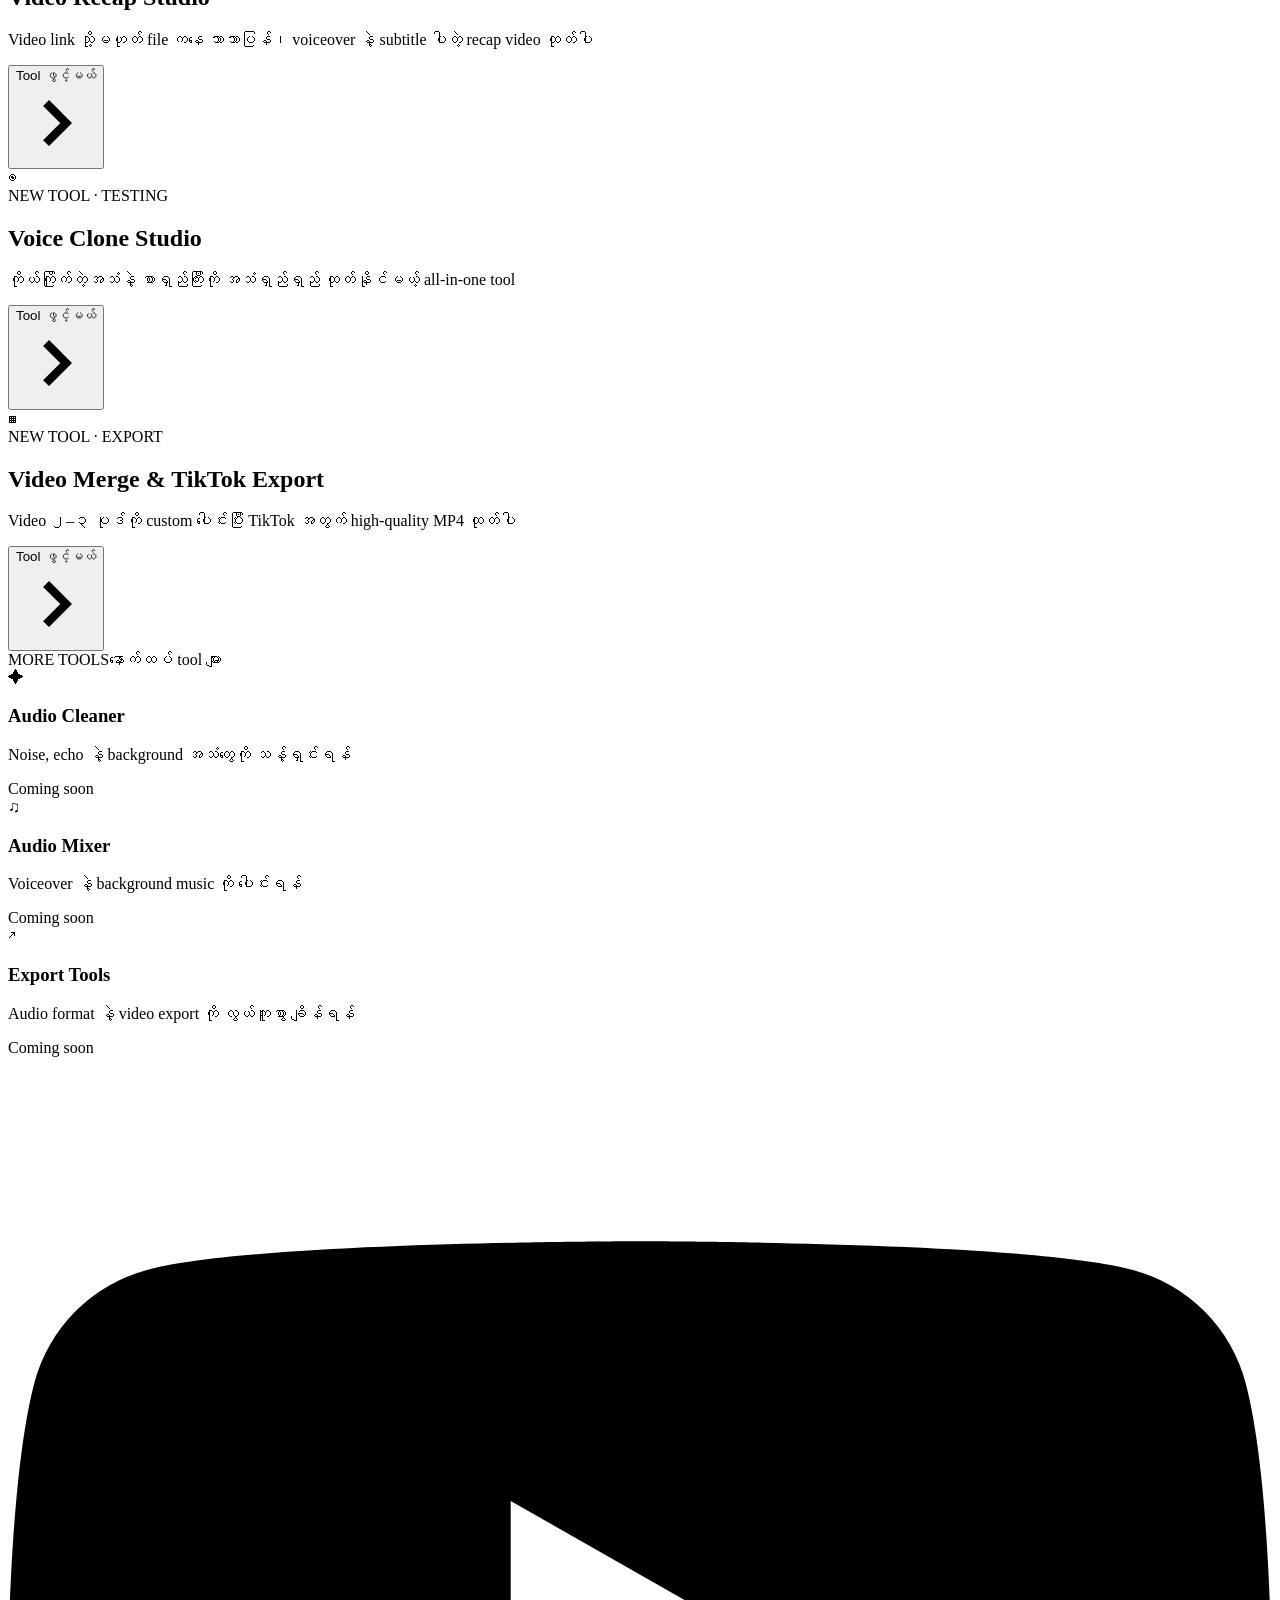
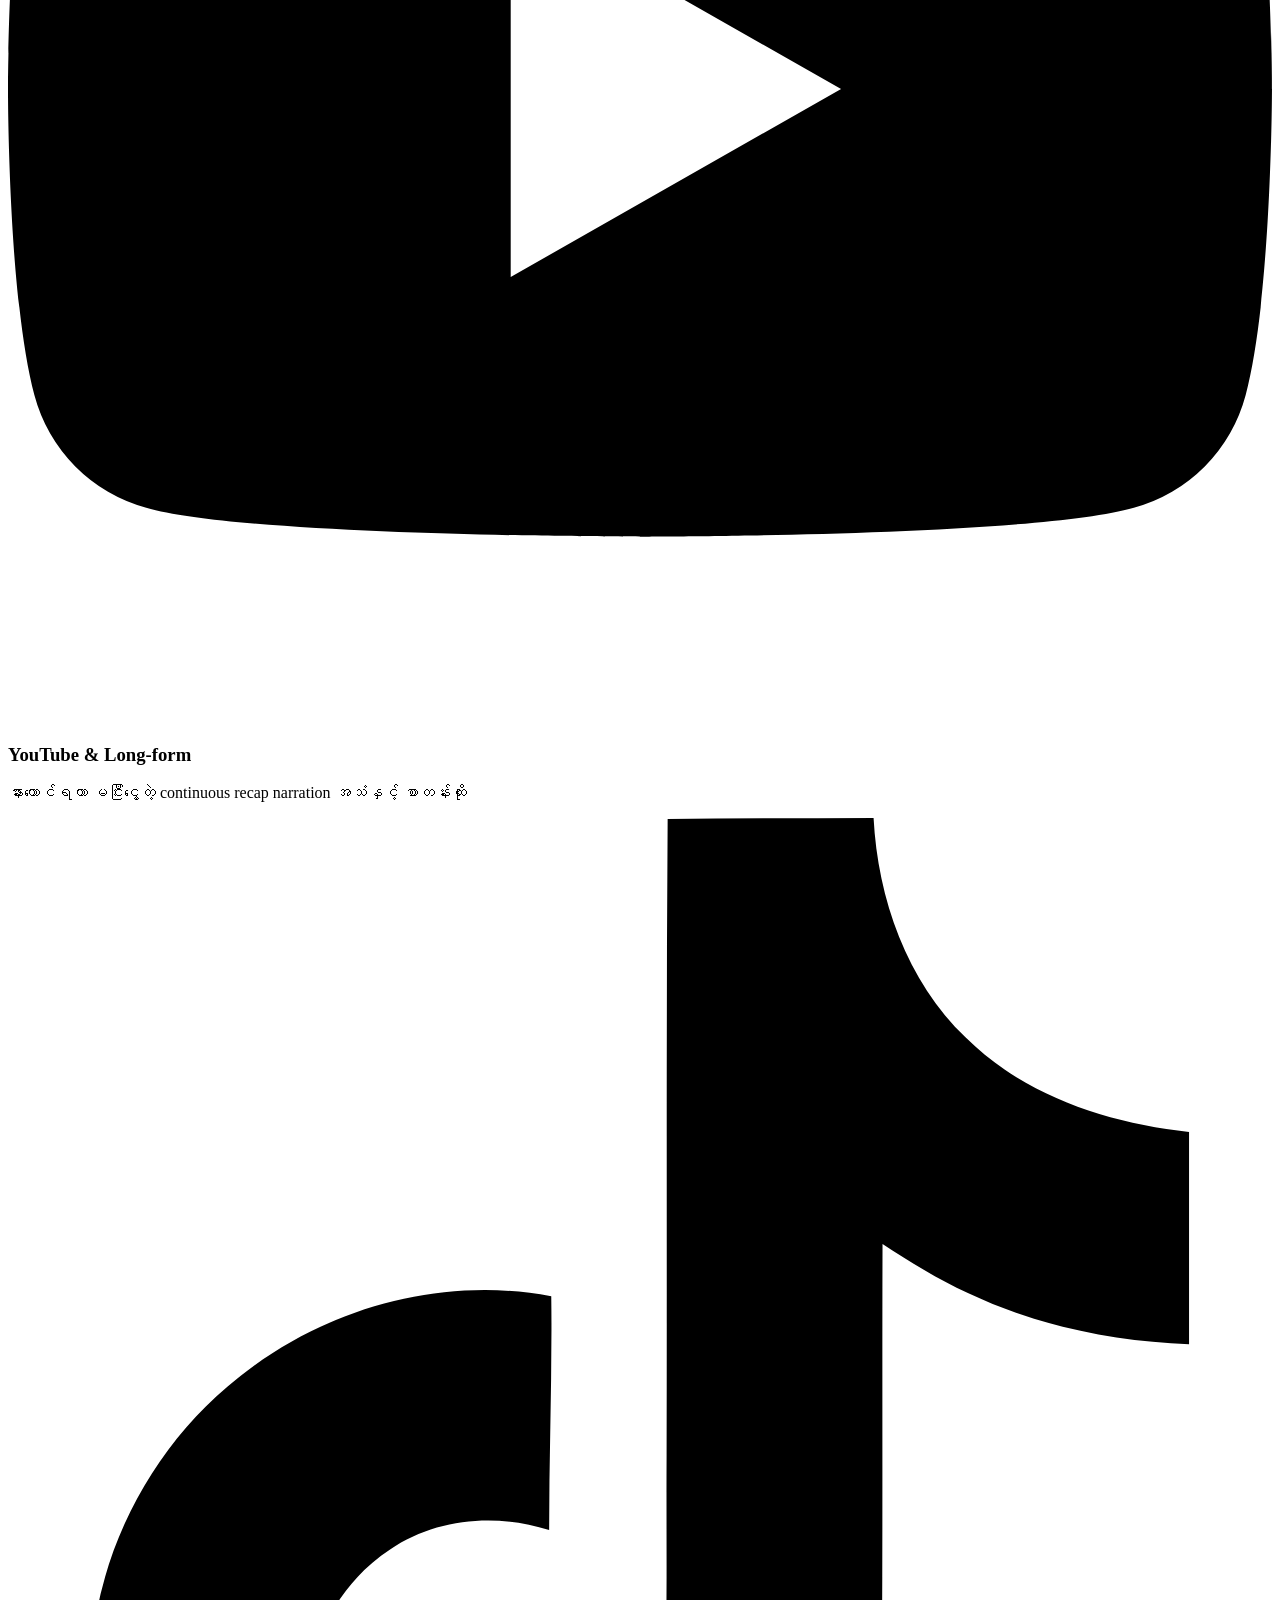
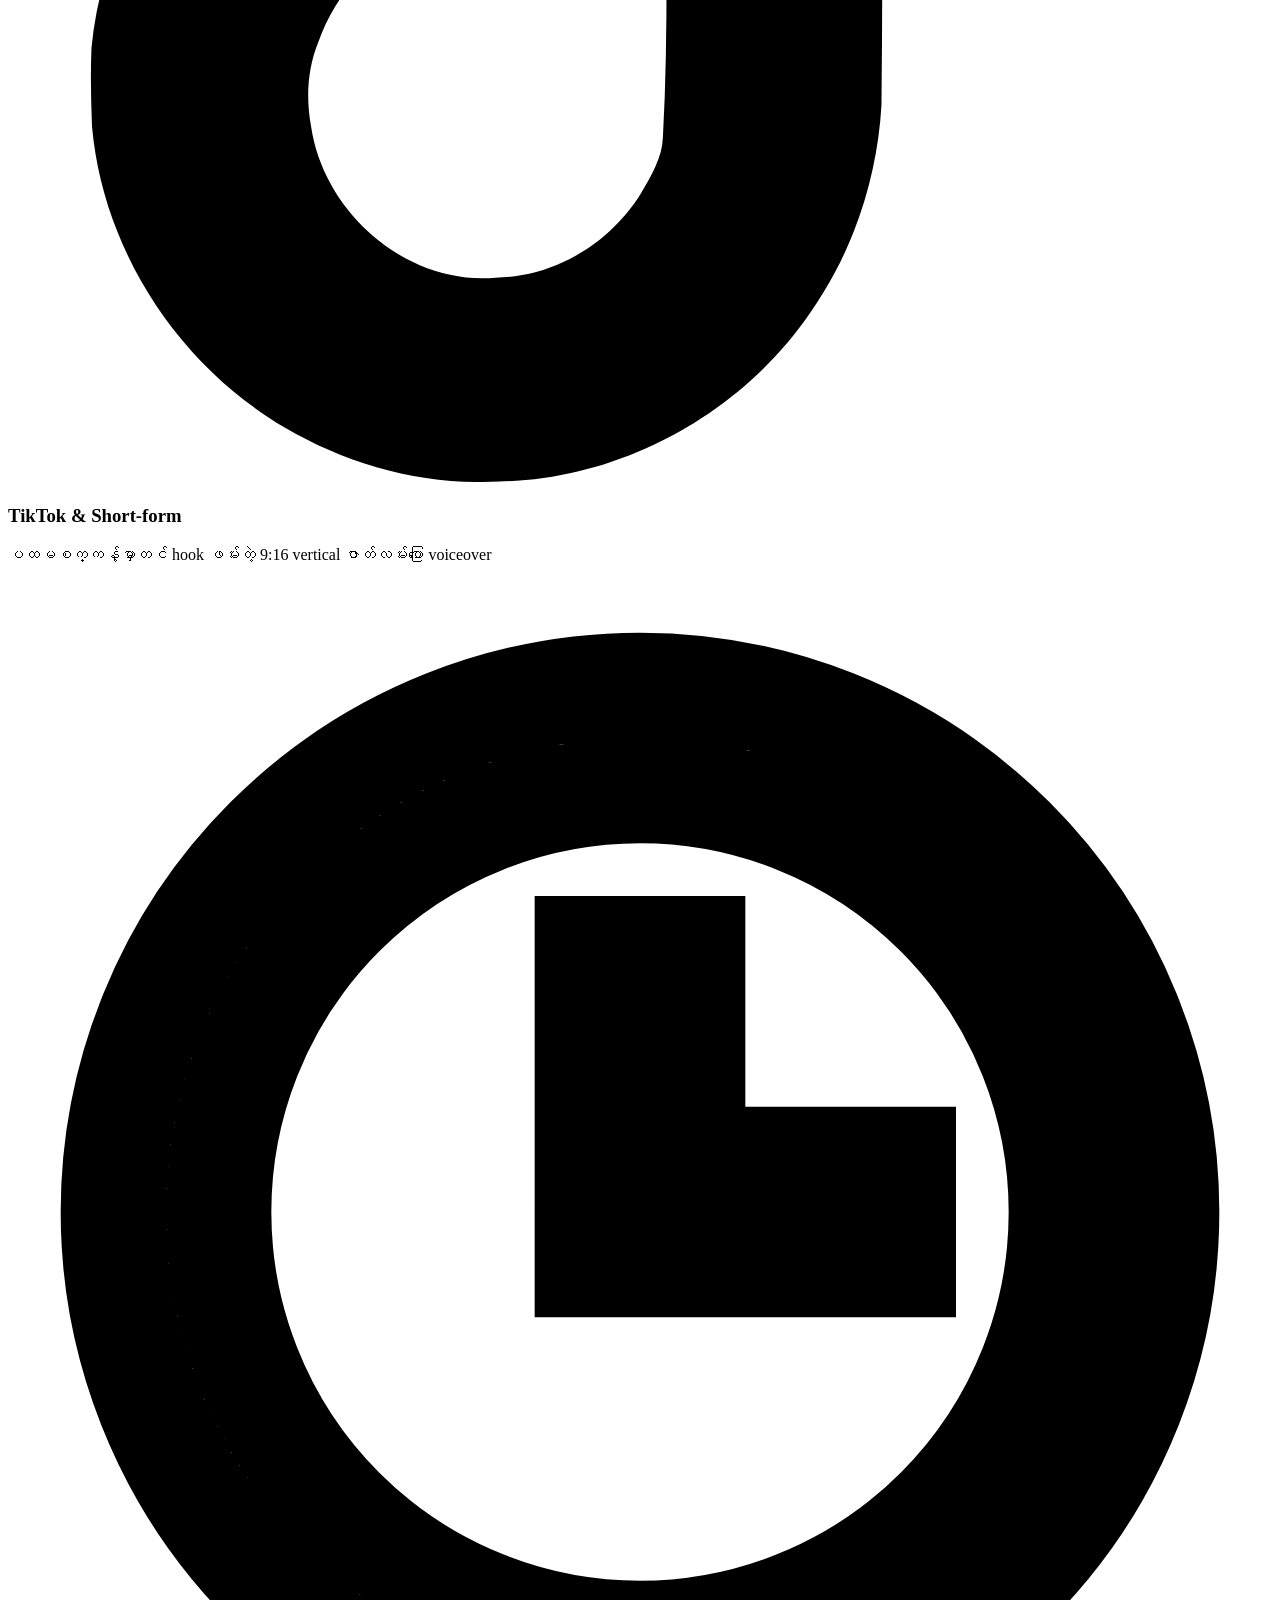
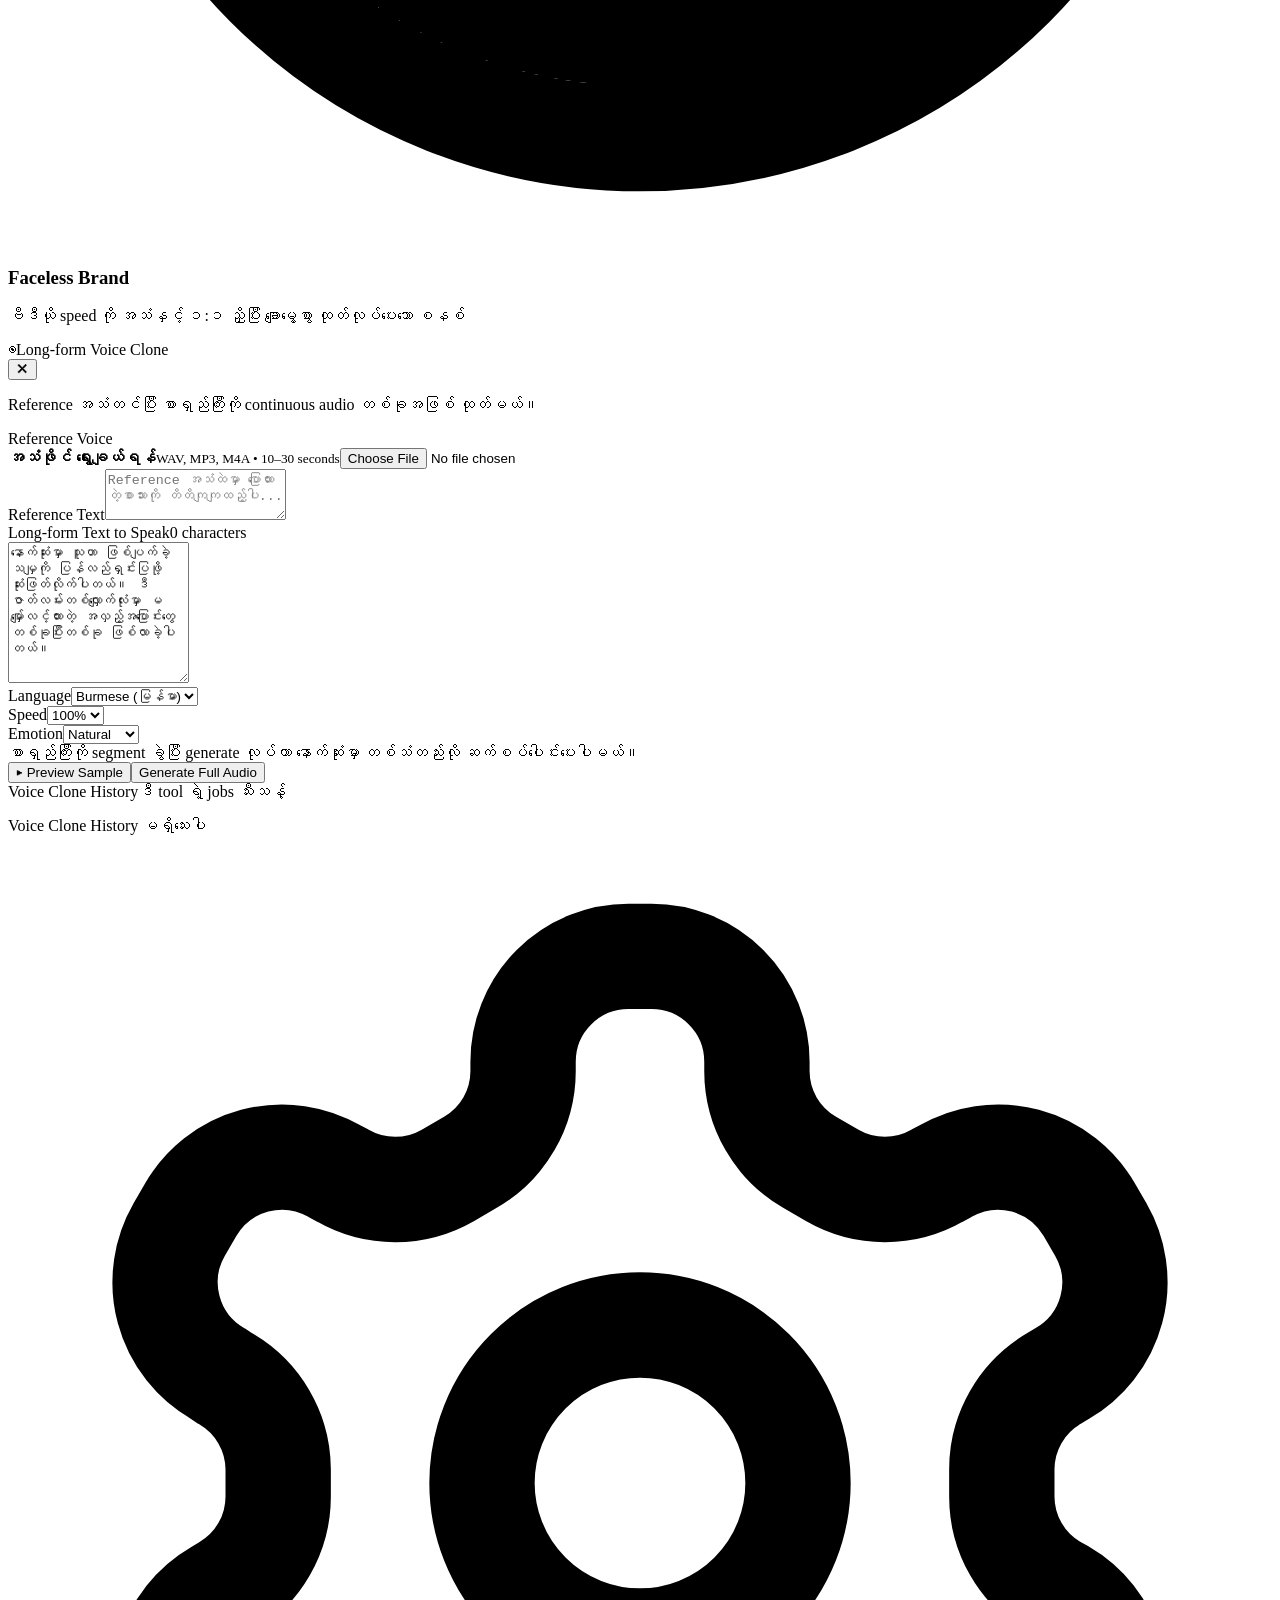
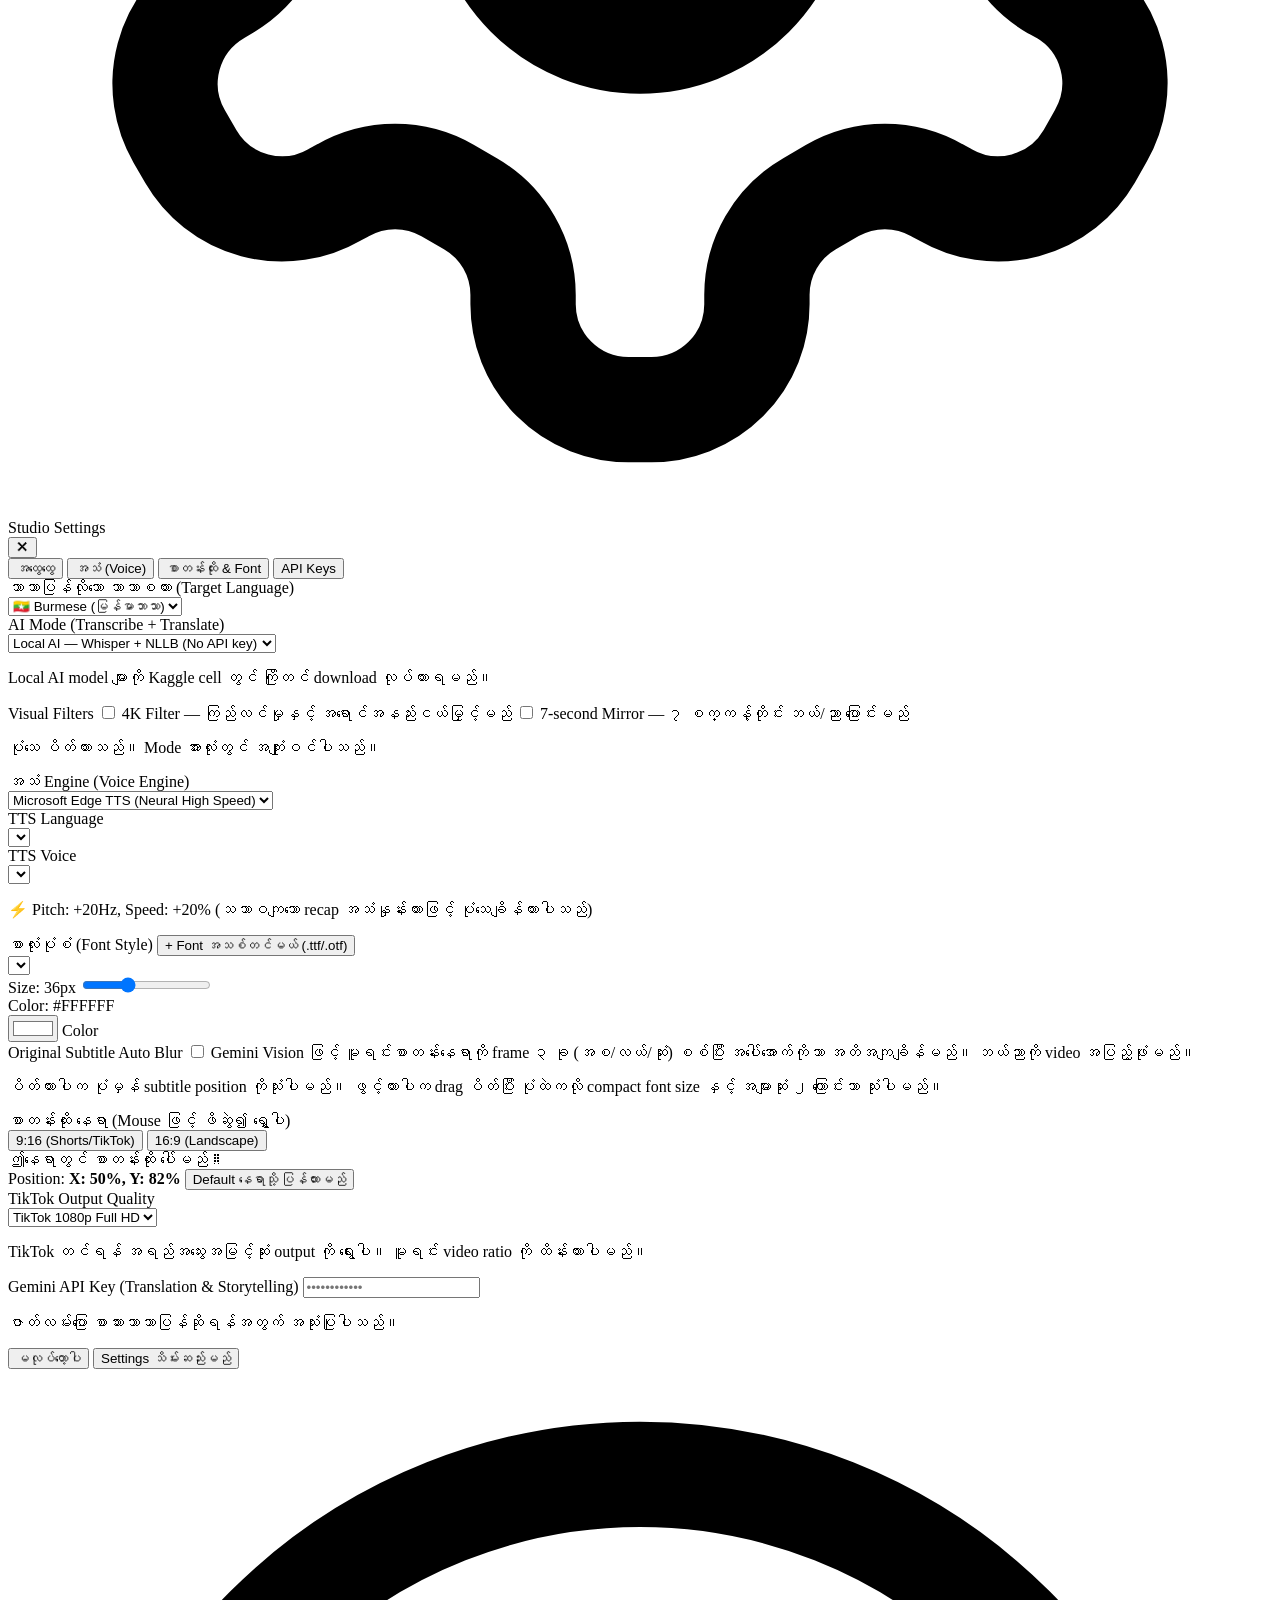
==== commit 861c9669: "Add CapCut-style sequential TikTok merge export" ====
--- a/static/index.html
+++ b/static/index.html
@@ -121,6 +121,13 @@
           <div class="bv-voice-tool-icon" aria-hidden="true">◉</div>
           <div class="bv-voice-tool-copy"><span class="bv-tool-kicker">NEW TOOL · TESTING</span><h2>Voice Clone Studio</h2><p>ကိုယ်ကြိုက်တဲ့အသံနဲ့ စာရှည်ကြီးကို အသံရှည်ရှည် ထုတ်နိုင်မယ့် all-in-one tool</p></div>
           <button id="openVoiceCloneBtn" class="bv-solid-btn bv-solid-bevel" type="button"><span>Tool ဖွင့်မယ်</span><svg viewBox="0 0 24 24" fill="none" stroke="currentColor" stroke-width="2.5" class="bv-btn-arrow"><polyline points="9 18 15 12 9 6"/></svg></button>
+        </div>
+      </section>
+      <section class="bv-3d-card bv-voice-tool-card bv-tool-card-link" id="mergeToolCard">
+        <div class="bv-card-body bv-voice-tool-card-body">
+          <div class="bv-voice-tool-icon" aria-hidden="true">▦</div>
+          <div class="bv-voice-tool-copy"><span class="bv-tool-kicker">NEW TOOL · EXPORT</span><h2>Video Merge & TikTok Export</h2><p>Video ၂–၃ ပုဒ်ကို custom ပေါင်းပြီး TikTok အတွက် high-quality MP4 ထုတ်ပါ</p></div>
+          <button id="openMergeToolBtn" class="bv-solid-btn bv-solid-bevel" type="button"><span>Tool ဖွင့်မယ်</span><svg viewBox="0 0 24 24" fill="none" stroke="currentColor" stroke-width="2.5" class="bv-btn-arrow"><polyline points="9 18 15 12 9 6"/></svg></button>
         </div>
       </section>
     </section>
